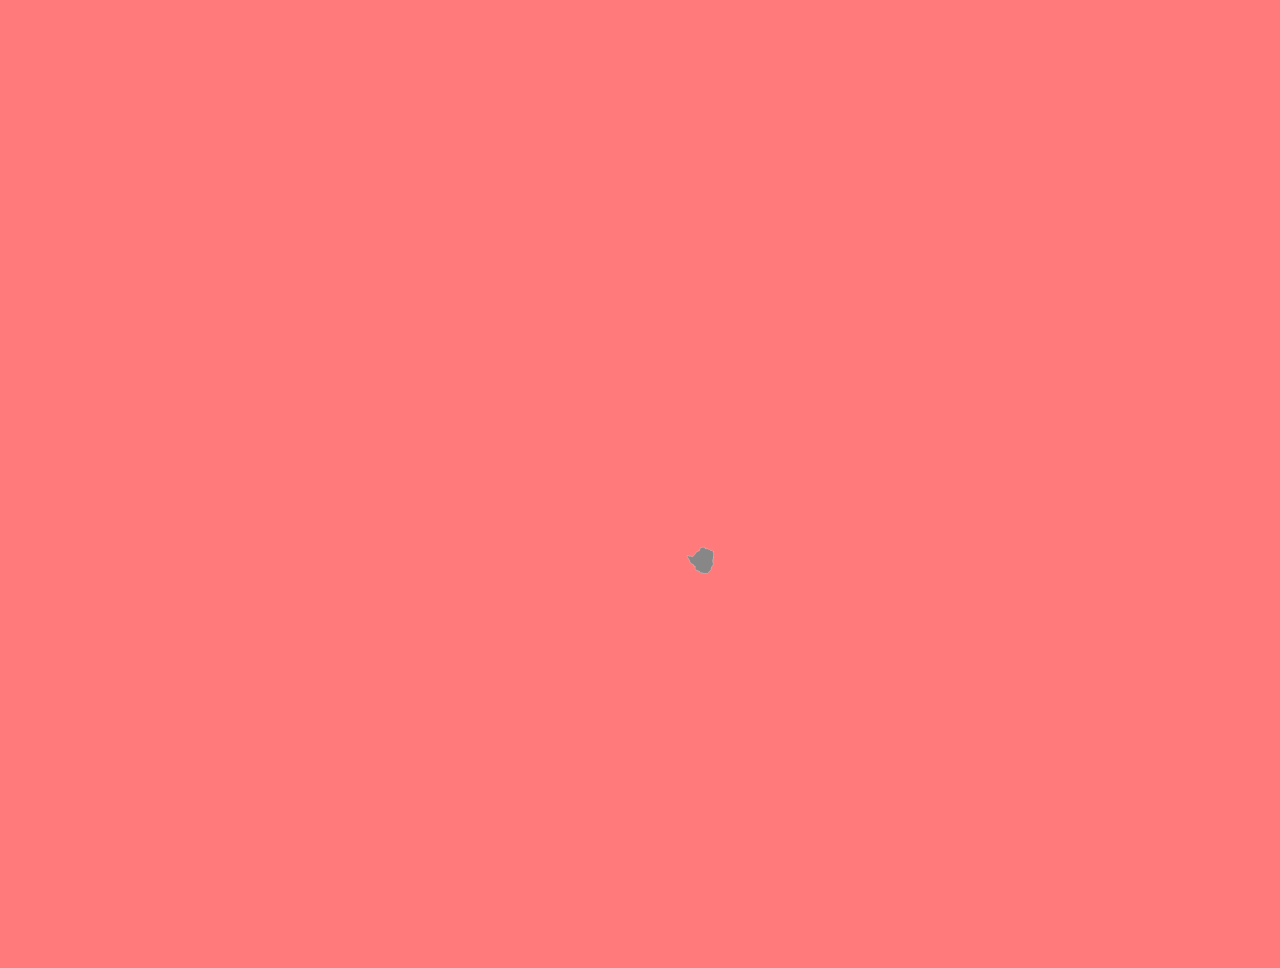
==== index.html @ 7327d04e "Criando mapa" ====
<!DOCTYPE html>
<html>
<head>
	<meta charset="UTF-8">
	<link rel="stylesheet" href="css/style.css">
	<script type="text/javascript" src="js/jquery-1.11.3.min.js"></script>
	<script type="text/javascript" src="js/velocity.min.js"></script>
	<title>Tenaris</title>
</head>
<body>
	<!--<h1>Teste <span>funcionando!</span> ou não</h1>-->

	<div id="mundo">
		<svg version="1.1" xmlns="http://www.w3.org/2000/svg" xmlns:xlink="http://www.w3.org/1999/xlink" x="0px" y="0px"
		viewBox="60 27 720 540" xml:space="preserve">

		<g id="Zimbabwe">

			<polygon id="teste" style="fill-rule:evenodd;clip-rule:evenodd;fill:#878787;stroke:#F9F9F9;stroke-width:0.15;stroke-linecap:round;stroke-linejoin:round;" points="
			461.857,339.874 461.848,339.621 461.868,338.912 461.941,338.18 461.932,337.765 461.781,337.288 461.775,336.944 
			461.902,336.704 461.926,336.562 461.839,336.544 461.659,336.529 461.527,336.484 461.326,336.287 460.973,336.123 
			460.57,335.973 459.98,335.929 459.502,335.45 459.119,335.373 458.996,335.312 458.633,335.024 458.054,334.998 457.453,334.97 
			457.078,334.961 457.024,334.923 457.012,334.527 457.016,334.175 456.733,334.176 456.234,334.177 455.716,334.178 
			455.241,334.295 454.848,334.473 454.379,334.751 454.225,334.86 454.106,334.944 454.03,335.052 453.988,335.289 453.979,335.655 
			453.926,335.918 453.78,336.159 453.78,336.159 453.071,336.451 452.605,336.69 452.148,336.972 451.797,337.339 451.554,337.789 
			451.154,338.347 450.75,338.83 450.32,339.343 449.848,339.529 449.456,339.486 448.986,339.278 448.61,339.239 448.328,339.369 
			448.071,339.329 447.838,339.12 447.642,339.043 447.48,339.1 447.276,339.09 446.903,338.975 446.862,339.086 446.83,339.247 
			446.863,339.367 446.938,339.528 447.047,339.669 447.131,339.753 447.228,339.96 447.325,340.22 447.455,340.422 447.839,340.885 
			447.879,341.051 447.931,341.215 448.171,341.531 448.207,341.636 448.186,341.85 448.426,342.494 448.585,342.869 
			448.725,342.939 449.169,343.339 449.556,343.66 450.013,343.878 450.349,344.021 450.513,344.125 450.595,344.225 
			450.659,344.417 450.685,344.752 450.692,344.968 451.056,344.959 451.357,344.979 451.462,345.022 451.5,345.084 451.487,345.226 
			451.486,345.439 451.496,345.61 451.46,345.793 451.433,346.008 451.411,346.275 451.455,346.379 451.738,346.715 451.855,346.932 
			451.976,347.262 452.05,347.368 452.109,347.41 452.371,347.446 453.044,347.584 453.458,347.71 453.785,347.84 453.922,347.875 
			453.989,347.909 454.01,347.942 453.961,348.229 453.973,348.321 454.007,348.404 454.062,348.469 454.129,348.509 454.38,348.54 
			454.525,348.715 454.619,348.795 454.643,348.793 455.197,348.689 455.656,348.774 456.205,349.012 456.723,349.097 
			457.21,349.027 457.605,349.011 457.908,349.049 458.144,349.132 458.315,349.26 458.595,349.029 458.88,348.705 459.213,348.326 
			459.51,347.987 459.771,347.689 460.129,347.281 460.483,346.878 460.564,346.827 460.599,346.794 460.463,346.436 460.714,346.02 
			460.735,345.749 460.734,345.491 460.766,345.372 460.841,345.268 461.125,345.051 461.346,344.706 461.528,344.384 
			461.783,343.866 461.811,343.744 461.819,343.618 461.758,343.443 461.608,343.159 461.5,342.914 461.409,342.536 461.523,342.207 
			461.567,342.008 461.57,341.901 461.527,341.799 461.413,341.722 461.318,341.672 461.29,341.536 461.294,341.374 461.341,341.285 
			461.603,341.141 461.664,341.062 461.697,340.974 461.704,340.849 461.793,340.536 461.901,340.239 461.911,340.134 
			461.879,340.042 	"/>
		</g>
		

	</svg>

</div>

<script type="text/javascript">
	$("polygon").hover(
		function(){
			
		  },
		  function(){

		  }
		);
</script>

</body>
</html>
---- css/style.css ----
h1{color:#ff7b7b;font-weight:300}h1 span{font-weight:600;color:#ff4545}h1:hover{color:#c80000}h1:hover span{color:#323232}body{background-color:#ff7b7b}polygon{background-color:#fff}
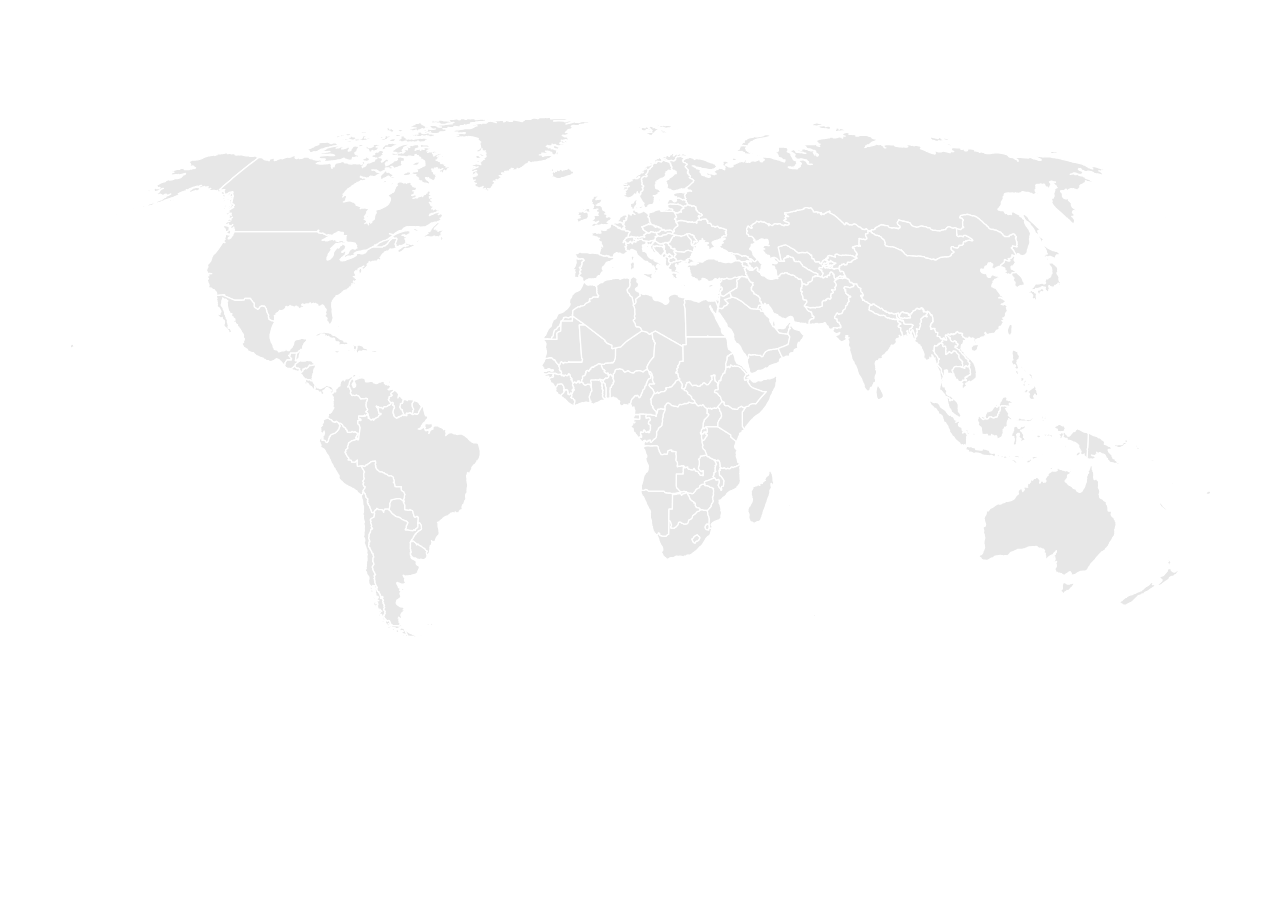
==== commit ec98c1b9: "Paises selecionados mostram highlight" ====
--- a/index.html
+++ b/index.html
@@ -12,11 +12,11 @@
 
 	<div id="mundo">
 		<svg version="1.1" xmlns="http://www.w3.org/2000/svg" xmlns:xlink="http://www.w3.org/1999/xlink" x="0px" y="0px"
-		viewBox="60 27 720 540" xml:space="preserve">
+		viewBox="60 27 720 540" style="margin-top: -5%;" xml:space="preserve">
 
 		<g id="Zimbabwe">
 
-			<polygon id="teste" style="fill-rule:evenodd;clip-rule:evenodd;fill:#878787;stroke:#F9F9F9;stroke-width:0.15;stroke-linecap:round;stroke-linejoin:round;" points="
+			<polygon class="pais" style="fill-rule:evenodd;clip-rule:evenodd;fill:#E7E7E7;stroke:#FFFFFF;stroke-width:0.75;stroke-linecap:round;stroke-linejoin:round;" points="
 			461.857,339.874 461.848,339.621 461.868,338.912 461.941,338.18 461.932,337.765 461.781,337.288 461.775,336.944 
 			461.902,336.704 461.926,336.562 461.839,336.544 461.659,336.529 461.527,336.484 461.326,336.287 460.973,336.123 
 			460.57,335.973 459.98,335.929 459.502,335.45 459.119,335.373 458.996,335.312 458.633,335.024 458.054,334.998 457.453,334.97 
@@ -41,21 +41,11995 @@
 			461.603,341.141 461.664,341.062 461.697,340.974 461.704,340.849 461.793,340.536 461.901,340.239 461.911,340.134 
 			461.879,340.042 	"/>
 		</g>
+
+		<g id="Zambia">
+
+			<polygon class="pais" style="fill-rule:evenodd;clip-rule:evenodd;fill:#E7E7E7;stroke:#FFFFFF;stroke-width:0.75;stroke-linecap:round;stroke-linejoin:round;" points="
+			463.015,323.393 463.13,323.368 463.251,323.327 463.64,322.897 463.647,322.813 463.58,322.669 463.441,322.452 463.411,322.364 
+			463.399,322.103 463.343,322.025 463.137,321.849 462.979,321.664 463.033,321.476 463.063,321.271 462.985,321.159 
+			462.869,321.042 462.798,320.871 462.767,320.745 462.674,320.694 462.588,320.692 462.524,320.771 462.456,320.764 
+			462.375,320.737 462.349,320.627 462.346,320.508 462.291,320.428 462.238,320.316 462.233,320.256 462.122,320.197 
+			461.915,320.066 461.625,319.951 461.389,319.822 461.285,319.696 461.062,319.648 460.869,319.627 460.691,319.511 
+			460.506,319.497 460.324,319.467 460.284,319.39 460.281,319.218 460.217,319.173 460.084,319.129 459.94,319.131 459.852,319.156 
+			459.8,319.143 459.682,319.042 459.573,318.913 459.533,318.707 459.367,318.574 459.174,318.47 458.635,318.481 458.551,318.449 
+			458.424,318.345 458.277,318.172 458.159,317.975 458.056,317.708 458.007,317.547 457.666,317.606 457.173,317.691 
+			456.629,317.785 456.067,317.882 455.511,317.978 454.983,318.07 454.504,318.153 454.357,318.198 454.426,318.432 
+			454.391,318.679 454.294,318.869 454.142,319.104 454.072,319.196 453.918,319.38 453.789,319.508 453.527,319.725 
+			453.361,319.849 453.359,319.961 453.628,320.485 453.749,320.862 453.795,321.202 453.79,321.398 453.774,321.799 
+			453.756,322.278 453.734,322.466 453.804,322.807 453.787,323.073 453.598,323.37 453.542,323.662 453.443,324.055 
+			453.305,324.602 453.209,324.889 453.257,325.076 453.302,325.201 453.348,325.37 453.443,325.624 453.557,325.773 453.62,325.838 
+			453.997,326.157 454.152,326.312 454.389,326.618 454.564,326.822 454.812,326.869 455.109,326.946 455.272,327.006 
+			455.386,326.977 455.425,326.905 455.423,326.752 455.405,326.639 455.438,326.552 455.54,326.495 455.799,326.486 
+			455.913,326.409 456.003,326.39 455.997,326.726 455.992,327.049 455.985,327.44 455.978,327.889 455.971,328.257 455.964,328.649 
+			455.956,329.1 455.953,329.152 455.911,329.253 455.808,329.288 455.671,329.2 455.665,329.108 455.634,328.941 455.571,328.857 
+			455.487,328.831 455.344,328.873 455.147,328.996 454.894,329.103 454.791,329.164 454.615,329.157 454.426,329.098 
+			454.287,328.961 454.251,328.754 454.132,328.542 453.969,328.235 453.887,328.109 453.778,327.966 453.666,327.949 
+			453.54,327.909 453.466,327.7 453.398,327.434 453.355,327.332 453.282,327.199 453.175,327.119 452.941,327.013 452.613,326.865 
+			452.202,326.679 452.005,326.67 451.785,326.638 451.649,326.55 451.57,326.479 451.483,326.221 451.364,325.919 451.005,325.56 
+			450.929,325.161 450.857,325.104 450.732,325.136 450.634,325.186 450.595,325.292 450.492,325.651 450.436,325.817 
+			450.399,325.863 450.319,325.917 450.188,325.965 450.003,325.989 449.742,325.981 449.416,325.927 449.24,325.886 
+			448.764,325.827 448.626,325.798 448.433,325.72 448.293,325.641 447.833,325.472 447.623,325.493 447.523,325.373 
+			447.432,325.314 447.308,325.202 447.254,325.046 447.183,324.715 447.203,324.537 447.26,324.34 447.2,324.285 447.116,324.285 
+			446.996,324.353 446.782,324.391 446.39,324.479 446.252,324.528 446.098,324.565 445.98,324.599 445.684,324.79 445.582,324.81 
+			445.409,324.742 445.326,324.64 445.412,324.524 445.449,324.38 445.392,324.101 445.304,323.971 445.045,323.878 444.945,323.869 
+			444.905,323.712 444.835,323.569 444.686,323.541 444.615,323.525 444.655,323.817 444.693,324.223 444.721,324.515 
+			444.75,324.646 444.76,324.716 444.725,324.791 444.694,324.966 444.638,325.122 444.606,325.23 444.629,325.429 444.605,325.715 
+			444.58,326.016 444.57,326.306 444.637,326.826 444.625,326.985 444.53,327.257 444.459,327.463 444.411,327.702 444.401,327.826 
+			444.564,328.179 444.554,328.249 444.425,328.271 444.319,328.277 440.67,328.277 440.666,328.625 440.658,329.341 440.65,330.058 
+			440.642,330.774 440.633,331.49 440.624,332.207 440.615,332.923 440.605,333.639 440.596,334.356 440.589,334.872 
+			440.697,335.558 440.901,336.305 440.984,336.374 441.198,336.511 441.495,336.791 441.66,337.003 441.997,337.372 
+			442.444,337.842 442.876,338.263 443.257,338.634 443.675,338.542 444.074,338.454 444.538,338.367 444.91,338.297 
+			445.003,338.278 445.892,338.36 446.279,338.417 446.413,338.473 446.586,338.62 446.903,338.975 447.276,339.09 447.48,339.1 
+			447.642,339.043 447.838,339.12 448.071,339.329 448.328,339.369 448.61,339.239 448.986,339.278 449.456,339.486 449.848,339.529 
+			450.32,339.343 450.75,338.83 451.154,338.347 451.554,337.789 451.797,337.339 452.148,336.972 452.605,336.69 453.071,336.451 
+			453.78,336.159 453.78,336.159 453.926,335.918 453.979,335.655 453.988,335.289 454.03,335.052 454.106,334.944 454.225,334.86 
+			454.379,334.751 454.848,334.473 455.241,334.295 455.716,334.178 456.234,334.177 456.733,334.176 457.016,334.175 
+			456.992,333.868 456.943,333.52 456.859,333.384 456.76,333.148 456.713,332.889 456.71,332.763 456.73,332.718 457.153,332.533 
+			457.334,332.441 457.601,332.336 458.077,332.189 458.501,332.058 458.891,331.931 459.303,331.795 459.471,331.705 
+			459.68,331.615 460.179,331.432 460.322,331.37 460.609,331.268 460.752,331.228 461.305,331.02 461.939,330.781 462.161,330.697 
+			462.585,330.537 462.484,330.375 462.396,330.416 462.273,330.53 462.208,330.56 462.174,330.557 462.154,330.528 462.129,330.455 
+			462.041,330.248 461.941,330.1 461.833,330.042 461.744,329.974 461.785,329.908 461.828,329.86 461.811,329.812 461.763,329.741 
+			461.57,329.637 461.568,329.593 461.742,329.503 461.853,329.397 461.93,329.295 462.028,329.072 462.109,328.85 462.168,328.777 
+			462.191,328.63 462.182,328.463 462.224,328.251 462.247,328.051 462.191,327.973 462.145,327.838 462.208,327.608 462.302,327.45 
+			462.74,327.285 463.046,327.136 463.111,327.071 463.217,326.943 463.277,326.819 463.237,326.782 462.999,326.779 
+			462.941,326.731 462.778,326.294 462.884,325.793 462.896,325.597 462.898,325.353 462.871,325.175 462.797,325.1 462.753,325.005 
+			462.77,324.743 462.841,324.712 462.998,324.367 463.069,324.163 462.992,324.001 462.907,323.769 462.87,323.621 462.848,323.573 
+			462.911,323.481 	"/>
+		</g>
 		
+	<g id="Yemen">
+
+			<path class="pais" style="fill-rule:evenodd;clip-rule:evenodd;fill:#E7E7E7;stroke:#FFFFFF;stroke-width:0.75;stroke-linecap:round;stroke-linejoin:round;" d="
+			M503.746,270.991l-0.526,0.01l-0.18,0.077l-0.122-0.027l-0.251-0.157l-0.203-0.019l-0.199,0.117l-0.05,0.067l-0.027,0.07
+			l-0.136,0.153l0.369,0.241l0.201,0.185l0.238,0.052l0.801-0.093l0.27-0.192l0.276-0.082l0.067-0.09l0.117-0.066L503.746,270.991z
+			M481.242,268.56l-0.082,0.177l0.127-0.068l0.07-0.138l-0.025-0.007L481.242,268.56z M481.304,268.12l0.024-0.047l0.018-0.091
+			l-0.075-0.123l-0.128,0.133l0.125,0.118L481.304,268.12z M480.785,264.868l-0.033,0.195l0.022,0.087l0.06-0.05l0.037-0.064
+			l0.024-0.08l-0.049-0.144L480.785,264.868z M500.885,261.509l-0.135-0.294l-0.135-0.294l-0.094-0.206l-0.143-0.073l-0.097-0.218
+			l-0.099-0.223l-0.099-0.223l-0.099-0.223l-0.099-0.223l-0.099-0.223l-0.099-0.223l-0.099-0.223l-0.099-0.223l-0.099-0.223
+			l-0.099-0.223l-0.099-0.223l-0.099-0.223l-0.099-0.223l-0.099-0.223l-0.099-0.223l-0.099-0.223l-0.451,0.07l-0.438,0.068
+			l-0.493,0.077l-0.593,0.093l-0.465,0.073l-0.679,0.106l-0.609,0.095l-0.571,0.089l-0.572,0.089l-0.487,0.076l-0.287,0.088
+			l-0.333,0.193l-0.512,0.296l-0.522,0.302l-0.271,0.156l-0.271,0.402l-0.137,0.203l-0.249,0.368l-0.188,0.277l-0.224,0.331
+			l-0.09,0.295l-0.14,0.456l-0.135,0.115l-0.223,0.148l-0.205,0.105l-0.328-0.015l-0.2-0.28l-0.212-0.297l-0.105-0.119l-0.089-0.007
+			l-0.326,0.038l-0.393,0.045l-0.469-0.049l-0.541-0.056l-0.507-0.053l-0.253-0.039l-0.34-0.193l-0.087-0.038l-0.087-0.009
+			l-0.392-0.005l-0.389-0.005l-0.387,0.061l-0.374-0.022l-0.385,0.035l-0.133,0.074l-0.152-0.004l-0.091,0.065l-0.082,0.03
+			l-0.101-0.056l-0.12,0.012l-0.18-0.048l-0.122-0.126l-0.114-0.111l-0.116-0.061l-0.128-0.038l-0.109-0.001l-0.137,0.067
+			l-0.083,0.065l-0.207,0.217l-0.005,0.077l0.104,0.13l-0.028,0.061l-0.124,0.076l-0.03,0.205l-0.014,0.113l-0.007,0.269l0.066,0.213
+			l0.079,0.078l0.008,0.091l-0.034,0.182l-0.115,0.056l-0.078,0.173l-0.049,0.081l-0.088,0.092l-0.351,0.307l0.11,0.758l-0.205,0.842
+			l0.186,0.632l0.002,0.101l-0.015,0.135l-0.104-0.062l-0.078-0.073l-0.07,0.209l0.395,0.223l0.092,0.284l0.082,0.149l0.005,0.09
+			l-0.044,0.078l0.022,0.102l0.052,0.099l0.163,0.487l-0.002,0.076l-0.021,0.084l0.087,0.316l0.106,0.308l0.007,0.43l0.296,0.339
+			l0.107,0.371l0.004,0.118l-0.071,0.832l0.507,0.956l0.034,0.313l0.284-0.102l0.398,0.156l0.189,0.129l0.15,0.02l0.205-0.069
+			l0.291-0.013l0.19-0.055l0.497-0.331l0.273,0.119l0.262-0.046l0.289-0.071l0.13-0.274l0.101-0.133l0.444-0.153l0.262-0.372
+			l0.233-0.235l0.509-0.124l0.552-0.066l0.585,0.018l0.315-0.038l0.242-0.073l0.359-0.183l0.517-0.138l0.319-0.117l0.424-0.439
+			l0.425-0.22l0.114-0.125l0.141-0.079l0.567,0.113l0.334-0.018l0.279-0.09l0.145-0.009l0.211-0.164l0.277-0.321l0.14-0.195
+			l0.075-0.226l0.103-0.097l0.469-0.307l0.38-0.189l0.688-0.236l0.507-0.051l0.327-0.17l0.356-0.248l0.942-0.229l0.591-0.191
+			l0.537-0.247l0.147-0.094l0.124-0.136l0.158-0.043l0.255-0.171l0.231-0.112l0.246-0.155l-0.003-0.234l-0.117-0.438l0.098-0.479
+			l0.161-0.273l0.223-0.218l0.249-0.177l0.96-0.397l-0.135-0.294L500.885,261.509z"/>
+		</g>
+		<g id="Western_Sahara">
+
+			<polygon class="pais" style="fill-rule:evenodd;clip-rule:evenodd;fill:#E7E7E7;stroke:#FFFFFF;stroke-width:0.75;stroke-linecap:round;stroke-linejoin:round;" points="
+			381.397,237.521 381.397,237.522 381.4,237.616 381.448,237.801 381.46,237.958 381.428,238.057 381.396,238.181 381.402,238.299 
+			381.439,238.427 381.472,238.56 381.468,238.65 381.387,238.717 381.206,238.755 380.989,238.785 380.831,238.785 380.595,238.763 
+			380.448,238.768 380.319,238.768 380.204,238.789 380.058,238.875 379.894,239.008 379.688,239.187 379.565,239.298 
+			379.406,239.322 379.249,239.322 379.099,239.232 379.002,239.187 378.936,239.191 378.826,239.254 378.697,239.298 
+			378.579,239.298 378.385,239.208 378.155,239.075 378.02,239.008 377.824,238.986 377.629,238.942 377.489,238.964 
+			377.312,238.964 377.071,239.053 376.87,239.119 376.651,239.187 376.401,239.248 376.451,239.448 376.531,239.557 
+			376.524,239.693 376.479,239.806 376.355,239.917 376.212,240.059 376.129,240.171 376.042,240.326 375.979,240.415 
+			375.87,240.561 375.771,240.745 375.737,240.858 375.695,240.989 375.623,241.028 375.38,241.063 375.224,241.109 375.089,241.153 
+			375.035,241.23 375.027,241.242 374.981,241.399 374.975,241.511 374.933,241.6 374.865,241.823 374.779,242.026 374.709,242.294 
+			374.642,242.517 374.549,242.875 374.457,243.208 374.347,243.522 374.262,243.723 374.199,243.834 374.059,243.97 
+			373.939,244.057 373.801,244.17 373.642,244.282 373.425,244.415 373.247,244.528 373.174,244.579 373.088,244.639 
+			372.947,244.794 372.822,245.019 372.737,245.198 372.591,245.488 372.488,245.645 372.426,245.732 372.268,245.821 
+			372.093,245.889 371.896,245.978 371.738,246.068 371.523,246.157 371.385,246.246 371.283,246.379 371.199,246.536 
+			371.094,246.761 371.006,247.005 370.961,247.162 370.823,247.698 370.771,248.01 370.725,248.211 370.657,248.457 
+			370.603,248.836 370.591,249.148 370.545,249.326 370.52,249.462 370.418,249.616 370.336,249.727 370.195,249.884 
+			370.075,249.974 370.033,250.063 369.913,250.174 369.79,250.353 369.689,250.464 369.704,250.553 369.718,250.71 369.653,250.867 
+			369.589,251.046 369.426,251.268 369.247,251.379 368.995,251.401 368.648,251.401 368.378,251.379 368.049,251.379 
+			367.761,251.336 367.493,251.29 367.165,251.268 366.933,251.268 366.642,251.312 365.888,251.312 365.597,251.336 
+			365.168,251.425 365.067,251.446 365.066,251.446 365.05,251.544 364.828,252.704 364.922,252.818 364.9,252.611 364.952,252.367 
+			365.035,252.067 365.132,251.65 365.38,251.65 365.823,251.65 366.267,251.649 366.71,251.648 367.153,251.648 367.596,251.647 
+			368.039,251.646 368.482,251.646 368.926,251.645 369.369,251.645 369.812,251.644 370.255,251.643 370.699,251.643 
+			371.142,251.642 371.585,251.641 372.028,251.641 372.471,251.64 372.764,251.64 372.757,251.344 372.752,251.109 372.745,250.792 
+			372.739,250.478 372.732,250.163 372.726,249.868 372.72,249.572 372.715,249.298 372.71,249.047 372.69,248.902 372.608,248.615 
+			372.593,248.473 372.624,248.323 372.692,248.181 372.875,247.921 373.143,247.722 373.454,247.492 373.69,247.316 373.81,247.273 
+			374.171,247.212 374.459,247.079 374.739,246.95 374.857,246.878 374.88,246.635 374.891,246.364 374.903,246.06 374.915,245.756 
+			374.927,245.452 374.94,245.148 374.952,244.844 374.965,244.54 374.978,244.236 374.991,243.932 375.004,243.628 375.017,243.323 
+			375.031,243.019 375.044,242.715 375.058,242.411 375.072,242.107 375.086,241.802 375.1,241.498 375.113,241.232 376.469,241.232 
+			376.826,241.232 379.323,241.232 379.68,241.232 381.496,241.232 381.507,240.977 381.522,240.611 381.542,240.109 
+			381.563,239.606 381.581,239.163 381.6,238.721 381.616,238.348 381.637,237.892 381.654,237.521 	"/>
+		</g>
+		<g id="Wallis_and_Fortuna">
+
+			<path class="pais" style="fill-rule:evenodd;clip-rule:evenodd;fill:#E7E7E7;stroke:#FFFFFF;stroke-width:0.75;stroke-linecap:round;stroke-linejoin:round;" d="
+			M753.116,331.049l-0.065-0.024l-0.042,0.053l0.046,0.126l0.102,0.029l0.114-0.015l0.012-0.034l-0.112-0.042L753.116,331.049z
+			M757.434,328.77l-0.054,0.047l-0.071,0.132l0.021,0.088l0.035-0.018l0.089-0.144L757.434,328.77z"/>
+		</g>
+
+		
+
+		<g id="Vietnam">
+
+			<path class="pais" style="fill-rule:evenodd;clip-rule:evenodd;fill:#E7E7E7;stroke:#FFFFFF;stroke-width:0.75;stroke-linecap:round;stroke-linejoin:round;" d="
+			M606.985,279.837l0.045,0.046l0.055-0.005l0.066-0.041l-0.009-0.049l0.012-0.097L606.985,279.837z M601.864,276.176l-0.045-0.111
+			l-0.077-0.084l-0.082,0.003l-0.162,0.13l-0.096-0.006l0.042,0.08l0.18,0.206l0.163,0.477l0.054-0.071l-0.03-0.111l0.059-0.255
+			L601.864,276.176z M607.872,275.999l-0.138,0.073l0.02,0.114l0.155-0.135l0.045-0.108l-0.036-0.001L607.872,275.999z
+			M604.778,252.682l-0.069,0.096l0.18,0.181l0.079-0.009l0.017-0.031l0.03-0.086l-0.005-0.039l-0.046-0.044L604.778,252.682z
+			M604.453,252.546l-0.03,0.142l0.072,0.046l0.114,0.106l0.016-0.043l-0.034-0.095L604.453,252.546z M605.766,252.491l-0.138,0.109
+			l0.129,0.007l0.099-0.058l0.04-0.122l-0.017-0.118l-0.056,0.047L605.766,252.491z M605.842,251.893l-0.183-0.108l-0.035,0.075
+			l-0.049,0.316l0.107,0.004l0.238-0.279L605.842,251.893z M611.715,270.795l0.107,0.181l0.139,0.159l-0.074-0.267l-0.043-0.529
+			l-0.107-0.155l-0.174-0.432l-0.087-0.134l-0.007-0.383l-0.103-0.312l-0.071-0.59l0.101,0.2l0.008-0.204l-0.162-0.44l-0.051-0.097
+			l-0.046-0.129l-0.059-0.259l-0.134-0.254l-0.14-0.376l-0.046-0.365l-0.144-0.193l-0.213-0.443l-0.129-0.4l-0.203-0.441
+			l-0.166-0.109l-0.149-0.127l-0.216-0.226l-0.303-0.397l-0.132-0.245l-0.246-0.26l-0.035-0.089l-0.03-0.136l-0.055-0.025
+			l-0.059,0.022l-0.097-0.162l-0.182-0.176l-0.139-0.197l-0.077-0.013l-0.104,0.017l-0.1,0.044l-0.098-0.029l-0.083-0.18
+			l-0.178-0.189l-0.278-0.179l-0.114-0.091l0.007-0.076l-0.422-0.338l-0.371-0.233l-0.164-0.352l-0.426-0.37l-0.414-0.326
+			l-0.514-0.66l-0.31-0.188l-0.034-0.041l0.253,0.102l-0.084-0.344l0.055-0.162l-0.202-0.238l-0.386-0.374l-0.196-0.086l-0.171-0.127
+			l-0.401-0.416l-0.117-0.16l-0.082-0.16l-0.155-0.224l-0.034-0.074l-0.272-0.417l0.005-0.203l0.128-0.158l0.093-0.371l-0.038-0.189
+			l0.024-0.197l-0.034-0.269l0.22-0.785l0.136-0.108l0.199-0.01l0.378-0.477l0.211-0.185l0.074-0.231l-0.085-0.3l0.326-0.465
+			l-0.054-0.159l-0.169-0.344l0.003-0.089l0.081,0.001l0.071,0.02l0.128,0.075l0.129,0.017l0.089-0.054l0.088,0.006l0.067-0.044
+			l0.106-0.018l0.083,0.089l0.106,0.024l0.332-0.238l0.013-0.164l-0.016-0.147l0.036-0.202l0.209-0.115l0.202-0.071l0.124-0.084
+			l0.167-0.204l0.225-0.004l0.088-0.02l-0.141-0.117l-0.234-0.189l-0.086-0.022l-0.215,0.092l-0.323,0.035l-0.088-0.098l-0.148,0.075
+			l-0.186-0.227l-0.183-0.014l-0.251-0.172l-0.094-0.091l-0.045-0.131l-0.079-0.068l-0.087,0.009l-0.108-0.07l-0.165-0.069
+			l-0.131-0.041l-0.057,0.032l-0.063,0.016l-0.024-0.088l-0.035-0.264l-0.046-0.234l-0.05-0.105l-0.096-0.08l-0.082-0.038
+			l-0.052-0.12l-0.009-0.236l0.037-0.16l0.093-0.029l0.114-0.115l0.042-0.163l0.061-0.152l-0.334-0.213l-0.17-0.076l-0.17,0.032
+			l-0.207,0.068l-0.112,0.013l-0.061-0.027l-0.156-0.191l-0.074-0.033l-0.156-0.012l-0.13,0.002l-0.062,0.083l-0.111,0.028
+			l-0.114,0.005l-0.133-0.104l-0.197-0.135l-0.291-0.095l-0.05-0.11l-0.09-0.131l-0.124-0.122l-0.198-0.161l-0.158-0.084
+			l-0.062,0.052l-0.081,0.092l-0.342,0.194l-0.153,0.075l-0.079,0.054l-0.061,0.081l0.008,0.2l-0.003,0.222l-0.09,0.113l-0.089,0.085
+			l-0.106,0.009l-0.105-0.004l-0.092,0.036l-0.265,0.223l-0.144-0.018l-0.135-0.126l-0.064-0.091l-0.131,0.021l-0.156,0.107
+			l-0.051,0.192l-0.015,0.179l-0.026,0.08l-0.054,0.023l-0.05,0.004l-0.613-0.517l-0.037-0.027l-0.08,0.106l-0.046,0.274
+			l-0.055,0.053l-0.045-0.021l-0.274-0.351l-0.062-0.034l-0.049,0.012l-0.049,0.114l-0.116,0.167l-0.093,0.102l0.014,0.113
+			l-0.102,0.1l-0.121,0.099l-0.044,0.011l-0.096-0.04l-0.137-0.132l-0.105-0.138l-0.231-0.137l-0.253-0.116l-0.17-0.091l-0.092-0.022
+			l-0.077,0.04l-0.033,0.055l-0.039,0.137l-0.109,0.225l-0.1,0.178l-0.101,0.115l-0.082,0.079l0.138,0.212l0.262,0.236l0.321,0.337
+			l0.109,0.155l0.2,0.119l0.069,0.117l0.067,0.179l0.037,0.134l0.052,0.079l0.069,0.031l0.079-0.035l0.053-0.071l0.025-0.197
+			l0.031-0.021l0.079,0.162l0.064,0.028l0.083,0.021l0.072,0.07l0.036,0.123l-0.003,0.126l-0.056,0.142l-0.022,0.148l0.002,0.229
+			l-0.018,0.16l0.083,0.141l0.523,0.694l0.221,0.114l0.508,0.136l0.189,0.094l0.168,0.091l0.148-0.044l0.118-0.207l0.161-0.116
+			l0.304-0.178l0.094-0.01l0.192,0.07l0.327,0.207l0.244,0.195l0.148,0.102l0.115,0.092l-0.001,0.104l-0.068,0.101l-0.097,0.056
+			l-0.123,0.098l-0.064,0.099l0.052,0.037l0.205,0.025l0.25,0.087l0.087,0.103l0.023,0.088l0.049,0.143l0.048,0.043l0.217-0.026
+			l0.073,0.032l0.089,0.074l0.105,0.193l0.018,0.144l-0.137,0.158l-0.046,0.096l-0.005,0.151l-0.088,0.182l-0.259,0.303l-0.078,0.018
+			l-0.578-0.167l-0.256,0.01l-0.124,0.005l-0.059,0.007l-0.027,0.064l0.099,0.184l0.047,0.182l-0.05,0.139l-0.169,0.121l-0.061,0.058
+			l0.001,0.078l0.063,0.081l0.182,0.084l0.209,0.079l0.719,0.472l0.155,0.111l0.207,0.164l0.218,0.128l0.56,0.168l0.252,0.11
+			l0.069,0.062l0.008,0.076l-0.049,0.098l-0.028,0.171l0.012,0.103l0.069,0.1l0.115,0.149l0.245,0.231l0.131,0.102l0.132,0.023
+			l0.121,0.056l0.14,0.172l0.164,0.209l0.038,0.146l0.083,0.187l0.154,0.216l0.199,0.208l0.274,0.258l0.162,0.182l0.073,0.071
+			l0.571,0.443l0.146,0.163l0.221,0.315l0.083,0.046l0.08,0.062l0.069,0.173l0.031,0.124l0.073,0.38l0.107,0.113l0.103,0.139
+			l0.05,0.101l0.087,0.075l0.086,0.014l0.091-0.084l0.069-0.08l0.039,0.024l0.115,0.266l0.086,0.097l0.151,0.092l0.141,0.071
+			l0.328,0.32l0.169,0.117l0.109,0.037l0.097,0.054l0.039,0.101l-0.023,0.103l-0.053,0.067l-0.312,0.185l-0.035,0.081l0.061,0.123
+			l0.103,0.154l0.107,0.133l0.131,0.13l0.261,0.211l0.224,0.166l0.134,0.182l0.076,0.122l-0.021,0.146l-0.067,0.159l-0.051,0.137
+			l-0.106,0.079l-0.02,0.093l0.064,0.143l0.05,0.098l-0.007,0.122l0.039,0.251l0.045,0.123l-0.056,0.233l-0.064,0.211l-0.144,0.184
+			l0.007,0.136l-0.013,0.405l0.035,0.129l0.05,0.11l0.06,0.059l0.184,0.396l0.167,0.36l0.158,0.296l0.041,0.187l-0.07,0.474
+			l-0.095,0.435l0.033,0.217l0.079,0.217l0.09,0.29l0.058,0.37l-0.012,0.242l-0.048,0.15l-0.105,0.154l-0.096,0.079l-0.136-0.131
+			l-0.099-0.006l-0.129,0.039l-0.099,0.06l-0.192,0.226l-0.216,0.22l-0.32,0.056l-0.112,0.163l-0.133,0.023l-0.257,0.008
+			l-0.165,0.038l0.015,0.082l0.019,0.387l0.011,0.091l-0.024,0.024l-0.115,0.012l-0.202-0.059l-0.275-0.096l-0.191-0.015
+			l-0.084,0.169l-0.053,0.066l-0.071,0.01l-0.073,0.03l-0.019,0.075l0.002,0.094l0.05,0.161l0.034,0.256l0.004,0.174l0.078,0.11
+			l0.437,0.371l0.128,0.093l0.018,0.055l-0.056,0.202l0.085,0.284l-0.128-0.005l-0.222-0.122l-0.108-0.074l-0.119,0.06l-0.044-0.011
+			l-0.094-0.14l-0.12-0.143l-0.113-0.009l-0.233,0.056l-0.24,0.039l-0.092,0l-0.036,0.026l-0.125,0.212l-0.062-0.036l-0.251-0.081
+			l-0.226-0.031l-0.042,0.055l0.04,0.173l0.062,0.169l-0.024,0.072l-0.116,0.089l-0.15,0.16l-0.09,0.125l-0.067,0.03l-0.247-0.005
+			l-0.245,0.016l-0.09,0.117l-0.086,0.091l-0.078,0.025l0.187,0.159l0.164,0.163l0.046,0.132l0.106,0.084l0.161-0.065l0.106-0.008
+			l0.154,0.196l0.184,0.032l0.127,0.074l0.122,0.16l0.028,0.113l0.002,0.099l-0.202,0.072l-0.157,0.117l-0.083,0.469l0,0.939
+			l0.061,0.856l0.16,0.123l-0.228,0.333l0.241,0.032l0.431-0.103l0.14-0.183l0.245-0.2l0.133-0.36l0.177-0.292l1.268-0.677
+			l0.04-0.114l0.019-0.122l-0.107-0.205l-0.102-0.177l-0.603-0.73l0.192,0.087l0.59,0.639l0.36,0.266l0.208-0.007l0.102-0.099
+			l0.06-0.084l-0.027-0.166l-0.128-0.236l-0.686-0.716l-0.105-0.178l0.658,0.629l0.224,0.16l0.076,0.018l0.114-0.092l-0.005-0.106
+			l-0.005-0.095l0.097-0.154l0.131-0.126l-0.005-0.078l-0.117-0.094l-0.255-0.086l-0.282-0.149l0.053-0.013l0.3,0.034l0.222-0.015
+			l0.03-0.096l-0.004-0.083l-0.082-0.152l-0.087-0.039l-0.108,0.013l-0.074-0.019l0.227-0.158l0.184,0.228l0.184,0.113l0.086-0.039
+			l0.03-0.09l0.005-0.396l0.038-0.094l0.033,0.066l0.042,0.167l0.112,0.129l0.213,0.06l0.089,0.115l0.055,0.048l0.231-0.134
+			l0.164-0.061l0.173-0.155l0.526-0.323l0.303-0.045l0.153-0.395l0.155-0.051l0.185-0.031l0.269-0.238l0.24-0.257l0.284-0.097
+			l0.215-0.259l0.321-0.047l0.038-0.295l0.018-0.278l0.18-0.019l0.068-0.142l0.038-0.134l-0.021-0.108l-0.081-0.142l0.004-0.167
+			l0.052-0.135l-0.007-0.059l0.028-0.025l0.021,0.115l0.063,0.112l0.014-0.102l-0.013-0.086l-0.095-0.179l-0.087-0.764l0.197,0.054
+			l-0.221-0.568l0.094-0.141L611.715,270.795z"/>
+		</g>
+		<g id="Venezuela">
+
+			<path class="pais" style="fill-rule:evenodd;clip-rule:evenodd;fill:#E7E7E7;stroke:#FFFFFF;stroke-width:0.75;stroke-linecap:round;stroke-linejoin:round;" d="
+			M277.892,279.012l-0.059,0.034l-0.216,0.18l-0.04,0.06l0.008,0.224l0.124-0.045l0.164-0.071l0.113-0.112l0.029-0.103l-0.096-0.081
+			l0.013-0.048L277.892,279.012z M278.045,278.741l-0.124,0.029l-0.068,0.104l-0.007,0.06l0.24-0.073l0.065-0.087l0.11-0.058
+			l-0.044-0.029l-0.044-0.004l-0.079,0.024L278.045,278.741z M269.572,274.964l0.109-0.05l-0.024-0.053l-0.143-0.097h-0.159
+			l-0.067,0.08l0.093,0.07L269.572,274.964z M271.634,274.836l0.116-0.038l0.109,0.128l0.089,0.038l0.119,0.007l0.15-0.014
+			l0.19-0.197l0.023-0.055l-0.045-0.292l-0.081-0.081l-0.238,0.221l-0.05,0.149l-0.165-0.008l-0.136-0.083l-0.051-0.096l-0.072,0.013
+			l-0.198,0.063l-0.115,0.157l0.075,0.045L271.634,274.836z M279.945,280.719l-0.342-0.543l-0.288-0.151l-0.338-0.026l-0.128,0.041
+			l-0.158,0.141l-0.623-0.1l-0.128,0.03l-0.344,0.191l-0.311,0.012l-0.224,0.172l-0.263-0.219l-0.162-0.084l-0.175-0.115l0.73-0.006
+			l0.153-0.279l0.117-0.263l0.056-0.219l0.014-0.055l0.085-0.155l0.007-0.134l0.065-0.133l0.109-0.135l0.261-0.108l0.106-0.217
+			l-0.15-0.207l-0.262-0.23l-0.429-0.092l-0.143-0.079l-0.374-0.479l-0.145-0.105l-0.081,0.174l-0.276,0.006l0.006,0.133l0.048,0.116
+			l-0.016,0.159l-0.04-0.101l-0.088-0.065l-0.047-0.061l-0.006-0.109l-0.13-0.196l-0.202-0.189l-0.116-0.045l-0.082-0.022
+			l-0.071,0.013l0.012,0.058l-0.054,0.165l0.026,0.129l-0.036-0.011l-0.034-0.035l-0.056-0.09l-0.077,0.142l-0.05,0.058l-0.038,0.011
+			l-0.041,0.011l-0.142-0.302l-0.193-0.575l-0.066-0.054l-0.096-0.038l-0.021,0.12l0.009,0.104l-0.105,0.103l-0.177,0.032
+			l0.095-0.098l0.077-0.22l-0.036-0.204l-0.035-0.097l-0.139-0.148l-0.062-0.002l-0.057-0.04l0.011-0.199l-0.135-0.054l0.436-0.07
+			l0.613,0.036l0.3-0.194l0.379-0.025l0.238-0.081l0.09-0.133l-0.717,0.093l-0.896-0.112l-0.485,0.095l-0.172-0.029l-0.304,0.024
+			l-0.611,0.147l-0.736-0.046l-0.649,0.069l-0.189-0.006l0.087,0.207l0.181-0.082l0.577,0.047l0.25,0.122l-0.097,0.07l-0.11,0.052
+			l-0.695-0.021l-1.345,0.803l-0.184,0.007l-0.158,0.041l-0.209,0.015l-0.363-0.117l-0.333-0.083l-0.318-0.154l-0.381-0.065
+			l-0.44-0.48l0.003-0.099l-0.019-0.128l-0.27-0.129l-1.458,0.048l-0.289,0.09l-0.886,0.104l-0.577,0.115l-0.524-0.046l-0.174-0.171
+			l-0.105-0.268l-0.039-0.266l0.113-0.159l-0.093-0.155l-0.021-0.231l-0.093-0.241l-0.405-0.331l-0.397-0.273l-0.44-0.065
+			l-0.34-0.128l-0.578,0.042l-0.089,0.031l-0.122,0.012l-0.144-0.188l-0.082-0.25l-0.069-0.359l-0.014-0.354l-0.048-0.131
+			l-0.096-0.135l-0.165-0.141l-0.238,0.092l-0.165,0.085l-0.099,0.212l-0.1,0.262l0.105,0.348l-0.008,0.11l0.045,0.126l0.56-0.106
+			l0.183,0l0.067,0.292l-0.073,0.15l-0.163,0.067l-0.307-0.192l-0.097,0.024l-0.137,0.205l-0.151,0.123l-0.631,0.249l-0.547,0.118
+			l-0.902,0.466l-0.408,0.079l-0.003,0.287l-0.172,0.127l0.03,0.35l0.034,0.198l0.053,0.143l0.121,0.459l0.228,0.268l0.09,0.288
+			l0.222,0.405l0.04,0.284l-0.076,0.435l-0.035,0.363l-0.251,0.281l-0.078,0.138l-0.115,0.078l-0.478,0.173l-0.163,0.001
+			l-0.129-0.055l-0.097-0.137l-0.067-0.259l0.051-0.191l-0.082-0.113l-0.127-0.092l-0.187-0.28l-0.022-0.197l-0.212-0.389
+			l0.348-0.653l0.147-0.132l0.2-0.332l0.271-0.285l0.169-0.477l0.002-0.154l-0.164-0.244l-0.056-0.355l0.109-0.005l0.069-0.038
+			l-0.275-0.271l-0.077-0.123l-0.184-0.5l-0.009-0.153l0.014-0.194l0.103-0.085l0.079-0.043l0.76-0.204l0.151-0.081l0.137-0.133
+			l0.066-0.105l-0.072,0.027l-0.092,0.059l-0.274,0.11l-0.367,0.105l-0.478,0.135l-0.117,0.144l-0.527,0.905l-0.4,0.183l-0.15,0.135
+			l-0.118,0.171l-0.252,0.315l-0.112,0.243l-0.29,0.527l-0.182,0.66l-0.076,0.371l-0.11,0.537l-0.129,0.27l-0.167,0.253l-0.178,0.248
+			l-0.156,0.271l-0.131,0.212l-0.024,0.073l0.055,0.059l0.285-0.059l0.114-0.064l0.159-0.082l0.094,0.044l0.083,0.234l0.108,0.029
+			l0.104-0.029l0.106,0.058l0.107,0.582l0.092,0.493l0.258,0.308l0.202,0.24l0.041,0.212l0.036,0.3l0.006,0.146l-0.071,0.088
+			l-0.116,0.182l-0.044,0.349l-0.024,0.116l-0.035,0.323l0.004,0.199l0.05,0.155l0.091,0.089l0.191,0.046l0.172,0.054l0.088,0.269
+			l0.127,0.341l0.146,0.143l0.22,0.094l0.162-0.035l0.377-0.06l0.322,0.015l0.467,0.092l0.176-0.003l0.228-0.017l0.407-0.186
+			l0.146-0.028l0.161,0.016l0.231,0.094l0.124,0.075l0.16,0.077l0.236,0.055l0.154-0.009l0.116-0.003l0.066,0.035l0.353,0.531
+			l0.306,0.459l0.268,0.386l0.29,0.416l0.023,0.024l0.14-0.054l0.09,0.023l0.081,0.085l0.146-0.035l0.212-0.154l0.302-0.031
+			l0.392,0.092l0.521,0.001l0.651-0.091l0.406-0.099l0.161-0.107l0.259,0.011l0.309,0.096l0.164,0.137l0.015,0.135l0.056,0.21
+			l-0.076,0.213l-0.207,0.216l-0.121,0.276l-0.034,0.336l-0.112,0.248l-0.19,0.161l-0.08,0.234l0.03,0.308l-0.035,0.45l-0.1,0.592
+			l-0.011,0.354l0.077,0.116l0.032,0.166l-0.013,0.216l0.025,0.191l0.093,0.249l0.125,0.496l0.11,0.213l0.099,0.078l0.101,0.095
+			l0.284,0.507l0.069,0.107l-0.024,0.094l-0.03,0.07l-0.035,0.045l-0.325,0.302l-0.647,0.657l-0.054,0.084l0.001,0.138l0.185-0.089
+			l0.194,0.074l0.095,0.015l0.042,0.054l0.053,0.177l0.065,0.029l0.094,0.074l0.183,0.187l0.152,0.197l0.115,0.094l0.081,0.088
+			l0.024,0.128l-0.037,0.128l0.093,0.297l0.065,0.092l0.033,0.113l-0.037,0.113l0.08,0.133l0.086,0.261l0.105,0.319l0.01,0.177
+			l0.045,0.082l0.05,0.237l0.089,0.223l-0.024,0.153l0.037,0.149l0.502,0.515l0.371,0.38l0.161,0.122l0.089,0.034l0.218-0.025
+			l0.259-0.049l0.126-0.055l0.14-0.119l0.227-0.165l0.185-0.091l0.072-0.012l0.072,0.029l0.154,0.099l0.083,0.185l-0.08,0.214
+			l0.012,0.133l0.163-0.007l0.132-0.221l0.093-0.174l0.192-0.141l0.188-0.202l0.132-0.192l0.153-0.112l0.231-0.137l0.183-0.083
+			l0.17,0.009l0.127-0.091l0.166-0.17l0.116-0.136l0.08-0.049l0.159,0.013l0.199-0.019l0.198-0.166l0.181-0.2l0.099-0.338
+			l0.067-0.299l0.054-0.061l0.065-0.048l0.077-0.031l0.183-0.022l0.323-0.159l0.223-0.162l0.21-0.035l0.063-0.044l0.079-0.149
+			l0.042-0.263l-0.025-0.16l-0.384-0.049l-0.252,0l-0.416-0.041l-0.197-0.066l-0.042-0.046l-0.003-0.051l0.042-0.114l0.043-0.214
+			l-0.051-0.289l-0.198-0.454l-0.138-0.446l-0.012-0.311l0.012-0.329l0.017-0.215l-0.102-0.168l-0.562-0.529l-0.192-0.25
+			l-0.061-0.173l-0.218-0.319l0.06-0.098l0.131,0.004l0.109,0.083l0.097,0.177l0.072,0.04l0.1,0l0.532-0.001l0.124,0.03l0.074,0.06
+			l0.062,0.074l0.089,0.207l0.099,0.101l0.211-0.003l0.331-0.004l0.186-0.018l0.109,0.057l0.136,0.048l0.293-0.11l0.081-0.002
+			l0.085,0.048l0.302,0.37l0.175,0.156l0.146,0.207l0.22,0.001l0.187-0.177l0.065-0.597l0.06-0.173l0.094-0.049l0.11-0.006
+			l0.132-0.094l0.144-0.121l0.123-0.041l0.504,0.13l0.143-0.062l0.518-0.158l0.531-0.203l0.155-0.255l0.222-0.069l0.178-0.187
+			l0.139,0.02l0.211,0.008l0.131-0.033l0.067-0.036l0.074-0.088l0.126-0.25l0.146-0.095l0.183-0.1l0.127-0.118l0.106-0.146
+			l0.051-0.127l0.002-0.101l-0.054-0.195l-0.067-0.184l-0.077-0.061l-0.059-0.023l-0.401-0.525l-0.402-0.529l-0.395-0.52
+			l-0.025-0.071l0.181-0.247l0.16-0.178l0.132-0.101l0.064-0.089l-0.033-0.381l0.007-0.137l-0.055-0.149l-0.037-0.167l0.057-0.14
+			l0.066-0.097l0.082-0.038l0.194-0.034l0.136-0.014l0.05-0.056l0.082-0.065l0.103-0.003l0.201,0.045l0.095-0.084l0.171-0.114
+			l0.383-0.197l0.089-0.128l0.067-0.199l-0.003-0.094l-0.037-0.036l-0.092-0.033l-0.143-0.004l-0.117,0.051l-0.117-0.028
+			l-0.094-0.122l-0.002-0.102l0.064-0.143l-0.03-0.095l-0.176-0.302l0.005-0.083l0.142-0.135l0.082-0.115l0.117-0.276l0.088-0.092
+			l0.263-0.032l0.069-0.059l0.14-0.146l0.205-0.167l0.292-0.133l0.092-0.242l0.054-0.066l0.233-0.127l0.043-0.068L279.945,280.719z"
+			/>
+		</g>
+		<g id="Vatican">
+
+			<polygon class="pais" style="fill-rule:evenodd;clip-rule:evenodd;fill:#E7E7E7;stroke:#FFFFFF;stroke-width:0.75;stroke-linecap:round;stroke-linejoin:round;" points="
+			421.768,205.836 421.754,205.838 421.748,205.848 421.754,205.855 421.769,205.853 	"/>
+		</g>
+		<g id="Vanuatu">
+
+			<path class="pais" style="fill-rule:evenodd;clip-rule:evenodd;fill:#E7E7E7;stroke:#FFFFFF;stroke-width:0.75;stroke-linecap:round;stroke-linejoin:round;" d="
+			M726.82,344.23l-0.043-0.007l-0.157,0.019l-0.051,0.109l0.114,0.087l0.104,0.002l0.097-0.123L726.82,344.23z M726.249,342.403
+			l-0.084-0.017l-0.097,0.051l-0.127,0.294l0.05,0.153l0.125,0.175l0.164,0.056l0.159-0.243l-0.212-0.184L726.249,342.403z
+			M726.261,341.212l0.123-0.072l-0.131-0.085l-0.018-0.21l-0.102-0.03l-0.153,0.059l-0.089,0.143l-0.039,0.262l-0.045,0.103
+			l0.449,0.25l0.075,0.012l0.114-0.108l-0.036-0.164L726.261,341.212z M725.426,338.414l-0.209,0.022l-0.038-0.018l-0.043,0.002
+			l-0.051,0.016l-0.206,0.207l-0.096,0.147l0.043,0.014l0.109-0.042l0.083,0.018l0.035,0.089l-0.123,0.078l0.274,0.059l0.248-0.021
+			l0.168-0.228l-0.071-0.025L725.426,338.414z M725.797,336.71l-0.148-0.045l-0.101-0.167l-0.053-0.03l-0.047-0.07l-0.046-0.102
+			l-0.037,0.014l-0.108,0.083l-0.047,0.119l0.011,0.169l0.046,0.086l0.059,0.005l0.224-0.041l0.245,0.105l0.052-0.092L725.797,336.71
+			z M725.331,335.376l-0.162,0.034l-0.123,0.072l0.035,0.097l0.106,0.097l0.299,0.07l0.227-0.023l0.02-0.084l-0.028-0.075
+			l-0.063-0.075l-0.021-0.249l-0.05-0.085L725.331,335.376z M724.696,335.732l-0.108-0.06l-0.04-0.119l-0.078,0.006l-0.235-0.217
+			l-0.007-0.109h-0.049l-0.08-0.048l-0.069-0.4l-0.142-0.089l-0.109,0.018l-0.052,0.097l-0.13,0.339l0.096,0.167l0.057-0.013
+			l0.151-0.076l0.048,0.087l0.019,0.204l-0.031,0.346l0.042,0.226l-0.027,0.03l0.007,0.089l0.141,0.043l0.201-0.169l0.281,0.04
+			l0.181-0.149l-0.06-0.123L724.696,335.732z M723.842,334.414l0.047-0.058l0.065-0.177l-0.215-0.05l-0.075,0.14L723.842,334.414z
+			M725.683,334.908l0.033-0.003l0.092-0.034l0.051-0.14l0.006-0.857l-0.026-0.104l-0.169,0.489l0.001,0.547L725.683,334.908z
+			M724.896,333.747l0.078,0.058l0.24,0.01l0.151-0.102l0.244-0.341l-0.356,0.064L724.896,333.747z M725.954,333.473l0.052-0.294
+			l-0.01-0.47l-0.043,0.005l-0.033,0.063l-0.077,0.675l0.05,0.16L725.954,333.473z M723.955,333.824l0.021-0.095l-0.014-0.119
+			l0.01-0.568l-0.045-0.022l-0.051-0.12l0.013-0.217l0.058-0.087l-0.09-0.029l-0.084,0.039l-0.089,0.272l-0.119,0.173l-0.082,0.039
+			l-0.147,0.002l0.012-0.738l-0.125-0.205l-0.067-0.22l-0.081,0.012l-0.128,0.263l-0.035,0.202l0.085,0.807l-0.116,0.434l0.085,0.245
+			l0.095,0.114l-0.029,0.144l0.13,0.008l0.241-0.127l0.306,0.006L723.955,333.824z M725.112,331.203l0.101-0.113l0.058-0.172
+			l-0.165-0.093l-0.142,0.059l-0.067,0.065l-0.047,0.188l0.047,0.03L725.112,331.203z M725.129,330.322l0.032-0.022l0.028-0.051
+			l0.091-0.026l0.03-0.061l0.013-0.071l0.002-0.083l-0.104-0.15l-0.159,0.086l-0.045,0.09l0.07,0.27L725.129,330.322z"/>
+		</g>
+		<g id="Uzbekistan">
+
+			<path class="pais" style="fill-rule:evenodd;clip-rule:evenodd;fill:#E7E7E7;stroke:#FFFFFF;stroke-width:0.75;stroke-linecap:round;stroke-linejoin:round;" d="
+			M529.631,209.846l-0.045,0.027l-0.094,0.027l-0.01,0.05l0.083,0.064l0.091,0.023l0.025-0.096l-0.007-0.1L529.631,209.846z
+			M528.573,209.876l0.015,0.023l0.036,0.005L528.573,209.876z M528.44,209.879l-0.102-0.045l-0.141-0.153l-0.036-0.007l-0.042,0.042
+			l-0.003,0.1l0.052,0.109l0.091,0.073l0.054-0.156l0.008,0.005l0.007,0.036l-0.013,0.18l0.101,0.023l0.168,0.003l0.086-0.02
+			l0.009-0.032l-0.091-0.139L528.44,209.879z M531.628,208.185l-0.276-0.069l-0.105,0.039l-0.107,0l-0.076-0.043l-0.317-0.017
+			l-0.077-0.03l-0.265-0.214l-0.164-0.081l-0.129-0.054l-0.123,0.008l-0.133,0.056l-0.054-0.026l-0.036-0.089l-0.03-0.113
+			l-0.063-0.121l-0.096-0.028l-0.101,0.048l-0.183-0.049l-0.149-0.017l-0.106-0.254l-0.088-0.108l-0.091-0.114l-0.072-0.032
+			l-0.118-0.057l-0.043-0.134l-0.032-0.038l-0.041-0.018l-0.045,0.015l-0.045,0.067l0.071,0.148l0.016,0.148l-0.017,0.074
+			l-0.057,0.055l-0.082,0.001l-0.163-0.075l0.098,0.449l-0.02,0.028l-0.187-0.064l-0.129,0.027l-0.211-0.028l-0.173-0.074
+			l-0.12-0.021l-0.201-0.063l-0.163-0.082l-0.167-0.301l-0.111-0.107l-0.084-0.023l-0.287,0.104l-0.136-0.08l-0.24-0.103
+			l-0.171-0.038l-0.058-0.056l-0.011-0.068l0.404-0.334l0.132-0.23l0.096-0.097l0.157-0.065l0.126-0.038l0.012-0.21l0.02-0.024
+			l0.092-0.016l0.195-0.086l0.302-0.184l-0.007-0.051l-0.047-0.044l-0.175-0.094l-0.19-0.075l-0.091,0.039l-0.047,0.039l-0.13,0.09
+			l-0.164,0.028l-0.073,0.055l-0.058,0.132l-0.057,0.114l-0.041,0.04l-0.081-0.007l-0.116-0.088l-0.13,0.004l-0.127,0.11
+			l-0.137,0.178l-0.161,0.272l-0.206,0.144l-0.277,0.123l-0.209,0.055l-0.153,0.094l-0.246,0.19l-0.029,0.112l-0.197,0.066
+			l-0.153,0.076l-0.127,0.127l0.019,0.224l-0.069,0.129l-0.2,0.177l-0.16,0.179l-0.09,0.176l-0.095,0.187l-0.019,0.103l0.03,0.141
+			l0.097,0.118l0.041,0.113l-0.031,0.082l-0.132,0.031l-0.152-0.024l-0.243-0.081l-0.274-0.144l-0.104-0.071l-0.147-0.121
+			l-0.011-0.112l0.006-0.218l0.004-0.15l-0.115-0.071l-0.091-0.076l-0.07-0.074l-0.137-0.145l-0.118,0.036l-0.101,0.036l-0.139-0.051
+			l-0.369,0.022l-0.278,0.017l-0.261,0.016l-0.332,0.02l-0.399,0.024l-0.124-0.032l-0.084-0.048l-0.124-0.2l-0.084-0.17l-0.158-0.317
+			l-0.114-0.245l-0.136-0.292l-0.122-0.321l-0.088-0.229l-0.307-0.008l-0.245-0.006l-0.332-0.008l-0.043-0.182l-0.055-0.229
+			l-0.062-0.26l-0.026-0.341l-0.051-0.286l-0.062-0.349l-0.041-0.23l-0.045-0.253l-0.149,0.078l-0.165,0.086l-0.154,0.081
+			l-0.174-0.205l-0.169-0.199l-0.256-0.303l-0.192-0.227l-0.266-0.133l-0.197-0.098l-0.22-0.165l-0.198-0.171l-0.188-0.162
+			l-0.211-0.141l-0.155,0.045l-0.166,0.088l-0.16,0.085l-0.169,0.09l-0.083,0.044l-0.227-0.017l-0.199-0.015l-0.355-0.026l-0.3-0.022
+			l-0.306-0.023l-0.427-0.031l-0.432-0.032l-0.274,0.042l-0.346,0.053l-0.364,0.056l-0.301,0.046l-0.381,0.058l-0.285,0.044
+			l-0.147-0.006l-0.228-0.183l-0.365-0.294l-0.221-0.178l-0.217-0.175l-0.312-0.252l-0.248-0.19l-0.242-0.186l-0.155-0.172
+			l-0.109-0.216l-0.126-0.098l-0.26-0.132l-0.279-0.142l-0.279-0.142l-0.279-0.142l-0.279-0.142l-0.279-0.142l-0.279-0.142
+			l-0.278-0.142l-0.278-0.142l-0.278-0.322l-0.278-0.143l-0.278-0.143l-0.277-0.143l-0.277-0.143l-0.277-0.143l-0.277-0.143
+			l-0.277-0.143l-0.224-0.104l-0.18,0.027l-0.262,0.073l-0.275,0.076l-0.272,0.075l-0.488,0.135l-0.314,0.087l-0.244,0.073
+			l-0.26,0.078l-0.342,0.102l-0.286,0.086l-0.336,0.1l-0.298,0.089l-0.251,0.075l-0.261,0.078l-0.207,0.242l0.109,0.497l0.109,0.496
+			l0.108,0.496l0.108,0.495l0.108,0.495l0.107,0.495l0.107,0.495l0.106,0.495l0.106,0.495l0.105,0.495l0.104,0.496l0.104,0.496
+			l0.103,0.497l0.102,0.498l0.102,0.499l0.101,0.5l0.483,0.025l0.434,0.022l0.536,0.028l0.163,0.026l0.194,0.024l0.095,0.004
+			l0.064-0.096l0.044-0.052l0.035-0.041l-0.019-0.047l-0.075-0.04l-0.133-0.132l-0.159-0.476l-0.122-0.406l0.099-0.126l0.124-0.092
+			l0.149-0.276l0.093-0.085l0.149-0.07l0.543-0.018l0.218-0.054l0.056-0.089l0.072-0.225v-0.183l0.049-0.084l0.068-0.062l0.084,0.002
+			l0.173,0.054l0.129,0.03l0.097,0.041l0.094,0.065l0.102,0.113l0.028,0.074l0.045,0.043l0.062,0.001l0.046,0.001l0.028-0.016
+			l0.012-0.038l-0.027-0.05l-0.137-0.144l-0.29-0.261l-0.175-0.106l-0.088-0.057l-0.031-0.054l0.08-0.083l0.085-0.047l0.175,0.035
+			l0.227,0.019l0.09-0.041l0.055-0.208l0.302,0.221l0.319,0.248l0.107,0.046l0.194,0.026l0.159,0.009l0.071,0.027l0.085,0.064
+			l0.2,0.271l0.156,0.071l0.185,0.051l0.558-0.004l0.175,0.014l0.169,0.128l0.099,0.053l0.048,0.045l0.003,0.056l-0.018,0.071
+			l0.027,0.138l0.015,0.107l-0.033,0.051l-0.003,0.047l0.047,0.042l0.282,0.102l0.112,0.109l0.077,0.049l0.031,0.068l-0.034,0.045
+			l-0.127-0.023l-0.044,0.072l0.029,0.128l0.114,0.121l0.05,0.111l-0.034,0.106l-0.034,0.15l0.021,0.106l0.054,0.061l0.223,0.11
+			l0.521,0.278l0.108,0.012l0.422-0.065l0.201-0.006l0.129,0.043l0.346,0.039l0.117,0.044l0.115,0.003l0.153-0.013l0.078-0.124
+			l0.048-0.028l0.043-0.021l0.096-0.003l0.284,0.079l0.318,0.167l0.22,0.152l0.123,0.138l0.183,0.299l0.243,0.462l0.238,0.312
+			l0.234,0.162l0.205,0.298l0.262,0.654l0.104-0.046l0.092,0.07l0.268,0.19l0.533,0.315l0.315,0.186l0.489,0.298l0.448,0.274
+			l0.481,0.423l0.091,0.062l0.393,0.229l0.433,0.235l0.258-0.053l0.481,0.362l0.193,0.135l0.079,0.046l0.324,0.143l0.531,0.3
+			l0.681,0.431l0.442,0.249l0.112,0.029l0.105-0.001l0.102-0.054l0.114-0.042l0.221,0.055l0.247,0.1l0.159,0.076l0.189,0.11
+			l0.153,0.104l0.11,0.048l0.358,0.091l0.07,0.055l0.049,0.061l0.018,0.063l-0.122,0.332l0.06,0.424l0.063,0.319l0.072,0.25
+			l0.552-0.052l0.461,0.083l0.279,0.226l0.241,0.058l0.202-0.11l0.135-0.02l0.068,0.07l0.118,0.03l0.168-0.011l0.11,0.062
+			l0.024,0.063l0.038-0.165l-0.083-0.55l0.051-0.19l0.2-0.341l0.086-0.26l0.114-0.211l0.1-0.071l0.07-0.166l0.046-0.19l-0.001-0.119
+			l-0.028-0.094l-0.045-0.061l-0.178-0.128l-0.24-0.2l-0.149-0.204l-0.114-0.26l-0.055-0.181l0.074-0.499l-0.048-0.083l-0.07-0.077
+			l-0.119-0.049l-0.16-0.021l-0.148,0.022l-0.195,0.002l-0.142-0.028l-0.04-0.031l-0.067-0.226l-0.046-0.049l-0.068-0.043
+			l-0.418-0.104l-0.088-0.045l-0.027-0.057l0.027-0.5l0.052-0.038l0.04-0.081l0.073-0.087l0.289-0.142l0.359,0.062l0.322,0.066
+			l0.314,0.035l0.111,0.024l0.18,0.02l0.113-0.018l0.066-0.058l0.107-0.161l-0.013-0.241l0.002-0.213l0.083-0.016l0.093,0.022
+			l0.031-0.043l0.004-0.058l0.006-0.05l0.033-0.011l0.076,0.055l0.033-0.015l0.021-0.037l-0.02-0.044l-0.089-0.074l-0.092,0.063
+			l-0.004-0.04l0.012-0.042l0.179-0.04l0.084-0.007l0.02-0.041l-0.027-0.066l-0.08-0.037l-0.253,0.02l-0.264-0.005l-0.041-0.04
+			l0.004-0.044l0.031-0.034l0.522-0.088l0.295,0.031l0.226,0.047l0.079-0.023l-0.149-0.199l0.131-0.019l0.001-0.068l-0.309-0.527
+			l0.086-0.046l0.072-0.104l-0.058-0.196l0.062-0.095l0.086-0.065l0.169,0.066l0.285,0.193l0.086,0.038l0.079,0.011l0.094-0.06
+			l0.372-0.191l0.209-0.107l0.241-0.156l0.033-0.06l0.035-0.237l0.049-0.016l0.078,0.026l0.311,0.245l0.184,0.157l0.014,0.054
+			l-0.03,0.041l0.018,0.039l0.225,0.086l0.01,0.039l-0.027,0.075l-0.014,0.041l-0.02,0.017l-0.215,0.216l-0.24,0.241l-0.002,0.031
+			l0.002,0.06l0.019,0.061l0.061,0.05l0.139,0.035l0.127,0.046l0.09,0.127l0.096,0.117l0.099,0.029l0.429-0.074l0.104-0.009
+			l0.05-0.035l0.18-0.036l0.373-0.035l0.136,0.026l0.166,0.073l0.133,0.073l0.108-0.003l0.086-0.015l0.043,0.02l0.045,0.065
+			l0.061,0.058l0.125-0.079l0.106-0.102l0.1-0.015l0.086-0.039l0.01-0.068l0.046-0.113l0.159-0.216l0.103-0.035l0.073,0l0.012,0.035
+			l0.043,0.032l0.201,0.05l0.042-0.057l0.01-0.079l-0.098-0.125l-0.015-0.052l0.012-0.048l0.028-0.029l0.331,0.118l0.066-0.002
+			l0.119-0.066l0.095-0.117l0.021-0.092l0.534-0.298l0.029-0.054L531.628,208.185z M527.027,207.953l-0.125-0.104l-0.053-0.072
+			l0.034-0.022l0.097,0.051l0.079,0.089l0.02,0.053L527.027,207.953z"/>
+		</g>
+		<g id="Uruguay">
+
+			<polygon class="pais" style="fill-rule:evenodd;clip-rule:evenodd;fill:#E7E7E7;stroke:#FFFFFF;stroke-width:0.75;stroke-linecap:round;stroke-linejoin:round;" points="
+			298.713,374.48 298.595,374.407 298.561,374.359 298.534,374.286 298.491,374.011 298.339,373.275 298.347,373.136 
+			298.383,373.047 298.521,372.917 298.643,372.731 298.776,372.495 298.904,372.307 298.82,372.18 298.657,372.059 298.39,371.96 
+			298.118,371.786 297.863,371.563 297.72,371.331 297.581,371.081 297.457,370.883 297.411,370.793 297.32,370.755 297.168,370.654 
+			297.067,370.56 296.935,370.507 296.707,370.448 296.461,370.344 296.132,370.099 295.876,369.828 295.741,369.648 295.61,369.522 
+			294.989,369.313 294.677,369.064 294.588,369.141 294.418,369.065 294.242,368.945 294.179,368.853 294.096,368.759 
+			294.014,368.65 293.956,368.546 293.764,368.365 293.523,368.168 293.426,368.112 293.383,368.128 293.354,368.204 293.34,368.277 
+			293.272,368.325 293.194,368.415 293.118,368.525 293.008,368.598 292.865,368.623 292.765,368.62 292.736,368.576 
+			292.702,368.426 292.673,368.082 292.561,367.949 292.419,367.808 292.25,367.618 291.738,367.216 291.035,366.636 
+			290.792,366.459 290.592,366.445 290.415,366.465 290.263,366.542 290.187,366.81 290.143,366.851 289.821,366.845 
+			289.495,366.802 289.357,366.638 289.303,366.725 289.322,366.877 289.243,367.076 289.066,367.322 289.029,367.535 
+			289.183,367.804 289.261,368.129 289.242,368.26 289.153,368.305 289.147,368.389 289.224,368.513 289.26,368.676 289.253,368.878 
+			289.195,369.109 289.087,369.369 289.084,369.544 289.185,369.631 289.245,369.724 289.263,369.823 289.258,369.966 
+			289.23,370.153 289.158,370.293 289.042,370.383 289.025,370.498 289.108,370.637 289.146,370.781 289.138,370.931 
+			289.192,371.078 289.306,371.22 289.334,371.383 289.258,371.716 289.376,371.927 289.528,372.352 289.682,372.657 
+			289.699,372.821 289.632,373.038 289.536,373.182 289.408,373.202 289.296,373.301 289.353,373.474 289.367,374.031 
+			289.422,374.501 289.59,374.934 290.049,375.375 290.608,375.82 290.761,376.007 290.844,376.136 290.941,376.203 291.458,376.137 
+			292.155,376.146 292.856,376.651 293.636,376.874 293.819,377.067 294.096,377.158 294.202,377.17 294.345,377.173 
+			294.771,376.954 295.106,376.875 295.685,376.947 295.976,377.146 296.241,377.144 296.618,377.229 297.519,376.778 
+			297.66,376.629 297.855,376.638 298.075,376.292 298.429,375.985 298.445,375.69 298.724,375.17 298.762,374.793 298.828,374.636 
+			298.902,374.553 298.849,374.542 	"/>
+		</g>
+		<g id="United_States_of_America">
+			<path class="pais" style="fill:#E7E7E7;stroke:#FFFFFF;stroke-width:0.75;stroke-linecap:round;stroke-linejoin:round;" d="M144.793,169.949
+			l0.873-0.45l-0.1,0.012l-0.48,0.109l-0.321,0.134l-0.083,0.006l-0.151,0.204l0.104,0.017L144.793,169.949z M187.936,191.798
+			l0.053-0.059l-0.006-0.084l-0.022-0.046l-0.038-0.008l-0.12,0.072l-0.203,0.153l-0.105,0.091l-0.008,0.03l0.011,0.112l0.031,0.038
+			l0.052,0.011l-0.006,0.05l-0.105,0.161l-0.018,0.055l0.003,0.081l0.096,0.024l0.027,0.038l-0.007,0.071l0.025,0.03l0.057-0.012
+			l0.052-0.034l0.07-0.102l-0.094-0.207l-0.119,0.119l0.113-0.286l0.023-0.096l-0.026-0.029l-0.103-0.033l0.027-0.027
+			L187.936,191.798z M163.38,166.262l0.397-0.201l0.024-0.036l-0.062-0.027l-0.305,0.196l-0.222,0.101l0.085-0.007L163.38,166.262z
+			M173.268,165.498l0.074,0.029l-0.022,0.039l-0.054,0.047l-0.047,0.064l0.719,0.019l-0.093,0.059l-0.25,0.122l-0.168,0.076
+			l-0.248,0.095l0.059,0.018l0.199,0.003l0.181,0.055l0.162,0.106l0.19,0.017l0.217-0.072l0.194-0.078l0.37-0.17l0.339-0.13
+			l0.362-0.126l0.067-0.013l-0.347,0.172l-0.179,0.104l-0.234,0.152l-0.351,0.253l-0.017,0.082l0.122,0.046l0.055,0.048l-0.012,0.05
+			l0.132,0.04l0.277,0.029l0.138,0.082l-0.001,0.136l-0.043,0.044l-0.16,0.035l-0.046,0.06l0.247,0.016l0.284-0.008l0.568-0.086
+			l0.979-0.086l0.6,0.022l0.579,0.107l0.539,0.13l0.277-0.051l0.187-0.05l0.111-0.047l0.079-0.088l0.054-0.048l0.04-0.018
+			l0.045,0.025l0,0.046l-0.116,0.161l-0.062,0.049l-0.354,0.158l0.055,0.059l0.489,0.256l0.25,0.053l0.333,0.026l0.356-0.033
+			l0.651-0.162l0.161-0.051l0.696-0.292l0.244-0.089l0.127,0.01l0.02,0.023l0.01,0.221l0.272,0.118l-0.11,0.014l-0.18-0.024
+			l-0.111,0.041l-0.124,0.077l-0.107,0.079l-0.191,0.165l-0.111,0.087l-0.037,0.019l0.232-0.262l0.252-0.224l0.039-0.059
+			l-0.004-0.163l-0.041-0.014l-0.069,0.021l-0.111,0.041l-0.071,0.043l-0.09,0.065l-0.074,0.066l-0.093,0.119l-0.059,0.131
+			l-0.075,0.058l-0.352,0.18l-0.151,0.048l-0.192,0.043l-0.096,0.041l-0.001,0.039l0.041,0.048l0.125,0.085l0.18,0.178l0.417,0.285
+			l0.177,0.101l0.253,0.044l-0.039,0.028l-0.114,0.047l0.006,0.029l0.125,0.01l0.107,0.047l0.089,0.083l0.109,0.217l-0.005,0.104
+			l-0.054,0.091l-0.022,0.126l0.01,0.162l0.039,0.097l0.068,0.032l0.012,0.038l-0.066,0.074l0.002,0.018l0.352,0.384l0.196,0.13
+			l0.124,0.136l0.098,0.046l0.042-0.003l0.37-0.171l0.58-0.046l0.107-0.029l0.083-0.041l0.138-0.142l0.049-0.111l0.012-0.198
+			l-0.104-0.046l-0.276,0.014l0.261-0.128l0.036-0.043l-0.111-0.082l0.001-0.025l0.043-0.07l-0.023-0.047l-0.112-0.084l-0.153-0.065
+			l-0.129-0.004l-0.157,0.035l-0.018-0.015l0.225-0.106l0.085-0.02l0.062-0.066l0.039-0.112l0.05-0.027l0.141,0.104l0.328,0.088
+			l0.014,0.07l-0.043,0.092l0.007,0.033l0.072,0.039l0.042,0.083l0.07,0.044l0.073-0.01l0.103-0.038l0.102-0.064l0.102-0.089
+			l0.058-0.064l0.058-0.11l0.234-0.209l0.008,0.018l-0.033,0.082l-0.149,0.22l0.011,0.04l0.199-0.061l0.155,0.012l-0.509,0.157
+			l-0.074,0.067l-0.109,0.343l-0.054,0.094l-0.298,0.234l-0.138,0.131l0.026,0.012l0.52-0.037l0.118,0.074l-0.027,0.161l0.007,0.088
+			l0.21,0.047l0.109-0.026l0.118-0.068l0.077-0.058l0.053-0.07l0.221-0.354l0.113-0.16l0.138-0.167l0.149-0.22l0.16-0.272l0.3-0.366
+			l0.063-0.236l0.127-0.017l0.047,0.006l0.046-0.069l0.039-0.138l0.134-0.02l0.091-0.071l0.205-0.136l0.003,0.019l-0.199,0.175
+			l-0.141,0.176l-0.171,0.334l-0.366,0.481l-0.011,0.095l0.077,0.064l-0.016,0.048l-0.169,0.198l-0.144,0.397l0.033,0.143
+			l0.248,0.036l0.103,0.14l0.001,0.115l0.054,0.023l0.222-0.096l0.439-0.281l0.323-0.171l0.088-0.035l0.061-0.006l-0.06,0.04
+			l-0.137,0.064l-0.556,0.369l-0.194,0.162l-0.164,0.171l-0.077,0.116l0.053,0.163l-0.002,0.118l-0.047,0.17l0.013,0.021l0.098,0.007
+			l0.084-0.033l0.248-0.14l0.1,0l0.389,0.097l-0.054,0.025l-0.45-0.03l-0.075,0.034l-0.063,0.064l-0.089,0.12l0.028,0.1l0.179,0.334
+			l-0.064,0.023l-0.164-0.158l-0.208-0.133l-0.08,0.001l-0.076,0.038l-0.106,0.071l-0.007,0.183l-0.286,0.452l-0.388,0.343
+			l0.637,0.26l0.161-0.017l-0.014,0.031l-0.205,0.168l-0.046,0.062l-0.028,0.074l0.013,0.152l0.048,0.054l0.186,0.063l-0.22,0.244
+			l0.036,0.032l0.108,0.017l-0.012,0.048l-0.084,0.094l-0.033,0.079l0.018,0.064l-0.019,0.143l0.037,0.044l0.141,0.041l-0.017,0.118
+			l-0.045,0.106l0.001,0.066l0.047,0.025l0.431,0.048l-0.396,0.095l-0.175,0.002l-0.725,0.482l-0.32,0.19l-0.228,0.124l-0.136,0.057
+			l-0.091,0.068l-0.131,0.255l0,0.063l0.153,0.073l0.101-0.04l0.309-0.195l0.233-0.184l0.112-0.065l0.04-0.035l0.06-0.11l0.055-0.04
+			l0.096-0.047l0.355-0.117l0.727-0.167l0.567-0.159l-0.154,0.092l-0.202,0.098l-0.054,0.078l-0.048,0.311l-0.055,0.159l-0.182,0.261
+			l-0.11,0.127l-0.191,0.192l-0.166,0.219l-0.011,0.048l0.115,0.03l-0.045,0.044l-0.488,0.112l-0.228,0.135l-0.046,0.046
+			l-0.077,0.203l-0.142,0.233l-0.138,0.301l0.353,0.035l0.026,0.045l0.261-0.136l0.515-0.236l0.318-0.168l0.06-0.072l0.226-0.162
+			l0.536-0.339l0.085-0.096l0.101-0.144l0.12-0.236l0.086-0.127l0.127-0.146l0.143-0.136l0.16-0.127l0.172-0.118l0.184-0.109
+			l0.141-0.131l0.112-0.134l0.046-0.106l0.019-0.092l-0.243,0.055l-0.245-0.083l0.111-0.226l-0.214-0.069l0.003-0.161l-0.231-0.079
+			l-0.196-0.055l-0.1-0.093l-0.117-0.109l-0.109-0.116l-0.083-0.088l-0.13,0.006l-0.293,0.013l0.178-0.198l0.03-0.12l0.135-0.106
+			l-0.104-0.054l-0.152-0.079l0.264-0.201l0.2-0.153l-0.159-0.045l-0.229-0.065l0.23-0.137l0.185-0.111l0.047-0.162l0.041-0.271
+			l0.018-0.194l0.073-0.302l0.065-0.265l0.054-0.216l0.014-0.149l0.078-0.267l0.056-0.3l0.004-0.236l0.19-0.153l-0.037-0.191
+			l-0.006-0.193l-0.006-0.223l-0.119-0.109l-0.085-0.078l-0.122-0.112l-0.021-0.1l0.036-0.085l0.008-0.06l0.039-0.083l0.073-0.097
+			l0.014-0.06l-0.138-0.144l0.007-0.09l-0.09-0.104l-0.121-0.044l-0.021-0.035l0.128-0.315l0.15-0.112l0.14-0.112l0.038-0.057
+			l-0.079-0.238l-0.064-0.099l-0.062-0.102l-0.498,0.132l-0.511,0.135l-0.31,0.05l-0.428,0.069l-0.039,0.147l-0.163,0.108
+			l-0.163,0.05l-0.181-0.006l-0.391,0.368l-0.455,0.263l-0.377,0.005l-0.296,0.09l-0.439,0.134l-0.355,0.109l-0.441,0.175
+			l-0.104-0.025l0.224-0.156l0.185-0.264l0.155-0.22l-0.044-0.113l-0.073-0.19l-0.054-0.142l-0.076-0.203l-0.053-0.142l-0.055-0.148
+			l-0.072-0.194l0.158-0.252l-0.158-0.091l-0.169-0.097l-0.021-0.185l0.276-0.182l0.33-0.218l0.144-0.131l-0.253,0.008l-0.38,0.012
+			l-0.339,0.011l-0.412,0.154l-0.381,0.142l-0.229-0.111l-0.261-0.127l-0.298,0.166l-0.281-0.083l-0.283-0.084l0.666-0.595
+			l0.668-0.594l0.67-0.593l0.673-0.591l0.675-0.59l0.677-0.589l0.68-0.588l0.682-0.586l0.684-0.585l0.686-0.583l0.688-0.582
+			l0.69-0.581l0.692-0.579l0.694-0.578l0.696-0.576l0.698-0.575l0.7-0.573l0.702-0.572l0.704-0.57l0.706-0.569l0.708-0.567
+			l0.711-0.565l0.713-0.564l0.716-0.562l0.719-0.56l0.721-0.558l0.724-0.557l0.727-0.555l0.73-0.553l0.733-0.551l0.737-0.549
+			l0.74-0.547l-0.09-0.016l-0.284-0.01l-0.115,0.034l-0.082-0.012l-0.012-0.115l-0.104-0.104l-0.594-0.186l0.001-0.13l-0.162-0.176
+			l-0.509-0.153l-0.137,0.039l-0.129,0.011l-0.265-0.022l-0.254-0.001l-0.574,0.089l-0.539,0.028l-0.435,0.106l-0.75-0.049
+			l0.01-0.047l-0.243-0.032l-0.255-0.203l-0.342,0.007l-0.237-0.056l-0.641-0.01l-0.507,0.04l-0.783-0.087l-0.059-0.042l0.058-0.117
+			l-0.207-0.023l-0.039-0.074l-0.146-0.002l-0.285,0.077l-0.145-0.005l-0.03-0.182l-0.197-0.016l-0.394-0.14l-0.224,0.017l-0.13-0.04
+			l-0.468,0.006l-0.578,0.122l-0.196,0.017l-0.157-0.018l-0.071-0.086l-0.114-0.037l-0.57,0.084l-0.246,0.024l-0.227,0.061
+			l-0.923-0.062l0.34-0.11l0.102-0.049l0.104-0.041l-0.578,0.006l-0.081-0.021l0.106-0.086l-0.166-0.01l-0.008-0.061l0.268-0.147
+			l0.501-0.142l0.007-0.067l-0.172-0.063l-0.225-0.018l-0.201,0.027l-0.47-0.104l-0.488,0.076l-0.279-0.005l-0.35,0.03l-0.603,0.14
+			l-0.172-0.069l-0.262-0.018l-0.131-0.085l0.177-0.062l0.242-0.109l-0.027-0.113l-0.078-0.064l-0.266-0.03l-0.136,0.031
+			l-0.309,0.124l-0.716,0.222l-0.286,0.068l-0.295,0.042l-0.121-0.013l0.076-0.111l-0.074-0.047l0.672-0.124l0.427-0.122l0.247-0.109
+			l0.084-0.113l-0.215-0.01l-0.623-0.189l0.009-0.092l0.207-0.069l0.192-0.032l-0.073-0.02l-0.693,0.162l-0.522,0.163l-0.705,0.251
+			l-0.336,0.099l-0.677,0.181l-0.66,0.149l-0.168,0.027l-0.694,0.008l-0.098,0.039l-0.216,0.039l-0.519-0.005l-0.196,0.054
+			l-0.316,0.044l-0.063-0.008l0.033-0.053l0.204-0.06l0.163-0.033l0.068-0.051l-0.006-0.031l-0.111-0.003l-0.781,0.169l-1.005,0.28
+			l0.166,0.001l0.003,0.192l0.489,0.011l-0.555,0.088l-0.128-0.037l-0.166,0.082l-0.205,0.118l-0.185,0.121l-0.145,0.084l0.093-0.098
+			l-0.259-0.003l0.457-0.212l-0.07-0.046l0.479-0.177l-0.065-0.032l-0.084-0.01l-1.149,0.268l-0.094,0.048l-0.829,0.215l-1.112,0.13
+			l-0.293,0.07l-0.415,0.058l-0.118,0.006l0.087-0.027l0.268-0.054l0.257-0.08l0.108-0.017l0.031-0.036l-0.01-0.023l0.026-0.078
+			l-0.266,0.082L174.556,147l-0.783,0.247l-1.832,0.626l-0.63,0.276l-0.507,0.293l-0.236,0.125l-0.058,0.014l0.009-0.023
+			l-0.201,0.089l-0.915,0.329l-0.862,0.251l-0.623,0.142l-0.29,0.047l-0.942,0.064l-0.279,0.038l-0.712,0.028l-0.953-0.034
+			l-0.219,0.166l-0.798,0.424l-0.572,0.281l-0.197,0.066l-0.263,0.055l-0.075-0.024l0.294-0.096l-0.189,0.031l-0.346,0.092
+			l0.192,0.075l0.203,0.023l0.163,0.057l0.047,0.232l0.513,0.21l0.578,0.838l-0.1,0.247l-0.375,0.396l-0.097,0.145l0.015,0.179
+			l0.566,0.145l0.378-0.018l0.211,0.034l0.493-0.164l-0.125,0.084l-0.083,0.078l0.707-0.057l0.279,0.056l0.029,0.079l-0.317,0.109
+			l-0.546,0.229l-0.255,0.2l0.107,0.106l0.012,0.104l0.146,0.077l0.789-0.195l0.326-0.035l0.143,0.127l0.437-0.015l0.035,0.077
+			l-0.123,0.124l-0.248,0.171l-0.747,0.091l-0.167-0.022l-0.142-0.174l-0.101-0.041l-0.263-0.002l-0.478,0.071l-0.193-0.194
+			l0.09-0.208l0.373-0.226l-0.119-0.033l0.147-0.226l-0.079-0.055l-0.217,0.032l-0.291,0.07l-0.155,0.172l-0.081,0.134l0.215,0.004
+			l0.073,0.078l-0.107,0.387l-0.268,0.157l0.018,0.079l0.519-0.07l0.426,0.141l-0.034,0.077l-0.238,0.205l0.028-0.098l-0.191,0.039
+			l-0.137-0.054l-0.069-0.066l-0.235,0.06l-0.926,0.383l-0.204,0.021l-0.338-0.055l-0.608,0.039l-0.175-0.017l-0.135-0.077
+			l-0.488,0.046l-0.753-0.016l-0.134-0.256l0.218-0.081l0.188-0.057l0.242-0.177l0.48-0.221l0.134-0.075l-0.007-0.059l-0.042-0.028
+			l0.137-0.015l0.237,0.017l-0.015-0.081l-0.503,0.011l-0.655,0.043l-0.409,0.065l-0.904,0.227l-0.192-0.004l-0.455,0.058
+			l-0.739,0.176l-0.139,0.059l-0.164,0.084l0.195,0.151l-0.106,0.043l-0.098,0.027l-0.191,0.036l-0.398-0.017l-0.055-0.011
+			l-0.111-0.084l-0.345,0.05l-0.333,0.085l-0.445,0.095l-0.48,0.18l-0.306,0.106l-0.193,0.054l-0.542,0.035l-0.546,0.197l-0.716,0.15
+			l0.075-0.065l0.091-0.066l-0.2,0.057l-0.291,0.12l-0.097,0.121l-0.008,0.054l0.458,0.285l0.866,0.164l0.124-0.028l0.483,0.092
+			l0.005,0.039l-0.017,0.049l-0.2-0.026l-0.331,0.052l-0.378,0.182l-0.402,0.039l-0.106-0.024l-0.028-0.032l-0.052,0.013l-0.019,0.12
+			l0.013,0.281l0.129,0.052l-0.268,0.196l-0.186,0.058l-0.199,0.137l-0.05,0.202l0.155,0.085l0.855,0.138l0.332,0.094l0.208,0.023
+			l0.139-0.014l0.118-0.039l0.127-0.061l0.148-0.036l0.039,0.013l0.01,0.031l0.794-0.151l0.901-0.008l0.236,0.076l0.126,0.147
+			l0.045,0.101l0.21-0.108l0.192-0.081l-0.148-0.026l-0.029-0.06l0.034-0.084l0.275-0.091l0.123,0.267l-0.283,0.281l0.154-0.007
+			l0.313-0.145l0.894-0.319l0.422-0.129l0.632-0.127l0.363-0.145l0.124,0.047l0.258-0.005l0.769-0.254l0.089-0.003l0.042,0.042
+			l-0.031,0.127l0.002,0.087l-0.061,0.079l-0.169,0.145l-0.273,0.136l-0.149,0.067l-0.296,0.088l-0.266,0.036l-0.307-0.02
+			l-0.365,0.183l0.175-0.012l0.133,0.086l-0.04,0.287l-0.465,0.435l-0.162,0.191l-0.217,0.23l-0.312,0.178l-0.336,0.137l-0.537,0.204
+			l-0.416,0.121l-0.441,0.057l-0.754,0.03l-0.076-0.037l0.083-0.125l-0.105-0.013l-0.168,0.023l-0.323,0.152l-0.901,0.372
+			l-0.443,0.118l-0.46,0.183l-0.27,0.07l-0.434,0.067l-0.11,0.001l0.006-0.077l-0.066-0.043l-0.354,0.098l-0.244,0.081l0.021-0.028
+			l0.083-0.035l0.156-0.045l0.1-0.04l0.12-0.069l0-0.135l-0.168-0.108l-0.212-0.029l-0.586,0.093l-0.164,0.06l-0.251,0.115
+			l0.03,0.147l-0.078,0.047l-0.04-0.02l-0.435,0.04l-0.268,0.1l-0.197,0.105l-0.387,0.234l-0.294,0.248l-0.106,0.108l0.304-0.107
+			l0.241-0.065l-0.072,0.045l-0.353,0.157l-0.314,0.055l-0.113,0.139l0.019,0.03L148.921,162l-0.075-0.073l-0.122-0.032l-0.235,0.042
+			l-0.227,0.079l-0.848,0.341l-0.95,0.409l-0.296,0.179l-0.112,0.105l-0.056,0.064l-0.013,0.117l-0.429,0.065l-0.251,0.005
+			l-0.219,0.063l-0.057,0.111l0.186,0.105l-0.085,0.034l-0.505,0.069l-0.015-0.025l-0.075,0.013l-0.159,0.125l-0.099,0.087
+			l-0.014,0.079l0.325-0.089l0.141,0.03l-0.046,0.091l-0.404,0.177l-0.117,0.138l0.173,0.072l-0.261,0.273l-0.072,0.127l0.113,0.015
+			l0.186-0.023l0.169-0.127l0.096-0.088l0.234-0.109l0.117-0.018l0.03,0.012l-0.214,0.083l-0.133,0.061l0.026,0.057l0.074,0.034
+			l0.174-0.069l0.05-0.011l-0.181,0.126l-0.001,0.073l0.267-0.042l0.104,0.006l-0.077,0.051l-0.308,0.087l-0.481,0.158l0.007,0.067
+			l0.045,0.025l0.515-0.022l0.326,0.125l0.684,0.011l0.66-0.213l0.058,0.064l0.02,0.072l-0.174,0.052l-0.276-0.006l-0.178,0.054
+			l0.36,0.064l0.111,0.049l0.035,0.083l-0.412,0.189l-0.511,0.152l0.062-0.159l0.087-0.156l-0.03-0.027l-0.079-0.016l-0.403,0.152
+			l-0.502,0.172l-0.137,0.03l0.224-0.111l0.293-0.159l0.04-0.095l-0.016-0.05l-0.162-0.047l-0.126-0.107l-0.138-0.042l-0.198,0.038
+			l-0.534,0.271l-1.055,0.405l0.156,0.036l0.181-0.005l0.069,0.052l-0.131,0.074l-0.156,0.105l0.053,0.131l0.08,0.084l0.207,0.007
+			l-0.104,0.315l0.128,0.317l-0.133,0.093l-0.138,0.107l0.138,0.184l0.344,0.011l0.842-0.09l0.738-0.158l0.412-0.145l0.245,0.008
+			l0.181-0.099l0.284-0.18l0.146-0.148l0.05-0.065l-0.117-0.077l0.207-0.057l0.459-0.199l0.841-0.409l0.204-0.08l0.23-0.104
+			l0.133-0.019l0.167-0.001l-0.003,0.021l-0.484,0.143l-0.643,0.321l-0.658,0.353l0.007,0.216l-0.348,0.405l-0.322,0.544
+			l-0.195,0.257l-0.194,0.152l-0.285,0.177l-0.236,0.129l-0.372,0.167l-0.284,0.283l-0.035,0.144l0.238-0.069l0.239,0l-0.466,0.192
+			l-0.171,0.137l-0.118,0.108l-0.172,0.213l-0.406,0.159l-0.324,0.066l-0.32,0.084l0.54,0.066l0.774-0.119l0.24-0.153l0.108-0.036
+			l0.163-0.079l0.053-0.003l0.645-0.147l0.169,0.002l0.466-0.172l0.349-0.108l0.36-0.09l-0.038,0.164l0.007,0.135l0.154,0.177
+			l0.181-0.033l0.29-0.12l0.156-0.035l0.048,0.244l-0.026,0.148l-0.186,0.519l0.049,0.135l0.349-0.075l0.223-0.164l0.35-0.41
+			l0.225-0.155l0.369-0.224l0.124-0.147l0.018,0.049l0.079,0.043l0.295-0.12l0.323-0.175l0.188-0.035l0.191,0.108l0.073,0.124
+			l-0.167-0.005l-0.126-0.06l-0.202,0.021l-0.232,0.125l-0.262,0.181l-0.066,0.14l-0.013,0.076l-0.118,0.214l0.11,0.057l0.334-0.054
+			l0.835-0.223l1.153-0.266l0.559-0.229l0.605-0.299l-0.603,0.351l-0.657,0.394l-0.02,0.058l0.036,0.016l-0.64,0.197l-0.709,0.285
+			l-0.301,0.169l-0.175,0.146l-0.18,0.201l0.106,0.039l0.086,0.001l0.135,0.083l-0.453,0.046l-0.259,0.067l-0.307,0.185l-0.396,0.323
+			l-0.469,0.314l-0.178,0.134l-0.074,0.086l0.029,0.076l-0.09,0.126l0.026,0.031l0.078,0.016l-0.01,0.025l-0.173,0.047l-0.143-0.03
+			l-0.007-0.033l0.024-0.053l-0.043-0.018l-0.224,0.042l-0.119,0.035l-0.491,0.212l-0.246,0.09l-0.204,0.049l-0.264,0.093
+			l-0.486,0.206l-0.387,0.177l-0.302,0.156l-0.128,0.088l-0.141,0.111l-0.13,0.118l-0.12,0.125l-0.095,0.069l-0.07,0.013
+			l-0.101-0.015l-0.133-0.043l0.037-0.065l0.084-0.073l-0.171,0.046l-0.491,0.188l-0.398,0.17l-1.122,0.265l-0.726,0.26l-0.266,0.085
+			l-0.447,0.172l-0.298,0.152l-0.386,0.218l-0.277,0.164l-0.167,0.111l-0.08,0.086l0.007,0.062l0.11,0.149l-0.015,0.068l-0.1,0.057
+			l-0.103,0.011l-0.106-0.035l-0.049-0.044l0.009-0.054l-0.088-0.023l-0.184,0.008l-0.123,0.033l-0.179,0.174l-0.064,0.031
+			l-0.071,0.005l-0.038-0.037l0.025-0.242l0.054-0.052l0.245-0.062l0.11-0.061l0.022-0.049l-0.172,0.05l-0.332,0.038l-0.07-0.006
+			l0.007-0.048l0.161-0.078l-0.044-0.015l-1.063,0.239l-0.592,0.174l-0.614,0.22l-0.616,0.262l-0.618,0.304l-0.478,0.209
+			l-0.338,0.113l-0.222,0.093l-0.107,0.072L133.256,177l-0.119,0.025l-0.069-0.006l-0.018-0.038l-0.14,0.023l-0.444,0.152
+			l-0.103,0.055l-0.093,0.079l-0.083,0.102l-0.163,0.128l-0.243,0.154l-0.085,0.078l0.073,0.003l0.174-0.054l0.275-0.112l0.188-0.12
+			l0.101-0.129l0.085-0.063l0.16,0.038l-0.005,0.194l0.064,0.01l0.351-0.098l0.191-0.088l0.087-0.07l0.302-0.308l0.091-0.06
+			l0.136,0.008l-0.006,0.072l-0.039,0.133l-0.069,0.081l-0.099,0.03l-0.045,0.032l0.01,0.034l0.047,0.019l0.083,0.004l0.151-0.048
+			l0.219-0.101l0.127-0.047l0.142,0.009l0.296-0.125l0.853-0.405l0.106-0.062l0.322-0.23l0.128-0.07l0.162-0.062l0.196-0.054
+			l0.121-0.023l0.125,0.036l0.088,0.07l0.02,0.04l-0.018,0.034l-0.146-0.032l-0.103,0.005l-0.115,0.042l-0.105,0.048l-0.17,0.102
+			l-0.167,0.141l-0.009,0.032l0.108,0.024l0.377-0.037l0.169-0.035l0.206-0.073l0.244-0.111l0.14-0.043l0.135,0.063l0.111-0.034
+			l0.169-0.086l0.123-0.025l0.077,0.035l0.093-0.004l0.109-0.043l0.224-0.118l0.107-0.045l0.273-0.053l0.569-0.215l0.213-0.067
+			l0.073,0.006l0.083-0.017l0.182-0.068l0.084-0.018l0.053-0.006l0.06,0.04l-0.049,0.063l-0.365,0.315l-0.028,0.04l0.145-0.056
+			l0.17-0.089l0.17-0.112l0.176-0.129l0.231-0.069l1.389-0.302l0.272-0.118l0.393-0.234l0.129-0.062l0.056,0.003l-0.019,0.034
+			l-0.193,0.198l0.006,0.022l0.078-0.028l0.158-0.075l0.457-0.177l-0.008-0.016l0.079-0.106l0.018-0.055l-0.018-0.044l-0.092-0.035
+			l-0.138,0.022l-0.014-0.01l0.078-0.048l0.44-0.21l0.143-0.037l0.324-0.052l0.16-0.048l0.109-0.02l0.142,0.002l0.111-0.023
+			l0.029-0.023l-0.053-0.024l-0.141-0.019l0.178-0.084l0.385-0.111l0.175-0.013l0.114,0.038l0.09,0.012l0.067-0.014l0.173-0.081
+			l0.27-0.181l0.153-0.064l0.128-0.041l0.106-0.013l0.085,0.015l0.114-0.007l0.143-0.03l0.198-0.07l0.253-0.11l0.175-0.061
+			l0.097-0.012l0.128-0.044l0.159-0.077l0.134-0.022l0.121,0.013l0.192-0.115l0.206-0.052l0.079-0.032l0.359-0.208l0.09-0.074
+			l0.053-0.11l-0.008-0.036l0.034-0.036l0.146-0.067l0.527-0.186l0.173-0.03l0.063,0.038l0.062-0.005l0.218-0.164l0.104-0.038
+			l0.334-0.029l0.08-0.019l0.219-0.121l0.273-0.096l0.12-0.058l0.087-0.068l0.158-0.052l0.23-0.038l0.235-0.062l0.445-0.155
+			l0.153-0.065l0.395-0.213l0.772-0.082l0.135-0.112l0.038-0.017l0.329-0.061l0.202,0.001l0.087-0.026l0.2-0.156l0.173-0.112
+			l-0.107-0.01l0.015-0.023l0.473-0.127l0.124-0.065l0.096-0.092l0.191-0.106l0.481-0.196l0.104-0.034l0.25-0.046l0.198-0.059
+			l0.527-0.206l0.281-0.139l0.131-0.073l0.076-0.055l0.039-0.05l-0.002-0.106l-0.188-0.162l-0.138-0.06l-0.153-0.021l-0.264-0.086
+			l0.01-0.073l0.268-0.174l0.348-0.198l0.033-0.055l0.703-0.227l0.186-0.074l0.147-0.073l0.275-0.109l0.061-0.034l-0.049-0.041
+			l0.059-0.025l0.449-0.151l0.155-0.039l0.051,0.021l-0.019,0.025l-0.16,0.103l0.013,0.015l0.229-0.023l0.318-0.078l0.123-0.043
+			l0.193-0.131l0.016-0.034l-0.191-0.066l0.074-0.029l0.171-0.037l0.449-0.047l0.209-0.047l0.343-0.156l0.157-0.09l0.102-0.087
+			l0.047-0.085l-0.01-0.107l-0.067-0.128l-0.098-0.1l0.026-0.013l0.153,0.006l0.085,0.093l0.086,0.021l0.119-0.003l0.244-0.055
+			l0.444-0.145l0.231-0.091l0.118-0.058l0.036-0.089l0.045-0.039l0.193-0.114l0.807-0.314l0.331-0.105l0.142-0.013l0.09-0.03
+			l0.139-0.159l0.065-0.05l0.204-0.107l0.388-0.14l0.293-0.07l0.346-0.056l0.313-0.089l0.279-0.121l0.315-0.107l0.771-0.208
+			l0.084-0.011l0.037,0.013l-0.003,0.082l0.584-0.016l0.235-0.023l0.084-0.03l0.303-0.159l0.176-0.082l0.339-0.116l0.146-0.031
+			l0.334-0.03l0.154,0.007l-0.61,0.162l-0.35,0.109l-0.28,0.113l-0.189,0.089l-0.099,0.065l-0.094,0.037l-0.189,0.039l-0.11,0.047
+			l0.013,0.1l0.275,0.259l0.138,0.059l0.424,0.059l-0.01,0.102l-0.028,0.018l-0.143-0.008l-0.544-0.145l-0.324-0.021l-0.286,0.055
+			l-0.186,0.005l-0.086-0.045l-0.05-0.061l-0.014-0.076l-0.141-0.002l-0.793,0.221l-0.452,0.149l-0.815,0.2l-0.103,0.041
+			l-0.152,0.128l-0.2,0.216l-0.204,0.177l-0.597,0.391l-0.262,0.147l-0.521,0.226l-0.445,0.212l-0.24,0.137l-0.447,0.285
+			l-0.091,0.125l0.033,0.043l0.279,0.1l0.097,0.002l0.102-0.024l0.802-0.26l0.033,0.015l-0.008,0.021l-0.548,0.275l-0.24,0.107
+			l-0.384,0.142l-0.26,0.069l-0.334,0.042l-0.384,0.115l-0.103,0.041l-0.18,0.09l-0.19,0.118l-0.025,0.041l0.06,0.011l0.092,0.146
+			l0.186,0.003l0.33-0.089l0.212-0.031l0.093,0.027l0.096,0.006l0.1-0.015l0.06-0.041l0.021-0.067l0.053-0.023l0.135,0.046
+			l0.081,0.071l0.054-0.01l0.184-0.11l0.167-0.08l0.481-0.175l0.212-0.108l0.135-0.114l0.09-0.058l0.044-0.002l0.023,0.056
+			l0.059,0.004l0.343-0.094l0.07-0.004l0.031,0.025l0.085,0.009l0.661-0.253l0.065-0.047l0.065-0.131l0.035-0.015l0.059,0.004
+			l0.153,0.091l0.059-0.025l0.163-0.169l0.069-0.047l0.28-0.13l-0.012,0.05l-0.177,0.227l-0.016,0.036l0.032-0.007l0.373-0.254
+			l0.313-0.147l0.126-0.071l0.265-0.203l0.044-0.011l-0.078,0.188l0.024,0.031l0.312-0.072l0.002,0.068l0.055,0.041l0.186,0.059
+			l0.136,0.007l0.191-0.018l0.141-0.027l0.091-0.035l0.061-0.003l0.031,0.029l0.088-0.029l0.469-0.272l0.121-0.048l0.076-0.003
+			l0.067-0.015l0.058-0.028l0.205-0.204l0.136-0.113l0.119-0.085l0.101-0.057l0.133-0.043l0.164-0.029l0.142-0.048l0.121-0.067
+			l0.061-0.078l0-0.089l-0.088-0.016l-0.177,0.057l-0.203,0.031l-0.23,0.004l-0.208,0.031l-0.186,0.058l-0.018-0.006l0.15-0.07
+			l0.236-0.084l0.082-0.014l0.197,0.005l0.085-0.028l0.095-0.053l0.201-0.134l0.041-0.05l-0.056-0.05l-0.067-0.02l-0.083-0.14
+			l0.06-0.049l0.153-0.017l0.113,0.007l0.128-0.044l0.287-0.175l0.349-0.183l0.007-0.029l-0.115,0.016l-0.239,0.059l-0.013-0.009
+			l0.096-0.052l0.13-0.048l0.163-0.043l0.111-0.013l0.058,0.017l0.176-0.006l0.156-0.048l0.412-0.162l0.186-0.064l0.037-0.002
+			l-0.822,0.405l-0.174,0.102l-0.026,0.041l0.016,0.119l0.12,0.009l0.295-0.049l0.107-0.048l0.159-0.094l0.076-0.031l0.01,0.05
+			l0.092,0.041l-0.01,0.066l0.037,0.007l0.089-0.022l0.106-0.043l0.123-0.064l0.138-0.038l0.153-0.012l0.097,0.013l0.041,0.037
+			l0.23-0.055l0.42-0.147l0.327-0.102l0.328-0.016l0.1,0.047l-0.63,0.12l-0.203,0.124l-0.23,0.193l-0.008,0.054l0.036,0.065
+			l0.152,0.057l-0.29,0.11l-0.107,0.024l-0.076,0.032l0.038,0.058l0.332-0.076L173.268,165.498z M188.089,191.02l0.01-0.047
+			l-0.142-0.082l-0.04,0.007l-0.144,0.061l-0.087,0.059l-0.009,0.056l0.111,0.07l0.037-0.039l0.053-0.114l0.028,0.009l0.026,0.074
+			l0.054-0.007L188.089,191.02z M187.434,191.102l-0.094,0.015l-0.043,0.043l-0.065,0.132l-0.005,0.04l0.05,0.041l0.154,0.046
+			l0.005-0.072l0.038-0.082L187.434,191.102z M185.211,176.746l-0.03,0.085l0.069,0.021l0.088-0.006l-0.006,0.103l0.095,0.028
+			l0.292-0.127l0.334-0.237l0.274-0.231l0.179-0.166l0.199-0.213l0.063-0.122l0.055-0.271l-0.005-0.194l-0.041-0.013l-0.828,0.259
+			l-0.527,0.517l-0.347,0.173l-0.314,0.182l-0.107,0.121l-0.217,0.285l-0.033,0.121l0.167-0.111l0.294-0.169l0.279-0.089l0.142-0.068
+			l0.114-0.074l-0.038,0.085L185.211,176.746z M187.735,191.236l-0.067,0.03l-0.116,0.116l-0.024,0.061l0.021,0.049l0.073,0.029
+			l0.042-0.021l0.043-0.046l-0.006-0.108l0.059-0.102L187.735,191.236z M158.387,169.863l-0.351,0.107l-0.11,0.051l-0.001,0.067
+			l0.044,0.063l0.062-0.013l0.282-0.115l0.12-0.062l0.066-0.05l0.021-0.033l-0.024-0.017L158.387,169.863z M170.886,166.294
+			l-0.149,0.096l-0.504,0.257l-0.412,0.18l-0.365,0.123l-0.396,0.17l-0.078,0.02l-0.172,0.086l-0.266,0.151l-0.029,0.06l0.208-0.029
+			l0.149-0.037l0.09-0.045l0.096-0.024l0.102-0.004l0.118-0.046l0.134-0.089l0.113-0.054l0.092-0.02l0.093-0.043l0.191-0.124
+			l0.099-0.048l0.944-0.366l0.127-0.07l0.005-0.088l-0.084-0.063L170.886,166.294z M158.327,170.507l-0.054-0.012l0.072-0.128
+			l-0.143,0.023l-0.069-0.104l-0.047,0.004l-0.202,0.123l-0.039-0.017l-0.004-0.082l-0.036-0.059l-0.068-0.036l-0.088-0.01
+			l-0.348,0.071l-0.054,0.043l0.001,0.103l-0.165,0.139l-0.075,0.006l-0.086-0.038l-0.122-0.007l-0.363,0.121l-0.786,0.313
+			l0.064,0.05l0.361,0.137l0.079,0.007l0.188-0.042l0.1-0.004l0.065-0.032l0.205-0.066l0.162-0.08l0.209-0.126l0.056-0.012
+			l-0.097,0.103l-0.009,0.036l0.205-0.059l0.101,0.01l0.138-0.02l0.054-0.042l0.033-0.067l0.048-0.045l0.209-0.09l0.025,0.001
+			l-0.043,0.077l-0.01,0.061l0.019,0.013l0.05,0.036l0.104-0.035l0.296-0.137l0.168-0.135l-0.027-0.009L158.327,170.507z
+			M170.924,165.241l0.026-0.05l-0.057-0.049l-0.119,0.016l-0.048,0.043l-0.159,0.103l-0.02,0.028l0.06,0.026l0.218-0.017
+			L170.924,165.241z M168.87,166.892l0.233-0.055l-0.119-0.121l-0.328,0.078l-0.208,0.123l0.267,0.038L168.87,166.892z
+			M172.624,166.15l-0.317,0.013l0.03-0.056l-0.188-0.063l-0.102,0.026l-0.184,0.072l-0.107,0.049l-0.031,0.026l-0.051,0.071
+			l-0.008,0.051l-0.096,0.126l0.024,0.011l0.41-0.115l0.441-0.088l0.174-0.05l0.085-0.038l-0.005-0.026L172.624,166.15z
+			M169.478,166.647l0.027,0.015l0.073-0.025l0.119-0.065l0.152-0.103l0.271-0.163l0.063-0.095l0.109-0.051l0.063-0.054l0.05-0.083
+			l-0.033,0.009l-0.148,0.08l-0.057,0.018l-0.007-0.013l0.042-0.043l-0.039,0.013l-0.278,0.181l-0.054,0.041l-0.092,0.061
+			l-0.11,0.045l-0.134,0.142l0.106-0.002l-0.092,0.057L169.478,166.647z M184.897,174.793l0.261-0.084l0.09-0.054l0.035-0.055
+			l0.058-0.052l0.082-0.05l0.053-0.049l0.024-0.049l-0.075-0.028l-0.308-0.011l-0.079,0.025l-0.234,0.104l-0.089,0.057l-0.044,0.05
+			l0.068,0.171l0.068,0.032L184.897,174.793z M185.764,173.213l-0.106-0.003l-0.126,0.068l-0.043-0.065l-0.43-0.124l-0.244-0.012
+			l-0.208,0.053l-0.098,0.071l0.013,0.089l0.064,0.089l0.008,0.099l-0.039,0.165l-0.192,0.183l-0.185,0.237l-0.148,0.166
+			l-0.038,0.068l0.006,0.042l0.168,0.026l0.21-0.046l0.258,0.019l0.071-0.02l0.08-0.044l0.089-0.069l0.08-0.081l0.07-0.092
+			l0.033-0.07l0.012-0.093l0.054-0.076l0.011-0.126l0.028-0.067l0.029-0.024l0.068,0.071l-0.049,0.235l0.031,0.131l0.056-0.006
+			l0.094-0.049l0.088-0.062l0.082-0.075l0.127-0.145l0.159-0.142l0.055-0.062l0.035-0.105l-0.031-0.091L185.764,173.213z
+			M184.419,177.603l0.036,0.032l0.114,0.014l0.192-0.034l0.081-0.096l0.087-0.275l0.156-0.281l-0.08-0.104l-0.084-0.003
+			l-0.052,0.032l-0.093,0.101l-0.089,0.133l-0.156,0.098l-0.123,0.137l0.131-0.048l0.07,0.028l0.007,0.082l-0.17,0.139
+			L184.419,177.603z M182.931,174.445l-0.511,0.44l-0.167,0.265l0.111-0.001l0.203-0.117l0.042,0.029l0.013,0.037l0.052-0.014
+			l0.075-0.042l0.153-0.138l0.289-0.206l0.22-0.202l0.177-0.202l0.244-0.202l0.135-0.061l0.045,0.023l0.15-0.105l0.097-0.164
+			l0.022-0.109l-0.164,0.012l0.038-0.145l0.032-0.051l-0.023-0.061l-0.078-0.071l-0.242,0.03l-0.325,0.166l-0.212,0.186l-0.042,0.053
+			l-0.048,0.223l-0.096,0.077l0.09,0.139l-0.01,0.119L182.931,174.445z M174.074,166.337l0.145-0.104l-0.01-0.026l-0.396,0.131
+			l0.037,0.032l0.117,0.018L174.074,166.337z M155.177,171.496l0.026,0.015l0.111-0.058l0.034-0.099l-0.008-0.072l-0.124-0.079
+			l-0.099,0.032l-0.028,0.029l0.006,0.067l0.071,0.098L155.177,171.496z M173.739,167.397l0.494-0.21l0.384-0.125l0.097-0.068
+			l-0.23,0.039l-0.249,0.093l-0.32,0.148l-0.265,0.134L173.739,167.397z M182.093,172.636l-0.102,0.104l-0.187,0.271l-0.112,0.089
+			l-0.15,0.1l0.294-0.05l0.164-0.079l0.534-0.359l0.088-0.012l0.001,0.127l-0.169,0.222l0.051,0.068l0.083,0.008l-0.018,0.037
+			l-0.386,0.199l-0.117,0.079l-0.094,0.09l-0.044,0.06l0.029,0.045l0.247-0.05l-0.018,0.045l-0.18,0.161l0.054,0.047l0.04,0.089
+			l0.161-0.014l0.097-0.025l-0.004,0.018l-0.206,0.113l-0.096,0.042l-0.093,0.068l-0.089,0.093l-0.079,0.13l-0.108,0.279
+			l-0.019,0.088l0.008,0.085l0.061,0.052l0.069-0.024l0.193-0.157l0.271-0.279l0.139-0.183l0.076-0.069l0.091-0.047l0.073-0.052
+			l0.221-0.24l0.069-0.091l0.097-0.167l0.291-0.442l0.125-0.213l0.078-0.177l0.092-0.228l-0.017-0.136l-0.074-0.031l-0.134-0.211
+			l-0.162-0.003l-0.1,0.037l-0.326,0.191l-0.091,0.072l-0.146,0.074l-0.137,0.045l-0.204,0.032L182.093,172.636z M185.663,173.854
+			l-0.179,0.123l-0.111,0.064l-0.1,0.083l-0.059,0.089l0.05,0.025l0.204,0.003l0.047-0.031l0.087-0.035l0.153-0.023l0.153-0.047
+			l0.072-0.125l0.007-0.102l-0.078-0.23L185.663,173.854z M181.735,177.718l0.015,0.194l0.03,0.113l0.118,0.053l0.131-0.089
+			l0.108-0.063l0.188-0.178l0.13-0.109l-0.023-0.031l-0.062-0.025l-0.104-0.015l-0.137,0.075l-0.06,0.02l-0.014-0.028l0.076-0.228
+			l0.001-0.064l0.132-0.163l-0.007-0.117l0.045-0.1l-0.104-0.236l-0.261,0.046l-0.128,0.091l-0.04,0.104l0.103,0.053l0.101,0.022
+			l-0.104,0.191l-0.093,0.242l0.029,0.043l-0.047,0.059L181.735,177.718z M184.924,175.398l0.025,0.039l0.112,0.022l0.173-0.049
+			l0.061,0.001l0.046,0.02l0.367-0.348l0.345-0.282l0.064-0.301l0.021-0.208l-0.08-0.024l-0.536,0.342l-0.076,0.023l-0.264,0.173
+			l-0.161,0.038l-0.09,0.053l-0.125,0.143l-0.053,0.109l0.069,0.025l0.227,0.021l0.018,0.058l-0.123,0.103L184.924,175.398z
+			M184.454,175.734l0.029-0.093l0.001-0.11l-0.06-0.21l-0.362-0.199l0.012-0.02l0.093-0.061l0.063-0.057l0.067-0.08l0.046-0.086
+			l0.024-0.091l-0.013-0.086l-0.287,0.004l-0.265-0.045l-0.1,0.048l-0.197,0.209l0.001,0.083l-0.041,0.065l-0.217,0.109l-0.446,0.197
+			l-0.05,0.073l0.05,0.046l0.352-0.118l0.347-0.077l0.099,0.036l-0.064,0.129l-0.056,0.076l-0.179,0.072l-0.107,0.088l-0.24,0.097
+			l-0.06,0.003l-0.077-0.073l-0.067-0.01l-0.197,0.069l-0.063,0.039l-0.009,0.076l0.026,0.121l0.092-0.01l0.205,0.015l-0.034,0.08
+			l-0.015,0.092l0.066,0.024l0.287-0.036l0.046,0.048l-0.184,0.115l-0.068,0.065l-0.014,0.228l-0.058,0.041l-0.094-0.003
+			l-0.154,0.036l-0.091,0.069l0.042,0.056l0.019,0.237l-0.064,0.295l0.092,0.039l0.122-0.092l0.081-0.119l0.092-0.034l0.049,0.023
+			l-0.059,0.055l-0.051,0.122l-0.121,0.119l-0.012,0.091l0.099,0.005l0.005,0.026l0.131,0.033l0.018,0.032l-0.083,0.221l-0.005,0.142
+			l0.047,0.047l0.116-0.001l0.097-0.028l0.221-0.166l0.056-0.063l0.042-0.071l0.065-0.069l0.107-0.082l0.058-0.062l0.089-0.136
+			l0.384-0.368l-0.004-0.046l-0.289,0.026l-0.054-0.013l0.011-0.026l0.076-0.038l0.141-0.094l0.043-0.049l0.03-0.127l-0.063-0.032
+			l-0.072-0.177l-0.322,0.039l-0.047-0.019l0.14-0.062l0.137-0.086l0.125-0.098l0.036-0.007l0.181,0.182l0.107,0.06l0.042-0.003
+			l0.007-0.08l-0.043-0.082l0.026-0.271L184.454,175.734z M182.6,176.327l0.021-0.059l-0.036-0.032l-0.253,0.077l-0.174-0.01
+			l-0.086-0.025l-0.254,0.089l0,0.176l-0.314,0.303l0.265-0.101l0.177-0.093l0.08-0.031l0.138-0.086l0.032-0.029l0.371-0.14
+			L182.6,176.327z M186.456,170.72l0.064-0.051l-0.015-0.121l-0.098-0.094l-0.247,0.042l-0.067,0.044l0.007,0.099l0.143,0.076
+			L186.456,170.72z M185.874,170.48l-0.065-0.071l-0.07,0.053l-0.1,0.137l-0.068,0.126l-0.037,0.114l-0.084,0.143l-0.131,0.172
+			l-0.451,0.537l-0.149,0.203l-0.043,0.146l-0.005,0.178l-0.133,0.129l-0.533,0.392l-0.146,0.075l-0.109,0.12l-0.061,0.096
+			l-0.012,0.072l0.032,0.031l0.16-0.03l0.47-0.187l0.577-0.319l0.358-0.076l0.056-0.033l0.037-0.034l0.067-0.172l0.17-0.084
+			l0.161-0.186l0.029-0.068l0.008-0.204l0.066-0.357l0.112-0.164l0.139-0.147l0.045-0.021l0.077-0.009l0.036,0.023l-0.005,0.056
+			l-0.056,0.06l-0.099,0.213l-0.023,0.082l0.017,0.039l-0.03,0.087l-0.112,0.223l0.047,0.111l0.03-0.023l0.09-0.164l0.115-0.169
+			l0.078-0.175l0.085-0.25l0.042-0.31l-0.309,0.011l-0.359-0.047l0.049-0.131L185.874,170.48z M182.301,172.291l0.297,0.055
+			l0.247-0.126l0.241-0.242l0.133-0.112l0.104-0.033l0.098,0.009l0.26,0.184l0.086,0.13l0.185,0.062l0.321-0.225l0.086-0.122
+			l0.028-0.159l-0.418-0.017l-0.067-0.075l0.272-0.098l0.065,0.041l0.095,0.005l0.262-0.049l0.354-0.281l0.089-0.13l0-0.074
+			l-0.163-0.093l-0.235-0.059l-0.049,0.004l-0.116,0.041l-0.441,0.194l-0.102,0.035l-0.05-0.042l0.021-0.055l0.165-0.039l0.189-0.139
+			l0.046-0.046l-0.021-0.202l-0.039-0.05l-0.197,0.044l-0.193,0.086l-0.095,0.019l-0.157-0.003l-0.171,0.092l-0.121,0.115
+			l-0.037-0.122l0.009-0.127l-0.238,0.157l-0.211,0.073l-0.118,0.025l-0.118,0.094l-0.237,0.162l-0.037,0.205l0.061,0.069
+			l0.134,0.343l-0.167,0.29L182.301,172.291z M157.648,154.504l0.276-0.076l0.042-0.021l-0.453,0.098l-0.283,0.079l-0.046,0.03
+			l0.073-0.011L157.648,154.504z M90.026,249.656l-0.334,0.185l-0.179,0.22l0.049,0.116l0.174,0.085l0.048,0.094l0.182,0.02
+			l0.085,0.054l0.203-0.126l0.08-0.092l0.072-0.172l0.089-0.122l0.021-0.109l-0.052-0.146L90.026,249.656z M94.943,252.039
+			l-0.053-0.019l-0.331-0.031l-0.055-0.05l-0.103,0.026l-0.393-0.061l-0.062-0.032l-0.035,0.11l-0.066,0.063l-0.043,0.089
+			l0.513,0.033l0.288,0.093l0.243-0.105L94.943,252.039z M93.15,251.541l0.016-0.178l-0.089,0.015l-0.063-0.013l-0.05-0.033
+			l-0.025-0.09l0.029-0.093l-0.129-0.33l-0.117,0.021l-0.251,0.204l-0.299,0.033l0.036,0.116l-0.026,0.098l0.131,0.25l0.02,0.131
+			l0.057,0.014l0.192-0.009l-0.041-0.115l0.081-0.024l0.013,0.026l-0.004,0.089l0.117-0.031l0.073,0.111l0.085,0.05l0.215-0.025
+			l0.123-0.062l-0.021-0.059L93.15,251.541z M94.477,252.597l-0.104-0.056l-0.22,0.039l0.071,0.194l-0.009,0.152l0.118,0.029
+			l0.13-0.063l0.111-0.131l-0.049-0.104L94.477,252.597z M120.861,180.722l0.184-0.107l0.016-0.049l-0.143-0.107l-0.149,0.003
+			l-0.256,0.05l-0.237,0.07l-0.218,0.09l-0.182,0.104l-0.146,0.117l-0.063,0.068l0.013,0.039l-0.077,0.043l-0.157,0.056l-0.206-0.019
+			l-0.135,0.021l-0.153,0.061l-0.241,0.111l-0.093,0.056l-0.174,0.148l-0.103,0.073l-0.127,0.054l-0.285,0.146l-0.207,0.088
+			l0.502-0.101l0.087-0.014l0.294-0.112l0.128-0.043l0.089-0.015l0.198-0.088l0.306-0.16l0.352-0.166l0.766-0.227l0.266-0.09
+			L120.861,180.722z M95.572,253.214l0.256-0.036l0.22-0.156l0.069-0.094l-0.036-0.078l-0.137-0.108l-0.062-0.101l-0.213-0.147
+			l-0.154,0.022l-0.221,0.06l-0.04-0.04l-0.054-0.134l-0.079-0.093l-0.144,0.022l-0.121,0.168l-0.011,0.106l0.099,0.178l0.121,0.071
+			l0.13-0.025l0.007,0.212l-0.029,0.197l0.05,0.028l0.188,0.014L95.572,253.214z M97.513,255.41l-0.023-0.195l-0.14-0.036
+			l0.031-0.284l-0.153-0.265l-0.727-0.377l-0.344-0.251l-0.091,0.036l-0.087,0.206l0.056,0.342l-0.237,0.267l-0.189,0.141
+			l-0.162,0.182l0.073,0.355l0.031,0.465l-0.169,0.573l0.017,0.123l0.333,0.23l0.105,0.008l0.112-0.107l0.142-0.217l0.52-0.337
+			l0.529-0.132l0.467-0.301l0.128-0.157l-0.048-0.098L97.513,255.41z M707.969,172.899l0.196,0.036l0.047-0.098l-0.076-0.12
+			l-0.338,0.081l0.038,0.03L707.969,172.899z M124.542,179.899l-0.169,0.081l-0.066,0.035l-0.052,0.048l-0.016,0.052l0.03-0.006
+			l0.123-0.071l0.148-0.065l0.168-0.096l0.006-0.022l-0.084,0.015L124.542,179.899z M710.694,174.169l0.083,0.007l0.052-0.108
+			l-0.079-0.049l-0.132-0.022l-0.086,0.027l-0.264-0.042l0.051,0.057L710.694,174.169z M156.314,171.456l-0.168,0.034l-0.381,0.117
+			l-0.081,0.014l0.118-0.114l0.249-0.151l-0.056-0.081l-0.263-0.075l-0.139,0.03l-0.02,0.097l-0.086,0.066l-0.078,0.032l-0.101,0.09
+			l-0.085,0.05l-0.069,0.011l-0.135-0.029l-0.069,0.013l-0.097,0.04l-0.127,0.067l-0.093,0.033l-0.059,0l0-0.062l0.079-0.201
+			l-0.021-0.028l-0.096-0.019l-0.072,0.011l-0.087,0.025l-0.203,0.089l-0.072,0.06l-0.037,0.07l0.013,0.088l0.064,0.107l-0.049,0.047
+			l-0.162-0.012l-0.088,0.023l-0.064,0.084l-0.328,0.317l-0.115,0.159l-0.034,0.128l-0.06-0.042l-0.004-0.068l0.068-0.168l0.11-0.189
+			l-0.036-0.054l0.013-0.022l0.082-0.042l0.047-0.09l-0.09-0.043l-0.099-0.003l-0.198,0.03l-0.283,0.099l-0.313,0.065l-0.492,0.236
+			l-0.253,0.166l-0.063,0.064l-0.086,0.269l-0.286,0.353l-0.014,0.241l0.105,0.019l0.209-0.109l0.136-0.087l0.062-0.064l0.034-0.057
+			l0.007-0.049l-0.019-0.026l-0.187,0.006l0.032-0.022l0.143-0.052l0.157-0.023l0.171,0.005l0.096,0.015l0.021,0.025l-0.016,0.028
+			l-0.201,0.099l-0.13,0.083l0.028,0.002l0.207-0.062l0.084,0.097l0.109,0.012l-0.002,0.017l-0.846,0.352l-0.036,0.034l-0.006,0.034
+			l0.013,0.022l0.08,0.008l0.547-0.176l0.425-0.214l0.073-0.048l0.06-0.056l0.023-0.04l-0.086-0.047l0.293-0.053l0.163-0.053
+			l0.116-0.073l0.165-0.061l0.413-0.123l0.386-0.023l0.203-0.092l0.271-0.081l0.145,0l0.145-0.021l0.09-0.029l0.059-0.072l0.03-0.065
+			l0-0.089l-0.267-0.014l-0.045-0.018l0.16-0.061l0.07-0.021l0.118,0.011l0.25,0.065l0.313,0.035l0.063-0.011l0.123-0.046
+			l0.417-0.197l0.05-0.043l0.006-0.036l-0.208-0.065l0.02-0.119l0.069-0.065l0.22-0.099l0.067-0.049l0.02-0.041l-0.072-0.053
+			L156.314,171.456z M710.647,183.566l-0.131,0.001l0.048,0.093l0.07,0.056l0.115,0.055l0.234,0.067l-0.026-0.063l0.019-0.057
+			l-0.067-0.044l-0.146-0.07L710.647,183.566z M138.805,167.058l0.248,0.244l0.369,0.062l0.077,0.04l0.009,0.084l0.036,0.02
+			l0.096-0.023l0.078-0.091l0.128-0.061l0.348-0.083l0.288-0.006l0.332-0.041l0.136-0.122l0.106-0.114l-0.021-0.084l0.091-0.064
+			l0.179-0.148l0.175-0.105l0.141-0.117l0.033-0.067l-0.029-0.044l-0.06-0.022l-0.282,0.031l-0.069-0.006l-0.013-0.101l-0.043-0.027
+			l-0.112,0.011l-0.254,0.054l-0.044-0.035l-0.084-0.002l-0.31,0.09l-0.267,0.046l-0.137,0.04l-0.293,0.162l-0.609-0.034l-0.17,0.018
+			l-0.192,0.036l-0.073,0.227l0.014,0.178L138.805,167.058z M703.722,184.007l0.191,0.03l0.085-0.054l-0.045-0.132l-0.395-0.136
+			l-0.098,0.109l0.091,0.1L703.722,184.007z M174.032,223.221l-0.101,0.038l-0.076,0.052l0.143,0.024l0.102-0.006l-0.053-0.08
+			L174.032,223.221z M88.731,250.279l-0.138,0.104l-0.076,0.121l-0.006,0.088l0.063,0.015l0.065-0.099l0.074-0.084l0.159-0.064
+			l0.036-0.113l0.082-0.104l-0.094-0.024L88.731,250.279z M146.898,175.493l-0.385,0.175l-0.041,0.058l0.046,0.022l0.119,0.005
+			l0.137-0.066l0.156-0.137l0.065-0.072l-0.026-0.007L146.898,175.493z M138.668,177.028l-0.027,0.035l-0.11,0.083l-0.073,0.004
+			l-0.044,0.046l-0.087,0.058l0.01,0.036l0.148-0.05l-0.006,0.045l0.053-0.026l0.196-0.168l0.125-0.156l-0.068,0.017L138.668,177.028
+			z M138.547,177.338l-0.072,0.12l0.019,0.023l0.065-0.011l0.062-0.057l0.052-0.087l-0.076-0.038L138.547,177.338z M153.671,172.835
+			l-0.237,0.111l-0.221,0.167l0.008,0.107l0.163-0.059l0.28-0.136l0.033,0.003l0.281-0.067l0.129-0.009l0.066-0.022l0.029-0.026
+			l-0.009-0.031L153.671,172.835z M138.407,176.857l-0.005-0.02l-0.067,0.011l-0.266,0.147l-0.106,0.011l-0.243,0.123l-0.084,0.029
+			l-0.056-0.006l-0.124,0.139l-0.046,0.039l-0.082,0.059l-0.311,0.185l0.139-0.04l0.458-0.217l0.118-0.048l0.104-0.025l0.097-0.059
+			l0.152-0.046l0.069-0.034l0.113-0.079l-0.005-0.082L138.407,176.857z M150.038,174.136l-0.31,0.124l-0.124,0.065l-0.1,0.065
+			l-0.041,0.041l0.018,0.017l0.167-0.049l0.48-0.179l0.229-0.108l0.029-0.052l-0.082-0.005L150.038,174.136z M150.55,174.117
+			l-0.09,0.066l0.059,0.055l0.085-0.005l0.13-0.031l0.088-0.03l0.047-0.029l0.064-0.05l0.036-0.044l-0.159-0.012L150.55,174.117z
+			M124.657,179.525l-0.096,0.044l-0.199,0.113l-0.19,0.087l-0.196,0.064l0.042-0.1l0.207-0.201l-0.051-0.022l-0.11,0.008
+			l-0.249,0.051l-0.251,0.032l-0.15,0.044l-0.175,0.077l-0.125,0.07l-0.076,0.063l-0.045,0.063l-0.015,0.064l0.039,0.03l0.094-0.003
+			l0.11,0.025l0.126,0.054l0.012,0.043l-0.17,0.058l-0.102,0.083l-0.028,0.01l-0.017-0.014l0.024-0.104l-0.199-0.003l-0.149,0.093
+			l-0.128,0.039l-0.334,0.232l-0.188,0.067l-0.503,0.122l-0.281,0.092l-0.198,0.015l-0.156,0.033l-0.277,0.1l-0.009,0.05l0.09,0.086
+			l0.067,0.001l0.092-0.028l0.125-0.008l0.109-0.034l0.165-0.072l0.118-0.035l0.071,0.002l0.084-0.02l0.097-0.043l0.284-0.079
+			l0.416-0.084l0.196-0.012l0.189-0.049l0.258-0.129l0.474-0.155l0.23-0.089l0.201-0.046l0.132-0.051l-0.001-0.043l-0.07-0.006
+			l-0.32,0.041l0.067-0.054l0.235-0.125l0.493-0.187l0.287-0.125l-0.083-0.081L124.657,179.525z M126.659,179.054l0.048-0.11
+			l-0.002-0.023l-0.08,0.012l-0.167,0.054l-0.111,0.148l-0.097,0.093l-0.007,0.022l0.091-0.016l0.261-0.093l0.137-0.034l-0.029-0.024
+			L126.659,179.054z M137.513,176.761l0.107,0.106l0.21-0.166l-0.008-0.041l-0.225,0.01l-0.084,0.039L137.513,176.761z
+			M125.951,179.085l-0.112-0.009l-0.171,0.042l-0.13,0.047l-0.088,0.051l-0.069,0.065l-0.066,0.126l0.016,0.015l0.201-0.025
+			l0.014,0.021l0.06-0.008l0.105-0.037l0.197-0.022l0.12-0.04l0.029-0.042l-0.023-0.068L125.951,179.085z M131.735,178.073
+			l0.013-0.078l-0.028-0.052l-0.102-0.038l-0.061-0.037l0.008-0.068l0.236-0.348l0.023-0.071l-0.013-0.05l-0.058-0.027l-0.333,0.004
+			l-0.124,0.021l-0.659,0.177l-0.345,0.116l-0.217-0.028l-0.105,0.013l-0.147,0.055l-0.746,0.398l-0.145,0.061l-0.357,0.116
+			l-0.122,0.084l-0.056,0.049l-0.138,0.176l-0.031,0.089l0.104,0.025l0.246,0.007l0.266-0.049l0.148-0.043l0.177-0.073l0.398-0.188
+			l0.181-0.067l0.205-0.038l0.821-0.01l0.116-0.027l0.518-0.205l0.295,0.141L131.735,178.073z M137.245,176.996l0.005-0.075
+			l0.091-0.157l0.183-0.117l0.041-0.037l-0.041,0.005l-0.24,0.118l-0.069,0.016l-0.024-0.001l0.137-0.094l0.038-0.042l0.007-0.04
+			l-0.031-0.013l-0.158,0.045l-0.196,0.1l-0.069,0.051l-0.292,0.289l-0.018,0.061l0.135-0.055l0.096-0.014l0.108,0.039l0.261-0.054
+			L137.245,176.996z M131.724,178.478l-0.104,0.106l0.03,0.089l0.098,0.048l0.195-0.046l0.018-0.096l-0.025-0.033L131.724,178.478z
+			M133.402,177.556l-0.055,0.075l-0.013,0.048l0.041,0.065l0.05-0.01l0.09-0.043l0.218-0.137l0.046-0.048l0.025-0.061l-0.049,0.001
+			L133.402,177.556z M270.706,206.562l-0.036,0.003l-0.08,0.121l-0.02,0.105l0.065-0.04l0.065-0.124L270.706,206.562z M187.01,193.1
+			l-0.07,0.068l-0.074,0.103v0.046l0.062,0.05l0.038-0.042l0.112-0.192l-0.005-0.017l-0.037-0.029L187.01,193.1z M245.001,237.212
+			l-0.052-0.125l0.017,0.462l0.091,0.598l0.097,0.382l0.003-0.164l-0.135-0.894L245.001,237.212z M174.54,223.326l-0.348,0.028
+			l0.067,0.215l0.087,0.03l0.145-0.031l0.163-0.122l-0.008-0.026L174.54,223.326z M690.517,181.655l-0.165,0.033l-0.358-0.07
+			l-0.213,0.012l-0.158,0.148l0.233,0.065l0.259,0.047l0.279,0.189l0.363,0.096l0.111-0.133l0.139,0.008l0.209-0.032l0.079,0.002
+			l0.057-0.021l0.032-0.037l-0.502-0.193L690.517,181.655z M264.666,208.865l0.09-0.009l0.105-0.042l0.143-0.098l0.046-0.064
+			l0.025-0.074l-0.05-0.02l-0.194,0.096L264.666,208.865z M186.828,193.557l-0.135,0.146l-0.099,0.139l0.12-0.07l0.012,0.009
+			l-0.037,0.059l0.028,0.01l0.093-0.039l0.042-0.05l-0.008-0.111l0.019-0.096L186.828,193.557z M185.705,194.13l-0.005,0.087
+			l0.023,0.002l0.046-0.043l0.024-0.025l0.023-0.128l-0.077,0.044L185.705,194.13z M268.927,207.776l-0.06-0.08l-0.063,0.01
+			l-0.205,0.05l-0.261,0.114l-0.125,0.084l-0.115,0.042l-0.111-0.014l0.18-0.142l0.191-0.115l0.369-0.25l-0.2,0.06l-0.388,0.215
+			l-0.176,0.077l-0.384,0.043l-0.376,0.013l-0.147,0.02l-0.157,0.059l-0.172,0.012l-0.155-0.043l-0.065,0.006l-0.072,0.031
+			l-0.09,0.015l-0.157,0.001l-0.076,0.029l-0.08,0.055l-0.052,0.095l-0.052-0.07l-0.142,0.08l-0.255,0.092l-0.208,0.145l-0.104,0.093
+			l-0.088,0.098l-0.015,0.126l0.17-0.039l0.14-0.116l0.099-0.01l0.03,0.033l-0.019,0.042l-0.219,0.113l0.258-0.049l0.27-0.016
+			l0.695-0.14l0.057,0.026l0.064-0.006l0.88-0.271l0.167-0.028l0.246-0.077l0.27-0.109l0.176-0.041l0.921-0.364l-0.195,0.036
+			L268.927,207.776z M271.852,206.831l-0.216,0.163l-0.136,0.032l0.054,0.069l0.536-0.107l0.003-0.084l-0.13-0.092L271.852,206.831z
+			M263.861,210.878l0.33-0.338l0.099-0.146l-0.412,0.419L263.861,210.878z M692.712,182.722l-0.218-0.019l-0.126,0.112l-0.126,0.029
+			l0.032,0.07l0.388,0.029l0.143,0.074l0.103-0.006l-0.147-0.186L692.712,182.722z M272.93,206.992l-0.071,0.1l-0.052,0.024
+			l-0.289,0.068l0.292,0.08l0.152-0.035l0.012-0.072l-0.022-0.215L272.93,206.992z M278.562,200.332l-0.106,0.056l-0.166,0.143
+			l-0.062,0.151l0.031,0.038l0.103,0.059l0.028-0.041l0.042-0.114l0.106,0.018l0.119-0.042l0.02-0.069l-0.022-0.16L278.562,200.332z
+			M281.313,194.024l-0.18-0.155l-0.124-0.019l-0.091,0.022l-0.058,0.062L280.654,194l-0.356,0.071l-0.323,0.109l-0.103,0.001
+			l-0.079-0.018l-0.093-0.055l-0.046-0.081l0.03-0.141l0.103-0.193l-0.151-0.04l-0.152-0.04l-0.157,0.133l-0.144,0.112l-0.296,0.245
+			l-0.416,0.344l-0.23,0.189l-0.404,0.332l-0.356,0.292l-0.175,0.3l-0.165,0.284l-0.284,0.216l-0.2,0.198l-0.142,0.22l-0.126,0.202
+			l-0.071,0.169l-0.002,0.089l-0.045,0.072l-0.099,0.083l-0.188,0.144l-0.079,0.138l-0.107,0.068l-0.283,0.137l-0.267,0.201
+			l-0.055,0.114l-0.011,0.095l-0.019,0.059l-0.054,0.041l-0.074-0.003l-0.086,0.013l-0.102,0.084l-0.047,0.12l-0.085,0.087
+			l-0.065,0.018l-0.025-0.061l-0.023-0.092l-0.066-0.009l-0.131,0.061l-0.172,0.1l-0.12,0.005l-0.196-0.065l-0.24,0.195l-0.342,0.418
+			l-0.736,0.001l-0.736,0.001l-0.736,0.001l-0.736,0.001l-0.736,0.001l-1.472,0.002l-0.412,0.001l-0.081,0l-0.099,0.19l-0.162-0.19
+			l-0.277,0.253l-0.388,0.153l-0.508,0.275l-0.943,0.595l-0.016,0.014l0.014,0.014l-0.004,0.055l-0.053,0.063l-0.103,0.07
+			l-0.915,0.462l-0.274,0.166l0.037,0.093l-0.011,0.042l0.048-0.007l0.181-0.08l0.04,0.009l0.012,0.022l-0.009,0.052l-0.106,0.091
+			l0.021,0.021l0.139-0.02l0.051,0.01l-0.078,0.068l-0.086,0.044l-0.029,0.043l-0.146,0.113l-0.053,0.023l-0.018-0.015l0.028-0.051
+			l-0.116,0.055l-0.025,0.044l0.036,0.042l0.014,0.065l-0.007,0.088l-0.064,0.189l0.003,0.037l0,0.018l-0.018,0.022l-0.027,0.044
+			l0.003,0.04l-0.035,0.046l-0.074,0.052l-0.115,0.028l-0.156,0.005l-0.198,0.06l-0.239,0.115l-0.175,0.105l-0.111,0.095
+			l-0.069,0.039l-0.027-0.016l-0.289,0.078l-0.114,0.052l-0.043,0.047l-0.027,0.009l-0.012-0.029l-0.174-0.022l-0.336-0.015
+			l-0.274,0.015l-0.212,0.044l-0.16-0.025l-0.108-0.094l-0.202-0.074l-0.566-0.081l-0.511,0.015l-0.438,0.056l-0.72,0.165
+			l-0.017,0.005l-0.001,0.01l-0.171,0.371l0.249,0.077l0.013,0.027l-0.032,0.052l-0.076,0.078l-0.037,0.106l0.003,0.135l-0.02,0.107
+			l-0.044,0.079l-0.104,0.076l-0.165,0.072l-0.17,0.11l-0.174,0.148l-0.202,0.121l-0.23,0.094l-0.231,0.118l-0.232,0.142
+			l-0.427,0.197l-0.809,0.333l-0.103,0.038l-0.096,0.042l-0.181,0.073l-0.18,0.075l-1.096,0.32l-0.759,0.267l-0.483,0.215
+			l-0.454,0.267l-0.189,0.082l-0.179,0.022l-0.262-0.015l-0.293,0.032l-0.324,0.079l-0.215,0.064l-0.106,0.049l-0.089,0.015
+			l-0.072-0.019l-0.159-0.13l-0.02,0.01l-0.048,0.019l-0.116-0.023l-0.142-0.003l-0.144,0.048l-0.127,0.008l-0.109-0.032l0.122-0.046
+			l0.53-0.099l0.002-0.018l-0.152-0.057l-0.032-0.052l-0.046,0.004l-0.06,0.06l-0.076,0.026l-0.091-0.008l-0.076-0.045l-0.061-0.082
+			l-0.256-0.133l-0.058-0.068l-0.091-0.045l-0.153-0.023l-0.007-0.038l0.049-0.052l0.248-0.247l0.123-0.094l0.045-0.026l0.044,0.001
+			l0.03-0.026l0.016-0.052l0.031-0.033l0.13-0.09l0.071-0.047l0.011-0.075l0.083-0.136l0.136-0.176l0.122-0.127l0.109-0.078
+			l0.107-0.053l0.189-0.061l0.061-0.04l0.079-0.103l0.097-0.167l0.099-0.106l0.1-0.045l0.044-0.051l-0.012-0.057l0.055-0.055
+			l0.122-0.054l0.089-0.016l0.056,0.022l0.006,0.055l-0.058,0.144l-0.036,0.044l-0.026,0.035l0.242-0.144l0.211-0.248l0.391-0.599
+			l-0.006-0.046l-0.012-0.091l0.092-0.428l0.199-0.765l0.095-0.474l-0.011-0.183l-0.064-0.139l-0.118-0.095l-0.104-0.041l-0.09,0.013
+			l-0.168,0.078l-0.279,0.068l-0.122,0.045l-0.086,0.06l-0.085,0.035l-0.084,0.01l-0.016,0.016l0.051,0.022l-0.026,0.058
+			l-0.286,0.261l-0.065,0.059l-0.112,0.022l-0.107,0.051l-0.146,0.131l-0.098,0.033l-0.114-0.012l-0.165-0.08l-0.084-0.08
+			l-0.004-0.08l0.041-0.096l0.086-0.112l0.038-0.09l0.162-0.188l0.133-0.067l0.156-0.016l0.096-0.03l0.036-0.044l0.06-0.031
+			l0.085-0.019l0.119-0.119l0.154-0.219l0.117-0.12l0.054-0.021l0.038,0.007l-0.01,0.027l0.236-0.14l0.108-0.097l0.05-0.1l0.15-0.292
+			l0.107-0.189l0.063-0.086l0.092-0.22l0.034-0.182l-0.1-0.2l0.003-0.066l0.039-0.25l0.074-0.074l0.093-0.017l0.123,0.057
+			l0.032-0.014l-0.026-0.034l0.006-0.067l0.039-0.099l0.006-0.055l-0.027-0.01l-0.031-0.114l0.016-0.058l0.035-0.055l-0.006-0.055
+			l-0.072-0.086l-0.162-0.088l-0.407-0.167l-0.057-0.065l-0.102-0.038l-0.147-0.012l-0.073-0.051l0.001-0.09l-0.029-0.081
+			l-0.06-0.072l-0.126-0.047l-0.192-0.022l-0.177-0.078l-0.162-0.134l-0.121-0.046l-0.08,0.043l-0.112,0.014l-0.144-0.015
+			l-0.061,0.018l0.021,0.051l-0.077,0.08l-0.174,0.109l-0.124,0.111l-0.073,0.113l-0.028,0.1l0.017,0.087l0.058,0.057l0.1,0.026
+			l0.007,0.035l-0.086,0.043l-0.128,0.025l-0.169,0.006l-0.191,0.048l-0.213,0.091l-0.138,0.081l-0.062,0.072l-0.054,0.104
+			l-0.098,0.254l-0.06,0.099l-0.158,0.361l-0.207,0.236l-0.184,0.148l-0.012-0.02l0.053-0.072l0.206-0.236l0.062-0.1l0.016-0.053
+			l-0.03-0.005l-0.059,0.046l-0.088,0.097l-0.034,0.052l0.02,0.008l-0.049,0.066l-0.118,0.123l-0.064,0.025l-0.01-0.073l0.048-0.096
+			l0.162-0.191l-0.008-0.037l0.098-0.299l0.059-0.087l0.021-0.09l0.056-0.082l0.091-0.075l-0.006-0.023l-0.104,0.03l-0.195,0.141
+			l-0.286,0.251l-0.182,0.29l-0.078-0.032l-0.085,0.021l-0.092,0.074l-0.079,0.036l-0.066-0.001l-0.082,0.088l-0.098,0.177
+			l-0.114,0.101l-0.225,0.06l-0.06,0.046l-0.034,0.065l-0.008,0.085l-0.079,0.169l-0.15,0.254l-0.17,0.222l-0.191,0.19l-0.186,0.157
+			l-0.282,0.207l-0.022,0.041l0.015,0.162l-0.019,0.12l-0.094,0.24l-0.023,0.04l-0.317,0.296l-0.023,0.042l-0.041,0.496l0.004,0.356
+			l0.002,0.038l-0.015,0.142l-0.035,0.279l-0.079,0.277l-0.123,0.275l-0.144,0.266l-0.165,0.257l-0.183,0.245l-0.201,0.234
+			l-0.182,0.185l-0.34,0.306l-0.191,0.205l-0.177,0.166l-0.162,0.126l-0.255,0.141l-0.609,0.258l-0.177,0.05l-0.179,0.019
+			l-0.18-0.012l-0.089-0.029l-0.001-0.048l-0.038-0.005l-0.04-0.032l-0.043-0.055l-0.032-0.098l0.009-0.202l0.05-0.306l0.004-0.182
+			l-0.041-0.059l-0.02-0.092l0.002-0.124l0.101-0.28l0.202-0.436l0.156-0.297l0.109-0.158l0.046-0.12l-0.018-0.083l0.013-0.103
+			l0.045-0.124l0.01-0.084l-0.025-0.044l0.019-0.062l0.063-0.079l0.026-0.055l-0.011-0.03l0.015-0.044l0.041-0.059l0.059-0.173
+			l0.055-0.105l0.086-0.115l0.199-0.207l0.081-0.101l0.057-0.103l0.11-0.131l0.26-0.269l0.032-0.062l0.013-0.122l0.032-0.091
+			l0.067-0.121l0.113-0.149l0.159-0.178l0.166-0.142l0.172-0.106l0.097-0.121l0.023-0.135l0.111-0.2l0.2-0.265l0.176-0.199
+			l0.153-0.132l0.122-0.126l0.091-0.12l0.011-0.054l-0.039-0.057l-0.024-0.083l-0.098-0.018l-0.16,0.055l-0.017-0.004l-0.071,0.007
+			l-0.187,0.122l-0.216,0.212l-0.125,0.088l-0.141,0.06l-0.116,0.066l-0.09,0.073l-0.079,0.016l-0.068-0.041l0.032-0.101l0.132-0.161
+			l0.156-0.154l0.289-0.252l0.035-0.06l0.077-0.074l0.312-0.109l0.141-0.266l0.087-0.109l0.087-0.161l0.038-0.045l0.047-0.019
+			l0.179-0.135l0.311-0.251l0.296-0.259l0.28-0.268l0.183-0.151l0.086-0.034l0.091-0.081l0.201-0.25l0.115-0.114l0.061-0.044
+			l0.007,0.027l-0.105,0.137l-0.055,0.114l-0.037,0.145l0.04,0.05l0.117-0.045l0.128-0.095l0.139-0.146l0.108-0.06l0.077,0.025
+			l0.079-0.009l0.08-0.044l0.123-0.022l-0.006,0.055l-0.067,0.11l-0.061,0.053l-0.056-0.004l-0.094,0.058l-0.132,0.12l-0.043,0.096
+			l0.046,0.071l0.038,0.004l0.03-0.064l0.068-0.064l0.175-0.117l0.03-0.038l0.275-0.103l0.116-0.066l0.059-0.076l0.191-0.154
+			l0.134-0.049l0.161-0.021l0.14,0.014l0.118,0.048l0.081-0.001l0.043-0.05l0.137-0.034l0.23-0.017l0.198-0.072l0.165-0.126
+			l0.164-0.064l0.164-0.002l0.2,0.045l0.236,0.091l0.167,0.125l0.181,0.249l0.067,0.025l0.051,0.003l0.034-0.02l0.013-0.024
+			l-0.009-0.029l0.064-0.106l0.001-0.031l0.166-0.165l0.096-0.042l0.081,0.015l0.039,0.036l-0.003,0.056l0.018,0.02l0.054,0.002
+			l0.026,0.008l0.02-0.005l0.042-0.031l0.18,0.014l0.597,0.083l0.093-0.013l0.063-0.029l0.033-0.045l-0.021-0.042l-0.124-0.089
+			l-0.023-0.058l0.013-0.055l0.048-0.052l-0.013-0.047l-0.075-0.042l-0.202-0.012l-0.017-0.042l0.037-0.042l0.086-0.053l0.04-0.079
+			l0.002-0.045l0.036-0.135l-0.002-0.091l-0.028-0.134l-0.013-0.049l-0.04-0.029l-0.053,0.005l-0.077,0.025l-0.103,0.058
+			l-0.136,0.061l-0.103-0.015l-0.035-0.085l-0.101-0.018l-0.166,0.049l-0.126-0.002l-0.085-0.053l-0.198-0.026l-0.006-0.04
+			l0.024-0.042l0.054-0.044l0.069-0.104l0.083-0.165l0.084-0.116l0.085-0.068l-0.068-0.028l-0.222,0.012l-0.276,0.056l-0.329,0.1
+			l-0.322,0.035l-0.315-0.03l-0.251,0.005l-0.3,0.05l-0.04-0.016l-0.206,0.067l-0.372,0.149l-0.292,0.138l-0.262,0.156l-0.03,0.002
+			l-0.027-0.035l-0.071-0.048l-0.1-0.001l-0.129,0.045l-0.095-0.029l-0.061-0.102l-0.087-0.029l-0.112,0.045l-0.159,0.02
+			l-0.317-0.024l-0.018-0.033l0.025-0.11l-0.012-0.048l-0.047-0.034l-0.042-0.122l-0.07-0.312l-0.044-0.037l-0.135-0.097
+			l-0.152-0.043l-0.41-0.061l-0.074-0.043l-0.061,0.008l-0.375,0.169l-0.03,0.037l-0.036,0.036l-0.077,0.059l-0.052,0.027
+			l-0.01-0.028l0.001-0.049l0.058-0.108l0.115-0.167l0.036-0.109l-0.042-0.05l0.001-0.06l0.045-0.071l-0.02-0.057l-0.085-0.043
+			l-0.021-0.056l0.043-0.069l0.013-0.047l-0.016-0.026l-0.141,0.054l-0.266,0.134l-0.195,0.12l-0.124,0.105l-0.136,0.059
+			l-0.149,0.014l-0.135,0.045l-0.278,0.154l-0.189,0.079l-0.277,0.058l-0.365,0.037l-0.34,0.1l-0.314,0.163l-0.35,0.138l-0.386,0.113
+			l-0.243,0.04l-0.101-0.033l-0.105-0.07l-0.147-0.125l-0.037,0.012l0.003,0.026l-0.015,0.021l-0.057,0.036l-0.315,0.092
+			l-0.018-0.035l0.165-0.128l0.087-0.094l0.042-0.087l0.099-0.107l0.156-0.128l0.078-0.086l-0.001-0.045l-0.064-0.074l-0.079-0.005
+			l-0.116,0.024l-0.413,0.188l-0.024-0.015l-0.086-0.03l-0.028,0.005l-0.327,0.164l-0.298,0.097l-0.66,0.14l-0.157,0.017l-0.111-0.01
+			l-0.108-0.081l-0.031-0.056l0.036-0.06l0.102-0.064l0.993-0.505l0.637-0.36l1.097-0.675l0.262-0.134l0.55-0.224l0.807-0.216
+			l0.405-0.12l0.365-0.13l0.241-0.1l0.119-0.07l0.083-0.033l0.048,0.004l0.059-0.022l-0.328-0.03l-0.241,0.043l-0.138-0.043
+			l-0.009-0.137l-0.044-0.087l-0.417,0.041l-0.482-0.029l-0.247,0.018l-0.061-0.058l0.005-0.152l-0.121-0.019l-0.239,0.034
+			l-0.41,0.195l-0.342,0.1l-0.228,0.001l-0.17-0.101l-0.258-0.203l-0.133-0.228l-0.246-0.08l-0.231,0.021l-0.148,0.114h-0.115
+			l0.025-0.195l0.013-0.152l-0.108-0.065l-0.179-0.146l-0.137-0.078l-0.223-0.096l-0.086-0.018l-0.172-0.012l-0.173-0.008
+			l-0.222,0.027l-0.214,0.121l-0.203,0.053l-0.262,0.025l-0.138-0.051l-0.013-0.127l-0.289-0.113l-0.566-0.098l-0.31-0.084
+			l-0.055-0.069l-0.01-0.074l0.054-0.119l0-0.001l0.014-0.304l0.076-0.253l0.142-0.303l0.067-0.1l-0.017-0.031l-0.073-0.066
+			l-0.346-0.044l-0.212,0.362l-0.268,0.46l-0.405-0.003h-5.879l-0.735,0h-16.903l-0.735,0h-16.903l-0.735,0h-5.321l-0.102,0.305
+			l-0.028,0.128l0.01,0.066l0.098-0.007l0.052-0.027l0.029,0.003l0.005,0.034l-0.087,0.202l-0.178,0.249l-0.003,0.039l-0.041,0.07
+			l-0.106,0.038l-0.132-0.022l-0.063,0.017l-0.058,0.054l-0.017,0.041l0.023,0.029l0.089,0.01l0.044,0.039l0.036,0.08l0.016,0.175
+			l-0.028,0.054l-0.126,0.023l-0.137,0.064l-0.06,0.065l-0.039,0.086l-0.004,0.064l0.102,0.101l0.023-0.013l0.063-0.188l0.027-0.017
+			l0.021,0.038l-0.017,0.115l0.011,0.073l0.04,0.083l-0.013,0.068l-0.249,0.17l-0.072,0.075l-0.225,0.171l-0.07,0.079l-0.013,0.07
+			l-0.056,0.078l-0.099,0.087l-0.042,0.053l0.015,0.054l-0.014,0.052l-0.124,0.165l-0.155,0.291l-0.04,0.052l-0.203,0.13
+			l-0.102,0.036l-0.082,0.002l-0.083,0.042l-0.268,0.237l-0.073,0.05l-0.18,0.073l-0.047-0.002l-0.093-0.075l-0.2,0.032l-0.187-0.016
+			l0.119-0.073l0.161-0.157l0.131-0.098l0.228-0.102l0.016,0.017l-0.101,0.225l0.016,0.017l0.21-0.189l0.04-0.025l0.051,0.076
+			l0.068,0.015l0.073-0.041l0.207-0.244l0.079-0.127l0.047-0.142l-0.031-0.183l0.027-0.011l0.049,0.02l0.037-0.016l0.086-0.169
+			l0.05-0.044l0.249-0.124l0.092-0.101l0.117-0.227l-0.08-0.018l-0.029,0.025l-0.082,0.132l-0.066,0.045l-0.3,0.16l-0.16,0.135
+			l-0.162,0.092l-0.248,0.112l-0.193,0.105l-0.234,0.175l-0.058,0.056l-0.092,0.118l0.087-0.003l0.202-0.037l-0.024,0.023
+			l-0.26,0.104l-0.145,0.026l-0.045-0.016l0.04-0.066l0.091-0.113l0.31-0.249l0.759-0.527l0.014,0.021l-0.066,0.105l0.045-0.007
+			l0.425-0.312l0.036-0.111l0.018-0.178l0.044-0.137l0.069-0.096l0.007-0.038l-0.214,0.104l-0.103,0.029l-0.118,0.008l-0.075-0.018
+			l-0.069-0.151l-0.059-0.008l-0.199,0.066l-0.084,0.01l-1.107-0.107l-0.165-0.069l-0.068-0.093l-0.35-0.127l-0.238-0.162
+			l-0.126-0.012l-0.094,0.206l-0.244,0.293l-0.205,0.388l-0.034,0.153l0.098,0.262l-0.044,0.274l-0.266,0.555l-0.1,0.428
+			l-0.132,0.266l-0.094,0.156l-0.047,0.132l0.107-0.1l0.061-0.076l0.113,0.012l0.031,0.099l0.219,0.047l-0.62,0.219l-0.102,0.257
+			l0.146,0.079l0.048,0.106l-0.226,0.276l-0.206,0.22l0.007-0.194l0.074-0.183l-0.178,0.25l-0.163,0.256l-0.185,0.204l0.229-0.046
+			l0.064,0.072l0.41-0.07l0.02,0.07l0.33-0.007l0.033,0.109l0.114,0.109l0.078,0.008l0.034,0.03l-0.191,0.021l-0.126-0.024
+			l-0.034-0.119l-0.078-0.029l-0.325,0.087l-0.418,0.001l-0.027-0.094l-0.055,0.013l-0.035,0.089l-0.005,0.082l-0.456,0.648
+			l-0.327,0.578l-0.204,0.219l-0.082,0.163l-1.086,1.53l-0.158,0.28l-0.219,0.277l-0.102,0.204l-0.222,0.198l-0.449,0.6l-0.543,0.784
+			l-0.12,0.087l-0.254,0.24l-0.269,0.281l0.135-0.057l0.047,0.028l-0.218,0.121l-0.079-0.002l-0.083,0.057l-0.65,0.71l-0.183,0.163
+			l-0.245,0.267l-0.024,0.308l-0.051,0.187l-0.302,0.438l-0.085,0.166l-0.147,0.393l0.072,0.299l-0.123,0.208l-0.199,0.218
+			l0.055,0.15l-0.047,0.211l-0.132,0.353l-0.093,0.164l-0.428,0.498l-0.23,0.407l-0.312,0.323l-0.075,0.069l-0.026,0.034l0.054,0.007
+			l-0.066,0.056l-0.085,0.109l-0.046-0.016l0.046-0.053l-0.005-0.027l-0.092,0.065l-0.218,0.247l-0.222,0.235l-0.125,0.265
+			l-0.092,0.263l0.193,0.348l0.116,0.339l-0.011,0.19l-0.102,0.349l-0.116,0.232l-0.255,0.328l-0.126,0.577l-0.209,0.458l0.232,0.522
+			l0.084,0.315l0.208,0.195l-0.029,0.326l0.077,0.063l0.052,0.182l-0.026,0.166l-0.066-0.235l-0.131,0.295l-0.149,0.176l-0.03,0.07
+			l0.198-0.151l0.075,0.067l0.116,0.182l0.097,0.098l0.145,0.064l0.062,0.108l0.113-0.027l0.078-0.262l0.196-0.352l0.207-0.082
+			l0.093,0.02l0.165,0.143l0.092,0.016l0.29-0.131l0.066,0.008l0.07,0.075l0.085,0.027l0.249-0.012l0.115,0.013l0.114-0.021
+			l0.153,0.063l-0.091,0.008l-0.109-0.02l-0.175,0.062l-0.661-0.035l-0.249,0.02l-0.216,0.075l-0.183,0.106l-0.008,0.089l0.031,0.056
+			l-0.05,0.241l0.07,0.132l0,0.24l-0.029,0.188l0.022,0.058l0.004,0.091l-0.084-0.01l-0.066-0.043l-0.046-0.141l-0.096-0.063
+			l-0.061-0.145l0.057-0.193l0.064-0.108l-0.102-0.021l-0.155,0.059l-0.108,0.271l-0.12,0.25l-0.02,0.385l-0.157,0.377l0.19,0.493
+			l0.467,0.118l0.041,0.2l-0.03,0.114l-0.065,0.156l-0.163,0.17l-0.245,0.194l-0.132,0.317l-0.047,0.232l0.208,0.402l0.134,0.515
+			l-0.008,0.144l0.093,0.163l-0.008,0.263l0.2,0.157l0.085,0.287l0.172,0.126l0.013,0.135l-0.137,0.205l-0.014,0.148l0.227,0.118
+			l0.054,0.08l0.002,0.104l-0.181,0.287l-0.065,0.31l-0.085,0.141l-0.059,0.181l-0.121,0.2l0.123,0.081l0.076,0.163l0.146,0.027
+			l0.439-0.038l0.21,0.016l0.316,0.129l0.249,0.028l0.217-0.041l0.282,0.179l0.194,0.182l-0.03,0.21l0.122,0.117l0.499,0.196
+			l0.445-0.024l0.156,0.039l0.062,0.357l-0.14,0.256l0.188,0.071l0.099-0.104l0.184,0.018l0.126,0.064l0.145,0.23l0.231,0.182
+			l0.378,0.543l0.101,0.436l-0.04,0.36l-0.045,0.146l-0.088,0.15l-0.075,0.317l0.133-0.053l0.053,0.086l-0.083,0.244l-0.001,0.014
+			l0.556-0.048l0.556-0.048l0.556-0.048l0.556-0.048l0.556-0.048l0.556-0.048l0.556-0.048l0.555-0.048l0.224-0.024l-0.249,0.335
+			l-0.139,0.126l0.764,0.33l0.765,0.329l0.767,0.329l0.769,0.329l0.771,0.329l0.773,0.329l0.774,0.329l0.776,0.329l0.667-0.001
+			l0.667-0.002l0.667-0.001l0.667-0.001l0.667-0.001l0.667-0.002l0.667-0.002l0.667-0.001l0.088-0.25l0.089-0.25l0.089-0.25
+			l0.09-0.25l0.413,0.003l0.413,0.002l0.413,0.003l0.413,0.003l0.413,0.003l0.413,0.003l0.413,0.002l0.413,0.003l0.013,0.004
+			l0.015,0.009l0.101,0.19l0.068,0.299l0.131,0.208l0.193,0.118l0.28,0.348l0.369,0.578l0.322,0.386l0.272,0.193l0.171,0.166
+			l0.07,0.139l0.058,0.302l0.07,0.697l-0.101,0.32l0.018,0.303l0.103,0.393l0.125,0.232l0.146,0.07l0.141,0.139l0.136,0.209
+			l0.187,0.14l0.238,0.071l0.303,0.188l0.369,0.303l0.269,0.155l0.168,0.007l0.177-0.097l0.186-0.201l0.163-0.13l0.14-0.058
+			l0.077-0.093l0.015-0.128l0.168-0.286l0.322-0.445l0.299-0.241l0.274-0.037l0.197-0.084l0.12-0.13l0.145-0.014l0.169,0.102
+			l0.306,0.066l0.443,0.029l0.27-0.01l0.096-0.05l0.042,0.003l-0.013,0.055l0.06,0.023l0.133-0.008l0.091,0.076l0.074,0.242
+			l0.388,0.387l0.001,0l0.003,0.133l0.119,0.192l0.237,0.295l0.109,0.254l-0.018,0.214l0.069,0.338l0.158,0.462l0.059,0.249
+			l-0.041,0.036l-0.013,0.13l0.016,0.224l0.091,0.19l0.166,0.155l0.136,0.279l0.107,0.403l0.178,0.307l0.249,0.21l0.122,0.195
+			l-0.006,0.181l-0.042,0.155l-0.079,0.129l-0.011,0.122l0.056,0.116l-0.007,0.142l-0.082,0.198l-0.011,0.056l0,0l0.014,0.045
+			l0.187,0.339l0.072,0.274l0.006,0.438l0,0.004l0.061,0.262l0.152,0.107l0.263,0.04l0.185,0.091l0.108,0.143l0.158,0.086l0.208,0.03
+			l0.185,0.094l0.161,0.159l0.344,0.104l0.527,0.05l0.381,0.129l0.235,0.209l0.114,0.042l0.033,0.003l0.023-0.032l0.034-0.059
+			l0.124-0.068l0.269-0.044l0.045-0.153l-0.002-0.08l-0.12-0.006l-0.194-0.734l-0.017-0.2l0.048-0.46l-0.018-0.152l0.016-0.331
+			l-0.022-0.134l0.119-0.192l0.113-0.144l0.032-0.123l0.015-0.144l-0.368-0.111l-0.051-0.381l0.13,0.14l0.257,0.181l0.086-0.006
+			l0.084-0.026l0.162-0.203l0.315-0.561l-0.178-0.372l0.064-0.049l0.064-0.024l0.225,0.035l0.167-0.056l0.248-0.238l0.136-0.241
+			l-0.223,0.074l-0.002-0.094l0.021-0.093l0.123-0.031l0.156-0.012l0.108-0.058l0.084-0.077l0.003,0.087l0.038,0.062l0.121-0.082
+			l0.077-0.058l0.082-0.225l0.099-0.225l0.138,0.179l0.233-0.058l0.161-0.087l0.159-0.114l-0.091-0.049l-0.088-0.021l-0.089-0.491
+			l0.069-0.032l0.058,0.017l0.012,0.07l0.043,0.081l0.115,0.12l0.164-0.082l0.017-0.058l0.185,0.004l0.285,0.073l0.203-0.022
+			l-0.273,0.159l-0.237,0.16l0.11-0.029l0.354-0.19l0.349-0.119l0.272-0.159l0.165-0.073l0.601-0.343l0.256-0.146l0.3-0.257
+			l0.078-0.197l0.285-0.204l0.315-0.247l-0.035-0.2l-0.064-0.157l0.05-0.382l0.083-0.023l0.079,0.072l0.074,0.007l0.156-0.168
+			l0.17,0.006l-0.026,0.211l-0.169,0.239l0.079,0.028l0.261-0.072l0.138,0.044l-0.505,0.289l-0.039,0.075l0.413-0.223l1.015-0.414
+			l0.408-0.042l0.028-0.074l-0.056-0.206l0.302-0.367l0.088,0.006l0.031,0.056l-0.032,0.085l-0.107,0.141l-0.095,0.071l-0.073,0.02
+			l0,0.121l0.055,0.068l0.132-0.061l0.145-0.038l0.585-0.015l0.207-0.029l0.197,0.023l0.383,0.144l0.257,0.177l0.205,0.084
+			l0.754,0.09l0.357-0.08l0.062-0.054l-0.074-0.112l-0.021-0.071l0.142-0.136l0.143-0.088l0.257-0.08l0.078,0.19l0.285,0.01
+			l0.119,0.313l0.066,0.111l0.322,0.093l0.13-0.11l0.056-0.003l-0.057,0.131l0.002,0.107l0.105,0.238l-0.011,0.073l-0.157-0.029
+			l-0.092,0.023l-0.033,0.071l0.489,0.213l0.441,0.14l0.151-0.044l0.244-0.269l0.175-0.063l0.231,0.01l0.124,0.088l0.032,0.278
+			l0.049,0.058l0.164-0.069l0.092-0.102l0.069-0.129l0.05-0.127l0.063-0.089l0.056-0.211l-0.073-0.071l-0.067-0.037l-0.023-0.055
+			l0.023-0.073l0.488,0.176l0.087,0.093l0.019,0.079l-0.018,0.106l0.131,0.045l0.087-0.008l0.091,0.031l0.062,0.078l0.095,0.041
+			l0.117,0.123l0.051,0.199l0.048,0.078l-0.094,0.198l0.096-0.039l0.226-0.184l0.062,0.06l0.054,0.083l0.059-0.066l0.075-0.117
+			l0.193-0.098l0.045-0.134l-0.085-0.034l-0.08-0.067l-0.071-0.195l-0.125,0.006l-0.458-0.194l-0.088-0.147l-0.148-0.117l-0.04-0.18
+			l0.076-0.06l0.029-0.064l0.045-0.02l0.073,0.021l0.13-0.053l-0.044-0.061l0.142-0.104l0.15-0.027l0.213-0.08l-0.004-0.044
+			l0.058-0.181l-0.047-0.126l-0.005-0.074l0.047-0.078l-0.17-0.027l-0.165,0.125l-0.102,0.194l-0.087,0.025l-0.197-0.058
+			l-0.088-0.172l0.095-0.086l0.138-0.073l0.118-0.086l0.012-0.061l-0.116-0.061l-0.089,0.077l-0.082,0.03l-0.154-0.005l-0.23,0.148
+			l-0.361,0.067l-0.186-0.08l-0.196-0.167l0.238-0.305l0.265-0.226l0.181,0.023l0.142,0.039l0.121,0.184l0.629,0.229l0.309-0.127
+			l0.308-0.272l0.107,0.004l0.069,0.025l0.343-0.08l0.31-0.104l0.062-0.003l0.094,0.022l0.21,0.114l0.658-0.04l0.184,0.023
+			l0.217-0.008l0.065-0.108l0.165-0.335l0.158-0.256l0.048-0.029l0.076,0.15l0.009,0.145l-0.071,0.249l0.029,0.079l0.072,0.015
+			l0.046,0.135l0.01,0.122l-0.235,0.073l-0.156,0.01l-0.054,0.052l0.746-0.075l0.269-0.23l0.139-0.058l-0.01,0.067l-0.141,0.121
+			l0.038,0.033l0.395-0.1l0.091-0.128l0.16-0.127l0.078-0.189l0.098,0l0.065,0.086l0.105-0.119l0.079-0.036l0.02,0.152l-0.082,0.158
+			l-0.282,0.076l-0.089,0.05l-0.092,0.078l0.462-0.074l0.563-0.068l0.152-0.049l0.182-0.094l0.16-0.063l0.131,0.03l0.227-0.024
+			l0.156,0.064l0.039,0.05l0.005,0.079l-0.206-0.052l-0.423,0.067l0.488,0.148l0.534,0.263l0.098,0.094l0.063,0.011l0.045-0.076
+			l0.029-0.096l0.143-0.078l0.141-0.017l-0.1,0.111l-0.07,0.106l0.077,0.091l-0.043,0.07l-0.096-0.011l0.239,0.325l0.228,0.223
+			l0.044,0.173l-0.038,0.088l-0.051,0.04l-0.063-0.1l-0.025-0.128l-0.043,0.167l0.03,0.161l0.1,0.033l0.268-0.062l0.304-0.029
+			l0.128-0.054l0.17-0.072l0.165,0.01l0.546-0.278l0.189-0.027l0.133,0.006l0.058-0.049l-0.001-0.118l0.064-0.104l0.108-0.08
+			l0.525-0.087l0.561,0.396l0.501,1.055l0.773,0.892l0.137,0.366l-0.026,0.168l-0.034,0.094l-0.166,0.634l-0.294,0.556l-0.376,0.872
+			l0.034,0.155l0.041,0.094l0.05,0.056l0.064-0.053l0.097,0.033l0.08-0.062l0.044-0.07l0.075-0.214l-0.059-0.055l-0.046-0.147
+			l0.083-0.039l0.096,0.051l0.073,0.18l0.038,0.022l0.117-0.078l0.056,0.089l-0.004,0.061l-0.089,0.143l-0.217,0.207l-0.294,0.343
+			l-0.102,0.021l-0.061,0.035l0.089,0.113l0.044,0.108l0.181,0.763l0.109,0.277l0.093,0.145l0.08,0.049l0.115,0.02l0.039-0.077
+			l0.005-0.139l0.175-0.06l0.157,0.004l-0.135,0.156l-0.106,0.418l0.005,0.34l0.058,0.027l0.075-0.027l0.13-0.177l0.089-0.074
+			l0.111-0.05l-0.168,0.201l-0.169,0.24l0.043,0.05l0.11,0.073l-0.021,0.646l0.114,0.364l0.243,0.205l0.364,0.135l-0.003,0.222
+			l0.165,0.332l0.13,0.483l0.097,0.065l0.136,0.059l0.058,0.106l-0.064,0.089l-0.216-0.212l-0.077,0.021l-0.06,0.091l-0.033,0.09
+			l0.073,0.202l0.187,0.011l0.304-0.096l0.233,0.044l0.373-0.17l0.139,0.006l0.266-0.227l0.114-0.214l0.129-0.428l0.207-0.275
+			l0.172-0.305l0.029,0.01l0,0.07l0.015,0.02l0.155-0.666l0.32-0.977l0.089-0.534l0.01-0.416l-0.031-0.199l-0.135-0.277l-0.345-2.175
+			l-0.024-0.204l-0.064-0.243l0.017-0.401l-0.021-0.167l0.025-0.272l0.057-0.003l0.058,0.059l-0.042,0.11l0.001,0.112l0.109,0.071
+			l0.011,0.05l-0.109,0.139l-0.032,0.119l0.014,0.263l0.068-0.067l0.061-0.172l0.073-0.147l0.052-0.011l-0.131,0.452l-0.046,0.319
+			l0.092,0.543l0.065,0.075l-0.063-0.378l-0.021-0.247l0.022-0.202l0.053-0.208l0.056-0.138l0.113-0.133l-0.041-0.157l-0.385-1.1
+			l-0.173-0.907l-0.092-0.75l0.027-0.773l-0.02-0.286l0.077-0.824l-0.036-0.202l0.018-0.156l0.035-0.162l0.06-0.087l0.111-0.212
+			l0.081-0.176l0.01-0.086l0.078-0.161l0.043,0.045l0.085,0.017l0.199-0.205l-0.047-0.111l-0.081-0.041l0.006-0.047l0.173-0.04
+			l0.109-0.144l0.095-0.08l0.118-0.132l-0.034-0.017l-0.059,0.023l-0.061-0.023l0.053-0.079l0.158-0.08l0.03-0.08l-0.027-0.046
+			l0.001-0.083l0.091-0.088l0.126-0.021l0.082-0.077l0.018-0.057l-0.041-0.061l-0.01-0.084l0.067-0.034l0.069,0.005l0.262-0.118
+			l0.148-0.188l0.006-0.087l0.09-0.101l0.117-0.026l0.072-0.036l0.165-0.164l0.004-0.067l-0.048-0.043l-0.039-0.073l-0.021-0.145
+			l0.044-0.189l0.106,0.247l0.057-0.026l0.03-0.072l0.067-0.033l-0.003,0.155l0.012,0.074l0.051,0.012l0.146-0.083l0.069-0.061
+			l0.066-0.158l-0.072-0.117l-0.173-0.081l0.13-0.049l0.201,0.027l0.171,0.046l0.2-0.082l0.097-0.087l0.103-0.036l0.106,0.008
+			l0.208-0.069l0.182-0.105l0.127-0.137l-0.023-0.181l0.226,0.051l0.155-0.083l0.278-0.188l0.11-0.204l0.182-0.059l0.157-0.034
+			l0.328-0.207l0.119-0.111l-0.014-0.291l0.16-0.2l-0.028,0.093l-0.053,0.114l0.04,0.152l0.208-0.361l0.57-0.565l0.19-0.146
+			l0.589-0.334l0.35-0.099l0.729,0.013l0.133-0.183l0.146-0.394l-0.012,0.215l-0.067,0.188l-0.023,0.111l0.146-0.248l0.115-0.222
+			l0.294-0.305l0.131-0.106l0.105-0.057l0.307-0.211l0.306-0.169l-0.023-0.063l0.004-0.084l0.093-0.312l0.028,0.082l0,0.167
+			l0.104,0.039l0.091-0.029l0.28-0.208l0.15,0.024l0.289-0.009l0.186-0.006l0.12-0.006l0.078-0.102l0.177-0.04l0.193-0.016
+			l0.187-0.148l0.206-0.211l-0.141-0.119l-0.568,0.109l-0.266-0.066l-0.105-0.124l-0.091-0.293l0.289,0.338l0.143,0.033l0.336-0.188
+			l0.048-0.07l0.043-0.11l0.119-0.141l0.135-0.125l-0.05-0.08l-0.063-0.055l-0.617-0.292l-0.075-0.156l0.24,0.146l0.249,0.072
+			l0.214-0.049l0.094-0.173l0.065-0.006l0.067,0.054l-0.017,0.163l0.022,0.089l0.087-0.024l0.1,0.015l0.192,0.073l0.178,0.034
+			l0.148-0.059l0.341-0.29l0.449-0.314l0.134-0.269l0.026-0.177l0.013-0.129l-0.036-0.127l-0.075-0.01l-0.275,0.146l-0.159,0.395
+			l-0.103,0.07l-0.071,0.001l0.08-0.22l0.091-0.207l0.044-0.208l-0.239-0.047l-0.122,0.055l-0.185,0.032l-0.267-0.007l-0.208,0.028
+			l-0.204-0.032l0.066-0.172l0.029-0.227l0.078-0.218l-0.026,0.184l0.021,0.165l0.18,0.136l0.158-0.029l0.128-0.09l0.12-0.149
+			l0.119-0.011l0.158,0.05l-0.029-0.168l0.075,0.052l0.118,0.048l0.064-0.158l0.032-0.146l0.141,0.102l0.176,0.058l0.102,0.076
+			l0.073,0.143l0.02-0.352l-0.028-0.262l-0.067-0.105l0.004-0.102l0.128-0.221l-0.005-0.066l0.041-0.086l0.05-0.049l0.034,0.06
+			l-0.001,0.151l-0.049,0.672l0.036,0.38l0.117,0.527l0.05,0.12l-0.005-0.137l-0.131-0.795l0.05-0.973l-0.019-0.247l0.022-0.219
+			l-0.025-0.115l-0.254-0.041l-0.169-0.05l-0.331,0.143l-0.158-0.016l0.014-0.146l-0.177-0.196l0.02-0.286l-0.164-0.025l-0.265-0.093
+			l-0.108-0.105l-0.34-0.056l-0.047-0.03l-0.029-0.046l0.441,0.026l0.487,0.227l0.137-0.009l-0.004,0.179l0.126,0.16l0.053,0.095
+			l0.085,0.09l0.131-0.05l0.129-0.09l0.009-0.132l-0.021-0.087l-0.091-0.144l-0.153-0.078l-0.155-0.172l-0.143-0.287l-0.011-0.069
+			l0.016-0.06l0.262,0.446l0.13,0.081l0.131-0.06l0-0.073l0.047-0.123l0.232,0.066l0.07-0.167l0.021-0.147l-0.157-0.08l0.144-0.094
+			l-0.286-0.13l-0.091-0.091l-0.066-0.195l-0.135-0.125l-0.149-0.295l-0.07-0.21l-0.242-0.3l0.075-0.003l0.186,0.162l0.105,0.304
+			l0.048,0.053l0.363,0.58l0.094,0.027l0.174-0.012l0.104-0.104l0.076-0.165l0.097-0.122l0.029-0.103l-0.115-0.158l-0.179-0.109
+			l-0.081-0.189l-0.146-0.089l-0.432-0.143l-0.137-0.361l-0.105-0.03l-0.246,0.068l-0.067-0.027l-0.04-0.101l0.156-0.299l0.097-0.16
+			l0.234-0.173l0.166-0.097l0.128-0.127l0.115-0.255l-0.064,0.251l-0.121,0.162l-0.191,0.126l-0.241,0.246l-0.073,0.104l-0.05,0.197
+			l0.132,0.024l0.179-0.101l0.141-0.008l-0.016,0.116l0.034,0.106l0.069,0.124l0.074-0.102l0.039-0.12l0.085,0.288l0.296,0.078
+			l0.214,0.124l0.06,0.11l0.083,0.086l0.055-0.122l-0.018-0.127l-0.026-0.162l-0.287-0.421l0.014-0.188l0.04-0.168l0.009,0.073
+			l-0.009,0.093l0.059,0.232l0.09,0.073l0.099,0.095l0.088-0.017l-0.002-0.116l-0.036-0.124l-0.035-0.129l0.095-0.475l0.064-0.103
+			l0.05-0.118l0.037-0.13l0.083-0.105l-0.003-0.126l-0.023-0.144l0.025-0.006l0.105,0.084l0.13-0.097l0.027-0.117l-0.087-0.073
+			l-0.08-0.214l0.018-0.034l0.238,0.099l0.055-0.062l0.035-0.114l0.101-0.047l0.057-0.089l0.014-0.052l0.043-0.037l0.036,0.182
+			l0.059-0.066l0.084-0.193l0.03,0.041l-0.018,0.09l0.154-0.052l0.104-0.067l0.059-0.083l0.037-0.127l0.067-0.076l0.109-0.017
+			l0.099-0.036l-0.084,0.18l0.182-0.014l-0.107,0.095l-0.082,0.02l-0.126,0.109l0.108,0.027l0.097,0.051l-0.189,0.019l-0.178-0.003
+			l-0.186,0.12l-0.247,0.277l-0.065,0.287l0.199-0.133l-0.036,0.092l-0.163,0.205l-0.094-0.042l-0.124,0l-0.074,0.127l-0.036,0.099
+			l0.191-0.078l0.07,0.062l-0.006,0.141l-0.167,0.068l-0.101,0.01l-0.158,0.245l0.07-0.03l0.092-0.112l0.109,0.032l0.03,0.116
+			l0.151,0.193l0.076-0.009l0.012,0.053l-0.205,0l-0.143-0.039l-0.135,0.042l-0.136,0.238l0.012,0.132l0.041,0.17l0.142,0.099
+			l0.091,0.086l0.068-0.035l0.046-0.063l0.045-0.021l0.003,0.092l0.069-0.041l0.123-0.104l0.06-0.015l-0.065,0.098l-0.019,0.13
+			l-0.074,0.107l-0.112,0.101l0.051,0.05l0.06,0.015l0.071,0.122l-0.102,0.122l-0.085,0.139l0.214-0.005l0.125,0.045l-0.207,0.301
+			l-0.182,0.148l-0.276,0.312l-0.319,0.501l-0.138,0.306l-0.013,0.117l0.049,0.137l0.251-0.329l0.169-0.292l0.117-0.109l0.156-0.099
+			l0.137-0.043l0.099-0.053l0.035-0.165l0.762-0.984l0.16-0.145l0.205-0.256l0.129-0.029l0.066-0.097l0.077-0.195l0.048-0.049
+			l0.064-0.043l0.019,0.035l-0.035,0.1l0.055-0.039l0.055-0.098l0.062-0.174l-0.012-0.17l-0.054-0.047l-0.146,0.019l0.138-0.093
+			l0.149-0.204l0.033-0.123l-0.145-0.094l-0.117-0.331l-0.053-0.284l0.108-0.423l-0.101-0.272l-0.041-0.166l0.071-0.17l0.003-0.081
+			l0.029-0.114l0.216-0.171l0.119-0.142l0.156-0.113l0.171-0.074l0.293-0.067l0.25-0.197l-0.095,0.115l-0.139,0.136l-0.395,0.091
+			l-0.157,0.089l-0.152,0.172l-0.181,0.246l-0.047,0.156l-0.042,0.093l0.195,0.336l0.18,0.124l0.114,0.171l0.159-0.007l0.119,0.051
+			l0.11,0.096l-0.117,0.221l-0.136,0.219l0.05,0.02l0.282-0.137l0.428-0.462l0.105-0.089l0.038-0.101l0.062-0.053l0.136-0.069
+			l0.075,0.01l0.117-0.1l0.084-0.151l0.063-0.072l0.016-0.138l0.129,0.029l0.195-0.174l0.234-0.251l0.271-0.47l0.069-0.084
+			l0.07-0.038l-0.164,0.364l-0.024,0.091l0.162-0.3l0.155-0.153l0.122-0.218l0.121-0.175l0.088-0.172l0.031-0.159l-0.006-0.114
+			l-0.111,0.049l-0.326-0.058l0.017-0.159l0.132-0.175l0.104-0.088l0.082-0.055l0.078-0.031l0.115-0.071l0.106-0.081l0.306-0.346
+			l0.099-0.179l0.099-0.305l-0.001-0.249l0.054,0.069l0.039,0.104l-0.076,0.252l-0.179,0.312l-0.136,0.161l-0.141,0.192l0.093-0.056
+			l0.098-0.086l0.12-0.033l0.169-0.103l0.266-0.191l0.205-0.122l0.85-0.336l0.319-0.089l0.235-0.15l0.124,0.042l0.672-0.022
+			l0.225-0.079l0.174,0.045l0.373-0.075l0.272-0.033l0.282,0.022l0.483-0.105l0.203-0.163l0.176-0.391l0.17-0.151l0.027-0.201
+			l0.048,0.02l0.032,0.052l0.001,0.092l0.04,0.084l0.218-0.136l0.055-0.004l-0.185,0.227l-0.072,0.271l0.014,0.059l0.199-0.106
+			l0.199-0.023l0.626-0.361l0.059,0.01l-0.062,0.222l-0.063,0.108l0,0.052l0.355-0.105l0.174-0.097l0.662-0.11l0.136-0.014
+			l0.063,0.015l0.053-0.072l0.064-0.211l0.058-0.333l-0.141-0.254l-0.076-0.041l-0.075-0.008l-0.075,0.021l-0.008,0.044l0.043,0.078
+			l0.065-0.06l0.086,0.071l-0.004,0.109l0.065,0.233l-0.029,0.1l-0.286,0.122l-0.322,0.089l-0.214-0.061l-0.121-0.1l0.048-0.293
+			l-0.154-0.105l0.048-0.075l0.065-0.041l-0.063-0.408l-0.114-0.078l-0.292-0.076l-0.063-0.067l0.291-0.218l0.16-0.14l0.117-0.121
+			l0.157-0.038l0.2-0.1l0.092-0.014l0.038-0.057l-0.017-0.048l-0.054-0.005l-0.083,0.02l-0.066-0.01l-0.039-0.112l0.01-0.114
+			l-0.009-0.111l0.188-0.249l0.188-0.279l0.108-0.085l0.108-0.054l0.397-0.462l0.398-0.283l0.402-0.314l-0.038-0.065l-0.043-0.034
+			l0.241-0.204l0.265-0.147l0.19-0.044l-0.048,0.08l-0.025,0.065l0.094-0.02l0.113-0.048l0.032,0.064l0.042,0.038l0.057-0.071
+			l0.031-0.133l0.051-0.094l0.031,0.025l-0.014,0.083l0.05,0.019l0.141-0.222l0.115-0.084l-0.009,0.097l-0.034,0.147l0.065-0.013
+			l0.14-0.207l0.01,0.043l-0.018,0.141l0.077-0.017l0.125-0.11l0.198-0.096l0.199,0.031l0.201-0.111l0.172-0.129l0.071-0.161
+			l0.338-0.379l0.063-0.185l0.245-0.111l0.138-0.139l0.084-0.046l-0.056,0.132l-0.098,0.119l0.025,0.018l0.08-0.018l0.036,0.026
+			l-0.2,0.131l-0.067,0.091l0.16-0.006l0.171,0.068l0.037,0.086l0.061,0.026l0.07-0.098l0.051-0.165l0.129-0.141l0.103-0.134
+			l0.028,0.083l0.056,0.052l0.125-0.062l0.098-0.072l0.062-0.016l0.085-0.001l0.071,0.029l0.052,0.025l-0.001,0.112l0.021,0.118
+			l0.089-0.036l0.068-0.042l0.076-0.095l0.09,0.023l0.222-0.265l0.094-0.02l0.097,0.041l0.127,0.009l0.107-0.031l0.133-0.147
+			l0.184-0.025l0.199-0.087l0.288,0.046l0.487-0.329l0.01-0.047l-0.025-0.039l-0.15-0.037l0.036-0.128l0.096-0.097l0.043-0.394
+			l-0.007-0.111l0.035-0.066l-0.071-0.027l-0.066-0.023l-0.057-0.018l-0.049,0.031l-0.051,0.041l-0.055,0.031l-0.075-0.043
+			l-0.028-0.079l-0.062-0.081l-0.012-0.061l0.046-0.071l0.068-0.069l0.05-0.082l-0.009-0.094l-0.021-0.054l-0.005-0.061l0.033-0.059
+			l0.069-0.028l0.068-0.036l0.048-0.076l-0.002-0.082l-0.082-0.033l-0.083,0.013l-0.107-0.018l-0.09-0.051l-0.05-0.059l-0.043-0.033
+			h-0.043l-0.039-0.033l-0.009-0.056l0.04-0.092l0.036-0.056l0.048-0.049l0.023-0.054l0.003-0.038l0.01-0.031l0.023-0.038
+			l0.048-0.077l-0.009-0.056l0.072-0.195l0.136-0.364l0.104-0.279l0.132-0.351l0.097-0.256l0.136-0.358l0.13-0.34l0.12-0.321
+			l-0.15-0.185L281.313,194.024z M277.725,200.764l-0.031,0.016l-0.036,0.036l-0.039,0.106l0.067,0.014l0.084-0.043l-0.02-0.1
+			L277.725,200.764z M270.94,206.418l-0.043,0.04l-0.097,0.129l-0.063,0.118l-0.08,0.08l0.096,0.01l0.111-0.06l0.148-0.353
+			L270.94,206.418z M715.642,183.565l-0.4,0.01l-0.422-0.087l-0.191-0.016l-0.148,0.054l0.006,0.03l-0.305-0.058l-0.072,0.017
+			l0.049,0.042l0.171,0.067l0.128,0.04l0.085,0.012l0.243-0.031l0.404,0.045l0.147-0.009l0.179-0.048l0.102,0.012l0.225-0.036
+			l-0.028-0.024L715.642,183.565z M713.595,183.302l0.131-0.048l-0.057-0.094l-0.076-0.09l-0.126-0.076l-0.328-0.113l-0.136,0.09
+			l-0.017,0.077l-0.062,0.053l0.097,0.045l0.31,0.058l0.04,0.113l-0.211,0.069l-0.216,0.105l-0.327,0.087l-0.235,0.101l-0.143,0.019
+			l-0.102,0.034l0.201,0.06l0.813-0.088l0.467-0.091l0.247-0.123l-0.246-0.139L713.595,183.302z M710.925,184.023l0.095,0.11
+			l0.286,0.095l0.094-0.047l-0.174-0.066L710.925,184.023z M719.735,182.056l-0.068-0.086l-0.078-0.041l-0.113-0.036l-0.11,0.001
+			l-0.195,0.069l0.034,0.045l0.075,0.051l0.155-0.017l0.31,0.046L719.735,182.056z M710.963,184.202l-0.295-0.125l-0.014,0.044
+			l0.208,0.173l0.137,0.057l-0.023-0.126L710.963,184.202z M716.07,182.95l-0.045,0.073l0,0.06l0.057,0.113l0.171,0.033l0.091-0.032
+			l0.123-0.122l-0.216-0.093L716.07,182.95z M718.591,182.354l-0.08-0.037l-0.153-0.027l-0.028,0.141l0.011,0.065l0.11,0.084
+			l0.059,0.025l0.034-0.068l0.042-0.024l0.072,0l0.021-0.035l-0.03-0.07L718.591,182.354z M693.809,160.592l-0.066-0.107
+			l-0.094-0.109l-0.109-0.095l-0.358-0.015l-0.138-0.018l-0.176,0.018l-0.263-0.05l-0.142-0.066l-0.123-0.048l-0.282-0.035
+			l-0.487-0.087l-0.158-0.07l-0.177-0.098l-0.173-0.081l-0.14-0.046l-0.305-0.079l-0.25-0.036l-0.156,0.021l-0.129,0.039l-0.1,0.149
+			l-0.22,0.017l-0.312-0.047l-0.252-0.021l-0.148,0.008l-0.09-0.048l-0.518-0.173l-0.086,0.048l0.251,0.244l0.117,0.101l0.142,0.105
+			l0.188,0.105l0.165,0.061l0.28,0.086l0.225,0.038l0.16-0.015l0.083-0.066l0.048-0.088l0.093-0.059l0.144-0.014l0.184,0.017
+			l0.669,0.13l0.24,0.06l0.259,0.076l0.152,0.054l0.189,0.104l0.181,0.072l0.12,0.005l0.251,0.041l0.282,0.065l0.118,0.036
+			l0.142,0.057l0.376,0.207l0.161,0.068l0.047-0.025l0.001-0.056l-0.152-0.123l-0.04-0.126l0.024-0.099L693.809,160.592z
+			M701.89,183.828l-0.14-0.037l0,0.058l0.059,0.054l0.151,0.093l0.071-0.037l-0.025-0.079L701.89,183.828z M700.166,183.652
+			l-0.065-0.093l-0.079-0.023l-0.115,0.007l0.125,0.197l-0.014,0.057l-0.131,0.034l-0.065,0.156l0.058,0.041l0.205,0.091l0.058-0.089
+			l0.164-0.139l-0.096-0.099L700.166,183.652z M696.298,166.212l-0.2,0.014l-0.513-0.134l-0.313-0.098l-0.367-0.206l-0.092,0.078
+			l0.157,0.153l0.261,0.062l0.86,0.273l0.369-0.005l0.344,0.065l-0.189-0.091L696.298,166.212z M709.47,184.131l0.003-0.066
+			l-0.05-0.076l-0.139-0.057l-0.038-0.002l-0.014,0.044l0.077,0.146l-0.001,0.078l-0.068,0.062l-0.442,0.118l0.039,0.043l0.079,0.053
+			l0.092-0.038l0.159-0.015l0.148-0.008l0.282,0.024l0.067-0.022l0.02-0.028l-0.176-0.193L709.47,184.131z M710.66,184.165
+			l-0.099-0.037l-0.184,0.009l-0.083-0.072l-0.046-0.113l-0.051-0.052l-0.163-0.081l-0.181-0.009l0.123,0.196l0.135,0.117
+			l-0.016,0.045l-0.108,0.061l0.262,0.401l0.053-0.155l0.213,0.099l0.181-0.176l0.005-0.072l0.101,0.031l0.02-0.01l-0.016-0.04
+			L710.66,184.165z M708.605,184.453l-0.105-0.197l0.025-0.051l0.082-0.053l-0.292-0.029l-0.156-0.044l-0.276-0.124l-0.269,0.006
+			l-0.059,0.028l0.001,0.045l0.144,0.073l0.286,0.101l0.18,0.079l0.073,0.057l0.006,0.044l-0.076,0.056l0.074,0.04l0.346,0.118
+			l0.043,0.002l-0.035-0.071L708.605,184.453z M704.303,185.021l-0.295-0.105l-0.288-0.124l-0.485-0.189l-0.451-0.087l-0.049,0.026
+			l0.289,0.123l0.412,0.111l0.942,0.35l0.293-0.001l-0.121-0.061L704.303,185.021z M244.541,230.486l-0.014,0.192l0.226-0.542
+			l-0.074,0.053l-0.093,0.11L244.541,230.486z M229.357,232.086l-0.052,0.034l-0.07,0.035l0.136,0.005l0.079,0.052l0.021-0.103
+			l0.051-0.094l0.075-0.094l-0.209,0.129L229.357,232.086z M224.303,233.193l-0.123-0.098l-0.093-0.007l-0.175,0.075l-0.003,0.083
+			l0.261,0.193l0.079-0.032l0.083-0.085l0.031-0.062l-0.015-0.04L224.303,233.193z M218.285,233.876l-0.507,0.343l0.101-0.021
+			l0.397-0.238l0.237-0.192l-0.109-0.005L218.285,233.876z M230.127,232.455l-0.143,0.339l0.072-0.071l0.103-0.28l0.015-0.149
+			l-0.044-0.125L230.127,232.455z M230.529,231.708l0.007,0.043l0.09,0.043l0.155,0.046l0.031-0.025l-0.022-0.029L230.529,231.708z
+			M231.391,231.729l-0.108,0.032l0.046,0.017l0.246,0.004l0.179-0.048l-0.059-0.048L231.391,231.729z M229.766,233.007l-0.017,0.044
+			l0.134-0.117l0.055-0.09l-0.066,0.045L229.766,233.007z M214.713,235.994l-0.13,0.016l-0.369,0.232l-0.157,0.061l-0.118,0.12
+			l0.072-0.009l0.491-0.275l0.285-0.139l0.044-0.098l-0.032,0.012L214.713,235.994z M175.275,223.322l-0.331-0.115l-0.078,0.027
+			l0.014,0.08l-0.023,0.084l0.116,0.061l0.499-0.087l0.045-0.048l-0.013-0.056L175.275,223.322z M176.474,225.712l-0.027-0.162
+			l-0.081,0.048l0.046,0.169l0.017,0.216l0.103,0.046l0.117-0.02l-0.042-0.049L176.474,225.712z M174.862,224.993l-0.097,0.008
+			l0.01,0.12l0.106,0.021l0.085-0.004l0.007-0.034l-0.03-0.094L174.862,224.993z M212.643,237.819l-0.263,0.435l-0.063,0.191
+			l0.091-0.128l0.329-0.539l0.521-0.627l-0.157,0.096L212.643,237.819z M177.106,224.695l-0.248-0.139l-0.039,0.029l-0.014,0.061
+			l0.003,0.011l0.093,0.011l0.016,0.032l-0.009,0.124l0.006,0.089l0.146-0.009l0.128,0.02l-0.027-0.165L177.106,224.695z
+			M213.734,236.491l-0.211,0.231l-0.036,0.073l-0.139,0.183l0.043-0.005l0.242-0.255l0.197-0.162l-0.008-0.098L213.734,236.491z
+			M212.197,238.763l-0.14,0.625l0.003,1.097l0.049,0.485l0.05-0.104l0.011-0.314l-0.025-1.121l0.146-0.883L212.197,238.763z
+			M243.236,243.683l0.053-0.011l0.059-0.078l-0.02-0.007L243.236,243.683z M255.976,221.812l0.012,0.035l0.087,0.048l0.066,0.025
+			l0.043-0.005l-0.116-0.089L255.976,221.812z M243.994,242.793l-0.032,0.142l-0.115,0.121l-0.112,0.067l-0.067,0.106l-0.188,0.225
+			l-0.06,0.105l0.455-0.42l0.32-0.459l-0.047,0.014L243.994,242.793z M256.454,221.685l-0.252,0.281l0.054-0.026l0.377-0.362
+			l0.368-0.305l-0.107,0.055L256.454,221.685z M258.687,219.14l-0.003-0.068l-0.102-0.081l0.048,0.251l0.042-0.046L258.687,219.14z
+			M260.983,214.159l-0.426,0.454l0.095-0.037l0.373-0.417l0.202-0.245l0.157-0.266l-0.115,0.131L260.983,214.159z M258.835,219.47
+			l-0.066,0.37l-0.074,0.21l-0.223,0.455l-0.323,0.129l0.016,0.02l0.267-0.062l0.091-0.091l0.194-0.381l0.092-0.262l0.061-0.346
+			l-0.011-0.119L258.835,219.47z M257.537,220.857l0.035,0.01l0.385-0.161l-0.165,0.036L257.537,220.857z M237.467,233.011
+			l-0.263,0.115l-0.086-0.024l-0.131,0.011l0.191,0.058l0.211-0.08l0.374-0.2l-0.151,0.033L237.467,233.011z M241.067,240.156
+			l-0.089-0.159l0.003,0.15l0.06,0.077l0.129,0.043l0.08-0.058l-0.148-0.016L241.067,240.156z M241.205,239.987l-0.021-0.253
+			l-0.076-0.079l0.015,0.243l0.052,0.22L241.205,239.987z M240.905,244.444l-0.002,0.035l0.05-0.005l0.089-0.022l0.01-0.047
+			l-0.055-0.003L240.905,244.444z M241.378,244.284l-0.115,0.088l0.128-0.022l0.072-0.032l0.012-0.063l-0.041-0.104L241.378,244.284z
+			M242.257,244.103l0.084,0.039l0.097-0.053l0.11-0.025l0.124-0.071l-0.307,0.057L242.257,244.103z M242.871,243.863l-0.024,0.032
+			h0.036l0.088-0.039l0.008-0.032l-0.023-0.025L242.871,243.863z M241.72,244.053l0.056,0.148l-0.011,0.067l0.025,0.014l0.065-0.046
+			l0.035-0.038l0.002-0.039l-0.163-0.145L241.72,244.053z"/>
+		</g>
+		<g id="United_Kingdom">
+
+			<path class="pais" style="fill-rule:evenodd;clip-rule:evenodd;fill:#E7E7E7;stroke:#FFFFFF;stroke-width:0.75;stroke-linecap:round;stroke-linejoin:round;" d="
+			M398.22,186.414l-0.13,0.086l-0.226,0.065l-0.087,0.08l0.082-0.008l0.344,0.175l0.094-0.001l0.096-0.022l0.037-0.035l0.051-0.087
+			l0.148-0.075l-0.127-0.096L398.22,186.414z M393.475,181.36l0.166-0.081l0.14-0.097l0.203-0.098l0.067-0.088l-0.177,0.006
+			l-0.066-0.04l-0.178-0.203l-0.244-0.004l-0.184,0.07l-0.002,0.268l0.118,0.179l0.089-0.004L393.475,181.36z M390.932,179.415
+			l0.144-0.08l0.118-0.142l0.046-0.095l0.055-0.074l0.198-0.021l0.174-0.056l0.103-0.208l-0.122-0.004l-0.038-0.019l0.038-0.203
+			l-0.025-0.152l0.088,0.028l0.073,0.051l0.059,0.111l0.065,0.039l0.035-0.124l-0.021-0.114l-0.048-0.138l-0.08-0.092l-0.255-0.02
+			l-0.109,0.021l-0.129,0.046l0.009-0.091l0.197-0.085l0.097-0.068l0.004-0.127l-0.228-0.208l-0.166-0.239l-0.055-0.242l-0.136-0.153
+			l-0.173,0.001l-0.226-0.052l-0.164,0.002l-0.379,0.1l-0.21,0.027l-0.103-0.017l-0.097,0.013l-0.163,0.215l-0.123,0.068
+			l-0.126-0.018l-0.057-0.074l-0.277,0.135l-0.047,0.051l-0.098,0.207l-0.016,0.059l-0.097,0.109l-0.094,0.121l-0.098,0.047
+			l-0.142,0.037l-0.083,0.037l-0.096-0.019l-0.125,0.003l-0.067,0.041l-0.001,0.032l0.033,0.036l0.103,0.056l0.115,0.05l-0.019,0.044
+			l-0.071,0.05l-0.429,0.124l-0.133,0.075l-0.049,0.049l0.034,0.083l0.3,0.249l0.053,0.027l0.031,0.145l0.285,0.06l0.109,0.091
+			l0.1,0.022l0.225-0.008l0.086,0.034l0.054-0.026l0.035-0.048l0.203-0.123l0.069-0.054l-0.029-0.075l-0.034-0.057l0.128-0.113
+			l0.152-0.112l0.069,0.003l0.111,0.068l0.086,0.096l0.005,0.074l0.012,0.054l0.079,0.115l0.055,0.04l0.158,0.023l0.032,0.045
+			l-0.048,0.166l0.018,0.055l0.168,0.003l0.18-0.013l0.062,0.006l0.068-0.035l0.104-0.038l0.141,0.013l0.157,0.063L390.932,179.415z
+			M392.55,176.469l0.207-0.002l0.028-0.096l0.001-0.167l-0.07-0.195l-0.036-0.051l-0.102-0.055l-0.111,0.016l-0.049,0.039
+			l-0.047,0.05l-0.047,0.102l0.069,0.288l0.084,0.051L392.55,176.469z M390.827,176.135l0.085-0.001l0.282-0.106l0.063-0.079
+			l0.003-0.057l-0.039-0.167l-0.028-0.269l-0.148,0.054l-0.168,0.101l-0.05-0.036l-0.051,0.005l-0.067,0.035l-0.058,0.047
+			l-0.035,0.051l-0.016,0.082l-0.062,0.12l0.004,0.03l0.066-0.015l0.21-0.147l0.054-0.013l0.023,0.017l-0.036,0.093l0.038,0.122
+			l-0.073,0.107L390.827,176.135z M391.277,175.535l-0.009,0.095l0.011,0.052l0.027,0.034l0.082,0.006l0.037-0.023l0.328-0.401
+			l0.144-0.237l-0.06-0.004l-0.064,0.024l-0.243,0.133l-0.065,0.086l0.001,0.026l0.091,0.037l-0.223,0.103L391.277,175.535z
+			M391.811,174.217l-0.177-0.025l-0.117-0.157l-0.11-0.075l-0.057-0.009l-0.073,0.014l-0.177,0.065l-0.036,0.027l-0.029,0.061
+			l0.01,0.036l0.264,0.129l-0.107,0.28l-0.189,0.037l-0.049,0.038l0.014,0.057l0.222,0.01l0.662-0.116l0.062-0.306L391.811,174.217z
+			M390.794,173.918l-0.035-0.014l-0.106,0.023l-0.177,0.141l0.003,0.03l0.094-0.012l0.136-0.087L390.794,173.918z M389.211,173.321
+			l0.146-0.029l0.034-0.037l-0.008-0.035l-0.074-0.039l-0.112,0.025l-0.042,0.072l0.006,0.026L389.211,173.321z M391.088,173.316
+			l0.06,0.005l0.051-0.027l0.035-0.043l0.005-0.051l-0.022-0.046l-0.067-0.04l-0.187,0.068l0.068,0.098L391.088,173.316z
+			M389.477,172.427l-0.016,0.172l-0.043,0.144l0.001,0.077l0.039,0.128l0.051,0.032l0.088,0.011l0.07-0.012l0.007-0.023l0.033-0.511
+			l-0.044-0.025L389.477,172.427z M391.691,173.128l0.062-0.002l0.061-0.036l0.212-0.175l0.173-0.108l0.051-0.059v-0.054l-0.05-0.034
+			l-0.283,0.012l-0.298-0.042l-0.037-0.038l-0.065-0.026l0.001-0.082l-0.023-0.115l0.041-0.108l0.013-0.092l-0.015-0.167
+			l-0.114-0.137l-0.09-0.043l-0.084,0.011l-0.049,0.132l-0.394,0.084l0,0.021l0.043,0.067l-0.003,0.028l-0.041,0.034l-0.063,0.017
+			l-0.095-0.027l-0.088,0.077l-0.018,0.034l0.024,0.062l0.094,0.103l0.367,0.074l0.107,0.187l0.055,0.073l0.087,0.038l0.167,0.005
+			l0.212-0.04l-0.005,0.311L391.691,173.128z M389.885,172.111l0.169-0.194l-0.167-0.117l-0.112,0.053l-0.085-0.012l-0.113,0.037
+			l-0.075-0.023l-0.05,0.008l-0.051,0.034l-0.032,0.042l-0.002,0.029l0.295,0.142L389.885,172.111z M390.336,171.422l-0.218,0.106
+			l0.099,0.108l0.045,0.024l0.042,0l0.081-0.048l0.105-0.11l0.092-0.002l0.203-0.173l0.177-0.063l0.266-0.166l0.042-0.042
+			l0.007-0.072l-0.049-0.033l-0.189-0.002l0.229-0.1l0.081-0.09l0.081-0.009l0.247-0.361l0.025-0.148l-0.027-0.111l-0.025-0.029
+			l-0.1,0.034l-0.421,0.214l-0.333,0.127l-0.06,0.042l-0.023,0.036l0.079,0.179l-0.005,0.017l-0.136-0.014l-0.122,0.028l-0.092-0.073
+			l-0.097-0.023l-0.028,0.013l-0.032,0.043l-0.07,0.04l-0.028,0.091l0,0.089l0.014,0.034l0.06,0.014l0.03,0.036l0.049,0.009
+			l-0.115,0.067l-0.012,0.031l0.08,0.059l0.211,0.087l0.009,0.019l-0.148,0.062L390.336,171.422z M403.601,182.333l-0.09-0.163
+			l-0.443-0.298l-0.182-0.066l-0.357-0.073l-0.18,0.012l-0.202-0.038l-0.204-0.013l-0.245,0.022l-0.076,0.061l-0.152,0.171
+			l-0.088,0.07l-0.089,0.029l-0.085,0.006l-0.378-0.206l0.141-0.141l0.149-0.124l0.158-0.109l0.108-0.168l-0.117-0.373l-0.219-0.282
+			l-0.67-0.475l-0.318-0.004l-0.286-0.063l0.154-0.003l0.176,0.02l0.322-0.044l0.152,0.109l0.16,0.089l0.089,0.014l0.093-0.007
+			l0.066,0.023l0.061,0.043l-0.155-0.283l-0.179-0.259l-0.089-0.162l-0.049-0.169l0.091-0.125l0.125-0.079l-0.235-0.152l-0.214-0.188
+			l-0.227-0.245l-0.236-0.23l-0.139-0.079l-0.634-0.239l-0.121-0.104l-0.086-0.148l-0.173-0.532l-0.124-0.491l-0.102-0.502
+			l-0.061-0.152l-0.112-0.101l-0.157-0.112l-0.281-0.286l-0.196-0.199l-0.715-0.261l-0.388,0.002l-0.304,0.142l-0.056,0.014
+			l-0.9-0.134l-0.152-0.057l-0.128-0.109l0.147,0.067l0.344,0.064l0.192,0.011l0.158-0.036l0.153-0.073l0.346-0.239l0.348-0.017
+			l0.162-0.107l0.047-0.136l-0.363-0.166l-0.33,0.018l-0.185,0.048l-0.183,0.005l0.16-0.043l0.156-0.086l0.129-0.05l0.449-0.07
+			l0.159-0.066l0.153-0.099l0.163-0.157l0.139-0.197l0.295-0.277l0.321-0.499l0.053-0.106l0.038-0.115l0.05-0.105l0.156-0.194
+			l0.173-0.141l0.097-0.112l0.008-0.041l-0.122-0.246l-0.14-0.134l-0.176-0.053l-0.278,0.045l-0.983-0.024l-0.146,0.006l-0.147,0.035
+			l-0.077-0.002l-0.331-0.076l-0.174,0.004l-0.372,0.096l-0.399,0.129l-0.198,0.04l-0.236,0.007l0.112-0.206l0.33-0.228l0.056-0.066
+			l-0.075-0.044l-0.204-0.026l0.039-0.129l0.057-0.093l0.365-0.193l0.623-0.388l0.335-0.169l0.133-0.118l0.044-0.063l0.024-0.051
+			l0.003-0.169l0.099-0.151l0.023-0.055l-0.007-0.04l-0.326-0.031l-0.317,0.068l-0.335,0.022l-0.322,0.06l-0.53,0.041l-0.4,0.092
+			l-0.081-0.115l-0.07,0.014l-0.24,0.099l-0.06,0.007l-0.07-0.091l-0.066-0.039l-0.18-0.032l-0.083,0.017l-0.069,0.028l-0.09,0.096
+			l-0.022,0.064l-0.021,0.145l-0.026,0.072l0.006,0.081l0.067,0.097l0.029,0.074l-0.086,0.026l-0.335-0.003l-0.113,0.026
+			l-0.035,0.055l0.006,0.073l-0.015,0.068l-0.117,0.153l0.025,0.054l0.316,0.284l0.026,0.052l-0.207-0.048l-0.047,0.002l-0.054,0.053
+			l-0.416-0.007l-0.106,0.12l-0.058,0.094l-0.107,0.228l-0.002,0.051l0.034,0.088l0.051,0.061l0.15,0.052l-0.178,0.048l-0.116,0.051
+			l-0.08,0.065l-0.034,0.066l0.023,0.119l0.213,0.093l0.031,0.083l0.097,0.127l-0.078,0.271l-0.268,0.295l-0.195,0.088l-0.022,0.033
+			l0.2,0.103l-0.256,0.153l-0.259,0.033l-0.17,0.096l-0.004,0.024l0.12,0.03l0.144,0.005l0.032,0.176l0.106,0.092l0.145,0.044
+			l0.194,0.019l0.151-0.07l0.606-0.387l0.049-0.015l-0.104,0.149l-0.13,0.142l-0.042,0.131l-0.111,0.086l-0.089,0.193l-0.105,0.151
+			l-0.1,0.208l-0.06,0.243l-0.107,0.167l-0.078,0.508l0.03,0.034l0.045,0.011l0.113-0.034l0.003,0.011L392,175.896l-0.085,0.098
+			l-0.062,0.105l-0.158,0.379l-0.037,0.102l-0.008,0.068l0.055,0.06l0.136,0.015l0.047-0.01l0.053-0.042l0.062-0.08l0.367-0.799
+			l0.034-0.121l-0.046-0.261l0.004-0.049l0.018-0.042l0.05-0.05l0.181-0.148l0.347-0.225l0.151-0.075l-0.319,0.244l-0.088,0.107
+			l-0.055,0.137l-0.013,0.149l0.019,0.09l0.023-0.005l0.04-0.083l0.101-0.01l0.035-0.023l0.046-0.089l0.205-0.043l0.075-0.042
+			l0.135-0.181l0.069-0.075l0.032-0.016l-0.084,0.162l-0.012,0.062l0.264,0.176l0.136,0.06l-0.364-0.003l-0.034,0.022l-0.087,0.117
+			l-0.05,0.195l-0.022,0.172l0.252,0.212l0.056,0.093l0.001,0.111l-0.09,0.169l-0.118,0.129l-0.342,0.442l-0.185,0.34l-0.095-0.051
+			l-0.098,0.056l-0.011,0.143l0.044,0.127l0.149,0.203l0.184,0.152l0.054-0.175l0.074-0.112l0.06-0.044l0.269,0.12l0.208,0.065
+			l0.184-0.061l0.185-0.103l0.085-0.023l0.072,0.02l0.049,0.076l0.063,0.046l0.096-0.017l0.193,0.013l0.103-0.051l0.102-0.08
+			l0.102-0.057l0.107-0.013l0.104-0.035l0.189-0.115l0.195-0.034l0.581,0.004l0.072,0.019l-0.391,0.098l-0.351,0.281l-0.252,0.44
+			l0.018,0.204l0.231,0.342l0.132,0.162l0.238,0.214l0.093,0.003l0.096-0.057l0.105-0.036l0.21-0.014l0.027,0.089l-0.044,0.194
+			l-0.078,0.176l-0.221,0.116l-0.043,0.131l0.009,0.149l0.074,0.057l0.096,0.03l-0.131,0.149l-0.121,0.162l-0.022,0.156l0.135,0.262
+			l0.088,0.083l0.11,0.039l0.086,0.003l0.07,0.044l-0.195,0.037l-0.088-0.027l-0.221-0.258l-0.174,0.068l0.088,0.285l-0.365-0.185
+			l-0.171,0.014l-0.176,0.064l-0.197,0.027l-0.196-0.021l-0.076,0.01l-0.521,0.178l-0.278,0.158l-0.108,0.084l-0.066,0.104
+			l-0.08,0.09l-0.213,0.118l-0.202,0.143l-0.082,0.1l-0.01,0.081l0.168-0.019l0.197-0.101l0.2-0.074l0.216-0.033l0.214-0.006
+			l-0.032,0.105l-0.014,0.098l0.072,0.126l0.036,0.121l-0.062,0.096l-0.024,0.109l0.041,0.107l0.111,0.034l-0.131,0.142l-0.099,0.175
+			l-0.096,0.143l-0.125,0.104l-0.294,0.171l-0.309,0.099l-0.557,0.233l-0.363,0.098l-0.17,0.099l-0.148,0.149l0.1,0.04l0.045,0.114
+			l-0.016,0.144l0.067,0.075l0.36,0.171l0.324-0.123l0.208-0.116l0.119-0.022l0.244,0.015l0.091,0.088l0.084,0.038l0.309,0.049
+			l-0.146,0.07l-0.114,0.125l0.201,0.006l0.201-0.034l0.095-0.033l0.088,0.013l0.207,0.111l0.316,0.271l0.452,0.05l0.06-0.017
+			l0.32-0.209l0.18-0.092l0.408-0.091l0.133-0.09l0.229-0.155l0.187-0.098l-0.289,0.283l-0.176,0.153l-0.186,0.134l-0.165,0.148
+			l-0.3,0.338l-0.167,0.094l-0.205,0.023l-0.202-0.006l-0.389-0.068l-0.397-0.005l-0.542,0.064l-0.053,0.028l-0.215,0.347
+			l-0.395,0.107l-0.054,0.165l-0.039,0.172l-0.048,0.096l-0.512,0.419l-0.064,0.104l-0.109,0.023l-0.087,0.06l-0.075,0.095
+			l-0.183,0.168l-0.368,0.276l-0.4,0.106l-0.159,0.141l-0.009,0.118l0.051,0.058l0.128-0.071l0.205-0.046l0.186,0.047l0.155,0.133
+			l0.186-0.037l0.138-0.208l0.072-0.057l0.347-0.206l0.159-0.075l0.388-0.11l0.22-0.036l0.141-0.002l0.14-0.041l0.042-0.033
+			l0.037,0.005l0.11,0.091l0.336,0.135l0.172,0.123l0.196-0.023l0.178-0.177l0.119-0.23l0.09-0.259l0.153-0.182l0.705-0.182
+			l0.169-0.013l0.208,0.036l0.195,0.077l0.18,0.115l0.192,0.037l0.071-0.068l0.077-0.014l0.53,0.074l0.065-0.011l0.064-0.043
+			l-0.068-0.098l-0.034-0.112l0.279,0.022l0.306-0.043l0.148,0.005l0.145-0.031l0.322-0.158l-0.128-0.164l0.217,0.085l0.257,0.027
+			l0.221,0.062l0.214,0.092l0.146,0.016l0.576-0.096l0.421-0.009l0.689,0.111l0.163-0.028l0.201-0.093l0.205-0.074l0.263-0.069
+			l0.156-0.104l0.318,0.017l0.037-0.099l0.121-0.163l0.558-0.233l0.058-0.057l0.046-0.277l0.005-0.113l-0.069-0.025l-0.197-0.001
+			l-0.412,0.033l-0.213,0l-0.34-0.058l-0.067-0.039l-0.068-0.136l-0.12-0.035l-0.178,0.04l0.145-0.076l0.148-0.039l0.177-0.008
+			l0.174-0.032l0.16-0.072l0.071-0.161l-0.044-0.092l-0.241-0.086l0.353-0.168l0.244,0.048l0.15-0.038l0.15-0.09l0.006-0.122
+			l-0.072-0.101l0.01-0.047l0.074-0.005l0.067,0.036l0.168-0.081l0.257-0.197l0.059-0.07l0.044-0.09l0.069-0.249l0.1-0.193
+			l0.09-0.214l0.008-0.234L403.601,182.333z M396.911,169.578l0.054,0.038l0.016-0.006l0.038-0.12l0.032-0.058l-0.07-0.017
+			l-0.153,0.027L396.911,169.578z M396.433,169.526l0.09,0.002l0.094-0.027l0.012-0.014l-0.082-0.025l-0.014-0.025l-0.002-0.065
+			l-0.06-0.099l-0.133-0.028l-0.061,0.019l-0.016,0.057l0.045,0.087L396.433,169.526z M396.389,169.136l0.043,0.008l0.106-0.066
+			l0.013,0.021l-0.007,0.07l0.011,0.034l0.033,0.028l0.053,0.013l0.277-0.042l0.199,0.101l0.06-0.006l0.056-0.028l0.059-0.101
+			l-0.083-0.054l-0.105-0.005l-0.171-0.043l-0.121,0.001l0.026-0.051l0.065-0.058l0.005-0.038l-0.046-0.047l-0.16-0.077l-0.145-0.016
+			l-0.101,0.027l-0.072,0.135l-0.021,0.095l0.004,0.066L396.389,169.136z M397.882,168.519l0.041-0.055l-0.203-0.014l-0.111,0.031
+			l-0.105,0.122l0.18-0.002L397.882,168.519z M397.036,168.513l0.157,0.057l0.002,0.132l0.054,0.042l0.141-0.051l0.022-0.067
+			l-0.016-0.015l-0.131-0.029l-0.064-0.098l-0.169-0.121l-0.108,0.027l-0.018,0.02l0.054,0.067L397.036,168.513z M399.314,166.542
+			l0.043,0.016l0.152-0.004l0.026,0.019l-0.002,0.057l0.02,0.042l0.117-0.033l0.135,0.002l0.044,0.071l0.016,0.079l-0.05,0.153
+			l-0.112,0.263l0.083,0.066l0.026-0.017l0.076-0.173l0.079-0.072l0.051-0.219l0.023-0.021l0.03-0.108l0.035-0.06l0.138-0.356
+			l0.032-0.128l-0.108,0.055l-0.062,0l-0.11-0.138l-0.084,0.037l-0.02-0.144l0.023-0.143l-0.097-0.004l-0.081,0.022l-0.144,0.14
+			l-0.088,0.025l-0.034,0.047l0.034,0.027l0.153,0.026l0.092,0.276l-0.196,0.082l-0.128-0.012l-0.14,0.032l0.002,0.041
+			L399.314,166.542z M400.305,165.977l0.016-0.033l0.01-0.128l-0.012-0.11l0.008-0.018l0.07-0.005l0.019-0.057l-0.016-0.062
+			l-0.136-0.008l-0.134,0.237l0.135,0.207L400.305,165.977z M400.545,165.624l0.13,0.006l0.005-0.065l0.096-0.172l0.002-0.023
+			l-0.04-0.039l-0.034-0.001l-0.07,0.053l-0.04-0.021l-0.039,0.011l-0.021,0.027l-0.026,0.105l0.016,0.098L400.545,165.624z"/>
+		</g>
+		<g id="United_Arab_Emirates">
+
+			<path class="pais" style="fill-rule:evenodd;clip-rule:evenodd;fill:#E7E7E7;stroke:#FFFFFF;stroke-width:0.75;stroke-linecap:round;stroke-linejoin:round;" d="
+			M501.462,245.387l0.049-0.039l0.197,0.022l-0.006-0.076l-0.072-0.085l-0.123-0.098l-0.269,0.108l-0.099,0.092l0.161,0.055
+			L501.462,245.387z M499.132,245.061l0.031-0.016l0.071-0.098l-0.062-0.099l-0.084,0.055l0,0.038L499.132,245.061z M500.544,245.112
+			l0.093-0.05l0.046-0.06l0.059-0.141l-0.07-0.089l-0.072,0.104l-0.07,0.051l-0.264,0.113l0.136,0.085L500.544,245.112z
+			M502.621,244.74l0.055,0.004l0.013-0.043l-0.08-0.063l-0.06-0.079l-0.037,0.004l-0.079,0.075l0.049,0.063L502.621,244.74z
+			M506.246,243.415l-0.127-1.231l-0.142-0.182l-0.032,0.051l-0.055,0.005l-0.13-0.044l-0.084-0.102l0.003-0.124l-0.017-0.229
+			l0.016-0.216l-0.031-0.229l-0.102-0.046l-0.068,0.012l-0.009,0.022l-0.066,0.306l-0.136,0.273l-0.742,0.661l-0.151,0.232
+			l-0.196,0.212l-0.023,0.141l-0.357,0.436l-0.632,0.516l-0.151,0.212l-0.05,0.211l-0.074,0.129l-0.082,0.073l-0.057,0.152
+			l-0.059,0.233l-0.104,0.179l-0.174,0.053l-0.286,0.186l-0.473,0.21l-0.175,0.017l-0.913-0.065l-0.591-0.109l-0.728-0.016
+			l-0.256,0.094l-0.482,0.262l-0.251,0.054l-0.411-0.032l-0.125-0.057l-0.109-0.143l-0.075-0.401l-0.064-0.019l-0.133,0.028
+			l-0.088-0.113l-0.04-0.083l-0.063,0.117l0.005,0.063l0.028,0.289l0.047,0.11l0.078,0.098l0.116,0.146l0.116,0.146l0.116,0.146
+			l0.116,0.146l0.116,0.146l0.116,0.146l0.116,0.146l0.116,0.146l0.116,0.146l0.116,0.146l0.116,0.146l0.232,0.292l0.116,0.146
+			l0.116,0.146l0.116,0.146l0.096,0.121l0.164,0.023l0.052,0.007l0.147,0.021l0.229,0.032l0.297,0.042l0.351,0.049l0.392,0.055
+			l0.419,0.059l0.433,0.061l0.433,0.061l0.42,0.059l0.392,0.055l0.352,0.049l0.297,0.042l0.229,0.032l0.148,0.021l0.052,0.007
+			l0.154,0.022l0.029-0.005l0.115-0.179l-0.008-0.326l-0.015-0.163l-0.003-0.25l0.11-0.346l0.127-0.441l0.095-0.293l0.082-0.255
+			l0.066-0.205l0.028-0.211l-0.035-0.148l-0.057-0.054l-0.05-0.07l0.144-0.112l0.28-0.073l0.16,0.016l0.217-0.054l0.171-0.049
+			l0.008-0.066l-0.059-0.111l-0.085-0.162l-0.249-0.017l-0.078-0.045l0.067-0.239l-0.009-0.075l-0.04-0.089l-0.048-0.15l0.002-0.194
+			l0.04-0.132l-0.008-0.106l-0.042-0.218l-0.008-0.194l0.044-0.096l0.084-0.09l0.083-0.046l0.091,0.003l0.075,0.038l0.039,0.102
+			l-0.014,0.07l-0.05,0.01l-0.016,0.029l0.085,0.136l0.118,0.133l0.08-0.022l0.083-0.105l0.089-0.084l0.115-0.075l0.075-0.144
+			l0.068-0.094l0.066-0.013L506.246,243.415z M506.029,242.93l-0.075,0.06l-0.058-0.01l0.001-0.119l0.027-0.083l0.083,0.007
+			l0.024,0.05L506.029,242.93z"/>
+		</g>
+		<g id="Ukraine">
+
+			<path class="pais" style="fill-rule:evenodd;clip-rule:evenodd;fill:#E7E7E7;stroke:#FFFFFF;stroke-width:0.75;stroke-linecap:round;stroke-linejoin:round;" d="
+			M455.378,196.211l-0.101-0.067l-0.149-0.153l0.05,0.145l0.073,0.106l0.249,0.095l0.553,0.101l0.25,0.029l-0.253-0.107
+			L455.378,196.211z M469.331,191.853l-0.073-0.028l-0.092-0.014l-0.037-0.031l-0.005-0.064l0.06-0.062l-0.032-0.128l-0.065-0.142
+			l-0.057-0.128l-0.131-0.063l-0.215-0.042l0.021-0.155l0.034-0.168l0.074-0.093l0.055-0.056l0.197,0.03l0.134-0.03l0.028-0.032
+			l-0.035-0.064l-0.225-0.058l-0.203-0.079l-0.097-0.098l-0.049-0.105l0.116-0.062l0.215-0.06l0.127-0.143l0.137-0.153l0.049-0.112
+			l0.015-0.121l-0.025-0.134l-0.139-0.136l-0.022-0.142l0.048-0.099l-0.036-0.074l-0.093-0.043l-0.122,0.013l-0.132,0.05
+			l-0.167-0.009l-0.291-0.171l-0.307-0.168l-0.163-0.006l-0.116-0.025l-0.111-0.087l-0.076-0.111l-0.071-0.049l-0.098,0.031
+			l-0.142,0.051l-0.19-0.014l-0.263-0.129l-0.243-0.149l-0.165-0.004l-0.176-0.021l-0.359-0.191l-0.085,0.002l-0.045,0.056
+			l-0.002,0.154l-0.022,0.033l-0.055,0.025l-0.11,0.017l-0.18-0.096l-0.468-0.314l-0.204-0.229l-0.064-0.166l-0.154-0.106
+			l-0.157-0.153l-0.138-0.013l-0.143,0.049l-0.132,0.074l-0.065,0.02l-0.24,0.026l-0.377,0.103l-0.093,0.099l-0.12,0.08l-0.11-0.055
+			l-0.116-0.099l-0.229-0.035l-0.102,0.035l-0.117-0.068l-0.109-0.121l-0.137-0.088l-0.189-0.024l-0.206-0.038l-0.151,0.068
+			l-0.191,0.129l-0.148-0.049l-0.099-0.154l-0.103-0.043l-0.155-0.172l-0.055-0.154l0.025-0.068l0.037-0.086l-0.014-0.098
+			l-0.051-0.086l-0.068-0.068l-0.095-0.227l-0.067-0.098l-0.021-0.08l0.033-0.074l-0.046-0.049l-0.074-0.006l-0.12,0.006
+			l-0.073-0.037l-0.091-0.129l-0.057-0.129l-0.055-0.049l-0.125,0.004l-0.203,0.027l-0.178,0.043l-0.082-0.006l-0.171-0.066
+			l-0.223-0.073l-0.438-0.014l-0.038-0.025l0.018-0.046l0.078-0.075l-0.018-0.061l-0.083-0.049l-0.056-0.122l-0.014-0.138
+			l-0.035-0.15l-0.107-0.116l-0.064-0.079l-0.001-0.073l0.196-0.028l0.23-0.052l0.032-0.054l-0.02-0.083l-0.54-0.427l-0.217-0.377
+			l-0.185-0.204l-0.193-0.137l-0.149-0.062l-0.202,0.026l-0.272-0.003l-0.283-0.042l-0.229,0.028l-0.395,0.18l-0.156,0.008
+			l-0.279-0.057l-0.24-0.063l-0.122,0.003l-0.071,0.026l-0.041,0.049l-0.092,0.338l-0.103,0.066l-0.151,0.069l-0.134,0.012
+			l-0.115-0.003l-0.172-0.052l-0.165-0.061l-0.033-0.004l-0.322-0.015l-0.383,0.006l-0.201,0.118l-0.087-0.027l-0.154-0.03
+			l-0.158,0.066l-0.204,0.199l-0.138,0.124l-0.128,0.174l-0.036,0.094l-0.074,0.174l-0.063,0.199l0.063,0.139l0.085,0.129
+			l0.032,0.139l0.048,0.109l-0.085,0.08l-0.042,0.115l-0.163-0.02l-0.209-0.11l-0.059-0.159l-0.164-0.111l-0.106-0.057l-0.165-0.009
+			l-0.257,0.052l-0.339,0.04l-0.258,0.011l-0.135,0.056l-0.203,0.055l-0.088-0.065l-0.135-0.18l-0.114-0.179l-0.074-0.079
+			l-0.059-0.022l-0.069,0.005l-0.075,0.057l-0.054,0.058l-0.083,0.021l-0.127,0.047l-0.088,0.064l-0.088,0.165l-0.071-0.012
+			l-0.076-0.038l-0.102-0.185l-0.118-0.043l-0.182-0.003l-0.229-0.039l-0.188-0.056l-0.065,0.013l-0.101,0.079l-0.116,0.011
+			l-0.264-0.07l-0.047,0.032l-0.057,0.104l-0.071,0.1l-0.069,0.01l-0.042-0.026l0.005-0.177l-0.156-0.063l-0.253-0.01l-0.175,0.026
+			l-0.088-0.007l-0.048-0.035l-0.245-0.297l-0.117-0.019l-0.204,0.015l-0.306-0.036l-0.355-0.067l-0.194-0.025l-0.106-0.066
+			l-0.217-0.023l-0.588-0.125l-0.238-0.022l-0.347-0.002l-0.531-0.028l-0.337,0.015l-0.153,0.042l-0.179,0.026l-0.304,0.023
+			l-0.125-0.003l-0.195,0.014l-0.222,0.033l-0.059,0.062l-0.063,0.136l-0.241,0.236l-0.239,0.157l-0.045,0.013l-0.153-0.083
+			l-0.125-0.028l-0.144-0.009l-0.1,0.027l-0.061,0.039l0.022,0.183l-0.013,0.016l0.102,0.148l0.044,0.116l-0.031,0.091l0.018,0.091
+			l0.088,0.097l0.279,0.299l0.148,0.288l0.089,0.112l0.198,0.146l0.021,0.06l-0.071,0.055l-0.06,0.007l-0.048,0.015l-0.028,0.051
+			l0.053,0.055l0.072,0.081l0.099,0.228l0.006,0.187l-0.06,0.048l-0.073,0.111l-0.048,0.102l-0.44,0.071l-0.099,0.109l-0.229,0.21
+			l-0.158,0.121l-0.231,0.219l-0.365,0.377l-0.134,0.158l-0.097,0.13l-0.294,0.347l-0.088,0.146l0.027,0.12l0.12,0.282l0.03,0.128
+			l-0.011,0.118l-0.027,0.105l0.009,0.047l0.099,0.076l0.157,0.12l0.011,0.04l-0.018,0.052l-0.049,0.04l-0.19-0.042l-0.214-0.081
+			l-0.071,0.01l-0.02,0.09l-0.064,0.105l-0.082,0.108l-0.066,0.131l-0.081,0.28l-0.057,0.129l-0.248,0.256l0.002,0.356l0.164-0.018
+			l0.007,0.003l0.04,0.01l0.033,0.101l0.005,0.006l0.044,0.067l0.043,0.089l0.062,0.067l0.129,0.028l0.172,0.083l0.117,0.156
+			l0.167,0.065l0.012,0.002l0.032-0.007l0.117-0.006l0.025,0.031l0.098,0.076l0.041,0.067l-0.014,0.071l0.022,0.08l0.037,0.029
+			l0.061-0.037l0.24-0.092l0.057-0.093l0.079-0.084l0.11,0.006l0.37,0.206l0.382-0.013l0.07,0.008l0.023,0.004l0.048,0.017
+			l0.515,0.102l0.078-0.011l0.021-0.008l0.21,0.085l0.18-0.011l0.168-0.059l0.178-0.02l0.167,0.035l0.133,0.119l0.342,0.253
+			l0.103,0.094l0.148-0.014l0.161-0.047l0.154-0.169l0.497-0.192l0.387-0.047l0.375-0.077l0.436-0.054l0.115-0.157l0.062-0.107
+			l0.034-0.198l0.232-0.057l0.222-0.04l0.078-0.025l0.031-0.075l0.341-0.203l0.095,0.033l0.187,0.008l0.38-0.007l0.176-0.134
+			l0.119,0.037l0.089-0.06l0.151-0.076l0.024,0.016l0.021,0.012l0.246,0.034l0.189,0.073l0.132,0.111l0.132,0.069l0.132,0.027
+			l0.077,0.056l0.022,0.085l0.125,0.042l0.229-0.001l0.102,0.056l-0.025,0.113l0.027,0.037l0.078-0.039l0.065,0.033l0.04,0.083
+			l0.04,0.04l0.105-0.131l0.125,0.013l0.303,0.054l0.184,0.271l0.108,0.097l0.091,0.04l0.106-0.042l0.093-0.05l0.058,0.024
+			l0.137,0.179l0.05,0.235l0.008,0.095l-0.028,0.159l-0.045,0.17l-0.038,0.11l0.029,0.089l0.05,0.074l0.073,0.024l0.246,0.15
+			l0.096,0.104l0.133,0.077l0.096,0.004l0.054,0.043l0.023,0.053l-0.001,0.134l-0.042,0.126l0.015,0.081l0.093,0.095l0.019,0.111
+			l0.012,0.071l0.05,0.055l0.225,0.122l0.287,0.118l0.08,0.101l0.055,0.128l0.007,0.216l-0.001,0.188l0.386,0.252l-0.037,0.047
+			l-0.051,0.052l-0.343,0.038l-0.068,0.021l-0.168-0.19l-0.081-0.024l-0.068,0.07l-0.083,0.039l-0.107-0.019l-0.118-0.059
+			l-0.06-0.042l-0.046-0.005l-0.066,0.042l-0.095-0.018l-0.065-0.047l-0.074,0.161l-0.051,0.034l-0.034-0.005l-0.031-0.274
+			l-0.029-0.041l-0.071-0.006l-0.163,0.065l-0.153,0.084l-0.048,0.075l0.018,0.135l0.037,0.161l0.131,0.244l-0.051,0.106
+			l-0.027,0.169l-0.159,0.155l-0.187,0.09l0,0.185l-0.098,0.127l-0.174,0.126l-0.111,0.152l0.04,0.104l0.016,0.099l-0.015,0.067
+			l0,0.052l-0.047,0.023l-0.282,0.019l-0.078,0.032L449.521,198l0.204,0.224l0.246,0.119l0.557,0.126l0.047-0.015l0.003-0.024
+			l-0.041-0.033l-0.009-0.042l0.022-0.051l0.075-0.003l0.128,0.046l0.229-0.066l0.33-0.179l0.314-0.036l0.299,0.106l0.16,0.123
+			l0.106,0.117l0.021-0.181l-0.139-0.429l-0.134-0.129l-0.016-0.179l0.039-0.087l0.093-0.07l0.244,0.049l0.137-0.044l0.175-0.099
+			l0.302-0.113l0.058-0.037l0.435-0.486l0.029-0.033l0.221-0.351l0.019-0.082l0.073-0.136l0.067-0.233l0.024-0.172l0.58-0.158
+			l0.324,0.026l0.141-0.036l0.14-0.239l0.108-0.085l-0.03,0.246l0.224,0.049l0.217,0.023l0.159-0.039l0.034-0.157l-0.027-0.446
+			l-0.099-0.168l-0.07-0.183l-0.164-0.275l0.15,0.122l0.061,0.136l0.157,0.247l0.072,0.278l-0.017,0.154l0.069,0.165l0.138,0.145
+			l0.155,0.099l0.405,0.071l0.38-0.111l-0.039,0.052l-0.217,0.162l-0.091,0.093l-0.411-0.075l-0.447-0.027l-0.291-0.073l-0.282,0.001
+			l0.13,0.096l0.166,0.084l0.251,0.02l0.275,0.071l0.018,0.093l-0.032,0.05l-0.129,0.034l-0.127,0.006l-0.105,0.047l0.1,0.094
+			l0.164-0.012l0.2,0.057l0.546,0.285l0.269,0.102l0.551-0.104l0.256,0.017l0.445-0.113l0.119,0.109l0.309,0.148l0.116-0.046
+			l0.163-0.038l0.09,0.138l0.07,0.187l-0.323,0.237l-0.31,0.158l-0.239,0.035l-0.516,0.34l-0.52,0.411l0.09,0.116l0.11,0.048
+			l0.277-0.067l0.26,0.024l0.509,0.333l0.137,0.052l0.227-0.037l0.309,0.195l0.109,0.432l0.037,0.159l-0.091,0.492l-0.054,0.134
+			l-0.046,0.047l-0.011,0.093l0.392,0.26l0.185,0.074l0.277,0.024l0.283-0.078l0.34-0.247l0.288-0.396l0.416-0.185l0.298-0.036
+			l0.359,0.045l0.095-0.203l0.338-0.178l0.172-0.44l0.166-0.045l0.195,0.038l0.153,0.068l0.086,0.068l0.126,0.074l0.32-0.055
+			l0.311,0.01l0.278-0.085l0.038-0.19l0.018-0.171l0.093-0.155l0.083-0.195l-0.272-0.086l-0.247-0.051l-0.21,0.008l-0.157,0.063
+			l-0.099,0.114l-0.324-0.065l-0.142,0.027l-0.32,0.17l-0.179-0.012l-0.157-0.081l-0.225-0.203l-0.483-0.552l-0.25-0.387
+			l-0.115-0.236l-0.046-0.188l-0.02-0.253l0.197-0.114l0.159-0.055l0.246-0.378l0.126,0.152l0.013,0.123l-0.01,0.076l-0.097,0.103
+			l-0.324,0.275l0.072,0.004l0.13-0.048l0.115-0.094l0.083-0.076l0.205-0.387l0.683-0.53l0.335-0.093l0.303,0.046l0.145-0.029
+			l0.246-0.161l0.213-0.066l0.227-0.003l0.2,0.108l0.209-0.242l0.187-0.111l0.287-0.09l0.212,0.001l0.31-0.344l0.492-0.047
+			l0.615,0.034l0.059-0.025l-0.028-0.096l-0.02-0.087l0.023-0.082l0.07-0.053l0.02-0.048l-0.005-0.039l-0.073-0.024l-0.06-0.019
+			l-0.019-0.053l0.013-0.048l0.044-0.068l0.013-0.077l-0.017-0.154l0.026-0.174l0.126-0.111l0.243-0.027l0.212-0.095l0.121-0.105
+			l0.141-0.268l0.13-0.039l0.276,0.014l0.178,0.024l0.405,0.008l0.462-0.016l0.133-0.008l0.06-0.093l-0.03-0.168l0.043-0.155
+			l0.08-0.29l0.109-0.152L469.331,191.853z"/>
+		</g>
+		<g id="Uganda">
+
+			<polygon class="pais" style="fill-rule:evenodd;clip-rule:evenodd;fill:#E7E7E7;stroke:#FFFFFF;stroke-width:0.75;stroke-linecap:round;stroke-linejoin:round;" points="
+			466.458,295.102 466.429,294.655 466.328,294.28 466.265,293.861 466.309,293.723 466.229,293.478 466.191,293.464 466.127,293.41 
+			466.044,293.179 465.982,292.968 465.944,292.915 465.678,292.73 465.544,292.294 465.396,292.197 465.312,291.764 
+			465.296,291.641 465.376,291.209 465.367,291.11 465.278,291.018 465.029,290.925 464.827,290.747 464.852,290.685 464.867,290.62 
+			464.76,290.577 464.447,289.838 463.989,290.363 463.651,290.75 463.595,290.805 463.496,290.876 463.171,290.878 462.835,290.833 
+			462.524,290.597 462.212,290.78 462.014,290.837 461.895,290.858 461.615,290.888 461.224,290.986 461.047,291.108 
+			460.952,291.205 460.873,291.383 460.833,291.402 460.761,291.381 460.66,291.309 460.449,291.206 460.342,290.979 
+			460.243,290.842 460.163,290.77 459.831,290.996 459.67,291.049 459.538,291.043 459.296,290.915 459.028,290.808 458.891,290.808 
+			458.686,290.944 458.454,291.147 458.334,291.347 458.277,291.467 458.389,291.527 458.412,291.649 458.336,291.798 
+			458.259,291.931 458.165,292.197 458.117,292.469 458.181,292.559 458.25,292.634 458.288,292.71 458.309,292.799 458.302,292.903 
+			458.152,293.281 458.076,293.61 458.074,293.778 458.275,293.9 458.535,293.894 458.617,293.969 458.7,294.09 458.773,294.151 
+			458.882,294.149 458.959,294.191 458.989,294.276 459.078,294.367 459.153,294.467 459.118,294.596 459.112,294.694 
+			458.928,294.968 458.504,295.502 457.591,296.492 457.59,296.493 457.282,296.612 457.122,296.797 457.01,297.085 456.743,297.331 
+			456.538,297.43 456.516,297.488 456.501,297.754 456.522,298.144 456.426,298.323 456.286,298.67 456.214,298.887 456.158,298.93 
+			456.095,299.039 456.056,299.393 456.03,299.512 455.928,300.244 455.957,300.453 455.878,300.801 455.874,301.006 
+			455.841,301.238 455.786,301.44 455.789,301.761 455.819,302.286 455.813,302.356 455.877,302.354 456.303,302.239 
+			456.345,302.275 456.413,302.499 456.449,302.531 456.509,302.539 456.628,302.488 456.848,302.313 456.943,302.207 
+			457.056,302.058 457.2,301.889 457.281,301.743 457.359,301.657 457.462,301.631 457.576,301.638 457.655,301.64 457.674,301.63 
+			457.83,301.646 457.976,301.605 458.113,301.507 458.245,301.479 458.274,301.488 458.315,301.495 464.347,301.495 
+			464.342,301.114 464.391,300.146 464.386,299.296 464.429,298.87 464.614,298.601 464.699,298.404 464.76,298.131 464.857,297.907 
+			465.077,297.726 465.116,297.626 465.349,297.322 465.488,296.932 465.593,296.799 465.724,296.677 465.817,296.612 
+			465.97,296.548 466.089,296.511 466.111,296.48 466.121,296.417 466.08,296.175 466.131,296.096 466.212,295.935 466.305,295.784 
+			466.389,295.688 466.436,295.59 466.458,295.42 466.46,295.299 	"/>
+		</g>
+		<g id="US_Virgin_Islands">
+
+			<path class="pais" style="fill-rule:evenodd;clip-rule:evenodd;fill:#E7E7E7;stroke:#FFFFFF;stroke-width:0.75;stroke-linecap:round;stroke-linejoin:round;" d="
+			M272.021,259.638l-0.152-0.099l-0.237,0.049l-0.025,0.157l0.395-0.01l0.216-0.098H272.021z M272.074,258.348l0.135-0.059
+			l-0.176-0.039l-0.076,0.069l0.031,0.021L272.074,258.348z M271.844,258.343l-0.075-0.099l-0.1-0.024l-0.163,0.039l0.19,0.103
+			L271.844,258.343z"/>
+		</g>
+		<g id="Turks_and_Caicos">
+
+			<path class="pais" style="fill-rule:evenodd;clip-rule:evenodd;fill:#E7E7E7;stroke:#FFFFFF;stroke-width:0.75;stroke-linecap:round;stroke-linejoin:round;" d="
+			M258.475,250.608l-0.205-0.123l-0.035,0.125l0.003,0.083l0.066,0.006l0.217-0.032l0.021-0.023l0.076-0.028l-0.007-0.026
+			L258.475,250.608z M259.548,250.525l-0.261-0.042l-0.083,0.019l0.018,0.118l0.21,0.001l0.098,0.086l0.012-0.03l0.054-0.05
+			L259.548,250.525z M259.074,250.261l-0.153,0.003l-0.025,0.072l0.06,0.055l0.04,0.003l0.008,0.062l0.102,0.077l0.037-0.023
+			l-0.032-0.049L259.074,250.261z"/>
+		</g>
+		<g id="Turkmenistan">
+
+			<path class="pais" style="fill-rule:evenodd;clip-rule:evenodd;fill:#E7E7E7;stroke:#FFFFFF;stroke-width:0.75;stroke-linecap:round;stroke-linejoin:round;" d="
+			M495.985,211.979l0.047-0.126l-0.072-0.006l-0.047,0.098l0.108,0.35l0.151,0.318l0-0.106L495.985,211.979z M521.309,215.551
+			l-0.063-0.319l-0.06-0.424l0.122-0.332l-0.018-0.063l-0.049-0.061l-0.07-0.055l-0.358-0.091l-0.11-0.048l-0.153-0.104l-0.189-0.11
+			l-0.159-0.076l-0.247-0.1l-0.221-0.055l-0.114,0.042l-0.102,0.054l-0.105,0.001l-0.112-0.029l-0.442-0.249l-0.681-0.431l-0.531-0.3
+			l-0.324-0.143l-0.079-0.046l-0.193-0.135l-0.481-0.362l-0.258,0.053l-0.433-0.235l-0.393-0.229l-0.091-0.062l-0.481-0.423
+			l-0.448-0.274l-0.489-0.298l-0.315-0.186l-0.533-0.315l-0.268-0.19l-0.092-0.07l-0.104,0.046l-0.262-0.654l-0.205-0.298
+			l-0.234-0.162l-0.238-0.312l-0.243-0.462l-0.183-0.299l-0.123-0.138l-0.22-0.152l-0.318-0.167l-0.284-0.079l-0.096,0.003
+			l-0.043,0.021l-0.048,0.028l-0.078,0.124l-0.153,0.013l-0.115-0.003l-0.117-0.044l-0.346-0.039l-0.129-0.043l-0.201,0.006
+			l-0.422,0.065l-0.108-0.012l-0.521-0.278l-0.223-0.11l-0.054-0.061l-0.021-0.106l0.034-0.15l0.034-0.106l-0.05-0.111l-0.114-0.121
+			l-0.029-0.128l0.044-0.072l0.127,0.023l0.034-0.045l-0.031-0.068l-0.077-0.049l-0.112-0.109l-0.282-0.102l-0.047-0.042l0.003-0.047
+			l0.033-0.051l-0.015-0.107l-0.027-0.138l0.018-0.071l-0.003-0.056l-0.048-0.045l-0.099-0.053l-0.169-0.128l-0.175-0.014
+			l-0.558,0.004l-0.185-0.051l-0.156-0.071l-0.2-0.271l-0.085-0.064l-0.071-0.027l-0.159-0.009l-0.194-0.026l-0.107-0.046
+			l-0.319-0.248l-0.302-0.221l-0.055,0.208l-0.09,0.041l-0.227-0.019l-0.175-0.035l-0.085,0.047l-0.08,0.083l0.031,0.054l0.088,0.057
+			l0.175,0.106l0.29,0.261l0.137,0.144l0.027,0.05l-0.012,0.038l-0.028,0.016l-0.046-0.001L504.281,205l-0.045-0.043l-0.028-0.074
+			l-0.102-0.113l-0.094-0.065l-0.097-0.041l-0.129-0.03l-0.173-0.054l-0.084-0.002l-0.068,0.062l-0.049,0.084v0.183l-0.072,0.225
+			l-0.056,0.089l-0.218,0.054l-0.543,0.018l-0.149,0.07l-0.093,0.085l-0.149,0.276l-0.124,0.092l-0.099,0.126l0.122,0.406
+			l0.159,0.476l0.133,0.132l0.075,0.04l0.019,0.047l-0.035,0.041l-0.044,0.052l-0.064,0.096l-0.095-0.004l-0.194-0.024l-0.163-0.026
+			l-0.536-0.028l-0.434-0.022l-0.483-0.025l-0.078-0.004l-0.167,0.029l-0.276,0.07l-0.234,0.035l-0.109-0.021l-0.105-0.052
+			l-0.105-0.11l-0.15-0.134l-0.148-0.108l-0.202-0.222l-0.143-0.171l-0.344-0.372l-0.061-0.117l-0.074-0.119l-0.11-0.1l-0.366-0.245
+			l-0.413-0.221l-0.404-0.216l-0.113-0.052l-0.182-0.067l-0.208-0.001l-0.139,0.013l-0.419,0.071l-0.315,0.084l-0.428,0.113
+			l-0.325,0.126l-0.071,0.037l-0.226,0.152l-0.264,0.252l-0.298,0.356l0.311,0.545l0.315,0.357l0.196,0.293l0.057,0.067l0.017-0.021
+			l-0.111-0.287l-0.017-0.591l-0.014-0.084l-0.148-0.129l0.087-0.399l0.083-0.174l0.209-0.203l0.09-0.051l0.222,0.026l0.363-0.083
+			l0.225-0.035l0.232,0.015l0.099,0.026l0.086,0.057l0.288,0.483l0.115,0.208l0.135,0.281l0.151,0.27l0.193,0.191l0.215,0.148
+			l0.627,0.371l0.173,0.156l0.08,0.112l0.05,0.127l0.035,0.135l0.001,0.132l-0.038,0.04l-0.045,0.032l-0.188,0.057l-0.329-0.086
+			l-0.084,0.081l0.059,0.153l0.104,0.157l-0.084,0.01l-0.086-0.011l-0.175-0.059l-0.183,0.029l-0.373,0.128l-0.199-0.037l-0.16-0.177
+			l-0.171-0.158l-0.177-0.028l-0.159,0.084l-0.16,0.022l-0.266-0.059l-0.091-0.034l-0.181-0.142l-0.14-0.154l-0.129-0.171
+			l-0.028,0.382l0,0.39l-0.063,0.305l-0.034,0.326l0.089,0.395l0.174,0.367l0.225,0.134l0.151,0.175l0.151,0.132l-0.198-0.269
+			l0.029-0.204l0.278,0.02l0.281,0.046l0.209-0.005l0.099,0.043l0.072,0.07l-0.022,0.174l0.018,0.184l0.07,0.178l0.122,0.06
+			l0.103,0.077l0.061,0.135l-0.187,0.031l-0.197-0.007l-0.162-0.046l-0.146-0.115l-0.135,0.394l0.031,0.191l0.09,0.183l0.066-0.116
+			l0.106-0.058l0.128,0.004l0.266,0.079l0.13,0.071l0.165,0.13l0.161,0.014l0.031,0.126l0.045,0.113l0.198,0.191l0.124,0.155
+			l0.063,0.192l0.025,0.275l0.004,0.271l0.019,0.241l0.062,0.246l0.048,0.272l0.034,0.541l0.04,0.27l0.138,0.586l0.183,0.582
+			l0.055,0.159l0.515,0.025l0.192-0.048l0.273-0.123l0.209-0.074l0.11-0.01l0.101-0.058l0.073-0.072l0.11-0.501l0.074-0.125
+			l0.276-0.283l0.244-0.179l0.26-0.158l0.344-0.11l0.484,0.012l0.39,0.039l0.221-0.002l0.108,0.011l0.077-0.016l0.04-0.033
+			l0.013-0.218l0.066-0.071l0.125-0.061l0.19,0l0.228-0.016l0.194,0.015l0.257,0.084l0.317,0.007l0.208-0.015l0.137,0.083
+			l0.107,0.112l0.059,0.093l0.032,0.128l0.015,0.097l0.039,0.038l0.139,0.058l0.186,0.044l0.357,0.053l0.344,0.101l0.182,0.069
+			l0.254,0.108l0.327,0.266l0.111,0.042l0.131,0.027l0.089-0.007l0.191-0.113l0.198,0.083l0.091-0.011l0.2-0.062l0.237,0.077
+			l0.61,0.293l0.06-0.007l0.056,0.03l0.058,0.067l0.047,0.083l0.086,0.252l0.193,0.184l0.227,0.168l0.246,0.092l0.52,0.22
+			l0.242,0.179l0.266,0.304l0.332,0.4l0.044,0.036l0.675-0.012l0.76,0.001l0.121,0.16l0.038,0.318l0.084,0.325l0.108,0.226
+			l0.037,0.208l-0.037,0.105l-0.022,0.12l-0.003,0.053l0.111,0.075l0.116,0.173l0.053,0.24l-0.021,0.128l0.024,0.105l0.058,0.09
+			l0.15-0.023l0.075,0.083l0.1,0.107l0.259,0.199l0.155,0.058l0.188,0.029l0.22-0.027l0.174-0.037l0.087,0.01l0.221,0.145
+			l0.264,0.203l0.089,0.09l0.058,0.138l0.075,0.041l0.123-0.137l0.134-0.046l0.135,0.026l0.146,0.015l0.135-0.05l0.058-0.036
+			l0.22-0.177l0.203-0.135l0.127-0.083l0.002-0.277l0.037-0.158l0.077-0.092l-0.055-0.114l-0.054-0.087l-0.061-0.118l0.029-0.062
+			l0.086-0.028l0.227,0l0.377-0.124l0.31-0.124l0.289-0.101l0.137-0.017l0.136,0.017l0.055-0.029l-0.001-0.097l0.057-0.102
+			l0.156-0.082l0.289-0.175l0.235-0.261l0.064-0.198l0.014-0.289l0.048-0.445l0.052-0.488l0.013-0.215l0.03-0.166l0.222-0.14
+			l0.235-0.101l0.39-0.02l0.461-0.01l0.045-0.267l0.016-0.226l0.054-0.117l0.093-0.095l0.035-0.019l0.277,0.139l0.425,0.212
+			l0.466,0.106l0.234,0.053l0.091-0.009L521.309,215.551z"/>
+		</g>
+		<g id="Turkey">
+
+			<path class="pais" style="fill-rule:evenodd;clip-rule:evenodd;fill:#E7E7E7;stroke:#FFFFFF;stroke-width:0.75;stroke-linecap:round;stroke-linejoin:round;" d="
+			M446.184,209.494l-0.238,0.083l-0.122,0.134l0.134,0.067l0.413-0.068l0.007-0.092l-0.115-0.133L446.184,209.494z M481.356,216.1
+			l0.056-0.12l-0.01-0.047l-0.164-0.152l-0.223-0.151l-0.059-0.027l-0.021-0.161l-0.008-0.122l-0.032-0.11l-0.047-0.063l-0.008-0.05
+			l0.067-0.118l-0.062-0.078l-0.324-0.192l-0.125-0.096l-0.21-0.019l-0.029-0.063l0.016-0.134l0.051-0.162l0.093-0.16l0.025-0.084
+			l0.026-0.143l0.002-0.102l0.108-0.143l-0.004-0.037l-0.041-0.051l-0.105-0.029l-0.104-0.012l-0.042-0.026l-0.024-0.076
+			l-0.027-0.311l-0.056-0.187l-0.06-0.135l-0.013-0.305l-0.08-0.061l-0.133-0.16l-0.065-0.135l0.019-0.05l0.012-0.089l0.001-0.116
+			l-0.016-0.083l-0.114-0.08l-0.088-0.085l-0.021-0.093l-0.046-0.114l-0.055-0.09l-0.027-0.059l0.033-0.035l0.142-0.027l0.215,0.019
+			l0.173,0.002l0.09-0.058l0.047-0.546l0.091-0.144l0.117-0.083l0.278,0.193l0.113,0.068l0.064,0.001l-0.072-0.076l-0.033-0.042
+			l-0.076-0.096l-0.359-0.314l-0.326-0.24l-0.214,0.081l-0.201,0.01l-0.307,0.048l-0.118-0.02l-0.287-0.104l-0.245-0.124l0.024-0.052
+			l0.043-0.037l-0.08-0.161l-0.162-0.259l0.002-0.081l-0.056-0.112l-0.056-0.084l0.15-0.202l0.059-0.162l-0.005-0.158l-0.071-0.164
+			l-0.159-0.296l-0.085-0.086l-0.146-0.08l-0.131-0.131l-0.042-0.093l-0.002-0.041l-0.024-0.065l-0.063-0.046l-0.083-0.03
+			l-0.142,0.011l-0.138-0.031l-0.107-0.081l-0.03-0.062l0.047-0.05l-0.046-0.042l-0.18-0.1l-0.307-0.248l-0.161-0.056l-0.083-0.155
+			l-0.066-0.033l-0.131-0.015l-0.134,0.015l-0.027,0.018l-0.038,0.025l-0.08,0.194l-0.066,0.066l-0.188-0.031l-0.159-0.046
+			l-0.128-0.026l-0.243-0.016l-0.275-0.003l-0.165,0.138l-0.082-0.018l-0.149-0.068l-0.234-0.056l-0.126-0.044l-0.145,0.204
+			l-0.549,0.354l-0.21,0.108l-0.247,0.047l-0.215,0.181l-0.722,0.319l-0.242,0.04l-0.241-0.075l-0.158,0.023l-0.191-0.035
+			l-0.724-0.271l-1.014,0.194l-0.512,0.178l-0.315,0.026l-0.872-0.169l-0.281-0.168l-0.614-0.077l-0.677-0.154l-0.157-0.198
+			l-0.409-0.192l-0.233,0.024l-0.102,0.056l-0.124,0.14l-0.191-0.026l-0.244-0.134l-0.201-0.197l-0.293-0.557l-0.138-0.048
+			l-0.107-0.019l-0.632,0.173l-0.492-0.205l-0.175-0.143l-0.18-0.21l-0.03-0.143l0.041-0.07l0.016-0.082l-0.275-0.077l-0.435,0.231
+			l-1.004-0.015l-1.472-0.117l-0.171,0.028l-0.583,0.245l-0.71,0.185l-0.408,0.167l-0.367,0.305l-1.079,0.586l-0.169,0.354
+			l-0.156,0.11l-0.799,0.05l-0.862-0.245l-0.76,0.101l-1.092-0.168l-0.313,0.015l-0.09,0.096l-0.036,0.165l-0.023,0.206l0.074,0.097
+			l0.062,0.056l0.28,0.198l0.197,0.083l0.798,0.108l0.088,0l-0.004,0.048l-0.606,0.065l-0.811,0.13l-0.171,0.041l-0.292,0.212
+			l0.102,0.067l0.1,0.046l0.147,0.033l0.155,0.095l-0.081,0.076l-0.487-0.002l-0.195,0.032l-0.623-0.059l-0.587,0.073l-0.063-0.023
+			l0.056-0.121l0.05-0.069l-0.013-0.05l-0.212-0.052l-0.191,0.007l-0.063,0.062l0.227,0.22l-0.103,0.068l-0.108,0.049l-0.457,0.02
+			l-0.268-0.124l-0.039-0.086l-0.06-0.09l-0.295,0.007l-0.19,0.123l-0.498-0.009l-0.447,0.448l-0.27,0.381l-0.235-0.103l-0.041,0.26
+			l0.039,0.481l-0.085,0.196l-0.003,0.107l0.038,0.119l0.431-0.037l0.238-0.082l0.619-0.094l0.133,0.03l0.026,0.072l-0.164,0.22
+			l-0.176,0.178l-0.046,0.106l0.073,0.071l0.265,0.325l0,0.132l-0.069,0.096l0.02,0.119l0.099,0.086l0.097-0.025l0.093,0.034
+			l0.084,0.072l-0.175,0.25l-0.212,0.089l-0.045,0.06l0.051,0.111l0.019,0.076l0.087,0.155l0.137,0.171l0.121,0.077l0.318-0.009
+			l-0.078,0.082l-0.429,0.097l-0.17-0.034l-0.082-0.069l-0.055,0.03l-0.031,0.157l-0.063-0.038l-0.094-0.15l0.019-0.154l-0.053-0.158
+			l-0.143-0.164l-0.134-0.026l-0.114,0.039l-0.002,0.14l0.121,0.274l-0.015,0.164l-0.134-0.005l-0.085,0.21l0.082,0.079l0.178,0.064
+			l0.184,0.118l0.108,0.029l0.067-0.061l0.11-0.05l0.237,0.136l0.142,0.189l0.119-0.018l0.405,0.172l0.136,0.019l0.054,0.219
+			l-0.034,0.356l-0.264,0.086l-0.014,0.068l0.154,0.123l0.118,0.255l0.042,0.232l0.135,0.092l0.161,0.018l0.049,0.077l0.228,0.131
+			l0.039,0.194l-0.302,0.094l-0.126-0.01l-0.087,0.109l0.038,0.233l0.088-0.012l0.065-0.086l0.59,0.028l0.855-0.05l0.2,0.001
+			l-0.029,0.074l-0.25,0.173l-0.131,0.201l-0.128,0.052l-0.557,0.051l-0.137,0.063l-0.16,0.029l-0.019,0.078l0.163,0.064l0.214,0.022
+			l0.265-0.141l0.515-0.034l-0.118,0.185l0.015,0.081l0.168-0.027l0.15-0.091l0.182-0.286l0.333,0.019l0.447,0.234l0.187,0.058
+			l0.146,0.004l0.13-0.095l0.13,0.05l0.045,0.126l0.021,0.109l0.104,0.159l0.068,0.28l0.159,0.165l0.24,0.149l0.645,0.232
+			l0.184-0.026l0.532-0.185l0.266-0.132l0.121,0.045l0.177,0.101l0.105-0.061l0.063-0.092l0.02-0.32l0.085-0.17l0.001-0.617
+			l0.104-0.156l0.568,0.039l0.54,0.061l0.21,0.047l0.816,0.428l0.464,0.176l0.215,0.196l0.314,0.412l0.188,0.192l0.303,0.188
+			l0.494,0.147l0.239-0.136l0.313-0.016l0.625-0.113l0.151,0.02l0.311-0.086l0.461-0.258l0.118-0.104l0.462-0.599l0.523-0.41
+			l0.183-0.073l0.202,0.04l0.258,0.167l0.448,0.207l0.412,0.136l0.262-0.05l0.152-0.127l0.051-0.163l0.127-0.09l0.121-0.032
+			l0.176-0.158l0.254-0.143l0.171,0.134l0.092,0.101l0.028,0.146l0.018,0.191l-0.262,0.31l-0.252,0.265l-0.114,0.219l0.17,0.343
+			l0.161,0.366l-0.103,0.185l0.14,0.015l0.311,0.179l0.048-0.006l0.069-0.235l0.08-0.08l0.177-0.07l0.018-0.381l0.079-0.073
+			l0.099-0.039l0.157-0.007l0.135-0.023l0.003-0.067l-0.231-0.441l0.007-0.111l0.053-0.444l0.042-0.174l0.051-0.057l0.22,0.022
+			l0.312,0.078l0.092,0.127l0.16,0.113l0.223-0.007l0.26,0.021l0.202,0.007l0.154-0.08l0.349-0.149l0.176-0.05l0.157-0.066
+			l0.502-0.243l0.212,0.019l0.147,0.032l0.114,0.039l0.264,0.166l0.221,0.168l0.148,0.05l0.258-0.004l0.376,0.032l0.458-0.002
+			l0.263-0.047l0.333-0.083l0.588-0.199l0.757-0.416l0.449-0.202l0.2-0.024l0.264-0.002l0.27,0.053l0.304,0.038l0.138-0.003
+			l0.32-0.042l0.411-0.084l0.256-0.069l0.306-0.113l0.178-0.188l0.062-0.02l0.086,0.034l0.04,0.013l0.094,0.107l0.116,0.275
+			l0.173-0.046l0.3-0.274l0.165-0.256l0.059-0.023l0.184,0.084l0.127,0.023l0.276-0.097l0.177,0.051l0.151,0.065l0.081,0.004
+			l0.404,0.159l0.098,0.02l0.201,0.02l0.297,0.008l0.178-0.104l0.123-0.101l0.095,0.002l0.095,0.024l0.082,0.043l0.074,0.075
+			l0.043,0.107l0.028,0.343l0.04,0.091l0.06,0.065l0.068,0.012l0.072-0.074l0.128-0.109l0.159-0.118l0.116-0.109l0.069-0.04
+			l0.117,0.006l0.116,0.019l0.069,0.052l-0.001-0.032L481.356,216.1z M447.013,208.672l0.391-0.04l0.387-0.004l-0.118,0.181
+			l-0.48,0.218l-0.159,0.121l-0.173,0.167l0.007,0.147l0.021,0.101l-0.053,0.134l-0.033,0.147l0.122-0.047l0.102-0.059l0.231-0.305
+			l0.517-0.522l0.357-0.145l0.495-0.271l0.288-0.335l0.104-0.292l0.442-0.088l0.325,0.05l0.278-0.155l0.153-0.042l0.223,0.02
+			l0.894,0.213l0.312-0.074l0.063-0.116l0.052-0.173l0.03-0.195l-0.203-0.041l-1.121-0.475l-0.283-0.192l-0.295-0.38l-0.135-0.273
+			l0.03-0.247l-0.246-0.038l-0.084,0.012l-0.05,0.054l-0.114-0.011l-0.14,0l-0.141,0.062l-0.079,0.026l-0.112-0.057l-0.214-0.169
+			l-0.131-0.118l-0.093-0.03l-0.089,0.035l-0.324,0.04l-0.072,0.069l-0.145,0.076l-0.149,0.036l-0.216,0.026l-0.115-0.003
+			l-0.061,0.037l-0.046,0.111l-0.029,0.109l-0.029,0.044l-0.268,0.054l-0.055,0.062l-0.013,0.061l0.01,0.061l0.165,0.044l0.099,0.072
+			l0.063,0.065l0.093,0.057l0.067,0.013l0.065,0.194l0.044,0.24l-0.034,0.104l-0.117,0.024l-0.356,0.227l0.005,0.208l0.012,0.101
+			l0.012,0.071l0.043,0.06l0.006,0.087l-0.035,0.093l-0.152,0.156l-0.105,0.124l-0.115,0.169l-0.07,0.021l-0.054,0.03l0.058,0.095
+			l0.079,0.158l0.214-0.015L447.013,208.672z"/>
+		</g>
+		<g id="Tunisia">
+
+			<path class="pais" style="fill-rule:evenodd;clip-rule:evenodd;fill:#E7E7E7;stroke:#FFFFFF;stroke-width:0.75;stroke-linecap:round;stroke-linejoin:round;" d="
+			M419.034,223.625l-0.33,0.01l-0.021,0.074l-0.022,0.261l0.065,0.048l0.052,0l0.136,0.068l0.048-0.007l0.09-0.061l0.049-0.01
+			l0.066-0.053l0.083-0.088l-0.008-0.045l-0.029-0.041L419.034,223.625z M419.697,221.691l0.006-0.109l-0.049-0.041l-0.189,0.171
+			l-0.055,0.142L419.697,221.691z M420.181,226.681l-0.15-0.262l0-0.31l0.01-0.258l0.015-0.153l0.065-0.424l0.004-0.059l-0.195-0.096
+			l-0.117,0.034l-0.194-0.054l-0.059-0.035l0.055-0.05l0.071-0.033l-0.023-0.05l-0.201-0.135l-0.123-0.433l-0.237-0.142l-0.111,0.207
+			l-0.132,0.033l-0.197,0.01l-0.034-0.213l0.017-0.178l-0.484,0.059l-0.278-0.147l-0.273-0.273l-0.204-0.462l-0.016-0.189l0.047-0.16
+			l0.1-0.154l0.153-0.148l0.624-0.447l0.291-0.301l0.327-0.464l0.167-0.337l0.305-0.467l-0.143-0.215l-0.022-0.269l-0.057-0.222
+			l0.007-0.186l-0.409-0.314l-0.175-0.062l-0.182-0.199l-0.157-0.33l-0.053-0.324l0.021-0.181l0.07-0.156l0.216-0.219l0.288-0.167
+			l0.312-0.569l0.165-0.224l0.129-0.074l-0.092-0.211l-0.043-0.241l-0.189,0.03l-0.341,0.293l-0.36,0.116l-0.098,0.2l-0.196,0.135
+			l-0.219-0.113l0.076-0.191l-0.267-0.383l0.015-0.391l-0.2-0.103l-0.183-0.015l-0.207,0.008l0.007,0.094l0.031,0.071l-0.122,0.105
+			l-0.085-0.173l0.058-0.098l0.043-0.124l-0.146-0.048l-0.13-0.023l-1.007,0.331l-0.154,0.088l-0.436,0.36l-0.457,0.137l0.038,0.121
+			l0.006,0.114l-0.175,0.106l-0.116,0.061l-0.14,0.292l-0.258,0.199l-0.043,0.06l0.002,0.054l0.173,0.09l0.057,0.085l0.026,0.114
+			l-0.081,0.408l-0.052,0.313l-0.068,0.41l0.001,0.156l0.065,0.187l0.064,0.146l0.019,0.165l-0.027,0.406l0.079,0.234l0.062,0.217
+			l-0.155,0.27l-0.068,0.237l-0.044,0.34l-0.019,0.214l-0.1,0.198l-0.131,0.185l-0.146,0.115l-0.18,0.099l-0.208,0.131l-0.171,0.35
+			l-0.365,0.291l-0.077,0.1l-0.037,0.233l0.005,0.323l0.061,0.257l0.17,0.379l0.148,0.417l0.039,0.21l0.058,0.079l0.213,0.136
+			l0.37,0.185l0.069,0.075l0.182,0.287l0.171,0.514l0.052,0.34l0.339,0.27l0.313,0.249l0.301,0.219l0.327,0.238l0.047,0.073
+			l0.107,0.503l0.106,0.5l0.117,0.55l0.118,0.552l0.139,0.65l0.079,0.369l0.096,0.448l0.113,0.525l0.226-0.118l0.321-0.133l0.166-0.1
+			l0.071-0.085l0.241-0.344l0.126-0.191l0.171-0.261l0.075-0.182l0.002-0.169l-0.025-0.203l-0.132-0.486l-0.108-0.473l0.085-0.182
+			l0.068-0.087l0.149-0.222l0.059-0.044l0.32-0.069l0.128-0.148l0.098-0.185l0.025-0.097l0.139-0.102l0.167-0.102l0.103-0.132
+			l0.336-0.205l0.306-0.187l0.356-0.197l0.276-0.152l0.058-0.133L420.181,226.681z"/>
+		</g>
+		<g id="Trinidad_and_Tobago">
+
+			<path class="pais" style="fill-rule:evenodd;clip-rule:evenodd;fill:#E7E7E7;stroke:#FFFFFF;stroke-width:0.75;stroke-linecap:round;stroke-linejoin:round;" d="
+			M278.097,275.062l-0.317,0.019l-0.19,0.064l-0.386,0.014l-0.19,0.072l-0.251,0.037l-0.12,0.067l0.029,0.042l0.181,0.078
+			l0.079,0.057l0.036,0.079l0.018,0.144l-0.101,0.604l-0.06,0.034l-0.205,0.022l-0.063,0.115l-0.495,0.273l0.266-0.036l0.341,0.046
+			l0.831-0.03l0.325-0.126l0.02-0.075l0.02-0.209l0.069-0.138l-0.086-0.141l-0.029-0.214l0.045-0.169l-0.014-0.249l0.078-0.103
+			L278.097,275.062z M278.856,273.983l-0.293,0.103l-0.196,0.154l-0.018,0.089l0.108-0.022l0.423-0.19l0.049-0.138L278.856,273.983z"
+			/>
+		</g>
+		<g id="Tonga">
+
+			<path class="pais" style="fill-rule:evenodd;clip-rule:evenodd;fill:#E7E7E7;stroke:#FFFFFF;stroke-width:0.75;stroke-linecap:round;stroke-linejoin:round;" d="
+			M755.51,346.912l-0.008,0.071l0.054,0.154l0.099-0.335l-0.022,0.007L755.51,346.912z M755.278,346.509l-0.028,0l-0.065-0.03
+			l0.086-0.021l-0.114-0.062l-0.142-0.012l-0.035-0.031l0.027-0.069l-0.108,0.086l0.022,0.114l0.219,0.147l0.065,0.09l0.201-0.23
+			l0.03-0.071l-0.11,0.024L755.278,346.509z M759.062,340.698l-0.07,0.012l-0.169,0.155l0.018,0.052l0.066,0.077l0.034,0.002
+			l0.107-0.132l0.075-0.069l0.015-0.044L759.062,340.698z"/>
+		</g>
+		<g id="Togo">
+
+			<polygon class="pais" style="fill-rule:evenodd;clip-rule:evenodd;fill:#E7E7E7;stroke:#FFFFFF;stroke-width:0.75;stroke-linecap:round;stroke-linejoin:round;" points="
+			401.029,285.208 400.962,284.914 400.759,284.568 400.679,284.504 400.639,284.331 400.689,284.218 400.666,284.142 
+			400.65,283.908 400.55,283.65 400.735,283.64 400.739,282.809 400.743,282.013 400.747,281.334 400.75,280.797 400.718,280.153 
+			400.715,279.68 400.712,279.058 400.647,278.863 400.37,278.533 400.295,278.362 400.283,278.136 400.222,277.903 400.221,277.495 
+			400.22,277.02 400.196,276.944 399.895,276.718 399.47,276.397 399.146,276.153 399.122,276.135 399.09,276.074 399.143,275.352 
+			399.211,275.258 399.317,274.96 399.37,274.72 398.865,274.743 398.68,274.805 398.569,274.806 398.566,274.754 398.553,274.723 
+			397.917,274.55 397.471,274.447 397.595,274.581 397.623,274.658 397.574,274.948 397.481,275.15 397.421,275.34 397.428,275.435 
+			397.483,275.53 397.673,275.679 397.769,275.775 397.884,275.922 398.016,276.066 398.242,276.252 398.337,276.286 
+			398.333,276.338 398.301,276.409 398.274,277.105 398.255,277.284 398.238,277.375 398.215,277.635 398.191,277.672 
+			398.148,277.669 398.108,277.679 398.098,277.73 398.114,277.783 398.25,277.821 398.22,277.86 398.118,277.896 398.07,277.974 
+			398.09,278.063 398.034,278.135 398.049,278.183 398.085,278.218 398.143,278.205 398.304,278.086 398.372,278.072 
+			398.454,278.097 398.607,278.28 398.612,278.37 398.548,278.675 398.485,278.912 398.472,279.227 398.535,279.404 398.526,279.501 
+			398.455,279.585 398.296,279.707 398.307,279.79 398.378,279.944 398.511,280.117 398.77,280.331 398.906,280.609 398.909,280.722 
+			398.828,280.836 398.733,280.934 398.702,281.076 398.738,282.008 398.529,282.413 398.526,282.528 398.547,282.662 
+			398.601,282.744 398.706,282.766 398.792,282.844 398.76,283.128 398.713,283.418 398.705,283.558 398.679,283.624 
+			398.597,283.679 398.567,283.77 398.587,283.883 398.571,283.966 398.614,284.074 398.707,284.209 398.857,284.543 
+			398.915,284.569 398.941,284.639 398.924,284.708 398.982,284.855 399.149,285.003 399.325,285.132 399.469,285.151 
+			399.502,285.266 399.595,285.413 399.663,285.478 399.771,285.52 399.86,285.542 399.864,285.666 400.108,285.538 400.723,285.382 
+			400.7,285.306 	"/>
+		</g>
+		<g id="Thailand">
+
+			<path class="pais" style="fill-rule:evenodd;clip-rule:evenodd;fill:#E7E7E7;stroke:#FFFFFF;stroke-width:0.75;stroke-linecap:round;stroke-linejoin:round;" d="
+			M593.542,284.533l0.082,0.18l0.037-0.013l0.07-0.109l-0.108-0.32L593.542,284.533z M592.327,282.213l-0.013,0.024l0.008,0.172
+			l0.065,0.117l0.075,0.055l-0.064-0.269L592.327,282.213z M591.381,281.587l0.022-0.038l0.01-0.275l-0.153-0.114L591.381,281.587z
+			M590.908,281.154l-0.063-0.124l-0.037,0.067l-0.053,0.469l0.084,0.335l0.037-0.014l0.077-0.105l0.081,0.002l0.013-0.164
+			l-0.027-0.14l0.057-0.27L590.908,281.154z M590.714,278.99l-0.03-0.131l-0.053,0.021l-0.025,0.077l-0.008,0.122l0.11-0.024
+			L590.714,278.99z M593.845,277.919l-0.005,0.187l0.069,0.122l0.174-0.089l0.033-0.152l-0.017-0.126l-0.053,0.021l-0.176-0.009
+			L593.845,277.919z M594.074,277.652l0.017-0.037l-0.01-0.117l-0.064-0.095l-0.118-0.004l0.035,0.103l0.059,0.08L594.074,277.652z
+			M598.627,273.215l-0.017,0.118l0.12,0.095l0.014-0.233l-0.076-0.034L598.627,273.215z M598.223,272.311l-0.129-0.154l-0.083-0.023
+			l-0.002,0.073l0.082,0.309l0.115,0.014l0.034-0.019l0.105,0.041l-0.011-0.054l-0.043-0.081L598.223,272.311z M603.747,265.684
+			l-0.106-0.192l-0.033-0.288l0.014-0.141l0.004-0.092l0.105-0.117l0.062-0.167l0.02-0.218l-0.015-0.158l-0.049-0.097l-0.127-0.092
+			l-0.206-0.087l-0.136-0.11l-0.066-0.133l-0.01-0.117l0.047-0.101l-0.161-0.113l-0.37-0.124l-0.216-0.149l-0.063-0.173l-0.176-0.228
+			l-0.289-0.281l-0.185-0.405l-0.081-0.529l-0.025-0.43l0.047-0.498l-0.196-0.36l-0.188-0.19l-0.245-0.14l-0.243-0.2l-0.24-0.261
+			l-0.297-0.385l-0.354-0.51l-0.223-0.228l-0.092,0.053l-0.213-0.047l-0.336-0.147l-0.286-0.079l-0.237-0.012l-0.148,0.033
+			l-0.061,0.078l0.005,0.077l0.07,0.076l-0.024,0.059l-0.118,0.042l-0.088,0.084l-0.087,0.186l-0.045,0.245l-0.104,0.094
+			l-0.178,0.021l-0.168,0.07l-0.159,0.119l-0.071,0.09l0.017,0.062l-0.036,0.014l-0.09-0.034l-0.051-0.081l-0.012-0.128l-0.1-0.086
+			l-0.188-0.044l-0.226-0.137l-0.264-0.23l-0.178-0.122l-0.093-0.015l-0.118,0.091l-0.144,0.197l-0.13,0.078l-0.116-0.041
+			l-0.076,0.07l-0.036,0.18l-0.092,0.141l-0.221,0.154l-0.014,0.018l-0.248,0.209l-0.195,0.209l-0.222,0.281l-0.116,0.043
+			l-0.124-0.068l-0.184-0.07l-0.104-0.095l0.116-0.476l0.155-0.528l0.028-0.244l-0.014-0.177l-0.041-0.144l-0.106-0.151l-0.097-0.117
+			l-0.017-0.078l0.015-0.083l0.073-0.122l0.09-0.189l0.056-0.389l0.074-0.411l-0.045-0.249l-0.14-0.274l-0.091-0.26l-0.002-0.354
+			l-0.036-0.138l-0.12-0.069l-0.374-0.07l-0.115,0.012l-0.087,0.045l-0.087,0.096l-0.114,0.061l-0.225,0.033l-0.233-0.12
+			l-0.208-0.203l-0.076-0.249l0.094-0.296l0.062-0.24l0.028-0.206l-0.019-0.098l-0.053-0.102l-0.056-0.014l-0.133-0.126l-0.143-0.222
+			l-0.12-0.102l-0.098,0.019l-0.082,0.084l-0.065,0.149l-0.058,0.061l-0.052-0.027l-0.003-0.132l-0.249-0.14l-0.106-0.08l-0.127-0.02
+			l-0.114,0.089l-0.088,0.096l-0.098,0.035l-0.156,0.011l-0.214-0.05l-0.147-0.045l-0.018,0.025l0.103,0.204l0.049,0.163
+			l-0.019,0.085l-0.057,0.07l-0.094,0.055l-0.115,0.032l-0.105-0.003l-0.178-0.077l-0.128-0.003l-0.104,0.038l-0.059,0.057
+			l-0.028,0.071l-0.012,0.403l-0.041,0.126l-0.071,0.071l-0.078,0.007l-0.112-0.02l-0.112,0.016l-0.497,0.156l-0.073,0.015
+			l-0.161,0.012l-0.15,0.004l-0.107-0.008l-0.269-0.16l-0.122-0.017l-0.06,0.045l-0.019,0.214l-0.128,0.136l-0.155,0.297l0.01,0.433
+			l0.059,0.302l-0.136,0.299l0.003,0.144l0.181,0.694l-0.007,0.073l-0.031,0.036l-0.106,0.024l-0.174,0.073l-0.112,0.069
+			l-0.058,0.008l-0.177-0.052l-0.045-0.001l0.02,0.053l0.174,0.3l0.16,0.142l0.145-0.016l0.068,0.028l-0.01,0.072l0.08,0.188
+			l0.17,0.304l0.067,0.228l-0.053,0.227l0.025,0.081l0.05,0.048l0.15,0.211l0.305,0.33l0.304,0.357l0.253,0.298l0.184,0.206
+			l0.401,0.384l0.084,0.18l0.057,0.363l0.112,0.21l0.099,0.15l0.071,0.125l0.179,0.411l0.062,0.056l0.256-0.25l0.072,0.052
+			l0.048,0.094l0.014,0.12l-0.029,0.136l-0.078,0.126l-0.407,0.29l-0.007,0.25l0.012,0.38l0.044,0.466l0.059,0.349l-0.008,0.08
+			l-0.034,0.038l-0.168-0.015l-0.221,0.176l-0.083,0.016l-0.098,0.068l-0.072,0.083l-0.012,0.127l0.087,0.383l0.123,0.36l0.195,0.264
+			l0.154,0.209l0.214,0.29l0.172,0.252l0.323,0.277l0.456,0.415l0.181,0.229l0.166,0.278l0.121,0.237l0.067,0.315l0.047,0.176
+			l0.062,0.589l-0.065,0.134l-0.044,0.155l0.047,0.162l0.111,0.155l0.016,0.177l0.118,0.317l0.168,0.194l0.157,0.131l0.074,0.103
+			l-0.007,0.166l0.058,0.176l0.047,0.191l0.081,0.265l0.136,0.224l0.235,0.688l0.001,0.07l-0.067,0.139l-0.103,0.126l-0.07,0.041
+			l-0.059,0.13l-0.137,0.368l-0.284,0.634l-0.293,0.414l-0.25,0.294l-0.184,0.178l-0.051,0.106l0.006,0.083l0.046,0.149l0.005,0.282
+			l-0.03,0.179l-0.043,0.189l-0.02,0.169l-0.225,0.788l-0.097,0.616l-0.088,0.153l-0.114,0.452l-0.047,0.718l-0.14,0.449l-0.002,0.5
+			l0.037,0.269l0.156,0.439l0.113,0.088l0.12,0.02l0.096-0.153l0.042-0.158l0.153-0.059l0.117,0.088l0.138,0.108l0.191,0.44
+			l0.169,0.08l0.207,0.136l0.16,0.167l-0.003,0.273l0.074,0.106h0.208l0.169,0.221l0.079,0.129l0.135,0.422l0.155,0.084l0.185,0.011
+			l0.131-0.058l-0.072,0.305l0.104,0.142l0.129,0.01l0.108,0.1l-0.024,0.512l0.353,0.283l0.524,0.687l0.032-0.104l0.03-0.341
+			l0.028-0.067l0.077-0.033l0.089,0.009l0.179,0.296l0.438,0.184l0.131,0.044l0.166-0.073l0.078,0.046l0.081,0.076l0.054,0.211
+			l0.121,0.192l0.225-0.027l0.081,0.028l0.048,0.006l0.052,0.171l0.034,0.295l-0.014,0.172l-0.153,0.246l-0.015,0.168l0.09,0.104
+			l0.116,0.111l0.067,0.085l0.066-0.014l0.082-0.057l0.071-0.145l0.048-0.124l0.284-0.139l0.294-0.125l0.041,0.013l0.051,0.055
+			l0.103,0.181l0.057,0.038l0.082,0.018l0.139-0.02l0.159-0.103l0.078-0.192l0.031-0.152l0.223-0.262l0.017-0.196l0.059-0.128
+			l-0.617-0.519l-0.393-0.624l-0.24-0.248l-0.195-0.076l-0.195-0.02l-0.287,0.074l-0.267,0.032l-0.457-0.299l-0.188-0.195
+			l-0.237-0.21l-0.188,0.033l-0.133-0.059l-0.112-0.206l-0.352-0.492l-0.098-0.22l-0.02-0.288l0.188-0.104l0.126,0.132l0.022,0.16
+			l-0.081,0.134l0.011,0.073l0.116-0.003l0.075,0.025l0.068,0.172l0.076,0.41l0.214,0.12l-0.094-0.246l-0.11-0.234l-0.438-1.844
+			l-0.119-0.349l-0.139-0.187l-0.005,0.077l-0.006,0.069l-0.047,0.033l-0.154-0.185l-0.141-0.174l-0.067-0.183l-0.167-0.986
+			l-0.064-0.182l-0.095-0.209l-0.223-0.058l-0.635,0.224l-0.116-0.026l-0.166-0.089l0.01-0.196l0.037-0.138l-0.22-0.474l-0.075-0.239
+			l-0.012-0.447l0.015-0.538l-0.022-0.202l-0.058-0.12l0.132-0.152l0.066-0.404l0.346-0.715l0.02-0.471l0.073-0.256l0.088-0.553
+			l0.158-0.444l0.128-0.194l0.042-0.419l0.163-0.247l0.093-0.275l-0.001-0.411l-0.145-0.748l0.02-0.182l0.157-0.612l-0.101-0.28
+			l-0.133-0.161l0.03-0.245l0.188-0.193l0.212-0.1l0.582-0.067l0.119-0.12l0.114,0.105l0.502,0.131l0.116,0.068l-0.015,0.166
+			l-0.029,0.122l0.062,0.258l-0.052,0.34l0.028,0.484l-0.045,0.231l0.079,0.135l0.116,0.073l0.257-0.117l0.705,0.122l0.532-0.157
+			l0.229,0.109l0.114,0.105l0.114,0.066l0.182,0.071l0.213,0.198l0.208,0.249l0.031-0.067l0.015-0.073l0.192,0.316l0.192,0.164
+			l0.221,0.156l0.059-0.108l0.029-0.101l0.129,0.121l0.237,0.304l0.079,0.276l0.202,0.259l0.068,0.154l0.042-0.006l-0.036-0.057
+			l-0.421-0.798l-0.091-0.37l0.037-0.285l0.028-0.096l-0.116-0.15l-0.159-0.171l-0.274-0.223l-0.049-0.353l-0.095-0.417l-0.089-0.14
+			l-0.14-0.257l-0.083-0.213l-0.075-0.562l0.028-0.045l0.179-0.016l0.228-0.04l0.028-0.091l-0.048-0.075l0.136-0.127l0.185-0.279
+			l0.135-0.291l0.1-0.184l0.052-0.183l0.212-0.259l0.31-0.179l0.219-0.042l0.226-0.061l0.214-0.087l0.105-0.008l0.288,0.105
+			l0.152,0.027l0.157-0.001l0.164,0.011l0.14-0.011l0.331-0.073l0.365,0.058l0.316-0.046l0.388-0.084l0.201,0.053l0.187,0.085
+			l0.043,0.171l0.049,0.078l0.065,0.06l0.079,0l0.089-0.12l0.071-0.123l0.025-0.023l0.113-0.048l0.181-0.109l0.144-0.123l0.089-0.131
+			l0.028-0.135l-0.012-0.158l0-0.406l0.024-0.199L603.747,265.684z"/>
+		</g>
+		<g id="Tanzania">
+
+			<path class="pais" style="fill-rule:evenodd;clip-rule:evenodd;fill:#E7E7E7;stroke:#FFFFFF;stroke-width:0.75;stroke-linecap:round;stroke-linejoin:round;" d="
+			M475.523,317.094l0.107-0.029l0.102-0.146l0.123-0.025l0.151-0.385l0.021-0.176l-0.032,0.032l-0.09,0.149l-0.259,0.226
+			l-0.113,0.154l-0.115,0.079l0.064,0.093L475.523,317.094z M474.7,312.836l-0.05,0.199l0.117,0.229l0.136,0.009l0.135,0.192
+			l0.081-0.038l0.044,0.16l0.065,0.076l0.056-0.005l0.107-0.055l0.021-0.089l-0.144-0.475l-0.017-0.019l-0.106-0.113l-0.123-0.367
+			l-0.018-0.312l-0.092-0.2l-0.086,0.293l-0.149,0.174L474.7,312.836z M475.64,311.326l0.067,0.051l0.082,0.032l0.093-0.11
+			l0.116-0.31l0.015-0.224l-0.002-0.337l0.031-0.106l-0.01-0.112l-0.167,0.087l-0.211-0.04l0.049,0.417l-0.114,0.569L475.64,311.326z
+			M476.978,322.568l-0.032-0.073l-0.089-0.127l-0.333-0.252l-0.152-0.085l-0.104-0.103l-0.197,0.007l-0.072-0.15l-0.157-0.157
+			l-0.271-0.048l0.119-0.192l-0.014-0.173l-0.087-0.251l-0.055-0.327l-0.132-0.377l0.04-0.484l-0.363-0.557l0.058-0.083l0.018-0.099
+			l-0.212-0.315l-0.133-0.618l0.013-0.207l0.065-0.241l0.207-0.516l-0.017-0.444l-0.19-0.148l-0.087,0.092l0.013-0.602l0.133-0.394
+			l0.163-0.3l0.172-0.185l0.056-0.223l-0.14-0.325l-0.362-0.142l-0.112-0.289l-0.198-0.289l-0.113-0.126l-0.168-0.099l-0.208-0.276
+			l-0.033-0.282l-0.096-0.301l0.034-0.43l0.188-0.562l0.135-0.24l0.166-0.641l0.06-0.148l0.063-0.223l0.011-0.19l0.16-0.455
+			l0.041-0.188l-0.062-0.034l-0.146-0.12l-0.3-0.247l-0.3-0.247l-0.3-0.247l-0.3-0.247l-0.3-0.247l-0.6-0.494l-0.3-0.247
+			l-0.176-0.145l-0.078-0.085l-0.06-0.17l-0.029-0.042l-0.08-0.054l-0.095-0.012l-0.027-0.032l0.002-0.082l0.034-0.118l0.113-0.227
+			l0.013-0.133l-0.021-0.151l-0.033-0.242l-0.03-0.055l-0.199-0.127l-0.418-0.265l-0.418-0.266l-0.418-0.266l-0.418-0.266
+			l-0.418-0.266l-0.419-0.266l-0.419-0.266l-0.419-0.266l-0.419-0.266l-0.419-0.266l-0.419-0.266l-0.419-0.266l-0.419-0.266
+			l-0.419-0.266l-0.419-0.266l-0.419-0.266l-0.158-0.1l-0.142-0.084h-6.182l-0.042-0.007l-0.029-0.009l-0.133,0.028l-0.137,0.098
+			l-0.146,0.041l-0.155-0.016l-0.02,0.011l-0.065,0.035l-0.014,0.107l0.074,0.172l0.243,0.356l0.155,0.065l0.101,0.138l0.099,0.233
+			l0.028,0.291l-0.042,0.35l0.023,0.261l0.089,0.171l0.022,0.222l-0.044,0.272l-0.053,0.163l-0.062,0.054l-0.069,0.02l-0.094-0.018
+			l-0.115,0.023l-0.125,0.051l-0.078,0.007l-0.039,0.058l-0.183,0.418l-0.035,0.063l0.02,0.039l0.076,0.079l-0.046,0.131
+			l-0.018,0.035l-0.035,0.123l0.018,0.113l0.043,0.042l0.117,0.055l0.176,0.039l0.207,0.094l0.139,0.017l0.032,0.068l-0.007,0.121
+			l0.034,0.105l-0.001,0.188l-0.043,0.165l-0.214,0.078l-0.111,0.085l-0.03,0.042l0.027,0.05l0.014,0.067l-0.202,0.165l-0.208,0.215
+			l-0.05,0.145l-0.042,0.172l-0.061,0.109l-0.158,0.158l-0.163,0.318l-0.08,0.206l-0.398,0.495l-0.352,0.247l-0.103,0.084
+			l-0.62-0.015l0.001,0.106l-0.075,0.384l-0.085,0.372l-0.005,0.141l0.037,0.188l0.149,0.431l0.108,0.313l0.052,0.188l0.074,0.221
+			l0.099,0.337l0.024,0.16l-0.022,0.119l-0.211,0.423l-0.022,0.133l0.049,0.328l0.065,0.317l0.096,0.18l0.23,0.497l0.173,0.167
+			l0.32,0.248l0.282,0.25l0.108,0.129l0.099,0.145l0.194,0.37l0.117,0.301l0.06,0.272l0.151,0.372l0.14,0.346l0.182,0.422
+			l0.128,0.298l0.057,0.199l0.048,0.161l0.103,0.267l0.118,0.197l0.148,0.172l0.127,0.104l0.084,0.032l0.539-0.011l0.193,0.105
+			l0.167,0.133l0.039,0.206l0.109,0.129l0.118,0.102l0.052,0.012l0.088-0.025l0.144-0.002l0.133,0.044l0.063,0.045l0.004,0.172
+			l0.04,0.077l0.182,0.03l0.185,0.013l0.177,0.117l0.193,0.021l0.223,0.048l0.104,0.126l0.236,0.129l0.29,0.116l0.207,0.131
+			l0.11,0.059l0.034-0.017l0.072-0.01l0.304,0.225l0.186,0.01l0.207,0.042l0.174,0.198l0.092,0.026l0.118-0.027l0.334-0.021
+			l0.134,0.029l0.171,0.116l0.068,0.016l0.108,0.005l0.02-0.031l0.012-0.069l-0.017-0.138l0.026-0.075l0.067-0.081l0.181,0.095
+			l0.449,0.432l0.013,0.056l0.284,0.429l0.092,0.182l-0.002,0.096l0.083,0.375l0.017,0.176l-0.023,0.134l0.002,0.107l0.032,0.153
+			l-0.013,0.065l0.1,0.224l0.046,0.189l0.007,0.184l-0.032,0.179l-0.097,0.262l-0.018,0.106l0.018,0.096l0.057,0.104l0.097,0.112
+			l0.072,0.136l0.047,0.159l0.041,0.072l0.053-0.002l0.097,0.025l0.077,0.093l0.088,0.156l0.027,0.179l0.012,0.077l0.438-0.007
+			l0.462,0.019l0.065,0.014l0.103,0.034l0.118-0.005l0.132-0.045l0.147-0.111l0.162-0.177l0.247,0.004l0.331,0.184l0.179,0.161
+			l0.028,0.137l0.222,0.08l0.417,0.022l0.306-0.071l0.194-0.165l0.201-0.087l0.208-0.01l0.156,0.056l0.104,0.123l0.203,0.088
+			l0.302,0.053l0.333-0.079l0.364-0.211l0.21-0.22l0.056-0.23l0.062-0.139l0.07-0.049l0.191-0.028l0.313-0.008l0.27,0.072
+			l0.341,0.228l0.222-0.152l0.381-0.26l0.381-0.137l0.36-0.001l0.298-0.099l0.235-0.196l0.247-0.125l0.258-0.053l0.243-0.095
+			l0.341-0.204l0.355-0.298l0.363-0.303l0.232-0.195L476.978,322.568z"/>
+		</g>
+		<g id="Tajikistan">
+
+			<path class="pais" style="fill-rule:evenodd;clip-rule:evenodd;fill:#E7E7E7;stroke:#FFFFFF;stroke-width:0.75;stroke-linecap:round;stroke-linejoin:round;" d="
+			M527.523,210.127l-0.135-0.035l-0.027-0.001l0.022,0.044l0.073,0.077l0.095,0.083l0.098,0.009l0.142-0.086l-0.017-0.046
+			l-0.067-0.021L527.523,210.127z M527.027,207.953l0.053-0.005l-0.02-0.053l-0.079-0.089l-0.097-0.051l-0.034,0.022l0.053,0.072
+			L527.027,207.953z M537.111,215.568l-0.246-0.18l-0.152-0.096l-0.055-0.065l-0.013-0.195l0.002-0.193l-0.049-0.074l-0.053-0.063
+			l-0.067-0.211l-0.149-0.255l-0.132-0.148l-0.075-0.2l-0.051-0.188l0.046-0.293l-0.074-0.127l-0.151-0.112l-0.472-0.203
+			l-0.466-0.135l-0.164,0.005l-0.104-0.008l-0.092,0.119l-0.035,0.155l-0.098,0.014l-0.201-0.066l-0.147-0.099l-0.137-0.208
+			l-0.133-0.267l-0.058-0.083l0.002-0.072l0.027-0.064l0.103-0.06l0.005-0.061l-0.036-0.075l-0.118-0.095l-0.131-0.135l-0.221-0.28
+			l-0.009-0.154l-0.031-0.221l-0.038-0.117l-0.107-0.02l-0.193-0.007l-0.141,0.04l-0.076,0.068l-0.163,0.085l-0.222,0.028
+			l-0.289,0.011L532,211.256l-0.438-0.057l-0.135,0.02l-0.122,0.044l-0.23,0.046l-0.094,0.141l-0.036,0.13l-0.032,0.018l-0.18-0.119
+			l-0.142-0.112l-0.098-0.093l-0.094,0.003l-0.297,0.169l-0.051-0.005l-0.112-0.064l-0.021-0.159l-0.03-0.101l-0.122-0.054
+			l-0.234-0.013l-0.092-0.057l-0.016-0.086l0.001-0.082l-0.042-0.063l-0.071-0.048l-0.117,0.013l-0.122,0.065l-0.083,0.075
+			l-0.119,0.035l-0.151,0.014l-0.086,0.045l-0.066,0.182l-0.365,0.038l-0.131-0.042l-0.131-0.13l-0.179-0.208l-0.079-0.026
+			l-0.128-0.026l-0.196,0.012l-0.247,0.088l-0.082-0.072l-0.075-0.021l-0.048,0.059l-0.066-0.007l-0.261,0.017l-0.337-0.008
+			l-0.201-0.041l-0.123,0.003l-0.225,0.093l-0.131-0.001l-0.167,0.017l-0.106-0.315l-0.144-0.212l-0.007-0.147l0.014-0.202
+			l0.024-0.113l0.117,0.048l0.141,0.083l0.075-0.022l0.005-0.068l-0.043-0.074l-0.006,0.01l-0.024,0.088l0.02-0.113l0.009,0.016
+			l0.041-0.072l0.394-0.134l0.342-0.098l0.206,0.065l0.406,0.15l0.209,0.077l0.143,0.046l0.17,0.04l0.073-0.01l0.066-0.044
+			l0.032-0.054l-0.01-0.007l0.145-0.106l0.346-0.125l0.008-0.073l-0.016-0.04l-0.104,0.009l-0.429,0.074l-0.099-0.029l-0.096-0.117
+			l-0.09-0.127l-0.127-0.046l-0.139-0.035l-0.061-0.05l-0.019-0.061l-0.002-0.06l0.002-0.031l0.24-0.241l0.215-0.216l0.02-0.017
+			l0.014-0.041l0.027-0.075l-0.01-0.039l-0.225-0.086l-0.018-0.039l0.03-0.041l-0.014-0.054l-0.184-0.157l-0.311-0.245l-0.078-0.026
+			l-0.049,0.016l-0.035,0.237l-0.033,0.06l-0.241,0.156l-0.209,0.107l-0.372,0.191l-0.094,0.06l-0.079-0.011l-0.086-0.038
+			l-0.285-0.193l-0.169-0.066l-0.086,0.065l-0.062,0.095l0.058,0.196l-0.072,0.104l-0.086,0.046l0.309,0.527l-0.001,0.068
+			l-0.131,0.019l0.149,0.199l-0.079,0.023l-0.226-0.047l-0.295-0.031l-0.522,0.088l-0.031,0.034l-0.004,0.044l0.041,0.04l0.264,0.005
+			l0.253-0.02l0.08,0.037l0.027,0.066l-0.02,0.041l-0.084,0.007l-0.179,0.04l-0.012,0.042l0.004,0.04l0.092-0.063l0.089,0.074
+			l0.02,0.044l-0.021,0.037l-0.033,0.015l-0.076-0.055l-0.033,0.011l-0.006,0.05l-0.004,0.058l-0.031,0.043l-0.093-0.022
+			l-0.083,0.016l-0.002,0.213l0.013,0.241l-0.107,0.161l-0.066,0.058l-0.113,0.018l-0.18-0.02l-0.111-0.024l-0.314-0.035
+			l-0.322-0.066l-0.359-0.062l-0.289,0.142l-0.073,0.087l-0.04,0.081l-0.052,0.038l-0.027,0.5l0.027,0.057l0.088,0.045l0.418,0.104
+			l0.068,0.043l0.046,0.049l0.067,0.226l0.04,0.031l0.142,0.028l0.195-0.002l0.148-0.022l0.16,0.021l0.119,0.049l0.07,0.077
+			l0.048,0.083l-0.074,0.499l0.055,0.181l0.114,0.26l0.149,0.204l0.24,0.2l0.178,0.128l0.045,0.061l0.028,0.094l0.001,0.119
+			l-0.046,0.19l-0.07,0.166l-0.1,0.071l-0.114,0.211l-0.086,0.26l-0.2,0.341l-0.051,0.19l0.083,0.55l-0.038,0.165l0.028,0.073
+			l0.161,0.173l0.27,0.21l0.213,0.051l0.233-0.163l0.094,0.019l0.033-0.053l0.003-0.119l0.138-0.112l0.272-0.104l0.147-0.093
+			l0.043-0.077l0.095-0.022l0.113,0.023l0.071-0.029l0.012-0.073l0.024-0.032l0.05-0.026l0.046-0.013l0.094,0.02l0.193,0.133
+			l0.291,0.246l0.18,0.113l0.068-0.019l0.076-0.075l0.084-0.131l-0.012-0.189l-0.108-0.247l-0.004-0.199l0.1-0.151l0.226-0.093
+			l0.351-0.035l0.225,0.021l0.098,0.078l0.119,0.043l0.14,0.008l0.107-0.089l0.075-0.185l-0.044-0.23l-0.162-0.274l0.009-0.087
+			l0.036-0.038l0.115-0.099l0.146-0.205l0.126-0.264l0.106-0.322l0.175-0.199l0.244-0.076l0.337,0.087l0.431,0.251l0.211,0.309
+			l-0.008,0.368l0.038,0.203l0.084,0.038l0.126-0.01l0.167-0.058l0.117-0.003l0.067,0.052l0.02,0.104l-0.028,0.156l0.022,0.438
+			l0.037,0.379l0.036,0.373l0.031,0.328l0.127,0.256l0.192,0.387l0.178,0.255l0.143,0.082l0.132,0.029l0.121-0.023l0.223-0.164
+			l0.324-0.305l0.338-0.187l0.527-0.105l0.111-0.327l0.207-0.216l0.509-0.32l0.288-0.122l0.176-0.021l0.24,0.058l0.056,0.02
+			l0.049,0.015l0.123,0.027l0.047,0.098l-0.006,0.105l-0.106,0.087l-0.024,0.067l0.059,0.051l0.181,0.017l0.34-0.117l0.22-0.075
+			l0.158-0.03l0.045-0.098l0.081-0.098l0.163-0.008l0.189,0.053l0.153,0.03l0.242-0.028l0.151,0.085l0.221,0.162l0.106,0.1
+			l0.035,0.024l0.04-0.042l0.143-0.099l0.103-0.115l0.051-0.095L537.111,215.568z"/>
+		</g>
+		<g id="Taiwan">
+
+			<path class="pais" style="fill-rule:evenodd;clip-rule:evenodd;fill:#E7E7E7;stroke:#FFFFFF;stroke-width:0.75;stroke-linecap:round;stroke-linejoin:round;" d="
+			M625.399,244.642l-0.103-0.017l0.033,0.09l0.274,0.049l0.018-0.092l-0.113-0.149L625.399,244.642z M632.008,245.053l0.063-0.556
+			l-0.051-0.237l-0.073-0.236l-0.023-0.175l0.036-0.158l0.103-0.175l-0.085-0.185l-0.123-0.107l-0.253-0.111l-0.102-0.061
+			l-0.109-0.114l-0.115-0.096l-0.147-0.003l-0.116,0.062l-0.119,0.201l-0.474,0.21l-0.09,0.072l-0.098,0.234l-0.067,0.256
+			l-0.085,0.202l-0.114,0.18l-0.172,0.366l-0.573,1.718l-0.028,0.125l0.039,0.282l0.086,0.285l-0.004,0.21l-0.031,0.208l0,0.139
+			l0.044,0.125l0.096,0.127l0.08,0.139l0.261,0.574l0.113,0.202l0.135,0.19l-0.02-0.012l0.162,0.141l0.194,0.095l0.229,0.191
+			l0.068,0.098l0.195,0.341l0.072,0.282l0.131,0.172l0.199,0.069l0.006-0.24l-0.014-0.243l-0.049-0.269l-0.007-0.261l0.047-0.277
+			l0.073-0.262l0.232-0.348l0.183-0.425l0.068-0.225l0.044-0.235l0.05-0.562l-0.008-0.545l0.028-0.43l-0.026-0.428l0.017-0.173
+			L632.008,245.053z"/>
+		</g>
+		<g id="Syria">
+
+			<polygon class="pais" style="fill-rule:evenodd;clip-rule:evenodd;fill:#E7E7E7;stroke:#FFFFFF;stroke-width:0.75;stroke-linecap:round;stroke-linejoin:round;" points="
+			476.964,216.347 476.848,216.072 476.755,215.965 476.715,215.952 476.628,215.918 476.566,215.938 476.388,216.125 
+			476.082,216.238 475.826,216.307 475.415,216.391 475.095,216.433 474.957,216.436 474.654,216.399 474.384,216.346 
+			474.12,216.348 473.92,216.372 473.471,216.574 472.714,216.99 472.126,217.189 471.793,217.272 471.53,217.319 471.072,217.321 
+			470.696,217.289 470.438,217.292 470.29,217.242 470.069,217.074 469.805,216.907 469.691,216.869 469.543,216.837 
+			469.331,216.818 468.829,217.061 468.671,217.127 468.496,217.177 468.146,217.326 467.993,217.406 467.79,217.398 
+			467.531,217.377 467.307,217.384 467.148,217.271 467.056,217.144 466.744,217.066 466.524,217.043 466.473,217.1 466.431,217.274 
+			466.378,217.717 466.371,217.829 466.603,218.27 466.6,218.337 466.464,218.36 466.307,218.367 466.208,218.406 466.129,218.479 
+			466.111,218.861 465.934,218.931 465.854,219.011 465.785,219.246 465.737,219.252 465.426,219.073 465.286,219.058 465.2,219.211 
+			465.114,219.841 465.399,220.183 465.438,220.342 465.451,220.458 465.512,220.629 465.444,220.999 465.461,221.251 
+			465.501,221.469 465.686,221.972 466.011,221.973 466.22,221.963 466.272,221.86 466.439,221.907 466.539,222.007 466.465,222.112 
+			466.359,222.233 466.368,222.263 466.456,222.273 466.609,222.339 466.706,222.415 466.896,222.889 466.819,223.084 
+			466.689,223.258 466.626,223.274 466.506,223.36 466.409,223.479 466.378,223.553 466.392,223.623 466.55,223.711 466.557,223.746 
+			466.528,223.773 466.405,223.754 466.247,223.745 466.155,223.746 466.048,223.763 465.92,223.87 465.865,223.94 465.835,223.985 
+			465.798,224.131 465.861,224.23 465.968,224.286 465.985,224.315 465.966,224.366 465.869,224.428 465.798,224.505 
+			465.783,224.583 465.703,224.658 465.681,224.795 465.661,224.884 465.67,225.001 465.716,225.065 465.782,225.193 465.825,225.32 
+			465.761,225.425 465.777,225.535 465.803,225.627 465.871,225.735 465.78,225.929 465.69,226.108 465.671,226.214 465.876,226.261 
+			466,226.366 466.216,226.662 466.524,226.748 466.652,226.832 466.829,226.989 467.034,227.046 467.679,227.144 468.161,226.814 
+			468.568,226.535 469.029,226.218 469.343,226.002 469.877,225.634 470.229,225.401 470.692,225.094 471.148,224.791 
+			471.65,224.474 472.024,224.237 472.547,223.905 473.051,223.585 473.53,223.279 474.056,222.942 474.527,222.64 474.973,222.518 
+			475.06,222.422 475.228,222.01 475.371,221.657 475.371,221.575 475.321,221.073 475.293,220.484 475.32,220.168 475.393,219.889 
+			475.466,219.685 475.456,219.494 475.424,219.3 475.296,219.007 475.163,218.702 475.144,218.407 475.146,218.249 475.182,217.997 
+			475.27,217.813 475.374,217.698 475.792,217.581 476.04,217.511 476.347,217.184 476.529,216.99 476.778,216.682 476.96,216.456 
+			476.968,216.378 	"/>
+		</g>
+		<g id="Switzerland">
+
+			<polygon class="pais" style="fill-rule:evenodd;clip-rule:evenodd;fill:#E7E7E7;stroke:#FFFFFF;stroke-width:0.75;stroke-linecap:round;stroke-linejoin:round;" points="
+			418.223,194.919 418.227,194.843 418.158,194.702 418.043,194.657 417.746,194.924 417.665,194.948 417.427,194.874 
+			417.219,194.76 417.197,194.676 417.163,194.608 416.989,194.543 416.771,194.498 416.701,194.499 416.566,194.487 416.54,194.488 
+			416.526,194.411 416.536,194.247 416.613,194.033 416.757,193.768 416.787,193.604 416.664,193.508 416.611,193.479 
+			416.309,193.316 416.02,193.159 415.924,193.159 415.495,193.19 415.483,193.177 415.409,193.087 415.344,193.059 415.304,193.074 
+			415.277,193.099 415.231,193.095 415.04,192.951 414.962,192.93 414.853,192.949 414.723,193.027 414.665,193.122 414.682,193.177 
+			414.749,193.201 414.924,193.185 414.949,193.2 414.955,193.231 414.935,193.261 414.792,193.286 414.751,193.322 414.709,193.331 
+			414.682,193.336 414.532,193.298 414.306,193.298 414.124,193.366 413.833,193.393 413.435,193.379 413.292,193.33 
+			413.081,193.429 413.031,193.515 412.947,193.63 412.812,193.678 412.677,193.694 412.568,193.679 412.507,193.633 412.511,193.59 
+			412.454,193.554 412.31,193.555 412.16,193.634 412.039,193.763 412.074,193.835 412.183,193.854 412.211,193.883 412.211,193.92 
+			412.171,193.964 412.124,194.04 411.89,194.268 411.653,194.497 411.615,194.566 411.54,194.614 411.243,194.737 411.211,194.786 
+			411.19,194.99 411.153,195.158 410.931,195.316 410.709,195.473 410.653,195.569 410.61,195.68 410.539,195.805 410.524,195.872 
+			410.632,195.98 410.617,196.069 410.578,196.196 410.471,196.286 410.354,196.337 410.353,196.475 410.414,196.495 
+			410.555,196.484 410.755,196.384 410.887,196.255 410.814,196.133 410.805,196.109 410.824,196.08 410.98,195.947 411.17,195.867 
+			411.432,195.852 411.746,195.899 411.777,195.919 411.76,196 411.787,196.121 411.842,196.205 411.759,196.445 411.816,196.52 
+			411.906,196.61 411.974,196.692 412.071,196.767 412.157,196.894 412.186,196.966 412.246,197.014 412.374,197.065 
+			412.725,196.995 412.943,196.926 413.097,196.852 413.192,196.865 413.533,196.975 413.648,196.919 413.897,196.77 
+			413.936,196.692 414.134,196.454 414.138,196.396 414.06,196.247 414.086,196.214 414.327,196.061 414.445,195.926 
+			414.573,195.835 414.664,195.833 414.688,195.864 414.698,195.927 414.687,196.188 414.721,196.269 414.906,196.457 
+			415.039,196.563 415.349,196.637 415.363,196.672 415.276,196.813 415.462,196.982 415.495,197.105 415.581,197.175 
+			415.704,197.14 415.745,197.075 415.698,196.961 415.663,196.841 415.671,196.772 415.706,196.693 415.793,196.581 
+			416.027,196.327 416.112,196.18 416.129,195.952 416.132,195.769 416.21,195.725 416.376,195.757 416.425,195.754 416.447,195.866 
+			416.517,196.045 416.599,196.138 416.689,196.16 416.793,196.16 417.054,196.051 417.224,196.003 417.32,196.016 417.376,196.091 
+			417.497,196.286 417.566,196.308 417.65,196.286 417.68,196.252 417.653,196.177 417.619,196.014 417.571,195.888 417.507,195.829 
+			417.495,195.752 417.536,195.613 417.581,195.497 417.67,195.466 417.772,195.451 417.905,195.574 418.064,195.612 
+			418.183,195.606 418.204,195.534 418.196,195.456 418.126,195.355 418.141,195.203 	"/>
+		</g>
+		<g id="Sweden">
+
+			<path class="pais" style="fill-rule:evenodd;clip-rule:evenodd;fill:#E7E7E7;stroke:#FFFFFF;stroke-width:0.75;stroke-linecap:round;stroke-linejoin:round;" d="
+			M429.008,172.529l-0.104-0.027l-0.045,0.057l-0.051,0.141l-0.09,0.157l-0.053,0.175l-0.206,0.393l-0.156,0.052l-0.33,0.643
+			l-0.023,0.178l0.025,0.361l0.055,0.141l0.074,0.008l0.08-0.105l0.364-1.076l0.095-0.074l0.061-0.302l0.256-0.464l0.006-0.044
+			l-0.017-0.107l0.105-0.082L429.008,172.529z M431.865,171.317l-0.094,0.032l-0.05,0.139l-0.137-0.063l-0.293,0.069l-0.204,0.153
+			l-0.185,0.211l-0.121,0.092l-0.104,0.113l-0.001,0.223l0.048,0.229l-0.069,0.14l0.101,0.125l0.082,0.163l0.128,0.104l-0.12,0.152
+			l-0.088,0.187l0.165-0.023l0.143-0.097l0.064-0.228l0.138-0.157l0.095-0.071l0.256-0.095l0.06-0.168l0.064-0.078l0.092-0.053
+			l0.102-0.025l-0.198-0.176l0.012-0.463l0.101-0.049l0.106-0.025l0.07-0.146l0.13-0.049l-0.2-0.133L431.865,171.317z
+			M432.233,171.181l-0.145,0.146l0.081,0.095l0.084,0.01l0.022-0.129l0.276-0.084l-0.083-0.03L432.233,171.181z M431.069,168.862
+			l-0.033-0.007l-0.105,0.039l-0.03,0.041l-0.038,0.096l0.035,0.006l0.069-0.02L431.069,168.862z M431.234,167.951l-0.074,0.045
+			l-0.023,0.082l-0.015,0.016l0.044,0.083l0.036-0.068l0.043-0.045l0.114-0.066l0-0.021L431.234,167.951z M438.527,155.064
+			l-0.095-0.137l-0.147-0.171l-0.239-0.083l-0.05-0.047l-0.038-0.072l-0.02-0.1l-0.045-0.148l-0.001-0.122l0.021-0.072l0.094-0.049
+			l0.129-0.137l0.019-0.099l-0.004-0.152l0.052-0.133l0.066-0.067l-0.024-0.053l-0.059-0.076l-0.118-0.108l-0.176-0.132l-0.133-0.126
+			l-0.065-0.118l-0.038-0.105l-0.006-0.096l0.038-0.065l0.144-0.082l0.017-0.035l-0.08-0.181l-0.11-0.033l-0.182-0.018l-0.101-0.001
+			l-0.021-0.02l-0.009-0.036l0.013-0.074l0.048-0.085l0.042-0.054l0.001-0.046l-0.077-0.157l-0.038-0.192l0.004-0.15l0.178-0.111
+			l0.004-0.04l-0.252-0.12l-0.187-0.136l-0.062-0.079l-0.198-0.012l-0.147-0.23l-0.189-0.112l-0.185-0.097l-0.108-0.045l-0.621-0.139
+			l-0.243-0.026l-0.293-0.081l-0.222-0.101l-0.188-0.065l-0.163-0.08l-0.224-0.075l-0.068-0.064l-0.245-0.119l-0.117-0.078
+			l-0.393-0.147l-0.019-0.058l-0.008-0.056l-0.019-0.023l-0.401-0.107l-0.186,0.007l-0.536,0.023l0.251,0.163l0.084,0.065
+			l0.024,0.096l-0.027,0.179l-0.102,0.153l-0.123,0.125l-0.248,0.124l0.401,0.122l-0.253,0.165l-0.119,0.065l-0.145-0.011
+			l-0.263-0.057l-0.634-0.138l-0.301-0.052l-0.267-0.016l-0.142,0.002l-0.572-0.118l-0.108,0.013l-0.199,0.051l-0.015,0.115
+			l0.031,0.286l0.044,0.221l-0.067,0.128l-0.07,0.087l-0.213,0.234l-0.52-0.159l-0.354-0.105l-0.216,0.14l-0.548,0.258l-0.263,0.51
+			l-0.016,0.017l-0.164,0.13l-0.216,0.06l-0.164,0.03l-0.09,0.152l0.235,0.218l0.121,0.115l0.116,0.186l-0.015,0.119l-0.022,0.074
+			l-0.236,0.151l-0.502,0.4l-0.465,0.419l-0.193,0.121l0.103,0.356l-0.157,0.105l-0.324,0.118l-0.166,0.046l-0.18,0.027l-0.553,0.047
+			l0.11,0.383l0.042,0.17l0.002,0.101l-0.055,0.098l-0.063,0.188l-0.085,0.674l-0.078,0.073l-0.105,0.183l-0.344,0.441l-0.278,0.294
+			l-0.403,0.424l0.339,0.134l0.31,0.098l0.067,0.151l0.049,0.252l-0.006,0.172l-0.114,0.154l-0.089,0.109l-0.063,0.053l-0.44-0.053
+			l-0.563-0.068l-0.145-0.001l-0.326,0.049l-0.293,0.1l-0.154,0.084l-0.041,0.034l-0.194,0.192l-0.346,0.342l-0.191,0.149
+			l0.058,0.206l-0.32,0.399l0.215,0.404l0.009,0.013l0.114,0.164l-0.117,0.106l-0.049,0.057l0.019,0.187l0.033,0.209l-0.026,0.123
+			l-0.01,0.136l0.296,0.615l-0.002,0.144l-0.013,0.093l-0.086,0.384l-0.117,0.516l0.213,0.136l0.304,0.163l0.17,0.064l0.253,0.193
+			l0.194,0.189l-0.025,0.126l-0.053,0.139l-0.079,0.097l-0.074,0.133l-0.033,0.098l-0.036,0.026l-0.336,0.011l-0.177,0.037
+			l-0.092,0.042l0.034,0.224l0.208,0.412l0.173,0.293l0.057,0.193l-0.054,0.196l-0.057,0.101l0,0.135l-0.042,0.27l-0.131,0.136
+			l-0.172,0.149l-0.192,0.111l-0.153,0.031l-0.132,0.013l-0.088,0.057l-0.079,0.166l-0.073,0.175l-0.241,0.215l0.007,0.075
+			l0.094,0.255l0.088,0.291l-0.072,0.272l-0.061,0.286l-0.109,0.191l-0.158,0.068l-0.116-0.034l-0.132-0.261l-0.148-0.104
+			l-0.158,0.018l-0.046,0.067l-0.031,0.117l0.035,0.136l0.062,0.116l0.026,0.384l0.077,0.422l-0.031,0.107l-0.006,0.114l0.131-0.023
+			l0.163,0.083l0.03,0.458l0.161,0.243l0.248,0.058l0.044,0.433l0.01,0.097l0.232,0.079l0.011,0.139l0.053,0.189l0.073,0.199
+			l0.148-0.043l0.163,0.458l0.442,0.668l0.247,0.173l0.239,0.335l0.123,0.029l0.148,0.066l0.061,0.213l-0.099,0.132l-0.137-0.007
+			l-0.189,0.032l0.058,0.117l0.084,0.079l0.099,0.174l-0.079,0.046l-0.076,0.015l-0.326-0.121l-0.058,0.005l0.082,0.094l0.119,0.226
+			l0.401,0.536l0.178,0.159l0.054,0.122l0.008,0.114l-0.022,0.171l-0.038,0.167l0.004,0.108l-0.088,0.148l0.717,0.137l0.793-0.173
+			l0.451,0.076l0.154-0.009l0.27-0.276l-0.112-0.228l-0.125-0.195l0.015-0.217l0.074-0.115l0.225-0.187l0.115-0.079l0.138-0.072
+			l0.16,0.06l0.161-0.028l-0.072-0.212l0.11-0.058l0.438-0.022l0.45,0.045l0.297-0.067l0.19-0.005l0.157,0.045l0.173,0.082
+			l0.15-0.089l0.121-0.116l0.231-0.582l0.1-0.186l0.206-0.249l0.088-0.207l0.071-0.246l0.103-0.295l-0.039-0.153l-0.049-0.096
+			l-0.012-0.161l0.237-0.343l0.029-0.147l-0.083-0.141l-0.039-0.153l-0.006-0.247l-0.054-0.106l0.059-0.209l0.157-0.01l-0.012-0.504
+			l0.107-0.111l-0.093-0.183l-0.114-0.272l0.273-0.052l0.156-0.068l-0.224-0.191l-0.17-0.03l-0.328-0.027l-0.138,0.023l-0.118-0.055
+			l-0.166-0.017l0.16-0.056l0.517,0.026l0.54-0.006l0.194-0.117l0.384-0.144l0.166-0.161l0.333-0.119l0.148-0.101l0.102,0.022
+			l0.227-0.099l0.19-0.123l0.292-0.097l0.056-0.047l0.076-0.098l0.053-0.227l0.134-0.003l0.185-0.072l-0.098-0.138l-0.083-0.028
+			l-0.078,0.023l-0.097,0.058l-0.095-0.014l-0.103,0.017l-0.091,0.073l-0.122,0.031l-0.244-0.026l-0.028-0.062l0.308-0.146
+			l0.085,0.02l0.092-0.035l0.093-0.081l0.1-0.028l0.27-0.155l0.094-0.072l0.118-0.116l0.271-0.155l0.115-0.05l0.023-0.144
+			l-0.104-0.234l-0.082-0.078l-0.055-0.093l-0.11-0.11l-0.297-0.081l-0.107-0.069l0.023-0.206l-0.257-0.17l-0.237-0.05l-0.143-0.095
+			l-0.248-0.211l-0.095-0.16l-0.131,0.02l-0.199,0.083l-0.127,0.008l-0.053-0.102l-0.063-0.086l-0.06-0.031l-0.154,0.002
+			l-0.152,0.002l-0.176-0.122l0.01-0.127l0.023-0.1l-0.132-0.284l0.012-0.069l-0.057-0.326l-0.019-0.208l-0.028-0.059l0.052-0.068
+			l-0.038-0.092l-0.064-0.049l0.034-0.155l-0.032-0.094l-0.031-0.144l0.124-0.163l-0.036-0.138l0.217,0.066l0.204,0.015l-0.08-0.113
+			l-0.034-0.084l-0.045-0.17l0.048-0.201l0.048-0.114l0.084-0.289l0.077-0.092l0.107-0.042l-0.155-0.062l-0.171-0.143l-0.095-0.184
+			l0.004-0.073l0.044-0.091l0.154,0.052l0.098,0.063l0.117,0l0.105-0.1l0.179-0.004l0.165-0.152l0.136-0.044l-0.05-0.052
+			l-0.118-0.029l-0.044-0.038l0.056-0.041l0.047-0.082l-0.071-0.13l-0.062-0.089l-0.029-0.085l0.04-0.027l0.074,0.106l0.218-0.004
+			l-0.021,0.048l-0.003,0.043l0.147,0.003l0.066-0.046l0.047-0.074l0.324-0.094l0.026-0.065l0.003-0.06l0.02-0.061l-0.29-0.015
+			l0.044-0.071l0.096-0.011l0.185-0.052l0.064-0.126l0.038-0.104l0.093,0.003l0.138-0.043l0.091,0.002l0.059-0.019l-0.016-0.035
+			l-0.09-0.028l0.035-0.039l0.335,0.039l0.294-0.218l0.068-0.162l0.094-0.097l0.221,0.106l-0.01-0.071l0.011-0.097l0.136,0.043
+			l0.104,0.058l0.1-0.011l0.08-0.149l0.191-0.144l0.435-0.103l0.244-0.12l0.118-0.101l0.332-0.104l0.123-0.082l0.339-0.614
+			l0.339-0.24l0.303-0.159l0.038-0.072l0.03-0.093l-0.203-0.16l-0.108-0.168l-0.094-0.188l-0.12-0.098l-0.106-0.068l0.076-0.134
+			l0.136-0.126l0.185-0.14l0.204-0.222l0.004-0.069l-0.06-0.091l-0.066-0.075l-0.109-0.074l-0.047-0.068l0.054-0.007l0.19,0.13
+			l0.062-0.013l-0.001-0.074l-0.028-0.034l-0.078-0.029l-0.037-0.054l0.009-0.055l0.045-0.042l0.173,0.009l0.293-0.04l0.048-0.026
+			l0.049-0.065l-0.076-0.074l0.021-0.047l0.249,0.004l0.087-0.044l-0.025-0.034l-0.057-0.027l-0.02-0.053l0.252,0.026l0.015-0.047
+			l-0.006-0.202l0.014-0.05l0.065-0.079l0.036-0.1l0.048-0.038l0.097,0.018l0.12,0.114l0.119-0.024l0.176-0.126l0.272,0.165
+			l0.282,0.1l0.075-0.028l0.092-0.071l0.289-0.036l0.258-0.002l0.143-0.045l0.305,0.09l0.389-0.045L438.527,155.064z"/>
+		</g>
+		<g id="Swaziland">
+
+			<polygon class="pais" style="fill-rule:evenodd;clip-rule:evenodd;fill:#E7E7E7;stroke:#FFFFFF;stroke-width:0.75;stroke-linecap:round;stroke-linejoin:round;" points="
+			459.49,358.3 459.444,358.07 459.437,357.923 459.479,357.775 459.507,357.541 459.5,357.336 459.328,357.233 459.29,357.2 
+			459.238,357.225 459.141,357.254 458.71,356.998 458.289,356.728 458.227,356.72 458.135,356.748 457.882,356.945 457.641,357.251 
+			457.526,357.513 457.346,357.783 457.056,358.219 457.025,358.312 457.007,358.666 457.006,359.002 457.027,359.049 
+			457.173,359.065 457.266,359.341 457.485,359.78 457.875,360.062 458.242,360.189 458.761,360.222 459.174,360.212 
+			459.164,359.917 459.227,359.441 459.294,359.121 459.352,359.107 459.459,359.138 459.517,359.17 459.537,358.457 	"/>
+		</g>
+		<g id="Suriname">
+
+			<polygon class="pais" style="fill-rule:evenodd;clip-rule:evenodd;fill:#E7E7E7;stroke:#FFFFFF;stroke-width:0.75;stroke-linecap:round;stroke-linejoin:round;" points="
+			290.708,287.454 290.879,287.296 291.037,286.977 291.112,286.739 291.136,286.489 291.109,286.294 290.939,286.186 
+			290.521,286.067 289.587,285.892 288.968,285.88 288.51,285.971 287.983,285.897 287.627,285.951 287.461,286.105 287.483,286.322 
+			287.472,286.537 287.396,286.322 286.82,286.122 286.37,286.005 285.382,285.882 285.207,286.003 285.105,286.246 285.037,286.452 
+			285.021,286.661 284.931,286.917 284.908,286.874 284.799,287.015 284.777,287.104 284.705,287.263 284.65,287.349 284.72,287.547 
+			284.807,287.556 284.84,287.581 284.861,287.62 284.854,287.662 284.82,287.699 284.735,287.747 284.652,287.861 284.656,287.987 
+			284.604,288.053 284.443,288.087 284.131,288.088 283.977,288.096 283.854,288.118 283.771,288.199 283.667,288.256 
+			283.586,288.269 283.512,288.364 283.437,288.499 283.458,288.59 283.528,288.713 283.567,288.838 283.505,289.042 
+			283.439,289.199 283.399,289.318 283.343,289.549 283.216,289.802 283.126,289.946 283.122,290.103 283.16,290.325 283.397,290.65 
+			283.475,290.805 283.535,291.053 283.752,291.249 283.888,291.407 283.87,291.616 283.887,291.681 283.972,291.734 
+			284.076,291.774 284.192,291.771 284.297,291.753 284.322,291.724 284.562,291.72 284.588,291.773 284.595,292.073 
+			284.602,292.195 284.658,292.244 284.691,292.319 284.691,292.387 284.699,292.555 284.733,292.644 284.723,292.823 
+			284.747,292.889 284.812,292.934 284.893,293.063 284.925,293.079 284.94,293.125 285.008,293.308 285.044,293.363 
+			285.069,293.371 285.079,293.435 285.128,293.606 285.162,293.648 285.227,293.774 285.252,293.911 285.338,294.066 
+			285.426,294.175 285.465,294.288 285.577,294.537 285.686,294.713 285.838,294.758 285.965,294.783 286.043,294.85 286.12,294.923 
+			286.179,294.945 286.311,294.964 286.622,295.05 287.03,295.146 287.142,295.113 287.209,295.045 287.228,294.846 287.242,294.706 
+			287.152,294.582 287.04,294.441 286.937,294.265 286.811,294.216 286.829,294.125 286.913,294.032 286.998,293.981 
+			287.048,293.917 287.105,293.683 287.141,293.642 287.177,293.632 287.219,293.641 287.301,293.701 287.62,293.887 
+			287.761,293.859 288.302,293.81 288.385,293.703 288.5,293.679 288.695,293.572 288.772,293.565 288.84,293.59 288.927,293.57 
+			289.056,293.47 289.109,293.46 289.128,293.57 289.208,293.684 289.306,293.789 289.354,293.813 289.521,293.779 289.609,293.808 
+			289.645,293.906 289.655,293.991 289.724,294.063 289.814,294.065 289.837,294.044 289.908,294.029 289.973,294.028 
+			290.075,293.865 290.241,293.764 290.537,293.201 290.662,292.968 290.679,292.841 290.719,292.576 290.662,292.253 
+			290.693,292.163 290.947,291.773 291.058,291.561 291.069,291.378 291.102,291.246 291.073,291.177 291.018,291.157 
+			290.928,290.986 290.871,290.844 290.707,290.699 290.596,290.551 290.417,290.209 290.439,290.017 290.387,289.948 
+			290.331,289.878 290.338,289.791 290.304,289.576 290.261,289.374 290.247,289.247 290.299,289.028 290.277,288.785 
+			290.22,288.657 290.209,288.463 290.226,288.288 290.281,288.19 290.274,288.068 290.522,287.679 	"/>
+		</g>
+		<g id="Sudan">
+
+			<polygon class="pais" style="fill-rule:evenodd;clip-rule:evenodd;fill:#E7E7E7;stroke:#FFFFFF;stroke-width:0.75;stroke-linecap:round;stroke-linejoin:round;" points="
+			472.767,258.917 472.286,258.591 472.183,258.44 472.125,258.49 472.028,258.523 471.878,258.336 471.766,258.166 471.458,257.839 
+			471.073,257.53 470.818,257.479 470.683,257.399 470.56,257.25 470.324,256.643 470.062,255.55 470.072,255.081 469.909,254.347 
+			469.875,253.735 469.937,253.374 469.816,252.983 469.771,252.62 469.733,252.426 469.741,252.154 469.872,252.212 
+			469.952,252.297 469.961,252.223 469.949,252.143 469.852,251.97 469.587,251.658 469.266,251.076 469.164,250.67 469.122,250.161 
+			468.489,250.161 467.855,250.161 467.222,250.161 466.588,250.161 465.955,250.162 465.322,250.162 464.688,250.162 
+			464.055,250.162 463.422,250.162 461.521,250.162 460.888,250.163 460.255,250.163 459.621,250.163 458.988,250.163 
+			458.627,250.163 458.682,249.965 458.715,249.824 458.67,249.726 458.546,249.702 458.466,249.733 458.29,250.149 458.192,250.165 
+			457.967,250.165 457.229,250.165 456.492,250.165 455.755,250.165 455.017,250.165 454.279,250.164 453.542,250.164 
+			452.805,250.164 452.067,250.164 451.33,250.164 449.855,250.164 449.117,250.163 448.38,250.163 447.642,250.163 446.167,250.163 
+			446.191,251.275 446.214,252.387 446.237,253.499 446.259,254.611 446.254,254.615 446.248,254.619 446.242,254.623 
+			446.236,254.627 445.758,254.626 445.28,254.626 444.802,254.626 444.324,254.626 444.33,254.904 444.335,255.183 444.34,255.461 
+			444.346,255.74 444.365,256.735 444.385,257.731 444.404,258.726 444.423,259.722 444.442,260.718 444.46,261.714 444.479,262.709 
+			444.496,263.705 444.502,264.035 444.479,264.166 444.469,264.184 444.432,264.206 443.966,264.114 443.763,264.112 
+			443.479,264.183 443.062,264.221 442.792,264.209 442.607,264.38 442.463,264.587 442.54,265.082 442.526,265.245 442.472,265.415 
+			442.347,265.561 442.222,265.678 442.148,265.78 442.056,266.004 441.988,266.108 441.996,266.249 441.976,266.396 441.9,266.473 
+			441.706,266.53 441.582,266.595 441.482,266.703 441.416,266.78 441.452,266.884 441.504,267.024 441.534,267.245 441.556,267.375 
+			441.653,267.48 441.712,267.555 441.734,267.648 441.679,267.725 441.443,267.885 441.348,267.945 441.24,268.026 441.198,268.057 
+			441.026,268.209 440.94,268.344 440.899,268.456 440.903,268.611 440.994,268.843 441.093,269.04 441.132,269.188 441.156,269.351 
+			441.149,269.505 441.101,269.64 441.015,269.761 440.689,269.989 440.53,270.239 440.404,270.543 440.374,270.709 440.41,270.819 
+			440.479,270.912 440.578,270.96 440.72,270.974 440.956,270.923 441.175,270.89 441.409,270.999 441.533,271.254 441.488,271.44 
+			441.58,271.777 441.663,272.185 441.658,272.322 441.693,272.373 441.839,272.4 441.873,272.495 441.832,273.211 441.902,273.411 
+			442.001,273.554 442.113,273.628 442.225,273.724 442.283,273.79 442.412,273.805 442.557,273.935 442.599,274.109 442.59,274.277 
+			442.51,274.641 442.444,274.885 442.585,275.162 442.652,275.259 443.23,275.915 443.343,276.071 443.63,276.548 443.807,276.87 
+			444.01,277.333 444.032,277.584 444.007,277.799 443.973,278.409 443.922,278.585 443.674,278.913 443.664,279.061 
+			443.717,279.184 443.794,279.235 443.841,279.296 443.815,279.58 443.906,279.692 444.096,279.766 444.573,279.817 
+			444.821,279.858 445.017,279.916 445.042,279.847 445.145,279.688 445.314,279.584 445.768,279.422 445.793,279.359 445.8,279.154 
+			445.836,279.054 445.99,278.77 446.012,278.656 446.016,278.415 446.036,278.3 446.081,278.219 446.205,278.078 446.247,277.992 
+			446.264,277.807 446.247,277.44 446.309,277.295 446.593,276.962 446.668,276.814 446.693,276.68 446.689,276.545 446.705,276.411 
+			446.788,276.282 446.861,276.241 447.072,276.201 447.216,276.226 448.22,275.999 448.338,276.03 448.393,276.165 448.391,276.38 
+			448.409,276.485 448.464,276.559 448.625,276.662 448.738,276.833 448.797,276.896 448.961,277.013 449.721,277.996 
+			449.933,278.089 450.138,278.055 450.543,277.851 450.746,277.799 452.171,277.857 452.33,277.826 452.34,277.831 452.563,278.324 
+			452.667,278.436 454.23,278.442 454.199,278.302 454.217,278.145 454.397,277.943 454.488,277.843 454.488,277.844 
+			454.527,277.807 454.766,277.663 455.001,277.567 455.452,277.454 455.615,277.276 455.704,277.113 455.703,276.792 
+			455.762,276.74 455.869,276.665 456.389,276.379 456.477,276.318 457.412,276.984 457.939,277.512 457.971,277.537 
+			457.998,277.547 458.025,277.529 458.048,277.505 458.086,277.488 458.111,277.481 458.333,277.474 458.754,277.449 
+			458.891,277.385 459.721,276.444 459.931,276.143 459.984,276.082 460.103,275.868 460.226,275.5 460.251,275.459 461.16,274.576 
+			461.191,274.506 461.199,274.451 461.055,274.154 461.022,274.003 461.012,273.771 461.033,273.41 461.019,273.181 
+			461.015,273.156 461.005,273.12 460.999,273.107 460.471,272.458 461.773,272.452 461.775,272.398 461.773,272.37 461.768,272.344 
+			461.742,272.266 461.726,272.162 461.724,272.134 461.726,272.105 461.732,272.052 461.732,272.023 461.731,272.009 
+			461.728,271.996 461.728,271.985 461.734,271.975 462.67,271.988 462.661,272.172 462.556,272.604 462.563,272.863 
+			462.542,273.158 462.536,273.182 462.512,273.246 462.49,273.282 462.465,273.318 462.458,273.331 462.45,273.352 462.45,273.385 
+			462.675,275.04 462.668,275.081 462.661,275.109 462.611,275.212 462.599,275.246 462.596,275.272 462.618,275.29 463.052,275.469 
+			463.073,275.48 463.09,275.495 463.249,275.708 464.113,276.493 464.143,276.532 464.235,276.779 464.246,276.816 464.25,276.875 
+			464.248,276.921 464.229,277.069 464.237,277.136 464.253,277.18 464.265,277.23 464.265,277.246 464.264,277.259 464.258,277.283 
+			464.136,277.568 464.099,277.77 464.089,277.941 464.098,278.04 464.113,278.103 464.12,278.118 464.126,278.128 464.132,278.135 
+			464.138,278.138 464.503,278.139 464.505,278.139 464.506,278.023 464.579,277.541 464.65,277.264 464.699,277.119 464.9,276.659 
+			464.936,276.511 464.941,276.376 464.853,275.758 464.981,275.467 465.148,275.179 465.296,275.056 465.419,274.973 
+			465.479,275.008 465.625,275.141 465.816,275.272 465.904,275.243 466.031,275.128 466.125,275.007 466.108,274.79 
+			466.186,274.344 466.165,274.088 466.251,273.768 466.343,273.319 466.382,273.035 466.437,272.883 466.705,272.569 
+			466.931,272.126 467.074,271.802 467.349,271.274 467.489,271.081 467.605,270.998 467.78,270.945 468.106,270.897 468.34,270.852 
+			468.373,270.784 468.39,270.676 468.388,270.44 468.423,270.033 468.514,269.636 468.627,269.335 468.688,269.199 468.762,269.066 
+			468.843,268.844 468.94,268.362 468.925,268.035 469.065,267.436 468.984,266.794 468.929,266.365 468.871,265.911 
+			468.817,265.482 468.994,265.219 469.072,264.969 469.267,264.155 469.35,263.994 469.509,263.558 469.529,263.432 
+			469.682,262.883 469.653,262.519 469.606,262.15 469.692,261.932 469.77,261.758 469.759,261.61 469.784,261.267 469.808,261.181 
+			469.91,261.176 470.122,261.22 470.275,261.185 470.453,261.185 470.591,261.175 470.668,261.07 470.765,260.669 470.835,260.589 
+			470.889,260.565 471.044,260.49 471.174,260.374 471.281,260.29 471.321,260.273 471.436,260.263 471.55,260.213 471.602,260.157 
+			471.746,260.112 471.891,260.137 471.985,260.088 472.048,260.056 472.121,260.053 472.186,260.007 472.21,259.936 472.253,259.89 
+			472.36,259.786 472.409,259.711 472.429,259.635 472.449,259.575 472.494,259.473 472.679,259.217 472.842,259.069 	"/>
+		</g>
+		<g id="Suadi_Arabia">
+
+			<path class="pais" style="fill-rule:evenodd;clip-rule:evenodd;fill:#E7E7E7;stroke:#FFFFFF;stroke-width:0.75;stroke-linecap:round;stroke-linejoin:round;" d="
+			M479.664,261.751l-0.061,0.102l0.015,0.035l0.065,0.071l-0.151-0.012l-0.083-0.074l0.028-0.066l-0.019-0.062l-0.024-0.291
+			l-0.065-0.128l-0.111-0.02l0.053,0.124l-0.047,0.12l-0.079,0.073l-0.077,0.03l0.056,0.152l0.195,0.211l0.133,0.069l0.208-0.04
+			l0.062,0.061l0.014,0.057l0.04,0.053l0.061,0.054l0.016-0.057l-0.004-0.251L479.664,261.751z M468.526,242.208l-0.311-0.136
+			l-0.069-0.057l-0.044-0.097l-0.051,0.097l0.055,0.097l0.375,0.151l0.084,0.075l0.085,0.111l0.142,0.151h0.051l0.098-0.071
+			l-0.06-0.024L468.526,242.208z M468.217,241.863l-0.002-0.049l-0.037-0.135l-0.002-0.134l-0.064,0.098l0.004,0.173l0.085,0.078
+			L468.217,241.863z M505.217,249.932l-0.184-0.293l-0.193-0.306l-0.182-0.288l-0.132-0.21l-0.16-0.253l-0.115,0.179l-0.029,0.005
+			l-0.154-0.022l-0.052-0.007l-0.148-0.021l-0.229-0.032l-0.297-0.042l-0.352-0.049l-0.392-0.055l-0.42-0.059l-0.433-0.061
+			l-0.433-0.061l-0.419-0.059l-0.392-0.055l-0.351-0.049l-0.297-0.042l-0.229-0.032l-0.147-0.021l-0.052-0.007l-0.164-0.023
+			l-0.096-0.121l-0.116-0.146l-0.116-0.146l-0.116-0.146l-0.232-0.292l-0.116-0.146l-0.116-0.146l-0.116-0.146l-0.116-0.146
+			l-0.116-0.146l-0.116-0.146l-0.116-0.146l-0.116-0.146l-0.116-0.146l-0.116-0.146l-0.116-0.146l-0.078-0.098l-0.047-0.11
+			l-0.028-0.289l-0.005-0.063l-0.065,0l-0.115-0.049l-0.158-0.024l-0.168-0.048l0.093-0.305l0.084-0.121l-0.02-0.089l-0.139,0.014
+			l-0.142-0.096l-0.169,0.046l-0.159,0.049l-0.136-0.001l-0.11-0.019l-0.076-0.047l-0.153-0.189l-0.117-0.245l-0.165-0.179
+			l-0.129-0.211l-0.23-0.274l-0.132-0.492l-0.123-0.264l-0.358-0.316l-0.091-0.127l-0.118-0.297l-0.13-0.203l-0.115-0.256
+			l-0.122-0.334l0.04-0.027l0.081,0.009l0.078,0.04l0.039,0l0.074-0.465l-0.073-0.216l-0.151-0.114l-0.173-0.158l-0.046-0.183
+			l-0.019-0.156l0.031-0.046l0.119,0.051l0.095,0.038l0.028-0.007l-0.344-0.372l-0.539-0.284l-0.379-0.438l-0.258-0.065l-0.261-0.289
+			l-0.228-0.284l0.108-0.123l-0.159-0.079l-0.139-0.045l-0.36-0.18l-0.227-0.213l0.011-0.091l0.042-0.079l-0.064-0.213l-0.08-0.141
+			l-0.315-0.387l-0.242-0.496l-0.066-0.209l-0.126-0.21l-0.33,0.005l-0.416,0.007l-0.337,0.005l-0.381,0.005l-0.187-0.211
+			l-0.078-0.231l-0.082-0.237l-0.198-0.338l-0.567-0.082l-0.301-0.043l-0.495-0.065l-0.371-0.048l-0.326,0.073l-0.779-0.072
+			l-0.863-0.08l-0.859-0.079l-0.639-0.059l-0.05-0.019l-0.671-0.519l-0.531-0.41l-0.662-0.512l-0.676-0.522l-0.686-0.53l-0.498-0.385
+			l-0.607-0.495l-0.552-0.45l-0.436-0.355l-0.546-0.311l-0.426-0.243l-0.621-0.354l-0.496-0.283l-0.425-0.242l-0.653-0.373
+			l-0.215-0.101l-0.653-0.125l-0.618-0.106l-0.64-0.109l-0.426-0.073l-0.257,0.26l-0.063,0.028l-0.353,0.108l-0.723,0.22
+			l-0.485,0.147l-0.62,0.189l-0.516,0.157l-0.511,0.155l-0.473,0.144l0.3,0.303l0.458,0.463l0.305,0.309l0.363,0.397l0.324,0.355
+			l0.344,0.376l-0.212,0.128l-0.35,0.21l-0.035,0.038l-0.028,0.039l-0.124,0.375l-0.098,0.296l-0.038,0.037l-0.503,0.108l-0.508,0.11
+			l-0.321,0.069l-0.092,0.077l-0.187,0.368l-0.194,0.381l-0.346,0.311l-0.384,0.345l-0.099,0.022l-0.298-0.053l-0.509-0.091
+			l-0.492-0.087l-0.337-0.06l-0.409-0.073l-0.202,1.411l-0.009,0.476l-0.152,0.543l-0.113,0.258l0.027,0.187l0.176-0.148l0.204,0.049
+			l0.48,0.048l0.201,0.116l0.502,0.672l0.338,0.673l0.368,0.388l0.193,0.421l0.368,0.423l0.132,0.257l0.319,0.382l0.574,1.095
+			l0.307,0.148l0.068,0.304l0.133,0.339l0.194,0.131l0.122,0.115l0.477,0.782l0.149,0.314l0.057,0.173l0.056,0.253l-0.078,0.194
+			l-0.07,0.119l0.325,0.456l0.194,0.35l0.233,0.374l0.184,0.031l0.145,0.007l0.216,0.194l0.19,0.005l0.118,0.136l0.239,0.149
+			l0.382,0.328l0.358,0.445l0.166,0.344l0.342,0.563l0.11,0.248l0.092,0.325l0.081,0.133l0.214,0.239l-0.112,0l0.115,0.172
+			l0.136,0.077l-0.005,0.159l0.128,0.238l0.085,0.445l-0.04,0.221l-0.06,0.201l-0.008,0.379l-0.05,0.339l0.091,0.236l0.129,0.25
+			l0.122,0.324l0.015,0.192l-0.099,0.273l0.385,0.751l0.439,0.529l0.258,0.489l0.234,0.284l0.311,0.217l0.383,0.06l0.804,0.608
+			l0.276,0.382l0.284,0.149l0.038,0.086l0.035,0.157l0.118,0.203l0.133,0.145l0.433,0.91l0.064,0.208l0.102,0.263l0.069,0.236
+			l0.025,0.194l0.415,0.504l0.167,0.438l0.316,0.555l0.191,0.272l0.609,0.483l0.493,0.523l0.092,0.398l0.112,0.299l0.186,0.162
+			l0.143,0.201l0.026,0.204l0.191,0.15l0.106,0.144l0.062,0.187l0.016,0.186l0.126,0.264l0.026,0.178l0.351-0.307l0.088-0.092
+			l0.049-0.081l0.078-0.173l0.115-0.056l0.034-0.182l-0.008-0.091l-0.079-0.078l-0.066-0.213l0.007-0.269l0.014-0.113l0.03-0.205
+			l0.124-0.076l0.028-0.061l-0.104-0.13l0.005-0.077l0.207-0.217l0.083-0.065l0.137-0.067l0.109,0.001l0.128,0.038l0.116,0.061
+			l0.114,0.111l0.122,0.126l0.18,0.048l0.12-0.012l0.101,0.056l0.082-0.03l0.091-0.065l0.152,0.004l0.133-0.074l0.385-0.035
+			l0.374,0.022l0.387-0.061l0.389,0.005l0.392,0.005l0.087,0.009l0.087,0.038l0.34,0.193l0.253,0.039l0.507,0.053l0.541,0.056
+			l0.469,0.049l0.393-0.045l0.326-0.038l0.089,0.007l0.105,0.119l0.212,0.297l0.2,0.28l0.328,0.015l0.205-0.105l0.223-0.148
+			l0.135-0.115l0.14-0.456l0.09-0.295l0.224-0.331l0.188-0.277l0.249-0.368l0.137-0.203l0.271-0.402l0.271-0.156l0.522-0.302
+			l0.512-0.296l0.333-0.193l0.287-0.088l0.487-0.076l0.572-0.089l0.571-0.089l0.609-0.095l0.679-0.106l0.465-0.073l0.593-0.093
+			l0.493-0.077l0.438-0.068l0.451-0.07l0.267-0.105l0.326-0.128l0.326-0.128l0.326-0.128l0.326-0.128l0.326-0.128l0.326-0.128
+			l0.326-0.128l0.325-0.128l0.326-0.128l0.325-0.128l0.325-0.128l0.325-0.128l0.325-0.128l0.325-0.128l0.325-0.128l0.325-0.128
+			l0.201-0.079l0.066-0.297l0.055-0.247l0.055-0.247l0.055-0.247l0.055-0.247l0.054-0.247l0.055-0.247l0.055-0.247l0.054-0.247
+			l0.054-0.247l0.054-0.247l0.054-0.247l0.108-0.494l0.054-0.247l0.054-0.247l0.054-0.247l0.049-0.226L505.217,249.932z"/>
+		</g>
+		<g id="St_Vincent_and_the_Grendaines">
+
+			<path class="pais" style="fill-rule:evenodd;clip-rule:evenodd;fill:#E7E7E7;stroke:#FFFFFF;stroke-width:0.75;stroke-linecap:round;stroke-linejoin:round;" d="
+			M277.578,270.832l-0.014,0.001l-0.019,0.013l-0.002,0.022l0.002,0.02l-0.011,0.015l-0.023,0.005l-0.005,0.007l0.017,0.008
+			l0.02-0.001l0.012-0.013l0.007-0.02l0.012-0.013l0.011-0.016l-0.002-0.02L277.578,270.832z M277.864,270.14l0-0.008l-0.002-0.008
+			l-0.024,0.021l-0.057,0.039l-0.018,0.018l0.005,0.011l0.012,0.016l-0.002,0.018l-0.045,0.01l-0.028-0.01l-0.001,0.017l0.023-0.001
+			l0.019,0.005l0.015,0.01l0.009,0.016l0.016-0.017h-0.015l0.033-0.024l0.04-0.067l0.03-0.03l-0.008-0.008L277.864,270.14z
+			M278.033,269.44l-0.085,0.006l-0.086,0.056l-0.094,0.096l-0.03,0.174l0.133,0.15l0.06-0.035l0.086-0.1l0.035-0.203L278.033,269.44
+			z"/>
+		</g>
+		<g id="St_Peirre_and_Miquelon">
+
+			<path class="pais" style="fill-rule:evenodd;clip-rule:evenodd;fill:#E7E7E7;stroke:#FFFFFF;stroke-width:0.75;stroke-linecap:round;stroke-linejoin:round;" d="
+			M301.79,195.036l-0.059,0.008l-0.049,0.02l-0.082,0.068l0.115,0.031l0.044-0.021l0.032-0.035l0.02-0.05L301.79,195.036z
+			M301.647,194.927l-0.031-0.085l-0.004-0.118l0.124-0.177l0.011-0.079l-0.114-0.061l-0.03,0.021l-0.032,0.047l-0.005,0.289
+			l-0.012,0.043l-0.128,0.149l-0.034,0.062l0.036,0.053l0.184-0.094L301.647,194.927z"/>
+		</g>
+		<g id="St_Martin">
+
+			<polygon class="pais" style="fill-rule:evenodd;clip-rule:evenodd;fill:#E7E7E7;stroke:#FFFFFF;stroke-width:0.75;stroke-linecap:round;stroke-linejoin:round;" points="
+			275.328,258.828 275.254,258.823 275.148,258.878 275.127,258.926 275.344,258.926 275.356,258.847 	"/>
+		</g>
+		<g id="St_Maarten">
+
+			<polygon class="pais" style="fill-rule:evenodd;clip-rule:evenodd;fill:#E7E7E7;stroke:#FFFFFF;stroke-width:0.75;stroke-linecap:round;stroke-linejoin:round;" points="
+			275.127,258.926 275.122,258.937 275.184,258.988 275.309,259.037 275.336,258.979 275.344,258.926 	"/>
+		</g>
+		<g id="St_Lucia">
+
+			<polygon class="pais" style="fill-rule:evenodd;clip-rule:evenodd;fill:#E7E7E7;stroke:#FFFFFF;stroke-width:0.75;stroke-linecap:round;stroke-linejoin:round;" points="
+			278.61,267.801 278.535,267.846 278.423,267.985 278.275,268.198 278.248,268.309 278.258,268.493 278.46,268.639 278.588,268.406 
+			278.638,267.984 	"/>
+		</g>
+		<g id="St_Kitts_and_Nevis">
+
+			<path class="pais" style="fill-rule:evenodd;clip-rule:evenodd;fill:#E7E7E7;stroke:#FFFFFF;stroke-width:0.75;stroke-linecap:round;stroke-linejoin:round;" d="
+			M275.992,260.864l-0.079,0.004l-0.034,0.155l0.076,0.065l0.103-0.048l0.007-0.108L275.992,260.864z M275.878,260.727l-0.062-0.064
+			l-0.06-0.139l-0.146-0.11l-0.067,0.036l-0.029,0.047l-0.006,0.041l0.001,0.017l0.115,0.081l0.139,0.037l0.075,0.138l0.054-0.035
+			L275.878,260.727z"/>
+		</g>
+		<g id="St_Helena">
+
+			<path class="pais" style="fill-rule:evenodd;clip-rule:evenodd;fill:#E7E7E7;stroke:#FFFFFF;stroke-width:0.75;stroke-linecap:round;stroke-linejoin:round;" d="
+			M386.688,334.777l-0.089-0.015l-0.129,0.113l-0.012,0.106l0.176-0.014l0.062-0.06L386.688,334.777z M369.314,316.86l-0.046-0.007
+			l-0.029,0.052l-0.031,0.085l0.013,0.053l0.02,0.019l0.067-0.003l0.093-0.041l0.027-0.046l-0.053-0.051L369.314,316.86z"/>
+		</g>
+		<g id="St_Eustius_and_Saba">
+
+			<path class="pais" style="fill-rule:evenodd;clip-rule:evenodd;fill:#E7E7E7;stroke:#FFFFFF;stroke-width:0.75;stroke-linecap:round;stroke-linejoin:round;" d="
+			M275.302,260.176l-0.011-0.015l-0.014-0.011l-0.037-0.021l-0.003,0.075l0.023,0.044l0.041,0.004l0.052-0.046L275.302,260.176z
+			M274.798,259.857l-0.022,0.015l-0.008,0.037l0.023,0.02l0.018-0.008l0.014-0.024l-0.01-0.029L274.798,259.857z"/>
+		</g>
+		<g id="St_Barthelemy">
+
+			<polygon class="pais" style="fill-rule:evenodd;clip-rule:evenodd;fill:#E7E7E7;stroke:#FFFFFF;stroke-width:0.75;stroke-linecap:round;stroke-linejoin:round;" points="
+			275.592,259.263 275.576,259.254 275.572,259.273 275.58,259.307 275.597,259.34 275.618,259.359 275.647,259.356 275.676,259.336 
+			275.701,259.309 275.718,259.284 	"/>
+		</g>
+		<g id="Sri_Lanka">
+
+			<path class="pais" style="fill-rule:evenodd;clip-rule:evenodd;fill:#E7E7E7;stroke:#FFFFFF;stroke-width:0.75;stroke-linecap:round;stroke-linejoin:round;" d="
+			M554.391,279.109l0.168,0.116l-0.064-0.169l-0.031-0.033l-0.225-0.087l0.041,0.078L554.391,279.109z M554.497,277.786l0.122-0.024
+			l-0.118-0.108l-0.053-0.138l-0.032-0.007l-0.026,0.022l-0.023,0.044l0.026,0.063L554.497,277.786z M558.59,282.99l-0.095-0.313
+			l-0.073-0.081l-0.15-0.358l-0.093-0.133l-0.015-0.059l0.002-0.068l-0.03-0.091l-0.482-0.751l-0.03-0.065l-0.006-0.15l-0.118-0.483
+			l-0.08-0.091l-0.118-0.026l-0.096-0.049l-0.025-0.098l0-0.132l-0.047-0.12l-0.385-0.604l-0.075-0.054l-0.087-0.032l-0.055-0.118
+			l-0.039-0.137l-0.388-0.626l-0.688-0.616l-0.259-0.344l-0.143-0.031l-0.201,0.006l-0.189-0.012l-0.028,0.045l-0.02,0.112
+			l0.055,0.096l0.136,0.11l0.42,0.086l0.258,0.139l0.092,0.151l-0.118,0.001l-0.097,0.034l-0.124-0.065l-0.123-0.097l-0.22-0.089
+			l0.062,0.278l0.028,0.282l-0.025,0.261l-0.057,0.255l-0.247,0.438l0.003,0.118l0.041,0.235l0.001,0.111l-0.152,0.625l-0.027,0.24
+			l-0.022,0.567l-0.047,0.07l-0.069-0.068l-0.022-0.548l-0.062,0.25l0.001,0.26l0.127,0.601l0.082,0.472l0.195,1.687l0.192,0.546
+			l0.135,0.491l0.189,0.471l0.349,0.32l0.454,0.135l0.447-0.066l0.478-0.244l0.651-0.258l0.142-0.083l0.492-0.411l0.141-0.194
+			l0.1-0.229l0.088-0.317l0.072-0.324l0.021-0.266L558.59,282.99z"/>
+		</g>
+		<g id="Spain">
+
+			<path class="pais" style="fill-rule:evenodd;clip-rule:evenodd;fill:#E7E7E7;stroke:#FFFFFF;stroke-width:0.75;stroke-linecap:round;stroke-linejoin:round;" d="
+			M363.826,237.271l-0.224,0.015l0.042,0.075l0.053,0.046l0.223,0.136l0.209-0.364l-0.063-0.091L363.826,237.271z M368.916,236.425
+			l-0.027-0.027l-0.034,0.011l-0.041,0.039l-0.435-0.038l-0.086,0.201l-0.179,0.156l-0.011,0.239l0.17,0.231l0.1,0.057l0.182,0.026
+			l0.242-0.142l0.1-0.143l0.028-0.264l-0.034-0.173L368.916,236.425z M365.625,236.406l-0.155-0.097l-0.084-0.009l-0.064,0.06
+			l-0.075,0.131l0.085,0.177l0.089,0.055l0.079-0.019l0.168-0.137l-0.001-0.062L365.625,236.406z M367.228,235.508l-0.399,0.325
+			l-0.077,0.027l-0.376,0.068l-0.172-0.014l-0.124,0.081l0.068,0.103l0.114,0.322l0.239,0.317l0.223-0.056l0.093-0.067l0.162-0.2
+			l0.193-0.51l0.432-0.331l-0.001-0.106L367.228,235.508z M371.88,235.092l-0.129,0.007l-0.098,0.078l-0.06,0.199l-0.265,0.47
+			l-0.177,0.426l-0.247,0.192l-0.263,0.064l0.042,0.041l0.255,0.059l0.274-0.253l0.523-0.188l0.145-0.348l0.091-0.392l0.015-0.237
+			l-0.051-0.104L371.88,235.092z M364.554,234.999l-0.091-0.134l-0.25,0.005l-0.151,0.193l0.194,0.432l0.031,0.176l0.049-0.017
+			l0.157-0.169l0.033-0.105l-0.002-0.162l0.053-0.08L364.554,234.999z M372.676,234.052l-0.073,0.149l-0.222,0.056l-0.271,0.14
+			l-0.073,0.095l-0.089,0.322l0.141,0.053l0.138-0.147l0.313-0.109l0.152-0.103l0.066-0.323l0.065-0.103l-0.072-0.089
+			L372.676,234.052z M401.691,212.586l-0.037,0.064l-0.03,0.064l0.004,0.091h0.182l0.12,0.027l0.043-0.03l0-0.066l-0.174-0.024
+			L401.691,212.586z M401.954,211.793l-0.397,0.09l-0.088,0.112l-0.009,0.111l-0.08,0.019l-0.066,0.156l0.059,0.056l0.276,0.049
+			l0.071-0.138l0.091-0.031l0.245-0.239l-0.015-0.109L401.954,211.793z M405.343,210.326l-0.097-0.021l-0.186,0.067l-0.172-0.074
+			l0.028-0.103l0.06-0.055l0.016-0.063l-0.056-0.04l-0.003-0.037l0.063-0.082l-0.07-0.021l-0.466,0.138l-0.222,0.119l-0.772,0.538
+			l-0.005,0.092l0.042,0.071l0.117,0.022l0.07,0.117l0.143-0.118l0.108-0.057l0.12,0.031l0.08,0.071l0.036,0.224l0.053,0.056
+			l0.182,0.037l0.31,0.15l0.151-0.072l0.168-0.119l0.094-0.202l0.107-0.176l0.125-0.159l0.091-0.157l-0.019-0.141L405.343,210.326z
+			M406.178,209.93l0.009-0.031l-0.018-0.016L406.178,209.93z M407.024,210.015l-0.155-0.075l-0.3-0.095l-0.375,0.027l-0.008,0.028
+			l0.026,0.023l0.182,0.029l0.552,0.257l0.034-0.026l0.055-0.124L407.024,210.015z M404.782,206.137l0.263-0.203l0.188-0.18
+			l-0.007-0.299l-0.022-0.063l-0.087-0.054l-0.042-0.057l0.036-0.203l0.094-0.008l0.16-0.062l-0.03-0.118l-0.084-0.052l-0.046-0.137
+			l-0.106,0l-0.177-0.035l-0.147-0.043l-0.142,0.024l-0.138,0.058l-0.12,0.035l-0.086,0.01l-0.058,0.033l-0.03,0.067l-0.007,0.047
+			l-0.15-0.012l-0.344-0.096l-0.31-0.066l-0.186,0.075l-0.121,0.07l-0.082-0.011l-0.06-0.074l-0.039-0.073l-0.119-0.066l-0.271-0.1
+			l-0.05,0.014l-0.169,0.088l-0.095,0.031l-0.087,0.016l-0.067-0.006l-0.035-0.052l0.007-0.079l-0.012-0.071l-0.011-0.038
+			l0.029-0.103l-0.132-0.205l-0.099-0.042l-0.152-0.007l-0.171-0.062l-0.177-0.08l-0.434-0.128l-0.12-0.015l-0.049,0.02l-0.036,0.076
+			l-0.028,0.215l-0.02,0.024l-0.205,0.007l-0.25-0.03l-0.116,0.015l-0.103,0.001l-0.094-0.057l-0.438,0.065l-0.071-0.032l-0.1-0.097
+			l-0.113-0.078l-0.089-0.04l-0.075-0.046l-0.07-0.008l-0.11,0.045l-0.149,0.019l-0.123-0.006l-0.066,0.007l-0.262-0.239
+			l-0.037-0.065l-0.136-0.018l-0.169-0.003l-0.423-0.154l-0.192-0.083l-0.026-0.049l0.005-0.04l-0.034,0.009l-0.065,0.071
+			l-0.035,0.057l-0.043,0.011l-0.062-0.009l-0.055-0.032l-0.033-0.042l0.042-0.073l0.071-0.095l0.033-0.103l-0.001-0.093
+			l-0.105-0.059l-0.159-0.025l-0.117-0.007l-0.15-0.053l-0.07-0.038l-0.064-0.103l0.002-0.075l-0.062,0.014l-0.298,0.12l-0.37,0.05
+			l-0.25-0.013l-0.47-0.183l-0.472-0.09l-0.132,0.032l-0.185,0.147l-0.652-0.173l-0.18-0.128l-0.143-0.018l-0.308,0.09l-0.202-0.046
+			l-0.23,0.078l-0.538,0.104l-0.375-0.002l-1.024-0.186l-0.367-0.111l-0.619-0.063l-0.311-0.135l-0.425,0.108l-0.255-0.019
+			l-0.453,0.054l-0.25-0.029l-0.506,0.015l-0.292,0.068l-0.351-0.088l-0.226-0.218l-0.177-0.095l-0.164,0.027l-0.177-0.08
+			l-0.286,0.124l-0.273,0.027l-0.249,0.141l-0.223,0.106l-0.065,0.087l0.057,0.092l-0.005,0.124l-0.199,0.092l-0.12,0.024
+			l-0.216,0.105l-0.234,0.044l-0.368-0.038l-0.289,0.206l-0.132,0.053l-0.156,0.087l-0.131,0.298l-0.011,0.127l0.086,0.142
+			l0.084,0.099l0.143,0.11l0.202,0.033l-0.024,0.069l-0.196,0.225l-0.01,0.148l0.08,0.018l0.327-0.118l0.013,0.087l-0.025,0.081
+			l-0.022,0.199l0.057,0.076l0.078,0.05l-0.081,0.116l-0.077,0.051l-0.02,0.106l0.156-0.004l0.066,0.028l-0.159,0.138l-0.227,0.228
+			l-0.015,0.343l0.043,0.043l0.138-0.031l0.183-0.146l0.176-0.096l0.096-0.036l0.396-0.099l0.106-0.048l0.094,0.008l0.012,0.047
+			l0.047,0.092l0.056,0.064l0.013,0.047l-0.167,0.197l-0.026,0.068l0.067,0.128l0.011,0.037l0.036,0.017l0.105-0.005l0.193-0.082
+			l0.132-0.069l0.042,0.028l0.369-0.039l0.084,0.031l0.055,0.035l0.176,0.048l0.196,0.005l0.249-0.067l0.112-0.067l0.026-0.074
+			l0.01-0.056l0.034-0.036l0.057-0.021l0.083,0.037l0.121,0.029l0.296,0.012l0.062-0.041l0.1,0.012l0.128,0.052l0.155-0.017
+			l0.072,0.064l0.025,0.085l-0.006,0.183l-0.026,0.186l0.025,0.069l0.102,0.018l0.168-0.002l0.147,0.05l0.11,0.088l0.032,0.09
+			l0.012,0.062l-0.06,0.035l-0.091,0.133l-0.219,0.173l-0.306,0.156l-0.24,0.195l-0.173,0.233l-0.201,0.099l-0.063,0.053
+			l-0.028,0.063l0.105,0.286l0.022,0.221l0.011,0.271l-0.027,0.077l-0.034,0.299l-0.036,0.088l0.002,0.071l0.042,0.077l0.016,0.073
+			l-0.096,0.094l-0.171,0.108l-0.127,0.096l-0.039,0.089l0.004,0.056l0.188,0.19l0.031,0.078l-0.041,0.008l-0.14,0.308l-0.125,0.188
+			l-0.021,0.019l-0.132,0.053l-0.613,0.002l-0.152,0.043l0.018,0.038l0.126,0.242l0.141,0.129l0.047,0.029l0.033,0.284l0.21,0.455
+			l0.232,0.063l0.074,0.114l-0.027,0.16l-0.085,0.176l-0.158,0.18l-0.182,0.127l-0.122,0.126l-0.019,0.147l-0.049,0.186l-0.065,0.148
+			l-0.02,0.1l0.39,0.625l0.243-0.03l0.031,0.015l-0.053,0.149l-0.088,0.175l-0.093,0.033l-0.211,0.054l-0.211,0.227l-0.178,0.272
+			l-0.129,0.132l-0.132,0.324l0.004,0.141l0.038,0.217l0.075,0.565l0.43-0.067l0.367,0.023l0.086-0.037l0.13-0.146l0.004,0.068
+			l-0.055,0.125l0.688,0.545l0.16,0.28l0.15-0.175l0.193-0.012l-0.081,0.033l-0.134,0.116l-0.172,0.271l0.039,0.209l0.207,0.092
+			l0.016,0.073l-0.02,0.087l0.06,0.228l0.091,0.211l0.22,0.331l0.147,0.015l0.269,0.212l0.33,0.142l0.139-0.029l0.169-0.079
+			l0.045-0.175l0.068-0.019l0.044,0.056l0.038-0.002l0.071-0.229l0.201-0.314l0.116-0.114l0.446-0.178l0.483-0.01l0.333-0.279
+			l0.133-0.162l0.128-0.041l1-0.086l0.458,0.037l0.269,0.073l0.323-0.109l0.203-0.006l0.455,0.035l0.208,0.065l0.219-0.075
+			l0.145-0.134l0.266-0.056l0.27,0.026l0.21,0.169l0.144-0.071l0.336-0.385l0.291-0.653l0.304-0.35l0.595-0.396l0.717-0.023
+			l0.214-0.021l0.094-0.035l0.096-0.079l-0.179-0.183l0.021-0.132l0.122-0.182l0.024-0.081l0.118-0.24l0.083-0.362l0.181-0.116
+			l0.066-0.258l0.267-0.268l0.616-0.339l0.357-0.251l0.125-0.141l-0.079-0.147l-0.339-0.15l-0.174-0.176l-0.121-0.209l-0.191-0.794
+			l0.014-0.23l0.495-0.793l0.229-0.126l0.219-0.205l0.394-0.47l0.451-0.651l0.057-0.017l0.059,0.02l0.111-0.038l0.256-0.122
+			l0.061-0.079l-0.164-0.179l-0.146-0.042l0.192-0.151l0.407-0.373l0.316-0.078l0.661-0.214l0.94-0.2l0.117-0.073l0.311-0.318
+			L404.782,206.137z"/>
+		</g>
+		<g id="South_Sudan">
+
+			<polygon class="pais" style="fill-rule:evenodd;clip-rule:evenodd;fill:#E7E7E7;stroke:#FFFFFF;stroke-width:0.75;stroke-linecap:round;stroke-linejoin:round;" points="
+			466.932,286.957 466.757,286.8 466.592,286.595 466.491,286.368 466.394,286.182 466.341,285.765 466.218,285.509 466.096,285.196 
+			465.914,284.598 465.836,284.392 465.693,284.254 465.542,284.125 465.384,283.86 464.978,283.627 464.821,283.445 464.549,283.13 
+			464.48,282.971 464.459,282.812 464.373,282.664 464.223,282.496 463.753,282.136 463.625,282.092 463.458,282.054 
+			463.213,282.018 462.885,281.936 462.598,281.795 462.466,281.695 462.435,281.626 462.46,281.51 462.561,281.311 462.751,280.841 
+			462.883,280.517 462.973,280.425 463.225,280.402 463.493,280.412 463.689,280.436 463.964,280.439 464.295,280.411 
+			464.423,280.303 464.526,280.184 464.568,280.102 464.579,279.892 464.576,279.723 464.545,279.077 464.527,278.682 
+			464.505,278.23 464.505,278.139 464.503,278.139 464.138,278.138 464.132,278.135 464.126,278.128 464.12,278.118 464.113,278.103 
+			464.098,278.04 464.089,277.941 464.099,277.77 464.136,277.568 464.258,277.283 464.264,277.259 464.265,277.246 464.265,277.23 
+			464.253,277.18 464.237,277.136 464.229,277.069 464.248,276.921 464.25,276.875 464.246,276.816 464.235,276.779 464.143,276.532 
+			464.113,276.493 463.249,275.708 463.09,275.495 463.073,275.48 463.052,275.469 462.618,275.29 462.596,275.272 462.599,275.246 
+			462.611,275.212 462.661,275.109 462.668,275.081 462.675,275.04 462.45,273.385 462.45,273.352 462.458,273.331 462.465,273.318 
+			462.49,273.282 462.512,273.246 462.536,273.182 462.542,273.158 462.563,272.863 462.556,272.604 462.661,272.172 462.67,271.988 
+			461.734,271.975 461.728,271.985 461.728,271.996 461.731,272.009 461.732,272.023 461.732,272.052 461.726,272.105 
+			461.724,272.134 461.726,272.162 461.742,272.266 461.768,272.344 461.773,272.37 461.775,272.398 461.773,272.452 
+			460.471,272.458 460.999,273.107 461.005,273.12 461.015,273.156 461.019,273.181 461.033,273.41 461.012,273.771 461.022,274.003 
+			461.055,274.154 461.199,274.451 461.191,274.506 461.16,274.576 460.251,275.459 460.226,275.5 460.103,275.868 459.984,276.082 
+			459.931,276.143 459.721,276.444 458.891,277.385 458.754,277.449 458.333,277.474 458.111,277.481 458.086,277.488 
+			458.048,277.505 458.025,277.529 457.998,277.547 457.971,277.537 457.939,277.512 457.412,276.984 456.477,276.318 
+			456.389,276.379 455.869,276.665 455.762,276.74 455.703,276.792 455.704,277.113 455.615,277.276 455.452,277.454 
+			455.001,277.567 454.766,277.663 454.527,277.807 454.488,277.844 454.488,277.843 454.397,277.943 454.217,278.145 
+			454.199,278.302 454.23,278.442 452.667,278.436 452.563,278.324 452.34,277.831 452.33,277.826 452.171,277.857 450.746,277.799 
+			450.543,277.851 450.138,278.055 449.933,278.089 449.721,277.996 448.961,277.013 448.797,276.896 448.738,276.833 
+			448.625,276.662 448.464,276.559 448.409,276.485 448.391,276.38 448.393,276.165 448.338,276.03 448.22,275.999 447.216,276.226 
+			447.072,276.201 446.861,276.241 446.788,276.282 446.705,276.411 446.689,276.545 446.693,276.68 446.668,276.814 
+			446.593,276.962 446.309,277.295 446.247,277.44 446.264,277.807 446.247,277.992 446.205,278.078 446.081,278.219 446.036,278.3 
+			446.016,278.415 446.012,278.656 445.99,278.77 445.836,279.054 445.8,279.154 445.793,279.359 445.768,279.422 445.314,279.584 
+			445.145,279.688 445.042,279.847 445.017,279.916 445.11,279.943 445.162,280.044 445.085,280.372 445.142,280.577 
+			445.307,280.751 445.473,280.825 445.631,280.867 446.184,280.974 446.414,281.094 446.72,281.48 447.103,281.83 447.196,282.016 
+			447.181,282.185 447.07,282.39 447.088,282.474 447.264,282.679 447.466,282.889 447.833,283.123 448.47,283.489 448.762,283.733 
+			448.863,283.919 449.027,284.121 449.255,284.305 449.408,284.448 449.307,284.849 449.339,284.981 449.396,285.096 
+			449.53,285.254 449.584,285.457 449.718,285.711 449.875,285.826 450.136,285.87 450.275,285.987 450.564,286.189 450.843,286.364 
+			450.963,286.484 451.037,286.591 451.101,286.716 451.133,286.842 451.142,287.114 451.192,287.451 451.343,287.682 
+			451.484,287.854 451.556,288.01 451.659,288.17 452.002,288.441 452.111,288.592 452.195,288.76 452.249,288.891 452.355,288.996 
+			452.503,289.062 452.63,289.142 452.708,289.26 452.824,289.382 453.049,289.548 453.158,289.552 453.284,289.575 453.395,289.619 
+			453.513,289.606 453.704,289.498 453.929,289.315 454.101,289.203 454.519,289.243 454.752,289.334 454.939,289.463 
+			455.083,289.455 455.397,289.217 455.562,288.964 455.724,288.91 455.97,289.02 456.175,289.256 456.356,289.6 456.482,289.73 
+			456.656,289.933 457.001,290.37 457.447,290.589 457.621,290.697 457.678,290.805 457.712,290.948 457.724,291.105 
+			457.779,291.169 457.899,291.146 458.001,291.124 458.115,291.169 458.194,291.283 458.234,291.371 458.277,291.467 
+			458.334,291.347 458.454,291.147 458.686,290.944 458.891,290.808 459.028,290.808 459.296,290.915 459.538,291.043 
+			459.67,291.049 459.831,290.996 460.163,290.77 460.243,290.842 460.342,290.979 460.449,291.206 460.66,291.309 460.761,291.381 
+			460.833,291.402 460.873,291.383 460.952,291.205 461.047,291.108 461.224,290.986 461.615,290.888 461.895,290.858 
+			462.014,290.837 462.212,290.78 462.524,290.597 462.835,290.833 463.171,290.878 463.496,290.876 463.595,290.805 463.651,290.75 
+			463.989,290.363 464.447,289.838 464.838,289.394 465.234,288.944 465.74,288.376 466.205,287.853 466.606,287.402 
+			466.964,286.999 	"/>
+		</g>
+		<g id="South_Korea">
+
+			<path class="pais" style="fill-rule:evenodd;clip-rule:evenodd;fill:#E7E7E7;stroke:#FFFFFF;stroke-width:0.75;stroke-linecap:round;stroke-linejoin:round;" d="
+			M635.932,224.472l-0.296-0.085l-0.117,0.009l-0.596,0.199l-0.183,0.206l-0.017,0.125l0.049,0.066l0.141,0.128l0.03,0.023
+			l0.089,0.03l0.066-0.049l0.465-0.033l0.211-0.075l0.249-0.155l0.027-0.092l-0.002-0.137L635.932,224.472z M634.871,222.7
+			l0.158,0.02l-0.072-0.107l-0.143-0.117l-0.085,0.013l0.023,0.088L634.871,222.7z M633.828,222.12l-0.012,0.069l-0.118,0.2
+			l0.012,0.102l0.055,0.021l0.096,0.077l0.106-0.034l0.142-0.126l0.022-0.161l-0.107-0.106L633.828,222.12z M636.592,221.852
+			l-0.048,0.115l0.135,0.106l-0.006-0.07L636.592,221.852z M633.211,221.328l-0.091,0.107l0.109,0.068l0.082,0.123l0.142,0.155
+			l0.087,0.016l0.004-0.054l-0.091-0.222L633.211,221.328z M636.887,221.409l-0.147-0.032l-0.118-0.063l-0.114,0.105l0.065,0.138
+			l0.134,0.177l0.043-0.001l0.057-0.069l0.134,0.142l0.127-0.011l-0.065-0.221L636.887,221.409z M637.943,221.115l-0.085,0.173
+			l-0.121,0.151l0.097,0.103l0.31,0.186l0.121-0.139l-0.226-0.485L637.943,221.115z M632.302,217.57l-0.164-0.094l0.166,0.323
+			l0.162,0.097l-0.034-0.147L632.302,217.57z M639.765,215.39l-0.08-0.055l-0.104,0.038l-0.025,0.062l0.043,0.071l0.128,0.068
+			l0.054-0.068L639.765,215.39z M631.354,214.816l-0.189-0.091l-0.029,0.115l0.188,0.278l0.055,0.059l0.082,0.03l0.107,0.013
+			l-0.119-0.3L631.354,214.816z M638.75,218.988l-0.075-0.234l-0.105,0.029l-0.066,0.071l-0.072-0.028l-0.072-0.076l-0.081-0.194
+			l-0.081-0.147l-0.11-0.274l0.005-0.143l-0.047-0.194l-0.179-0.378l-0.025-0.24l-0.263-0.418l-0.143-0.304l-0.362-0.49l-0.916-0.916
+			l-0.573-0.475l-0.717-0.655l-0.9-1.011l-0.049,0.035l-0.025,0.19l0.005,0.241l-0.042,0.13l-0.082,0.072l-0.104,0.042l-0.237,0.018
+			l-0.228-0.016l-0.083-0.026l-0.298,0.015l-0.078,0.017l-0.446-0.019l-0.219,0.02l-0.125,0.047l-0.105,0.098l-0.063,0.147
+			l-0.043,0.157l-0.104,0.288l-0.1,0.14l0.086,0.203l0.023,0.062l-0.038,0.043l0.001,0.06l-0.069,0.024l0.001,0.064l0.091,0.142
+			l0.085,0.082l0.154,0.151l0.088,0.236l0.119,0.083l0.284,0.263l0.015,0.23l0.088,0.08l0.073,0.126l0.27,0.289L633,216.69
+			l0.049,0.041l-0.003,0.076l-0.104,0.1l0.022,0.086l-0.082-0.049l-0.196-0.233l-0.191-0.027l-0.256-0.135l-0.156,0.028l-0.071,0.087
+			l-0.132,0.025l-0.166,0.199l-0.012,0.225l0.112,0.183l0.094,0.005l0.327,0.087l0.057-0.061l0.086-0.036l0.135,0.246l0.177,0.246
+			l0.051,0.109l0.067,0.201l0.12,0.24l0.032,0.158l0.16,0.139l0.219,0.152l0.042,0.054l-0.019,0.09l0.017,0.118l0.156,0.056
+			l0.085,0.059l0.027,0.234l-0.166,0.124l-0.071,0.102l-0.079,0.051l0.033,0.092l0.16,0.038l0.108,0.043l-0.026,0.083l-0.136,0.075
+			l-0.02,0.103l0.005,0.32l0.02,0.221l-0.074,0.142l0.163,0.247l0.229,0.254l0.138,0.247l0.119,0.029l0.106-0.06l0.095,0.028
+			l-0.062,0.103l-0.103,0.05l0.076,0.042l0.071,0.089l-0.181,0.007l-0.254-0.057l-0.028,0.105l0.199,0.188l0.36,0.215l0.102,0.148
+			l0.07,0.175l0.074,0.082l0.096-0.007l-0.024-0.193l0.175-0.244l0.093,0.04l0.093,0.097l0.143,0.027l0.104-0.378l0.274-0.334
+			l0.07,0.078l0.036,0.132l-0.073,0.128l0.011,0.133l0.353,0.186l0.072-0.084l-0.006-0.117l0.082-0.164l-0.159-0.142l-0.11-0.123
+			l-0.043-0.181l0.117-0.048l0.09,0.009l0.143,0.167l0.191,0.171l0.128-0.069l-0.004-0.139l-0.202-0.137l-0.084-0.104l0.005-0.083
+			l0.079-0.064l0.284-0.026l0.146-0.118l0.108-0.007l0.186,0.2l0.123,0.04l0.234,0.011l0.24,0.081l0.109,0.011l-0.048-0.139
+			l-0.128-0.189l0.025-0.122l0.07-0.071l0.228-0.042l0.307,0.058l0.336-0.017l0.161-0.048l0.202-0.134l0.077-0.342l0.018-0.374
+			l-0.05-0.43L638.75,218.988z"/>
+		</g>
+		<g id="South_Georgia_and_the_Sandwich_Islands">
+
+			<path class="pais" style="fill-rule:evenodd;clip-rule:evenodd;fill:#E7E7E7;stroke:#FFFFFF;stroke-width:0.75;stroke-linecap:round;stroke-linejoin:round;" d="
+			M359.628,428.274l-0.043-0.069l-0.049-0.04l-0.156,0.002l-0.062,0.066l0.07,0.051l0.277,0.108L359.628,428.274z M341.675,420.34
+			l-0.01-0.175l-0.106,0.028l-0.113-0.001l-0.075-0.029l-0.134-0.202l-0.141-0.161l-0.118-0.046l-0.128-0.152l-0.092-0.079
+			l-0.081,0.059l-0.019,0.052l-0.066,0.011l-0.192-0.128l-0.167,0.03l0.02-0.153l-0.214-0.173l-0.094-0.001l-0.079-0.013
+			l-0.083-0.035l-0.135-0.008l-0.107,0.07l-0.193-0.103l-0.218-0.011l-0.259-0.109l-0.039-0.053l-0.249,0.02l-0.679,0.004
+			l-0.111,0.026l0.187,0.044l0.497,0.028l-0.094,0.073l0.033,0.123l0.123,0.069l0.213-0.025l0.639,0.245l0.151,0.085l0.145,0.062
+			l0.199-0.003l0.074,0.056l0.071,0.081l0.188,0.132l0.196,0.062l0.211,0.032l0.072,0.049l0.067,0.076l0.302,0.26l0.154,0.182
+			l0.259,0.154l0.072,0.029l0.221-0.069l0.092-0.088l0.094-0.061l-0.223-0.111L341.675,420.34z"/>
+		</g>
+		<g id="South_Africa">
+
+			<path class="pais" style="fill-rule:evenodd;clip-rule:evenodd;fill:#E7E7E7;stroke:#FFFFFF;stroke-width:0.75;stroke-linecap:round;stroke-linejoin:round;" d="
+			M466.134,403.642l-0.132-0.105l-0.179-0.029l-0.069,0.054l-0.121,0.129l0.027,0.084l0.348,0.036l0.08-0.041l0.066-0.093
+			L466.134,403.642z M460.425,359.207l-0.212,0.006l-0.238,0.007l-0.291-0.063l-0.166,0.013l-0.058-0.033l-0.107-0.031l-0.058,0.014
+			l-0.067,0.32l-0.062,0.476l0.01,0.295l-0.412,0.009l-0.52-0.032l-0.367-0.128l-0.389-0.282l-0.22-0.439l-0.093-0.276l-0.146-0.016
+			l-0.022-0.047l0.001-0.336l0.018-0.354l0.031-0.094l0.29-0.435l0.18-0.27l0.116-0.262l0.241-0.307l0.253-0.196l0.092-0.028
+			l0.062,0.008l0.42,0.27l0.432,0.255l0.097-0.029l0.052-0.025l-0.031-0.161l-0.005-0.249l0.136-0.317l0.015-0.609l0.023-0.215
+			l0.015-0.424l0.018-0.513l0.016-0.46l0.02-0.397l-0.03-0.188l-0.027-0.103l-0.074-0.21l-0.079-0.438l-0.101-0.331l-0.138-0.218
+			l-0.042-0.115l-0.041-0.154l-0.128-0.271l-0.107-0.158l-0.026-0.126l0.015-0.327l-0.105-0.587l-0.077-0.428l-0.122-0.463
+			l-0.082-0.31l-0.012-0.053l-0.006-0.117l-0.171-0.128l-0.236-0.083l-0.302-0.038l-0.395,0.016l-0.487,0.07l-0.518-0.085
+			l-0.549-0.239l-0.459-0.085l-0.554,0.104l-0.024,0.003l-0.455,0.043l-0.229,0.145l-0.138,0.26l-0.21,0.191l-0.282,0.122
+			l-0.297,0.084l-0.312,0.046l-0.337,0.224l-0.362,0.402l-0.186,0.253l-0.01,0.104l-0.081,0.09l-0.152,0.076l-0.087,0.091
+			l-0.023,0.107l-0.081,0.051l-0.14-0.004l-0.101,0.078l-0.061,0.161l-0.127,0.098l-0.193,0.034l-0.168,0.091l-0.143,0.147
+			l-0.109,0.075l-0.075,0.002l-0.12,0.12l-0.197,0.283l-0.035,0.131l-0.29,1.066l-0.146,0.126l-0.282,0.22l-0.231,0.263l-0.1,0.155
+			l-0.107,0.069l-0.515,0.129l-0.192,0.069l-0.233,0.101l-0.061,0.091l-0.066,0.329l-0.172,0.472l-0.139,0.348l-0.092,0.303
+			l-0.155,0.376l-0.129,0.126l-0.146,0.115l-0.188,0.057l-0.255,0.036l-0.231-0.011l-0.179,0.006l-0.252,0.133l-0.232,0.009
+			l-0.366-0.077l-0.296-0.074l-0.133-0.016l-0.257-0.246l-0.17,0.004l-0.258-0.02l-0.144-0.056l-0.132-0.126l-0.287-0.247l-0.281-0.2
+			l-0.251-0.118l-0.235-0.055l-0.226,0.049l-0.176,0.053l-0.069,0.026l-0.138,0.103l-0.144,0.196l-0.122,0.307l-0.048,0.188
+			l-0.138,0.398l-0.181,0.478l-0.085,0.138l-0.096,0.102l-0.151,0.091l-0.494,0.379l-0.252,0.428l-0.156,0.124l-0.186,0.058
+			l-0.156,0.037l-0.088,0.071l-0.101,0.216l-0.085,0.076l-0.093,0.03l-0.276-0.026l-0.088-0.022l-0.735,0.042l-0.222-0.068
+			l-0.158-0.028l-0.252,0.089l-0.103-0.059l-0.08-0.179l-0.034-0.36l0.019-0.306l0.141-0.232l0.117-0.17l0.116-0.222l0.017-0.099
+			l-0.02-0.089l-0.019-0.182l-0.008-0.186l-0.15-0.408l-0.184-0.541l-0.25-0.603l-0.079-0.166l-0.159-0.262l-0.599-0.498
+			l-0.091-0.068l-0.016,0.938l-0.018,0.994l-0.018,0.994l-0.019,0.994l-0.019,0.994l-0.02,0.993l-0.021,0.993l-0.021,0.993
+			l-0.007,0.314l-0.195-0.004l-0.395,0.122l-0.254,0.158l-0.112,0.194l-0.146,0.118l-0.181,0.042l-0.081,0.099l0.018,0.157
+			l-0.072,0.12l-0.161,0.083l-0.257-0.024l-0.353-0.131l-0.452-0.031l-0.551,0.069l-0.395-0.032l-0.238-0.135l-0.254-0.077
+			l-0.27-0.019l-0.156-0.056l-0.319-0.1l-0.059-0.172l-0.036-0.13l-0.089-0.137l-0.008-0.11l0.073-0.084l0.013-0.135l-0.049-0.187
+			l-0.087-0.091l-0.126,0.005l-0.077-0.072l-0.028-0.148l-0.073-0.112l-0.176-0.114l-0.235,0.086l-0.112,0.13l-0.068,0.203
+			l-0.061,0.102l-0.032,0.17l-0.015,0.12l-0.062,0.128l-0.063,0.052l-0.064-0.024l-0.121,0.051l-0.267,0.19l-0.077,0.1l0.062,0.053
+			l0.48,0.82l0.386,0.878l0.428,1.55l0.286,0.767l0.601,1.276l0.477,0.809l0.411,0.604l0.085,0.194l0.17,0.845l0.029,0.327
+			l-0.02,0.524l-0.147,0.328l-0.241,0.216l-0.167,0.058l-0.13-0.148l-0.133,0.093l-0.087,0.172l0.044,0.299l0.146,0.189l0.059,0.237
+			l0.151,0.123l0.145,0.338l0.193,0.141l0.085,0.207l0.22,0.454l0.04,0.177l0.011,0.205l-0.209,0.115l-0.046,0.303l0.029,0.256
+			l0.103,0.241l0.093,0.115l0.011-0.402l0.075-0.132l0.064-0.052l0.134-0.019l0.193-0.012l0.081,0.024l0.104,0.057l0.028,0.18
+			l0.004,0.147l-0.013,0.096l0.008,0.152l0.131-0.008l0.095-0.038l0.272,0.014l0.091,0.15l0.178-0.01l0.063,0.056l0.092,0.125
+			l-0.019,0.177l-0.049,0.1l0.174-0.021l0.444,0.333l0.4,0.008l0.141,0.041l0.175,0.025l0.79-0.624l0.181-0.102l0.458-0.052
+			l0.204-0.12l0.202-0.043l0.131-0.006l0.349,0.095l0.188,0.003l0.382-0.079l0.439-0.001l0.876-0.682l0.317-0.034l0.264-0.098
+			l0.339,0l0.35,0.119l0.638,0.04l0.155-0.027l0.446-0.188l0.209,0.017l0.899,0.154l0.759,0.254l0.433-0.012l0.157-0.245l0.19-0.193
+			l0.313-0.029l0.567,0.151l0.18,0.016l0.122-0.054l0.044-0.362l0.299-0.252l0.346-0.058l0.817,0.108l0.35-0.117l0.888-0.417
+			l0.554-0.359l0.777-0.591l0.19-0.094l0.696-0.635l0.459-0.322l0.803-0.736l0.546-0.648l0.708-0.73l0.5-0.454l0.185-0.104
+			l0.278-0.226l0.642-0.782l0.378-0.568l0.396-0.623l0.449-0.807l0.296-0.379l0.315-0.69l0.338-0.474l0.893-0.983l0.218-0.056
+			l0.125-0.063l0.142-0.099l0.517-0.486l0.185-0.275l0.338-0.666l0.3-1.323l0.112-0.37l0.313-0.807l0.096-0.516l-0.21,0.004
+			L460.425,359.207z M454.066,364.706l-0.085,0.272l-0.118,0.278l-0.09,0.116l-0.106,0.073l-0.106,0.11l-0.049,0.223l-0.058,0.262
+			l-0.136,0.108l-0.105,0.071l-0.145,0.087l-0.318,0.141l-0.173,0.055l-0.024,0.005l-0.109-0.013l-0.146,0.013l-0.116,0.03
+			l-0.089,0.011l-0.153,0.158l-0.284,0.426l-0.074,0.089l-0.028,0.167l-0.067,0.132l-0.08,0.103l-0.074,0.025l-0.218-0.041
+			l-0.279-0.053l-0.158-0.128l-0.138-0.169l-0.071-0.123l-0.077-0.067l-0.026-0.038l-0.112-0.057l-0.042-0.029l-0.037-0.021
+			l-0.042-0.082l-0.024-0.071l0.02-0.197l-0.076-0.118l-0.129-0.201l-0.08-0.165l-0.11-0.225l-0.065-0.193l-0.067-0.2l0.013-0.086
+			l0.075-0.059l0.217-0.1l0.168-0.078l0.124-0.143l0.138-0.212l0.068-0.128l0.065-0.058l0.072-0.09l0.128-0.2l0.143-0.222
+			l0.153-0.238l0.183-0.069l0.249-0.08l0.245-0.208l0.289-0.176l0.463-0.191l0.214-0.048l0.082-0.028l0.049,0.036l0.049,0.109
+			l0.073,0.091l0.172,0.159l0.074,0.038l0.175,0.235l0.191,0.161l0.219,0.185l0.151,0.092l0.078,0.026l0.058,0.165l0.061,0.122
+			l0.032,0.114L454.066,364.706z"/>
+		</g>
+		<g id="Somalia">
+
+			<polygon class="pais" style="fill-rule:evenodd;clip-rule:evenodd;fill:#E7E7E7;stroke:#FFFFFF;stroke-width:0.75;stroke-linecap:round;stroke-linejoin:round;" points="
+			498.399,275.877 498.253,275.824 498.047,275.699 498.034,275.755 498.043,275.867 497.801,275.969 497.739,275.945 
+			497.774,275.884 497.857,275.847 497.876,275.741 497.923,275.607 497.937,275.471 497.871,274.534 497.777,273.956 
+			497.866,273.578 498.015,273.237 498.035,273.042 498.073,272.851 497.948,272.826 497.154,272.51 496.851,272.599 496.65,272.868 
+			496.536,273.081 495.853,273.524 494.941,273.699 494.451,273.94 493.817,274.101 493.576,274.128 493.506,274.136 
+			493.053,273.985 492.853,273.99 492.593,274.058 491.781,274.394 491.181,274.455 490.709,274.315 490.574,274.317 
+			490.236,274.482 489.744,274.872 488.954,275.272 488.749,275.299 488.342,275.194 487.891,275.166 487.481,275.072 
+			487.246,275.143 486.552,275.487 485.79,275.963 484.699,275.977 484.486,275.884 484.244,275.708 483.631,275.187 
+			483.181,274.626 482.79,273.932 482.398,273.59 482.236,273.889 482.029,274.272 481.794,274.707 481.764,274.794 481.682,274.921 
+			481.581,275.049 481.493,275.181 481.299,275.55 481.294,275.598 481.321,275.67 481.435,275.84 481.556,276.112 481.627,276.363 
+			481.679,276.484 481.822,276.623 482.029,276.909 482.14,277.102 482.364,277.205 482.442,277.45 482.616,277.81 482.802,278.097 
+			482.98,278.322 483.176,278.409 483.253,278.416 483.668,278.833 483.983,279.15 484.061,279.201 484.622,279.408 485.267,279.647 
+			485.785,279.839 486.446,280.083 487.097,280.323 487.707,280.553 488.564,280.877 489.255,281.138 489.8,281.343 489.917,281.408 
+			491.883,281.408 491.409,281.939 490.874,282.539 490.31,283.17 489.947,283.575 489.37,284.22 488.89,284.756 488.396,285.342 
+			487.948,285.872 487.367,286.606 486.99,287.081 486.399,287.826 486.027,288.294 485.971,288.321 485.429,288.286 
+			484.902,288.251 484.229,288.207 484.152,288.208 483.957,288.252 483.839,288.295 483.356,288.421 483.268,288.454 
+			482.868,288.655 482.461,288.891 482.247,289.072 482.083,289.336 482.014,289.524 481.94,289.606 481.813,289.678 
+			480.955,289.856 480.706,289.88 480.305,290.022 480.093,290.26 480.033,290.379 479.795,290.773 479.51,291.244 478.983,292.112 
+			478.58,292.568 478.275,292.914 478.247,292.976 478.252,293.36 478.262,294.301 478.28,296.182 478.293,298.063 478.3,299.944 
+			478.301,300.885 478.302,301.201 478.571,301.596 478.833,301.982 479.18,302.494 479.366,302.768 479.396,302.859 
+			479.386,303.042 479.583,302.781 479.782,302.45 480.01,301.944 480.093,301.826 480.169,301.614 480.275,301.43 480.525,301.169 
+			480.748,300.905 481.105,300.397 481.236,300.277 481.424,299.976 481.569,299.818 481.723,299.65 483.212,297.871 
+			483.703,297.343 484.322,296.79 484.911,296.153 486.064,295.218 487.842,294.102 488.282,293.733 489.894,291.924 
+			491.122,290.401 492.019,289.22 492.513,288.203 493.31,286.994 494.072,285.478 494.147,284.955 494.411,284.13 494.625,283.655 
+			495.047,282.971 495.238,282.585 495.405,282.161 495.569,281.485 496.05,280.955 496.393,280.264 496.456,280.018 
+			496.657,279.515 497.051,278.925 497.135,278.631 497.399,278.214 497.397,277.583 497.463,277.107 497.49,276.372 
+			497.547,276.188 497.751,276.078 498.087,275.975 498.205,276.038 498.435,276.075 498.444,275.994 	"/>
+		</g>
+		<g id="Solomon_Islands">
+
+			<path class="pais" style="fill-rule:evenodd;clip-rule:evenodd;fill:#E7E7E7;stroke:#FFFFFF;stroke-width:0.75;stroke-linecap:round;stroke-linejoin:round;" d="
+			M724.734,325.216l-0.023-0.114l-0.124-0.017l-0.091,0.044l0.088,0.193l0.067,0.009l0.178-0.036L724.734,325.216z M712.117,325.364
+			l-0.669-0.453l-0.146-0.047l-0.033,0.051l-0.026,0.097l0.036,0.093l0.16,0.033l0.021,0.037l0.087,0.074l0.231,0.045l0.152,0.107
+			l0.055,0.172l0.087,0.058l0.119,0.039l0.147-0.077l-0.065-0.087L712.117,325.364z M723.538,323.096l-0.195-0.042l-0.229,0.029
+			l-0.105,0.064l-0.063,0.129l-0.088-0.01l-0.007,0.064l0.039,0.132l0.074-0.006l0.09,0.022l0.146-0.161l0.12-0.021l0.049,0.011
+			l0.161-0.039l-0.003-0.028l0.078-0.116L723.538,323.096z M715.999,323.164l-0.202-0.455l-0.087-0.117l-0.168,0.051l-0.202-0.09
+			l-0.146,0.022l-0.232-0.131l-0.03-0.036l-0.082-0.043l-0.321-0.254l-0.175-0.072l-0.152-0.003l-0.057,0.174l0.005,0.098
+			l0.203,0.012l0.167,0.066l0,0.208l0.069,0.082l-0.022,0.168l0.449,0.336l0.221,0.106l0.263,0.046l0.148,0.088l0.157-0.037
+			l0.19,0.054l0.144-0.02l-0.155-0.105L715.999,323.164z M714.59,320.494l-0.03,0.193l-0.024,0.181l0.055,0.083l0.076-0.062
+			l0.13,0.175l0.019-0.083l0.004-0.239l-0.217-0.574l-0.08-0.034l0.053,0.211L714.59,320.494z M713.236,320.943l-0.131-0.052
+			l-0.086-0.229l-0.185-0.117l-0.309-0.256l-0.568-0.007l-0.189,0.033l-0.396-0.359l-0.125-0.009l-0.129,0.095l-0.045,0.095
+			l-0.017,0.261l0.005,0.137l0.091,0.234l0.126,0.199l0.084,0.083l0.093,0.063l0.287,0.047l0.624,0.02l0.297,0.164l0.321,0.076
+			l0.129-0.033l0.183-0.079l0.038-0.035l-0.025-0.213L713.236,320.943z M712.249,319.535l0.144,0.088l0.021,0.089l0.014,0.012
+			l0.049-0.018l0.136,0.047l0.08-0.091l-0.156-0.177l-0.118-0.12l-0.055,0.005l-0.11-0.031l-0.15,0.086l0.008,0.104L712.249,319.535z
+			M710.26,319.35l-0.045-0.018l-0.11,0.072l-0.092,0.111l0.061,0.077l0.111,0.009l0.09,0.027l0.027-0.005l0.096-0.066l0.003-0.142
+			l-0.101-0.018L710.26,319.35z M707.23,318.686l-0.103-0.015l-0.145,0.02l0.004,0.054l0.24,0.118l0.11,0.024l0.012-0.078
+			l-0.038-0.054L707.23,318.686z M708.474,318.628l-0.13,0.241l0.037,0.089l0.044-0.008l0.109-0.055l-0.027-0.073L708.474,318.628z
+			M708.249,318.505l-0.039-0.036l0.136-0.112l-0.049-0.044l-0.204-0.064l-0.069,0.08l-0.06,0.037l-0.058,0.01l-0.026,0.048
+			l-0.055,0.182l0.1,0.151l0.136,0.06l0.21-0.176l-0.001-0.084L708.249,318.505z M706.825,318.08l-0.237,0.195l-0.051,0.101
+			l0.211,0.301l0.103,0.063l0.003-0.033l-0.098-0.14l0.045-0.168l0.076-0.046l0.07-0.179l-0.051-0.121L706.825,318.08z
+			M711.343,318.04l-0.085-0.078l-0.085,0.044l-0.04,0.116l0.054,0.075l0.131,0.082l0.096-0.03l-0.07-0.128L711.343,318.04z
+			M714.385,320.663l0.084,0.048l0.029-0.084l0.001-0.186l-0.175-0.387l0.025-0.279l-0.081-0.133l0.001-0.09l-0.061-0.292
+			l-0.203-0.238l-0.129-0.039l-0.053-0.086l0.041-0.223l0.073-0.076l0.031-0.118l-0.426-0.665l-0.093,0.006l-0.038,0.044
+			l-0.072,0.005l-0.101-0.023l-0.021,0.099l0.208,0.372l-0.118,0.182l0.141,0.766l0.156,0.431l0.271,0.256l0.025,0.082l0.274,0.189
+			L714.385,320.663z M707.898,318.245l-0.105-0.407l-0.107-0.183l-0.216-0.057l-0.066-0.116l0.004-0.355l-0.205-0.09l-0.116,0.042
+			l-0.204,0.249l-0.05,0.145l-0.193,0.112l-0.032,0.114l0.019,0.116l0.134,0.041l0.108-0.129l0.304-0.038l0.104,0.026l-0.001,0.152
+			l0.024,0.24l0.123,0.121l0.178,0.053l0.12,0.197l0.036-0.088l0.103-0.008L707.898,318.245z M705.355,317.05l-0.025,0.089
+			l-0.017,0.139l0.078,0.275l0.029-0.055l0.031-0.168l-0.056-0.307L705.355,317.05z M706.593,317.297l0.031-0.147l-0.014-0.167
+			l-0.068-0.131l-0.079-0.061l-0.157,0.028l-0.141,0.156l-0.016,0.17l0.143,0.23l0.213,0.013l0.046-0.034L706.593,317.297z
+			M705.596,316.25l-0.148-0.086l-0.127,0.148l0.004,0.151l0.18,0.219l-0.013,0.134l0.045,0.038l0.055,0.12l0.04-0.031l0.048-0.103
+			l0.18-0.221l0.047-0.123l-0.175-0.061L705.596,316.25z M711.537,318.172l0.247,0.187l0.001-0.052l-0.045-0.158l-0.096-0.128
+			l0.113-0.177l-0.75-0.665l-0.118-0.078l-0.156-0.04l-0.162-0.149l-0.173-0.014l-0.182-0.148l-0.066-0.108l-0.203-0.149
+			l-0.231-0.264l-0.534-0.133l0.036,0.072l0.156,0.166l0.042,0.24l0.164,0.132l0.164,0.198l0.102,0.044l0.038,0.074l0.16,0.181
+			l0.275,0.14l0.275,0.208l0.102,0.016l0.111,0.127l0.548,0.248L711.537,318.172z M703.864,314.911l-0.067,0.17l0.116,0.072
+			l0.202-0.053l0.058-0.12l-0.235-0.157L703.864,314.911z M705.831,314.684l0.364,0.602l0.363,0.32l0.274,0.066l0.142-0.026
+			l0.002,0.04l0.037,0.075l0.195,0.073l0.163-0.134l-0.056-0.079l-0.066-0.037l-0.078-0.011l-0.143-0.063l-0.26-0.268l-0.08-0.104
+			l-0.063-0.349l-0.131-0.146l-0.5-0.286l-0.297-0.275l-0.24-0.072l-0.058,0.066l-0.003,0.172l0.066,0.104L705.831,314.684z"/>
+		</g>
+		<g id="Slovenia">
+
+			<polygon class="pais" style="fill-rule:evenodd;clip-rule:evenodd;fill:#E7E7E7;stroke:#FFFFFF;stroke-width:0.75;stroke-linecap:round;stroke-linejoin:round;" points="
+			428.821,195.667 428.663,195.481 428.597,195.412 428.6,195.321 428.568,195.268 428.512,195.232 428.478,195.099 428.458,194.999 
+			428.413,194.935 428.08,194.922 427.983,194.963 427.88,195.057 427.892,195.266 427.878,195.285 427.853,195.327 427.518,195.254 
+			427.506,195.255 427.283,195.282 427.133,195.378 426.948,195.432 426.559,195.403 426.181,195.44 426.092,195.468 
+			425.994,195.484 425.903,195.539 425.852,195.618 425.759,195.717 425.627,195.795 425.482,195.854 425.448,195.905 
+			425.401,195.934 425.319,195.896 425.253,195.898 425.172,195.872 424.904,195.844 424.609,195.798 424.469,195.754 
+			424.309,195.719 424.138,195.69 423.985,195.684 423.908,195.671 423.874,195.796 423.8,195.827 423.671,195.9 423.524,196 
+			423.387,196.113 423.351,196.235 423.389,196.315 423.427,196.342 423.478,196.318 423.551,196.333 423.645,196.376 
+			423.799,196.419 423.804,196.461 423.773,196.515 423.654,196.611 423.547,196.719 423.537,196.785 423.55,196.833 
+			423.588,196.862 423.749,196.849 423.773,196.888 423.699,197.166 423.723,197.213 423.865,197.257 423.968,197.324 424.163,197.5 
+			424.242,197.643 424.19,197.69 424.069,197.714 423.97,197.702 423.826,197.814 423.722,197.855 423.789,197.943 424.255,198.048 
+			424.354,198.001 424.414,197.93 424.414,197.885 424.453,197.872 424.618,197.94 424.751,197.924 424.965,197.921 425.119,197.932 
+			425.219,197.88 425.353,197.685 425.402,197.576 425.463,197.55 425.503,197.563 425.534,197.653 425.608,197.737 425.759,197.874 
+			425.865,197.939 425.96,197.963 426.052,197.908 426.148,197.892 426.425,197.999 426.658,198.019 426.828,197.964 
+			426.804,197.887 426.74,197.802 426.724,197.719 426.734,197.647 426.851,197.576 426.844,197.544 426.699,197.419 
+			426.706,197.386 427.014,197.245 427.313,197.166 427.36,197.105 427.385,197.013 427.395,196.84 427.375,196.699 427.25,196.567 
+			427.241,196.5 427.268,196.43 427.314,196.367 427.433,196.34 427.573,196.295 427.683,196.243 427.832,196.2 427.949,196.139 
+			428.06,195.996 428.13,195.972 428.342,195.992 428.387,195.957 428.352,195.75 428.389,195.698 428.463,195.668 428.497,195.64 
+			428.684,195.662 428.841,195.715 	"/>
+		</g>
+		<g id="Slovakia">
+
+			<polygon class="pais" style="fill-rule:evenodd;clip-rule:evenodd;fill:#E7E7E7;stroke:#FFFFFF;stroke-width:0.75;stroke-linecap:round;stroke-linejoin:round;" points="
+			438.943,190.082 438.467,189.925 438.146,189.803 438.11,189.723 438.044,189.608 437.905,189.511 437.594,189.428 
+			437.466,189.362 436.967,189.326 436.751,189.324 436.6,189.351 436.502,189.349 436.377,189.519 436.287,189.569 436.152,189.574 
+			436.031,189.544 435.906,189.454 435.709,189.407 435.57,189.429 435.466,189.41 435.376,189.405 435.346,189.423 435.275,189.421 
+			435.173,189.463 435.062,189.524 434.939,189.57 434.848,189.67 434.771,189.864 434.523,189.777 434.444,189.815 434.331,189.84 
+			434.251,189.814 434.266,189.747 434.298,189.671 434.291,189.566 434.263,189.449 434.186,189.411 434.072,189.397 
+			434.013,189.374 434.005,189.336 433.945,189.286 433.839,189.161 433.737,189.005 433.67,188.959 433.578,189.033 
+			433.438,189.117 433.349,189.146 433.187,189.388 432.876,189.397 432.852,189.284 432.815,189.175 432.632,189.148 
+			432.588,189.151 432.491,189.184 432.366,189.196 432.228,189.19 432.124,189.248 432.028,189.343 431.927,189.408 
+			431.873,189.467 431.844,189.527 431.5,189.699 431.454,189.77 431.419,189.868 431.407,189.999 431.387,190.117 431.329,190.179 
+			431.141,190.233 431.095,190.262 431.061,190.322 430.958,190.414 430.837,190.503 430.611,190.604 430.365,190.634 
+			430.044,190.601 429.855,190.562 429.766,190.605 429.645,190.737 429.517,190.963 429.467,191.133 429.461,191.156 
+			429.454,191.238 429.39,191.341 429.322,191.477 429.33,191.596 429.528,192.008 429.701,192.258 429.735,192.354 429.844,192.427 
+			429.891,192.414 430.07,192.431 430.113,192.455 430.14,192.46 430.431,192.686 430.705,192.855 430.928,192.942 431.252,192.949 
+			431.596,192.957 432.169,192.927 432.599,192.905 432.626,192.863 432.687,192.761 432.632,192.674 432.631,192.572 
+			432.698,192.439 432.905,192.329 433.512,192.281 433.859,192.198 433.906,192.086 434.017,191.975 434.122,191.953 
+			434.27,192.004 434.449,192.102 434.605,192.153 434.693,192.12 434.994,191.955 435.342,191.795 435.565,191.359 435.587,191.29 
+			435.85,191.24 436.236,191.249 436.437,191.306 436.588,191.336 436.81,191.326 437.127,191.232 437.246,191.235 437.342,191.301 
+			437.447,191.358 437.519,191.428 437.576,191.527 437.606,191.564 437.654,191.614 437.738,191.684 437.818,191.702 
+			438.407,191.581 438.441,191.555 438.44,191.199 438.688,190.944 438.745,190.814 438.826,190.535 438.892,190.404 
+			438.973,190.295 439.037,190.191 439.057,190.101 	"/>
+		</g>
+		<g id="Singapore">
+
+			<polygon class="pais" style="fill-rule:evenodd;clip-rule:evenodd;fill:#E7E7E7;stroke:#FFFFFF;stroke-width:0.75;stroke-linecap:round;stroke-linejoin:round;" points="
+			602.497,296.151 602.394,296.098 602.213,296.028 601.992,296.081 601.886,296.299 602.223,296.434 602.516,296.286 
+			602.568,296.211 	"/>
+		</g>
+		<g id="Sierra_Leone">
+
+			<path class="pais" style="fill-rule:evenodd;clip-rule:evenodd;fill:#E7E7E7;stroke:#FFFFFF;stroke-width:0.75;stroke-linecap:round;stroke-linejoin:round;" d="
+			M372.877,282.278l-0.139-0.067l-0.471,0.034l-0.193,0.114l0.675,0.215l0.129,0.143l0.029-0.058l0.053-0.221l-0.022-0.106
+			L372.877,282.278z M377.129,280.328l-0.204,0.265l-0.122,0.104l-0.091-0.008l-0.095-0.024l-0.068,0.019l-0.049-0.03l0.02-0.065
+			l0.05-0.081l0.1-0.289l0.25-0.291l0.006-0.061l-0.098-0.17l-0.103-0.232l0.003-0.248l-0.018-0.179l-0.217-0.05l-0.039-0.03
+			l-0.005-0.06l0.059-0.161l0.068-0.149l0.011-0.063l-0.014-0.056l-0.131-0.159l-0.204-0.293l-0.188-0.324l-0.161-0.278l-0.132-0.127
+			l-0.125-0.183l-0.047-0.117l-0.133-0.042l-0.389,0.002l-0.468,0.003l-0.395,0.003l-0.026,0.157l-0.433,0.106l-0.264-0.121
+			l-0.296,0.071l-0.146,0.08l-0.048,0.167l-0.069,0.184l-0.064,0.076l-0.028,0.082l-0.038,0.075l-0.059,0.086l-0.067,0.174
+			l-0.144,0.247l-0.15,0.159l-0.252,0.087l-0.082,0.26l-0.059,0.097l-0.098,0.076l-0.104,0.049l-0.095-0.03l-0.109-0.021
+			l-0.116,0.047l0.039,0.138l0.229,0.2l0.185,0.037l-0.024,0.055l-0.268,0.03l-0.04,0.172l-0.007,0.156l0.087,0.266l0.119-0.026
+			l0.067-0.083l0.265,0.024l0.098-0.092l0.019,0.059l-0.039,0.108l-0.162,0.123l-0.182,0.227l-0.143-0.039l-0.088-0.094l-0.114-0.007
+			l-0.025,0.129l0.137,0.21l0.1,0.271l0.252,0.031l0.124,0.124l0.06,0.201l0.081,0.443l0.058,0.085l0.135,0.062l0.164,0.168
+			l0.25,0.034l0.119-0.118l0.059,0l-0.062,0.195l0.149,0.269l-0.097,0.229l-0.011,0.125l0.272,0.099l0.817,0.353l0.382,0.212
+			l0.362,0.316l0.078,0.09l0.105-0.1l0.157-0.32l0.218-0.308l0.202-0.182l0.161-0.188l0.169-0.144l0.242-0.168l0.373-0.442
+			l0.087-0.051l0.063-0.306l0.097-0.39l0.108-0.121l0.251-0.072l0.059-0.068l0.092-0.274l0.061-0.32l0.006-0.069l-0.151-0.023
+			L377.129,280.328z"/>
+		</g>
+		<g id="Seychelles">
+
+			<polygon class="pais" style="fill-rule:evenodd;clip-rule:evenodd;fill:#E7E7E7;stroke:#FFFFFF;stroke-width:0.75;stroke-linecap:round;stroke-linejoin:round;" points="
+			506.913,309.733 506.752,309.434 506.608,309.546 506.672,309.638 506.797,309.737 506.821,309.871 506.915,309.94 	"/>
+		</g>
+		<g id="Serbia">
+
+			<polygon class="pais" style="fill-rule:evenodd;clip-rule:evenodd;fill:#E7E7E7;stroke:#FFFFFF;stroke-width:0.75;stroke-linecap:round;stroke-linejoin:round;" points="
+			440.358,202.928 440.281,202.824 440.181,202.709 440.051,202.629 439.789,202.492 439.683,202.354 439.628,202.174 
+			439.553,202.038 439.474,201.949 439.456,201.877 439.421,201.788 439.404,201.614 439.451,201.382 439.485,201.301 
+			439.57,201.278 439.791,201.154 439.793,200.996 439.828,200.898 439.898,200.842 439.962,200.804 439.931,200.781 
+			439.918,200.699 439.851,200.634 439.731,200.587 439.636,200.501 439.565,200.377 439.572,200.26 439.657,200.151 
+			439.772,200.103 439.916,200.118 439.973,200.087 439.945,200.01 439.8,199.912 439.538,199.792 439.281,199.857 439.029,200.107 
+			438.84,200.147 438.714,199.979 438.5,199.879 438.199,199.847 438.012,199.783 437.937,199.686 437.803,199.611 437.51,199.532 
+			437.502,199.456 437.548,199.438 437.65,199.431 437.787,199.414 437.807,199.372 437.806,199.332 437.695,199.282 
+			437.584,199.248 437.525,199.214 437.487,199.177 437.478,198.957 437.508,198.93 437.552,198.928 437.595,198.905 
+			437.614,198.814 437.669,198.739 437.71,198.712 437.705,198.656 437.658,198.604 437.596,198.559 437.507,198.532 
+			437.229,198.454 437.085,198.344 437,198.34 436.863,198.279 436.713,198.184 436.582,198.049 436.442,197.962 436.405,197.926 
+			436.401,197.892 436.424,197.854 436.421,197.813 436.379,197.68 436.396,197.54 436.383,197.408 436.379,197.349 436.352,197.331 
+			436.33,197.351 436.297,197.376 436.265,197.381 436.161,197.285 436.026,197.089 435.937,197.023 435.767,196.934 
+			435.624,196.858 435.516,196.694 435.405,196.568 435.348,196.53 435.261,196.496 434.86,196.453 434.704,196.487 434.493,196.474 
+			434.297,196.436 434.153,196.467 434.03,196.614 433.969,196.664 433.92,196.696 433.812,196.743 433.723,196.798 433.602,196.839 
+			433.493,196.833 433.386,196.769 433.35,196.784 433.32,196.842 433.266,196.892 433.113,196.954 433.074,196.953 433.068,197.006 
+			433.059,197.097 432.965,197.162 433.069,197.311 433.171,197.553 433.124,197.673 433.191,197.766 433.372,197.833 
+			433.389,197.859 433.336,197.887 433.293,197.966 433.294,198.11 433.455,198.246 433.778,198.374 433.88,198.396 433.921,198.445 
+			433.975,198.477 434.008,198.516 434.012,198.567 433.99,198.602 433.841,198.614 433.669,198.613 433.545,198.551 
+			433.536,198.596 433.536,198.648 433.419,198.679 433.499,199.213 433.477,199.315 433.434,199.349 433.393,199.335 
+			433.343,199.331 433.32,199.364 433.343,199.44 433.405,199.435 433.561,199.374 433.746,199.342 433.881,199.378 433.946,199.414 
+			433.963,199.463 433.93,199.631 433.862,199.813 433.748,200.001 433.628,200.179 433.598,200.273 433.595,200.422 433.584,200.54 
+			433.604,200.604 433.648,200.664 433.791,200.711 433.986,200.829 434.155,200.983 434.37,201.158 434.438,201.223 434.44,201.293 
+			434.382,201.344 434.205,201.364 434.019,201.349 433.947,201.331 433.882,201.352 433.842,201.392 433.866,201.439 
+			434.064,201.651 434.298,201.956 434.315,202.086 434.293,202.189 434.244,202.26 434.152,202.249 434.08,202.193 433.974,202.196 
+			433.892,202.212 433.789,202.323 433.785,202.349 433.797,202.427 433.839,202.502 433.984,202.58 434.198,202.733 
+			434.454,203.014 434.57,203.098 434.672,203.118 434.873,203.235 435.012,203.264 435.167,203.296 435.578,203.54 435.761,203.611 
+			435.893,203.703 435.91,203.79 435.907,203.843 436.127,203.779 436.157,203.733 436.102,203.635 436.129,203.573 436.387,203.398 
+			436.427,203.319 436.441,203.257 436.402,203.191 436.347,203.087 436.369,203.044 436.505,202.984 436.614,202.915 
+			436.68,202.909 436.724,202.959 436.726,203.011 436.767,203.098 436.852,203.145 436.993,203.222 437.155,203.274 
+			437.286,203.379 437.466,203.567 437.496,203.659 437.654,203.742 437.801,203.835 437.788,204.008 438.282,204.159 
+			438.392,204.158 438.445,204.184 438.446,204.224 438.414,204.345 438.232,204.717 438.219,204.794 438.08,204.875 
+			438.062,204.922 438.108,205.025 438.149,205.097 438.25,205.109 438.464,205.053 438.596,204.977 438.664,204.965 
+			438.755,204.936 438.887,204.94 439.022,204.974 439.19,204.929 439.353,204.858 439.421,204.876 439.496,204.937 439.545,204.953 
+			439.684,204.921 439.723,204.856 439.853,204.679 439.864,204.592 439.847,204.543 439.749,204.458 439.674,204.272 
+			439.714,204.099 439.713,204.01 439.661,203.922 439.704,203.812 439.801,203.752 439.864,203.734 440.128,203.722 
+			440.283,203.503 440.381,203.433 440.479,203.308 440.525,203.263 440.565,203.166 440.575,203.067 	"/>
+		</g>
+		<g id="Senegal">
+
+			<polygon class="pais" style="fill-rule:evenodd;clip-rule:evenodd;fill:#E7E7E7;stroke:#FFFFFF;stroke-width:0.75;stroke-linecap:round;stroke-linejoin:round;" points="
+			375.213,271.228 375.229,271.072 375.295,270.742 375.291,270.616 375.35,270.371 375.267,270.26 375.249,270.178 375.156,270.047 
+			375.051,269.861 375.029,269.712 374.993,269.594 374.893,269.416 374.816,269.388 374.653,269.361 374.624,269.422 
+			374.561,269.511 374.505,269.536 374.417,269.427 374.385,269.334 374.389,269.249 374.27,269.101 374.087,268.828 
+			374.112,268.603 374.232,268.482 374.269,268.391 374.282,268.287 374.232,268.164 374.172,268.066 374.195,267.849 
+			374.187,267.548 374.095,267.397 374.011,267.287 373.892,267.168 373.793,266.985 373.842,266.734 373.886,266.562 
+			373.712,266.203 373.67,266.185 373.467,266.025 373.372,265.833 373.213,265.69 372.989,265.594 372.844,265.484 372.779,265.36 
+			372.698,265.278 372.611,265.236 372.604,265.191 372.627,265.13 372.609,265.017 372.484,264.766 372.363,264.65 372.257,264.668 
+			372.198,264.637 372.163,264.582 372.151,264.501 372.081,264.43 371.957,264.4 371.862,264.213 371.796,263.871 371.706,263.604 
+			371.591,263.413 371.507,263.341 371.443,263.328 371.422,263.298 371.407,263.243 371.313,263.223 371.178,263.281 
+			371.06,263.261 371.004,263.168 370.923,263.16 370.817,263.237 370.703,263.214 370.582,263.092 370.517,262.97 370.507,262.85 
+			370.3,262.61 369.894,262.249 369.445,262.08 368.951,262.103 368.675,262.086 368.617,262.029 368.556,262.034 368.493,262.099 
+			368.428,262.114 368.36,262.077 368.316,262.105 368.296,262.197 368.121,262.244 367.79,262.245 367.522,262.302 367.315,262.414 
+			367.026,262.462 366.655,262.446 366.433,262.405 366.359,262.339 366.252,262.323 366.113,262.359 365.983,262.537 
+			365.863,262.859 365.766,263.043 365.693,263.088 365.608,263.328 365.551,263.729 365.48,263.905 365.403,264.138 
+			364.837,265.121 364.216,265.951 363.689,266.241 363.445,266.324 363.614,266.555 363.671,266.394 363.814,266.381 
+			363.978,266.444 364.154,266.579 364.316,266.931 364.517,267.109 364.685,267.544 364.839,267.801 364.845,268 364.942,267.996 
+			365.09,267.93 365.187,267.919 365.143,267.992 364.955,268.096 364.887,268.221 364.924,268.365 365.111,268.52 365.223,268.702 
+			365.266,268.93 365.763,268.909 366.363,268.918 367.017,268.928 367.325,268.933 367.496,268.618 367.807,268.48 368.124,268.428 
+			368.288,268.442 368.46,268.489 368.785,268.748 368.99,268.807 369.163,268.866 369.285,268.992 369.48,269.117 369.635,269.151 
+			369.729,269.131 369.885,269.083 369.987,269.044 370.32,269.028 370.56,269.173 370.607,269.331 370.562,269.493 370.232,269.58 
+			369.775,269.715 369.401,269.641 368.95,269.456 368.686,269.323 368.577,269.271 368.412,269.186 368.269,269.095 368.13,269.037 
+			368.024,268.999 367.944,269.046 367.901,269.159 367.834,269.283 367.75,269.357 367.366,269.401 367.022,269.447 
+			366.836,269.486 366.713,269.515 366.663,269.892 366.274,269.888 365.892,269.883 365.496,269.89 365.069,269.897 
+			364.958,269.974 364.839,270.098 364.846,270.286 364.817,270.502 364.826,270.906 364.786,270.977 364.804,271.071 
+			364.848,271.167 364.933,271.127 364.99,271.085 365.062,270.944 365.143,270.877 365.235,270.992 365.416,271.079 
+			365.439,271.113 365.424,271.177 365.349,271.175 365.223,271.123 364.977,271.223 364.813,271.3 364.762,271.419 364.834,271.581 
+			364.898,271.681 365.006,271.66 365.271,271.695 365.477,271.653 365.624,271.582 365.824,271.484 366.015,271.452 
+			366.611,271.496 367.132,271.379 367.524,271.159 367.885,270.956 368.346,270.958 368.84,270.96 369.543,270.963 370.1,270.966 
+			370.757,270.969 371.39,270.995 371.454,271.014 371.736,271.046 371.912,271.045 372.02,271.059 372.065,271.1 372.054,271.176 
+			372.021,271.276 372.055,271.38 372.151,271.407 372.203,271.376 372.254,271.325 372.313,271.285 372.396,271.313 372.57,271.465 
+			372.734,271.506 372.913,271.589 373.082,271.635 373.233,271.629 373.345,271.714 373.555,271.741 373.831,271.633 
+			374.046,271.585 374.348,271.573 374.505,271.609 374.966,271.522 375.194,271.541 375.326,271.571 375.343,271.404 
+			375.215,271.286 	"/>
+		</g>
+		<g id="Sao_Tome_and_Principe">
+
+			<path class="pais" style="fill-rule:evenodd;clip-rule:evenodd;fill:#E7E7E7;stroke:#FFFFFF;stroke-width:0.75;stroke-linecap:round;stroke-linejoin:round;" d="
+			M410.673,298.355l-0.12,0.009l-0.2,0.134l-0.092,0.134l-0.018,0.118l0.057,0.245l0.045,0.114l0.073,0.042l0.203-0.164l0.178-0.274
+			l0-0.183L410.673,298.355z M412.18,295.548l-0.026-0.047l-0.044-0.036l-0.053,0.042l-0.112,0.171l0.023,0.089l0.087,0.049
+			l0.073-0.058l0.056-0.142L412.18,295.548z"/>
+		</g>
+		<g id="San_Marino">
+
+			<polygon class="pais" style="fill-rule:evenodd;clip-rule:evenodd;fill:#E7E7E7;stroke:#FFFFFF;stroke-width:0.75;stroke-linecap:round;stroke-linejoin:round;" points="
+			421.853,201.339 421.742,201.354 421.664,201.458 421.717,201.545 421.822,201.529 421.873,201.418 	"/>
+		</g>
+		<g id="Samoa">
+
+			<path class="pais" style="fill-rule:evenodd;clip-rule:evenodd;fill:#E7E7E7;stroke:#FFFFFF;stroke-width:0.75;stroke-linecap:round;stroke-linejoin:round;" d="
+			M766.29,330.457l-0.077-0.062l-0.112-0.015l-0.048-0.143l-0.466-0.161l-0.255,0.039l-0.133,0.073l0.014,0.111l0.186,0.212
+			l0.094,0.001l0.245,0.101l0.536-0.002l0.019-0.054L766.29,330.457z M764.8,329.313l-0.354,0.039l-0.327,0.092l-0.21-0.016
+			l0.042,0.138l0.139,0.148l0.179,0.328l0.096,0.019l0.311-0.057l0.195,0.066l0.145-0.267l-0.035-0.279L764.8,329.313z"/>
+		</g>
+		<g id="Rwanda">
+
+			<polygon class="pais" style="fill-rule:evenodd;clip-rule:evenodd;fill:#E7E7E7;stroke:#FFFFFF;stroke-width:0.75;stroke-linecap:round;stroke-linejoin:round;" points="
+			458.347,303.821 458.258,303.65 458.234,303.389 458.277,303.039 458.248,302.747 458.15,302.514 458.049,302.376 457.893,302.31 
+			457.65,301.955 457.576,301.783 457.59,301.675 457.655,301.64 457.576,301.638 457.462,301.631 457.359,301.657 457.281,301.743 
+			457.2,301.889 457.056,302.058 456.943,302.207 456.848,302.313 456.628,302.488 456.509,302.539 456.449,302.531 456.413,302.499 
+			456.345,302.275 456.303,302.239 455.877,302.354 455.813,302.356 455.736,302.405 455.597,302.535 455.467,302.623 
+			455.368,302.646 455.202,302.878 455.06,303.097 454.955,303.312 454.927,303.41 454.948,303.688 454.961,304.017 454.928,304.158 
+			454.878,304.243 454.647,304.42 454.495,304.549 454.423,304.616 454.385,304.719 454.451,304.962 454.455,305.14 454.509,305.245 
+			454.691,305.33 454.72,305.206 454.789,305.067 454.866,305.052 455.054,305.107 455.249,305.225 455.352,305.489 455.431,305.527 
+			455.576,305.527 455.946,305.492 456.038,305.496 456.207,305.433 456.375,305.321 456.423,305.206 456.464,304.947 
+			456.501,304.48 456.586,304.475 456.819,304.641 456.869,304.652 456.919,304.646 457,304.564 457.1,304.497 457.173,304.499 
+			457.444,304.421 457.589,304.562 457.681,304.605 457.73,304.615 457.808,304.608 457.933,304.557 458.048,304.534 
+			458.142,304.552 458.211,304.532 458.273,304.478 458.325,304.315 458.369,304.042 	"/>
+		</g>
+		<g id="Russia">
+			<path class="pais" style="fill:#E7E7E7;stroke:#FFFFFF;stroke-width:0.75;stroke-linecap:round;stroke-linejoin:round;" d="M515.779,140
+			l0.481,0.029l0.387,0.063l0.036-0.021l0.066,0.006l0.04-0.041l0.069-0.031l-0.186-0.058l-0.529-0.052l-0.301,0.04L515.779,140z
+			M517.697,139.258l-0.156,0.039l-0.151,0.063l0.086,0.042l0.42,0.054l-0.019-0.105l0.073-0.099L517.697,139.258z M512.431,137.828
+			l0.158,0.073l0.068,0.015l0.165-0.063l0.134,0.093l0.119,0.027l-0.036-0.163l0.173,0.003l0.04-0.02l-0.068-0.063l-0.094-0.056
+			l-0.144-0.167l-0.186,0.004l-0.122,0.027l0.049,0.065l0.092,0.087l-0.107,0.005l-0.234-0.077l-0.163,0.145l0.081,0.049
+			L512.431,137.828z M517.887,129.785l0.288,0.039l0.207,0.066l1.108,0.116l0.955,0.14l0.266-0.001l0.446-0.1l0.204-0.075
+			l0.123,0.005l0.319-0.042l1.047-0.04l1.499-0.096l0.094-0.047l0.056-0.075l-0.193-0.029l-0.081-0.03l-0.399-0.198l-0.093-0.034
+			l-0.085-0.023l-0.031-0.116l0.064-0.056l0.493-0.038l0.063-0.03l0.133,0.001l-0.098-0.095l-0.108-0.051l-0.206-0.041l-0.376-0.022
+			l-0.997-0.168l-0.137-0.052l-0.219-0.052l-0.122-0.065l-0.108-0.034l-0.487-0.121l-0.149-0.013l-0.141-0.027l-0.182-0.07
+			l-0.155-0.028l-0.753,0.013l0.022,0.118l-0.186,0.07l-0.23,0.035l-0.272,0.01l-0.253,0.026l-0.25,0.045l-0.27,0.029l-0.17-0.002
+			l-0.154,0.011l-0.282,0.062l-0.049,0.091l-0.156,0.047l-0.031,0.03l-0.018,0.09l0.027,0.042l0.238,0.018l0.555-0.033l-0.194,0.129
+			l-0.047,0.124l-0.16,0.126l-0.346,0.05l-0.39,0.032l-0.157,0.088l-0.101,0.089l0.284,0.132L517.887,129.785z M514.165,128.519
+			l1.579,0.071l0.289-0.111l-0.177-0.061l-0.467-0.022l-1.271-0.021l-0.134,0.061l0.057,0.031L514.165,128.519z M477.035,144.866
+			l-0.281,0.052l-0.056,0.058l0.042,0.073l0.066,0.027l0.212,0.057l0.161-0.021l0.318,0.128l0.118,0.121l0.086,0.053l0.183,0.059
+			l0.107,0.077l0.056,0.079l0.128-0.025l-0.034-0.032l-0.103-0.058l0.008-0.063l0.118-0.174l-0.058-0.102l-0.091-0.049l-0.091,0.007
+			l-0.15-0.098l-0.18-0.135l-0.202-0.064l-0.065-0.007l-0.007,0.025l0.038,0.063l-0.177-0.052L477.035,144.866z M520.292,130.56
+			l0.201-0.071l0.216-0.05l0.096-0.134l-0.457-0.056l-1.183-0.084l-0.595-0.074l-0.527-0.01l-0.394,0.005l-0.21,0.028l-0.114,0.074
+			l0.194,0.116l0.422,0.106l0.452,0.069l0.755,0.162l0.369,0.014l0.283-0.015l0.266-0.03L520.292,130.56z M528.862,130.768
+			l0.249-0.019l0.099-0.086l-0.22-0.021l-0.122-0.027l-0.119,0.016l0.018,0.029L528.862,130.768z M511.828,142.295l0.324,0.093
+			l0.804,0.074l0.083-0.02l-0.008-0.085l-0.179-0.268l-0.256-0.116l-0.145-0.099l-0.331-0.1l-0.445,0.362l0.018,0.075
+			L511.828,142.295z M523.662,130.003l-0.18-0.009l-0.117,0.02l-0.396-0.02l-0.433,0.007l-0.074,0.049l-0.011,0.046l-0.049,0.018
+			l-0.474-0.1l-0.037,0.011l-0.068,0.082l-0.077,0.036l-0.337,0.105l0.082,0.171l-0.143,0.113l-0.142,0.083l-0.426,0.108l-0.18,0.21
+			l0.312,0.057l0.248-0.007l0.365,0.018l0.654,0.076l0.281,0.148l0.363,0.139l0.216,0.041l0.104,0.081l0.049,0.021l0.244,0.064
+			l0.345,0.053l0.146,0.005l0.291-0.078l0.119,0.002l0.365,0.136l0.135,0.017l0.661-0.023l0.126,0.02l0.503,0.029l0.117,0.033
+			l0.13,0.047l0.511,0.104l0.458,0.066l0.165-0.001l0.302,0.027l0.167-0.017l0.332,0.041l0.174,0.012l0.455-0.048l0.746-0.025
+			l0.092-0.029l0.284-0.172l-0.12-0.071l-0.271-0.141l-0.101-0.019l-0.332-0.035l-0.426-0.152l-0.462-0.103l0.055-0.019l0.076-0.001
+			l0.331,0.049l0.182-0.003l0.092-0.073l-0.063-0.096l-0.163-0.122l-0.034-0.044l-0.009-0.036l-0.069-0.081l-0.098-0.093
+			l-0.016-0.038l0.012-0.024l-0.033-0.106l0.108-0.059l-0.273-0.11l-0.247-0.075l-0.152-0.033l-0.273-0.032l-0.13-0.044l-0.155-0.025
+			l-0.147-0.045l-0.578-0.044l-0.342-0.01l-0.064,0.013l-0.012,0.052l0.134,0.085l-0.055,0.105l-0.08,0.016l-0.305-0.041
+			l-0.151,0.074l-0.052,0.109l-0.053,0.032l-0.1-0.022l-0.091-0.115l0.082-0.069l-0.049-0.092l0.036-0.072l0.102-0.029l-0.269-0.109
+			l-0.393-0.095l-0.125-0.015l-0.543,0.023L523.662,130.003z M529.072,134.714l-0.134-0.086l-0.677,0.181l-0.486,0.069l-0.128,0.063
+			l0.133,0.012l0.391-0.017l0.163,0.052l0.142,0.026l0.257-0.046l0.171,0.017l0.03-0.025l0.007-0.033l0.1-0.075l0.073-0.098
+			L529.072,134.714z M519.572,138.417l-0.095,0.047l-0.191,0.047l-0.029,0.079l0.238,0.075l0.405,0.005l0.339,0.031l0.067-0.055
+			l0.035-0.136l-0.159-0.075l-0.082-0.016l-0.307,0.051l-0.138-0.032L519.572,138.417z M520.052,134.546l-0.024-0.043l-0.131-0.051
+			l-0.413,0.016l-0.056,0.049l-0.003,0.075l0.076,0.028l0.196,0.043l0.268-0.008L520.052,134.546z M484.503,136.203l-0.118,0.069
+			l0.068,0.109l0.072,0.084l-0.042,0.052l-0.054,0.031l-0.182,0.004l-0.128-0.06l-0.167-0.008l-0.414,0.021l-0.181,0.051
+			l-0.026,0.142l-0.295,0.065l-0.532,0.067l-0.277,0.057l-0.15,0.003l-0.133,0.029l-0.225,0.134l-0.254,0.098l-0.42,0.098l0.06,0.076
+			l0.053,0.046l-0.329,0.149l-0.051,0.09l-0.011,0.17l-0.019,0.026l-0.432-0.056l-0.293-0.018l-0.121,0.015l-0.17,0.041l-0.025,0.04
+			l0.072,0.088l0.092,0.058l-0.274,0.255l-0.111,0.003l-0.165-0.073l-0.156-0.046l-0.187-0.039l-0.174-0.013l-0.129,0.045
+			l-0.108,0.076l0.045,0.06l0.084,0.056l0.227,0.097l0.445-0.018l0.153,0.071l0.107,0.028l-0.321,0.104l-0.316,0.177l-0.218,0.245
+			l-0.079,0.05l0.069,0.065l0.098,0.06l0.133,0.026l0.261-0.002l0.293,0.081l-0.066,0.026l-0.847,0.079l-0.087,0.029l-0.232,0.41
+			l-0.09,0.102l-0.092,0.059l-0.081,0.109l-0.061,0.132l-0.043,0.015l-0.283,0.028l-0.246,0.088l-0.233,0.112l-0.134,0.039
+			l-0.092,0.061l0.157,0.123l0.619,0.276l-0.051,0.109l0.332,0.232l0.307-0.12l0.251-0.055l0.32-0.008l0.421,0.11l0.394,0.063
+			l0.668,0.02l0.29,0.057l0.289,0.03l0.271-0.013l0.396-0.111l0.115-0.246l0.351-0.188l0.071-0.085l-0.181-0.156l-0.293-0.122
+			l0.01-0.042l0.194,0.022l0.253,0.089l0.079,0.013l0.132-0.002l0.089-0.064l-0.003-0.08l-0.067-0.084l-0.168-0.135l-0.05-0.071
+			l0.805-0.203l0.149-0.174l0.008-0.109l-0.061-0.068l-0.197-0.165l-0.118-0.075l0.012-0.061l0.559,0.064l0.129-0.04l0.061-0.039
+			l0.02-0.078l-0.04-0.103l-0.017-0.096l0.052-0.048l0.548,0.139l0.107,0.006l0.08-0.047l-0.001-0.048l-0.078-0.054l-0.03-0.088
+			l0.314,0.002l0.12-0.02l0.151-0.071l0.066-0.071l0.148-0.067l0.055-0.051l-0.102-0.073l-0.308-0.043l0.012-0.064l0.218-0.082
+			l0.073-0.008l0.165,0.007l0.072-0.024l0.105-0.074l0.09-0.092l0.222-0.102l0.077-0.102l0.108-0.059l0.177,0.007l0.163-0.015
+			l0.486-0.188l1.14-0.256l0.328-0.047l0.382-0.114l0.153-0.007l0.585-0.081l0.559-0.118l0.544-0.088l0.476-0.112l0.781-0.136
+			l0.42-0.109l0.28-0.043l0.265-0.062l0.251-0.091l0.434-0.131l0.467-0.081l0.041-0.049l0.279-0.232l0.297-0.21l-0.099-0.064
+			l-0.016-0.083l0.009-0.081l-0.101-0.089l-0.084-0.049l-0.321-0.137l-0.35-0.106l-0.67-0.096l-0.495-0.035l-0.146,0.006
+			l-0.298,0.074l-0.514,0.067l-0.507,0.173l-0.28,0.127l-0.069,0.098l-0.041,0.126l-0.102,0.058l-0.153,0.001l-0.129,0.018
+			l-0.228,0.085l-0.126,0.031l-0.158,0.005l-0.146,0.021l-0.251,0.099l-0.265,0.082l-1.146,0.117l-0.645,0.125l-0.256-0.015
+			l-0.39,0.025l-0.316-0.019l-0.638-0.084l-0.291-0.013l-0.462,0.028L484.503,136.203z M499.524,141.639l-0.03,0.076l0.031,0.075
+			l0.215,0.085l0.086-0.034l0.258,0.021l0.108-0.006l0.35-0.084l0.263-0.044l0.592-0.077l0.356-0.021l-0.05-0.091l-0.12-0.104
+			l-0.262-0.105l-0.161-0.054l-0.246-0.135l-0.156-0.054l-0.189-0.047l-0.124-0.018l-0.76,0.065l-0.236,0.059l-0.116,0.152
+			l0.177,0.241L499.524,141.639z M509.98,143.206l0.349,0.029l0.66-0.017l0.184-0.031l0.212-0.152l0.173-0.044l0.211-0.118
+			l-0.043-0.039l-0.16-0.088l-0.821-0.141l-0.233,0.001l-0.198,0.118l-0.068,0.143l-0.097,0.085l-0.253,0.133l0.013,0.088
+			L509.98,143.206z M484.685,146.072l-0.126-0.068l-0.123-0.049l-0.653-0.154l-0.28-0.094l-0.758-0.332l-0.76-0.437l-0.438-0.296
+			l-0.427-0.333l-0.165-0.17l-0.172-0.156l-0.291-0.12l0.045-0.144l-0.033-0.167l0.067-0.137l0.002-0.069l-0.237-0.168l-0.062-0.116
+			l-0.067-0.056l-0.049-0.102l0.055-0.065l-0.056-0.086l0.031-0.047l0.222-0.043l0.058-0.131l-0.016-0.09l-0.029-0.081l0.113-0.042
+			l0.362,0l0.038-0.031l0.033-0.075l-0.016-0.102l-0.099-0.14l-0.011-0.089l0.133-0.144l0.065-0.046l-0.007-0.111l-0.128-0.044
+			l-0.315-0.055l-0.487-0.022l-0.668-0.071l-0.309-0.087l-0.267-0.047l-0.189-0.008l-0.159,0.031l-0.417,0.126l-0.156,0.032
+			l-0.148,0.009l-0.324-0.04l-0.148,0.01l-0.137,0.059l-0.148,0.039l-0.2,0.025l-0.113,0.074l-0.045,0.063l0.021,0.078l0.137,0.166
+			l0.043,0.068l0.21,0.101l-0.149,0.023l-0.169-0.017l-0.152-0.001l-0.141,0.024l-0.119,0.044l-0.256,0.151l-0.022,0.041
+			l-0.007,0.056l0.13,0.06l0.123,0.039l0.33,0.024l-0.069,0.089l-0.001,0.05l0.086,0.075l-0.108,0.121l-0.014,0.083l0.023,0.083
+			l-0.02,0.098l-0.028,0.065l-0.037,0.031l-0.148,0.057l-0.035,0.101l-0.072,0.077l-0.093,0.044l-0.254-0.003l-0.269-0.04
+			l-0.102,0.02l-0.18,0.078l-0.077,0.051l-0.074,0.166l-0.021,0.082l0.056,0.198l0.048,0.089l0.192,0.235l0.164,0.14l0.173,0.084
+			l0.192,0.062l0.186,0.03l0.326-0.028l0.299-0.085l0.384,0.057l0.328,0.019l0.599-0.085l0.075,0.021l-0.071,0.097l0.038,0.143
+			l0.17,0.108l0.145-0.004l0.156,0.018l-0.017,0.066l0.486,0.184l0.429,0.13l-0.071,0.037l-0.264-0.059l-0.115,0.02l0.073,0.103
+			l-0.273-0.03l-0.09,0.064l0.044,0.095l0.069,0.092l0.024,0.067l-0.194,0.026l-0.098,0.05l0.518,0.109l0.706,0.091l0.202,0.037
+			l0.298,0.095l0.128,0.024l-0.015-0.061l0.031-0.053l0.359,0.118l0.268,0.021l0.261,0.001l0.613-0.048l0.04,0.031l0.026,0.062
+			l0.147,0.049l0.147-0.02l0.031-0.042l0.228,0.057l0.018-0.051l0.03-0.022l0.484,0.175l0.089-0.006l0.066-0.05l-0.258-0.132
+			l-0.125-0.022l-0.134-0.07l0.162-0.036l0.179,0.01l0.107,0.058l0.107,0.078l0.045,0.016l0.744,0.106l0.13-0.03l-0.001-0.057
+			l0.238-0.046L484.685,146.072z M489.317,147.544l-0.105-0.051l-0.362-0.113l-0.377-0.159l-0.525-0.165l-0.194-0.096l-0.196-0.115
+			l-0.205-0.094l-0.374-0.14l-0.076-0.043l-0.064-0.009l-0.271,0.06l-0.105,0.136l-0.081,0.016l-0.109,0.06l-0.025,0.096l0.223,0.206
+			l0.074,0.049l0.073,0.077l0.095,0.069l0.514,0.295l0.08,0.018l0.089-0.051l0.079-0.021l0.195,0.044l0.167,0.015l0.191,0.045
+			l0.173,0.141l0.038,0.098l0.098,0.033l0.137,0.028l0.134,0.02l0.151-0.002l0.135-0.037l0.294,0.055l0.136-0.052l0.152-0.02
+			l-0.003-0.127l-0.071-0.171L489.317,147.544z M497.239,146.382l0.138,0.085l0.087,0.025l-0.049-0.075l-0.293-0.29l-0.059-0.13
+			l-0.035-0.006l-0.016,0.029l-0.005,0.055l0.123,0.206L497.239,146.382z M506.702,141.126l0.436-0.004l0.074-0.04l0.123-0.121
+			l-0.029-0.019l-0.165-0.024l-0.449,0.059l-0.189,0.113l0.012,0.08L506.702,141.126z M508.29,141.156l0.124-0.011l-0.817-0.195
+			l-0.149,0.002l-0.04,0.055l0.262,0.084L508.29,141.156z M501.496,128.954l1.072-0.053l0.357-0.029l0.014-0.021l0.003-0.065
+			l-0.21-0.032l-0.606-0.037l-0.69,0.022l-0.079,0.053l-0.056,0.109l0.054,0.02L501.496,128.954z M505.46,141.986l0.424,0.121
+			l0.24,0.048l0.089,0.031l0.019-0.017l0.011-0.062l-0.075-0.039l-0.063-0.071l0.057-0.114l0.264-0.053l-0.375-0.082l-0.187-0.024
+			l-0.27-0.016l-0.262,0.038l-0.037,0.062l0.003,0.095L505.46,141.986z M499.581,130.804l0.42,0.051l0.222,0.002l0.085,0.079
+			l0.204,0.006l0.945-0.019l-0.08-0.035l-0.278-0.05l-1.219-0.133l-0.079,0.043l-0.201-0.055l-0.142-0.021l-0.093,0.03l0.051,0.029
+			L499.581,130.804z M515.292,139.876l-0.176,0.021l-0.047,0.032l0.113,0.056l0.161,0.041l0.207,0.034l0.084-0.061l-0.056-0.036
+			l-0.155-0.066L515.292,139.876z M529.395,136.244l-0.347-0.067l-0.028,0.047l0.066,0.08l0.515,0.036l0.274,0.057l0.353,0.008
+			l0.308,0.058l-0.027-0.096l-0.063-0.059l0.14-0.037l0.156,0.021l-0.042-0.073l-0.131-0.024l-0.388-0.047l-0.098,0.057l-0.513-0.038
+			L529.395,136.244z M598.017,135.546l0.022-0.029l-0.116-0.119l0.08-0.059l-0.787,0.06l-0.155,0.118l0.017,0.049L598.017,135.546z
+			M594.642,144.552l-0.052,0.002l-0.037,0.025l0.003,0.023l0.081,0.051l0.361,0.085l0.099-0.008l0.045-0.031l0.062-0.011
+			l0.095,0.016l0.23,0.074l0.161,0.02l0.16-0.154l-0.113-0.064l-0.195-0.074l-0.067-0.009l-0.726,0.015L594.642,144.552z
+			M585.201,136.976l0.31,0.11l-0.513-0.038l-0.036,0.056l0.42,0.337l0.612,0.357l-0.158,0.004l-0.289-0.033l0.053,0.069l0.156,0.096
+			l0.146,0.062l0.555,0.194l0.475,0.121l0.194,0.024l0.232,0.056l0.647,0.241l0.222,0.077l0.194,0.052l1.267,0.169l0.222,0.048
+			l0.199,0.03l0.147-0.005l0.08-0.048l-0.015-0.109l-0.11-0.155l-0.117-0.116l-0.027-0.073l0.054-0.032l0.103,0l0.508,0.121
+			l0.461,0.084l0.238-0.016l0.197-0.045l0.76-0.072l0.231-0.042l0.2-0.062l0.295-0.015l0.252,0.07l0.243,0.09l0.263,0.087
+			l0.175,0.037l0.146,0.014l0.161-0.03l0.125-0.053l0.203-0.179l-0.5-0.161l-0.413-0.071l-0.184-0.053l-1.015-0.37l-0.207-0.081
+			l-0.231-0.113l-0.614-0.352l0.21-0.054l0.244-0.05l0.533,0.013l0.22,0.092l0.048,0.046l0.005,0.106l-0.104,0.047l0.204,0.166
+			l0.329,0.193l0.301,0.121l0.265,0.088l0.589,0.175l0.387,0.059l0.302-0.002l0.624,0.068l0.223-0.025l0.142-0.075l0.193-0.29
+			l-0.238-0.097l-0.224-0.071l-0.032-0.088l0.095-0.128l0.335-0.071l-0.156-0.058l-0.129-0.037l-2.802-0.48l-0.156,0.006
+			l-0.225,0.066l-0.142,0.015l-0.374-0.023l-0.434-0.063l-0.38-0.069l-0.97-0.24l-0.509-0.111l-0.412-0.05l-0.05,0.126l-0.153,0.128
+			l0.002,0.042l0.051,0.064l0.126,0.104l0.178,0.117l0.146,0.085l0.132,0.085l0.053,0.084l-0.041,0.037l-0.218-0.006l-0.097-0.017
+			l-0.122-0.033l-0.135-0.046l-0.415-0.183l-0.219-0.046l-0.128,0.022l-0.185-0.033l-0.721-0.214l-0.437-0.104l-0.589-0.115
+			l-0.205-0.047l-0.253-0.089l-0.223-0.063l-0.145-0.005l-0.32,0.119l-0.252,0.026l-0.058,0.059l0.01,0.057l-0.031,0.033
+			l-0.234,0.021l-0.125,0.047l-0.001,0.057l0.038,0.078L585.201,136.976z M594.202,140.072l-0.219-0.207l-0.126-0.073l-0.137-0.059
+			l-0.18-0.039l-0.15-0.016l-0.575,0.013l-0.121,0.016l-0.093,0.036l0.004,0.093l0.546,0.317l0.505,0.147l0.139,0.005l0.482-0.143
+			L594.202,140.072z M595.725,140.312l-0.311,0.019l-0.42,0.057l-0.176-0.008l-0.116,0.019l-0.053,0.061l-0.004,0.096l0.105,0.263
+			l0.014,0.115l-0.094,0.145l-0.245,0.045l-0.298,0.016l-0.264,0.041l0.302,0.126h0.19l0.124-0.011l0.321-0.132l0.327-0.03
+			l0.138,0.011l0.717,0.101l0.749,0.14l0.79,0.052l0.363,0.051l0.332-0.001l0.367,0.015l0.537,0.043l0.326-0.019l0.018-0.027
+			l-0.552-0.379l-0.223-0.11l-0.208-0.085l-1.525-0.416l-0.394-0.086l-0.446-0.078L595.725,140.312z M653.684,145.378l0.09,0.107
+			l0.162,0.086l0.714,0.329l0.084-0.008l0.254-0.099l0.641-0.034l0.106-0.141l0.021-0.006l0.198-0.017l0.332,0.03l0.458,0.089
+			l0.141,0.008l0.302-0.038l0.663-0.138l0.572-0.05l0.262-0.047l0.125-0.182l-0.119-0.096l-0.177-0.081l-0.127-0.034l-0.497-0.107
+			l-0.369-0.093l-0.253-0.086l-0.19-0.051l-0.16-0.03l-0.334-0.087l-0.154-0.022l-0.714-0.065l-0.211-0.029l-0.172-0.005
+			l-0.129,0.045l-0.188,0.009l-0.247-0.029l-0.188,0.008l-0.135,0.049l-0.059,0.008l-0.041-0.024h-0.141l-0.052,0.066l-0.07,0.104
+			l-0.18,0.034l-0.078,0.225l-0.21,0.171l0.067,0.098L653.684,145.378z M641.818,147.727l0.091,0.032l0.358,0.082l0.38,0.117
+			l0.418,0.092l1.053,0.174l0.382-0.017l0.01-0.039l-0.048-0.052l-0.23-0.198l-0.045-0.065l0.096-0.018l-0.119-0.099l-0.082-0.045
+			l-0.136-0.05l-1.794-0.248l-0.21,0.014l-0.105,0.062l-0.082,0.138l0.002,0.052L641.818,147.727z M628.817,145.847l0.175,0.058
+			l0.241,0.026l0.052-0.031l-0.259-0.112l-0.214-0.074l-0.191-0.019l0.018,0.021L628.817,145.847z M597.516,137.434l0.082,0.134
+			l0.121,0.151l0.167,0.171l0.208,0.169l0.958,0.146l0.431,0.09l0.461,0.112l0.188,0.025l0.558,0.044l0.223,0.047l0.505,0.13
+			l0.244,0.055l0.339,0.044l1.078,0.049l0.728,0l0.261-0.04l0.464-0.125l0.19-0.091l0.018-0.045l-0.344-0.37l-0.103-0.01
+			l-0.069,0.012l-0.007,0.061l-0.054,0.035l-0.244-0.06l-0.262-0.052l-0.385-0.096l-0.676-0.044l-0.791-0.03l-0.161,0.059
+			l-0.422-0.014l-0.25-0.063l-0.081-0.064l-0.034-0.047l-0.151-0.089l-0.172-0.045l-1.307-0.047l-0.064,0.004l-0.307,0.128
+			l-0.367-0.011l-0.217-0.101l-0.216-0.142l-0.473-0.124L597.516,137.434z M633.375,148.533l0.297,0.135l0.285,0.257l0.232,0.163
+			l0.137,0.054l0.353,0.07l0.261,0.092l0.067,0.056l0.116,0.125l0.061-0.003l-0.009-0.05l-0.09-0.079l-0.147-0.088l-0.369-0.17
+			l-0.243-0.166l-0.252-0.185l-0.222-0.144l-0.077-0.083l0.18-0.043l-0.063-0.121l-0.218-0.171l-0.243-0.078l-0.036-0.01
+			l-0.026,0.082l0.014,0.103l-0.125,0.133L633.375,148.533z M586.512,139.773l-0.402-0.059l0.142,0.091l0.114,0.039l0.385,0.103
+			l0.254,0.109l0.759,0.231l0.198,0.078l0.035-0.051l-0.084-0.126l-0.546-0.186L586.512,139.773z M540.607,133.158l0.427-0.005
+			l0.256,0.067l0.108-0.04l0.016-0.079l-0.264-0.089l-0.09-0.006l-1.125,0.035l-0.157,0.045L540.607,133.158z M539.328,132.991
+			l0.136-0.012l0.178-0.063l0.008-0.027l0.213-0.005h0.05l-0.057-0.047l-0.081-0.036l-0.103-0.032l-0.239-0.006v0.109l-0.353,0.013
+			l0.044,0.072L539.328,132.991z M531.156,133.313l0.183,0.04l0.472,0.031l0.267-0.03l0.447-0.118l0.453-0.156l0.116-0.08
+			l0.612-0.004l0.596-0.018l0.515-0.031l0.114,0.037l0.1,0.019l0.083,0.003l0.131-0.11l0.899-0.004l0.58-0.124l0.252-0.023
+			l0.299,0.015l0.089-0.021l0.316-0.237l-0.147-0.151l-0.182-0.116l-0.199-0.107l-0.156-0.075l-0.15-0.062l-0.212-0.039l-0.189-0.018
+			l-0.271,0.031l-0.314-0.071l-0.053-0.069l-0.114-0.064l-0.082-0.021l-0.46-0.057l-0.204-0.078l-0.215-0.096l-0.205-0.041
+			l-0.16-0.001l-0.252,0.037l-0.186,0.086l-0.125,0.023l-0.154,0.001l-0.052,0.065l0.003,0.102l-0.051,0.124l-0.15,0.057
+			l-0.034-0.065l-0.065-0.362l-0.082-0.11l-0.027-0.121l0.035-0.027l0.118-0.018l0.025-0.026l-0.132-0.051l-0.427-0.094l-0.554-0.064
+			l-0.146,0.005l-0.039,0.027l0.02,0.061l0.111,0.095l0.199,0.088l-0.145,0.006l-0.174-0.017l-0.206-0.075l-0.219-0.091l-0.081-0.003
+			l-0.126,0.016l-0.045,0.017l0.027,0.059l0.094,0.091l-0.248,0.034l-0.089,0.044l0.03,0.075l-0.057,0.053l0.07,0.042l0.09,0.115
+			l-0.05,0.026l-0.031,0.042l0.056,0.086l0.042,0.044l0.212,0.135l0.117,0.038l-0.091,0.008l-0.346-0.022l-0.112,0.015l-0.06,0.055
+			l-0.028,0.118l0.062,0.076l0.1,0.092l0.018,0.061l-0.006,0.051l0.013,0.054l0.084,0.145l0.028,0.067l-0.235,0.171l-0.066,0.089
+			l0.039,0.154l-0.108,0.075L531.156,133.313z M530.873,136.23l0.087,0.087l0.039,0.019l0.069,0.013l0.054-0.018l0.092-0.064
+			l-0.013-0.113l-0.032-0.022l-0.121-0.048l-0.167-0.02l-0.037,0.018l0.033,0.035L530.873,136.23z M531.187,135.663l0.147,0.011
+			l0.042-0.025l-0.457-0.182l-0.062,0.029l0.148,0.103L531.187,135.663z M550.353,135.734l0.209,0.019l0.239,0.092l0.247,0.057
+			l0.051-0.004l-0.048-0.052l0.002-0.028l0.039-0.018l-0.127-0.074l-0.341-0.115l-0.156-0.039l-0.093,0.043l-0.38-0.025l-0.041,0.011
+			l0.092,0.039L550.353,135.734z M567.906,141.861l0.257-0.081l-0.068-0.031l-0.314-0.089l-0.177-0.02l-0.252,0.022l-0.104,0.056
+			l0.362,0.141L567.906,141.861z M542.835,134.566l0.288-0.043l-0.082-0.053l-0.085-0.033l-0.066-0.017l-0.171-0.028l-0.153,0.001
+			l-0.009,0.096l0.136,0.079L542.835,134.566z M572.125,140.383l0.212,0.047l0.078-0.004l0.068-0.067l-0.048-0.022l-0.191-0.059
+			l-0.178-0.016l-0.095,0.026l0.037,0.032L572.125,140.383z M554.209,139.233l0.034,0.054l0.068,0.07l0.085,0.119l-0.045,0.044
+			l-0.345-0.018l-0.079,0.011l-0.06,0.027l0.34,0.141l0.464,0.095l0.366,0.099l0.154,0.03l0.886,0.09l0.024-0.014l0.043-0.166
+			l0.204-0.075l0.028-0.059l-0.032-0.078l0.003-0.063l-0.047-0.084l-0.214-0.071l-0.523-0.068l-1.294-0.122L554.209,139.233z
+			M582.84,137.172l0.16,0.127l0.19,0.104l0.108,0.14l0.014,0.057l0.153,0.128l0.407,0.013l0.2-0.048l0.024-0.05l-0.191-0.083
+			l-0.065-0.062l0.037-0.145l-0.105-0.035l-0.464-0.119l-0.16-0.06l-0.253-0.119l-0.234-0.081l0.086,0.136L582.84,137.172z
+			M604.405,136.463l-0.148-0.071l-0.1-0.037l-0.074-0.017l-0.147,0.034l-0.021,0.053l0.463,0.099L604.405,136.463z M665.488,194.383
+			l-0.072,0.208l-0.081,0.319l-0.235,0.036l0.051,0.052l0.116,0.088l0.109,0.003l0.156-0.24l0.122-0.535l-0.096-0.003
+			L665.488,194.383z M663.677,196.34l-0.05,0.029l-0.341,0.389l-0.075,0.318l-0.175,0.079l-0.02,0.536l0.165,0.004l0.187-0.11
+			l0.135-0.307l0.066-0.085l0.14-0.059l0.118-0.182l-0.049-0.172l0.265-0.427L663.677,196.34z M665.319,186.31l-0.027-0.051
+			l-0.141-0.14l-0.164-0.052l-0.135,0.045l0.106,0.095l0.108,0.07l0.117,0.058L665.319,186.31z M665.982,192.858l-0.034,0.026
+			l-0.003,0.151l0.057,0.032l0.098,0.016l-0.008-0.124L665.982,192.858z M666.237,189.24l-0.028-0.213l-0.081-0.139l-0.156-0.036
+			l0.088,0.579l0.142,0.188l0.223,0.057l0.09-0.096l-0.027-0.078L666.237,189.24z M666.564,186.877l-0.162-0.242l-0.224-0.217
+			l-0.135,0.032l-0.069,0.157l0.168,0.435l-0.014,0.177l-0.364,0.069l-0.05,0.164l-0.193-0.01l0.019,0.072l0.172,0.112l0.206,0.256
+			l0.136,0.072l0.22,0.043l0.025-0.079l-0.003-0.147l0.1-0.068l0.273-0.054l0.044-0.217l-0.054-0.323L666.564,186.877z
+			M666.214,190.494l-0.072-0.028l-0.124,0.001l0.06,0.158l-0.073,0.13l0.042,0.037l0.101,0.037l-0.019-0.112l0.103-0.146
+			L666.214,190.494z M659.85,202.487l-0.028,0.004l-0.031,0.002l-0.032-0.011l-0.02,0.004l0.01,0.016l0.031,0.014l0.024,0.023
+			l0.032,0.029l0.02-0.005l0.038-0.007l0.021-0.002l-0.031-0.041L659.85,202.487z M660.092,202.537l-0.019,0.029l0.026,0.029
+			l0.021-0.005l0.027-0.026l0.019-0.017l0.01-0.024l-0.034-0.019L660.092,202.537z M660.876,201.617l-0.294,0.102l0.007,0.034
+			l0.071,0.122l0.166,0.052l0.016-0.059l0.245-0.13l-0.062-0.054L660.876,201.617z M659.245,200.401l-0.367-0.158l-0.173-0.005
+			l0.018,0.491l-0.055,0.052l0.01,0.12l-0.049,0.138l0.036,0.124l-0.044,0.156l-0.184,0.276l0.021,0.131l0.126,0.158l0.309,0.156
+			l-0.197-0.389l0.187-0.206l0.064-0.231l-0.031-0.121l0.151-0.307l0.076-0.049l0.201-0.026l0.115-0.204l0.143,0.002l-0.002-0.142
+			L659.245,200.401z M660.301,202.076l-0.047-0.009l-0.029,0.029l-0.005,0.019l0.032,0.01l0.086,0.012l0.039-0.012l-0.042-0.04
+			L660.301,202.076z M662.122,197.988l-0.043-0.066l-0.06-0.052l-0.094-0.036l-0.108,0.013l-0.113,0.078l-0.213,0.439l-0.307,0.053
+			l-0.136-0.008l-0.33-0.251l-0.08-0.012l0.03,0.18l0.131,0.162l-0.154,0.076l-0.055,0.212l-0.133,0.066l-0.056,0.434l-0.197,0.193
+			l-0.033,0.194l0.123,0.222l-0.156,0.211l0.003,0.114l0.091,0.235l0.175-0.274l0.161-0.048l0.004-0.268l0.221-0.341l0.009-0.11
+			l-0.062-0.126l0.017-0.07l0.25,0.04l0.183-0.069l0.046-0.353l0.241-0.318l0.225-0.066l0.223-0.153l0.328-0.014l0.025-0.084
+			l-0.135-0.11L662.122,197.988z M484.19,197.635l0.027,0.122l0.12,0.2l0.02-0.04l-0.019-0.143l-0.107-0.202L484.19,197.635z
+			M456.354,156.719l-0.064-0.077l-0.136-0.03l-0.164,0.079l-0.038-0.02l-0.079,0.031l0.067,0.113l0.108,0.068l0.088,0.002
+			l0.179,0.159l0.086-0.049l-0.036-0.069l0.03-0.081L456.354,156.719z M506.104,153.695l-0.249-0.03l-0.196-0.048l-0.273-0.005
+			l-0.178-0.023l-0.016,0.068l0.409,0.291l0.356,0.146l0.248-0.024l0.042-0.03l0.026-0.1l-0.107-0.059l-0.026-0.054L506.104,153.695z
+			M626.647,177.219l-0.136-0.002l-0.185,0.176l-0.041,0.112l0.101,0.021l0.201-0.031l0.173,0.077l0.137-0.006l-0.099-0.366
+			l-0.05-0.016L626.647,177.219z M49